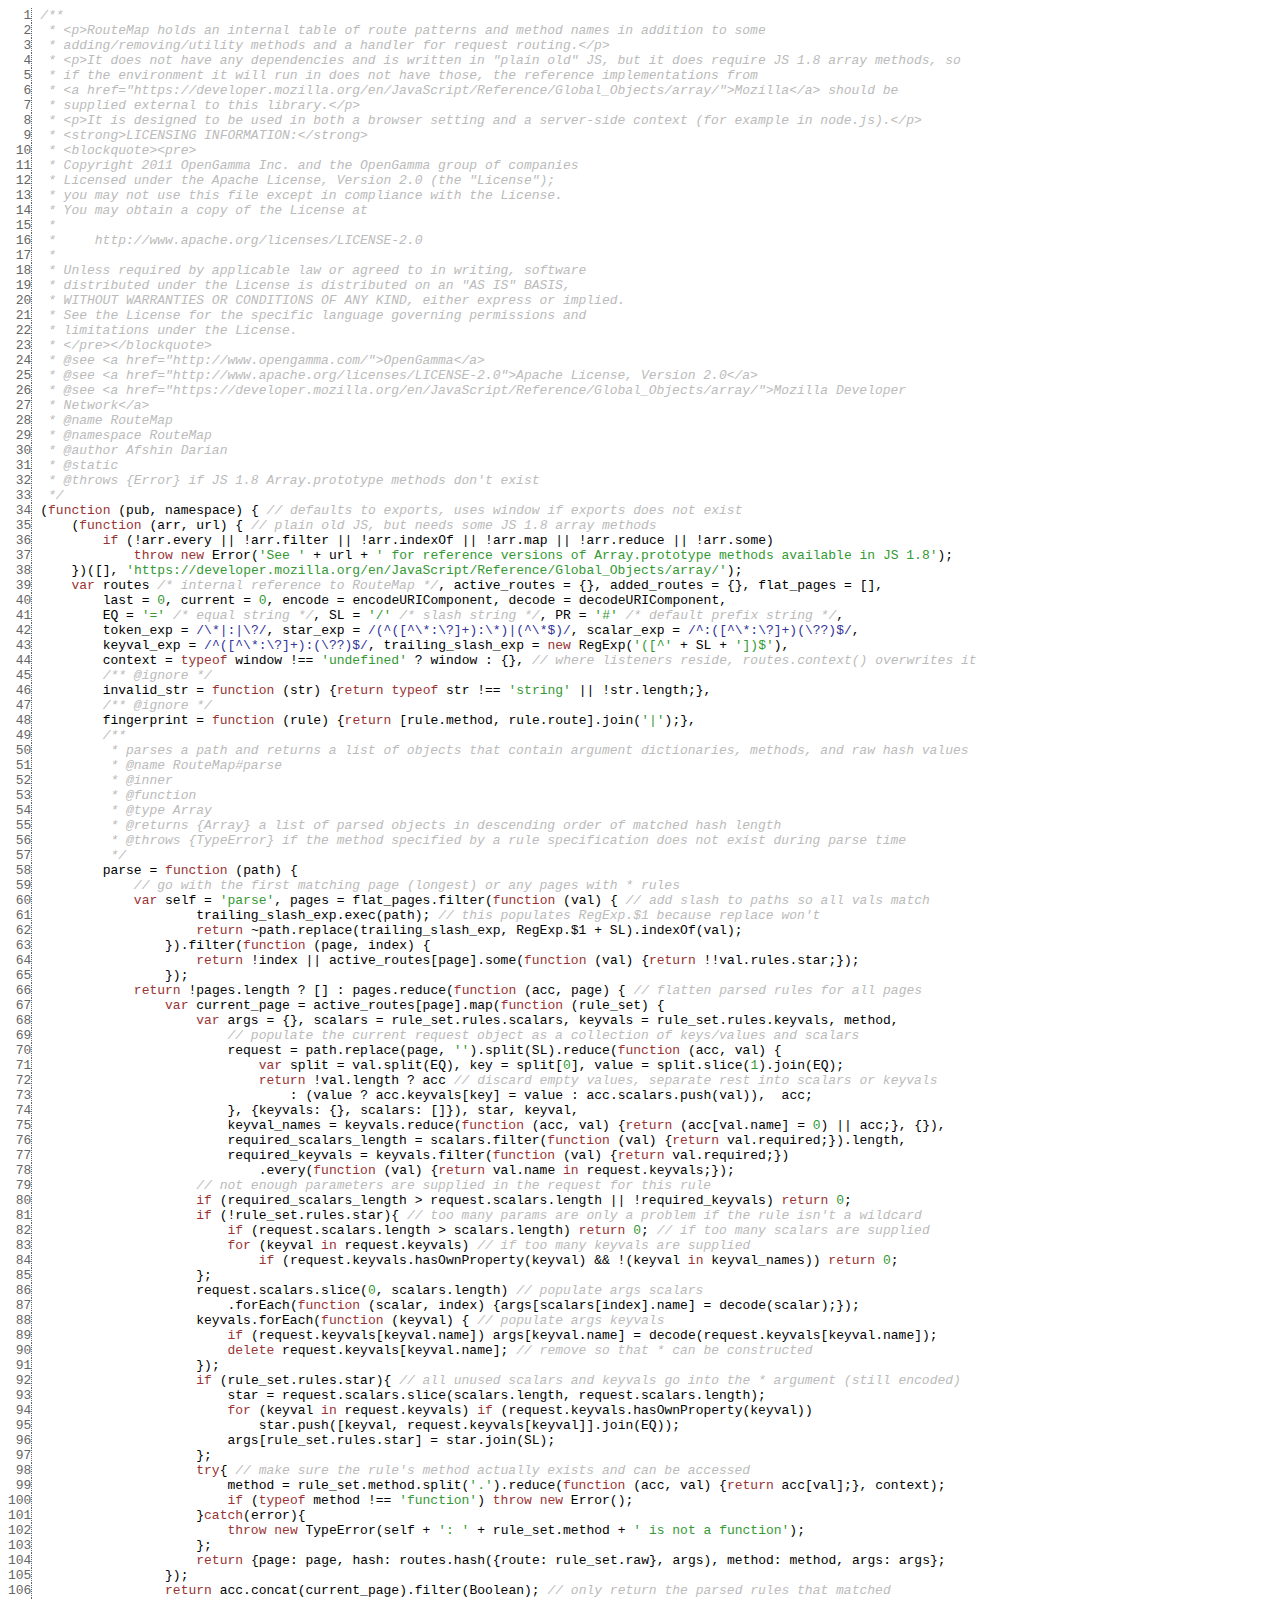
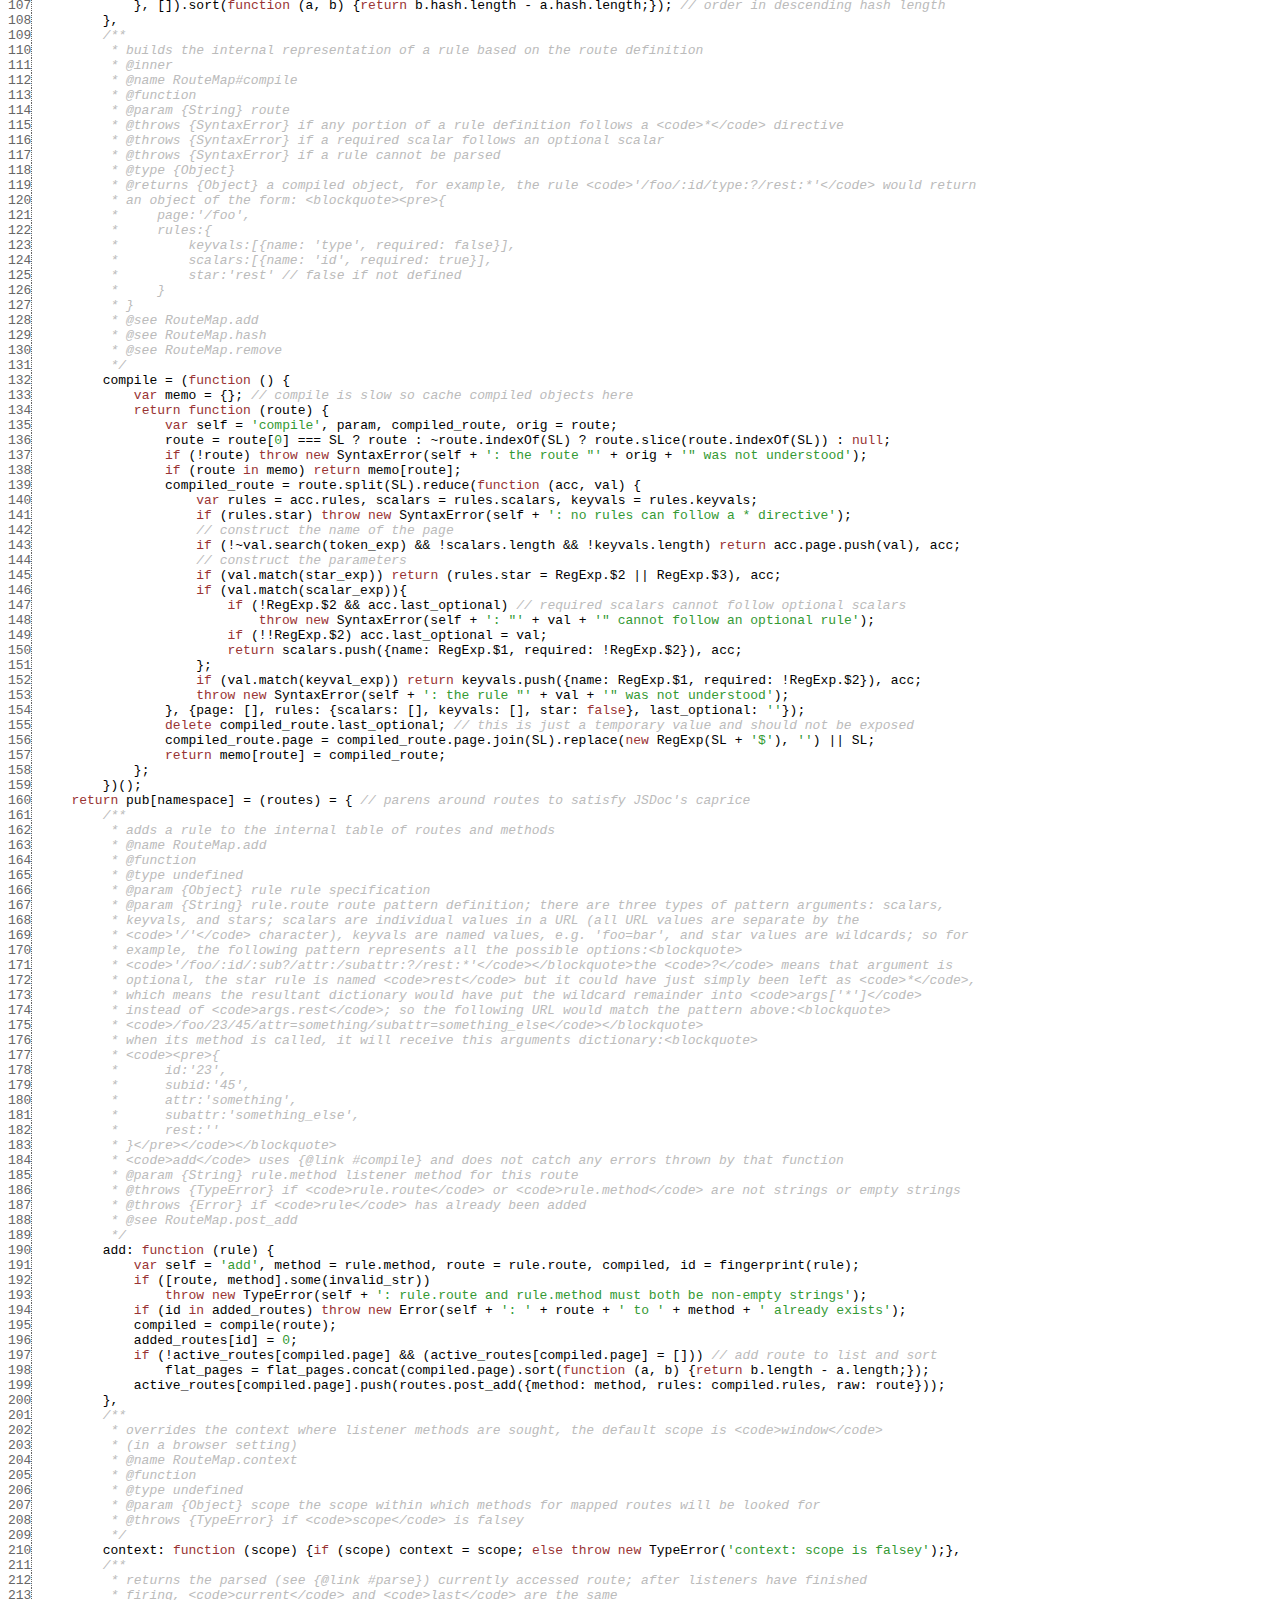
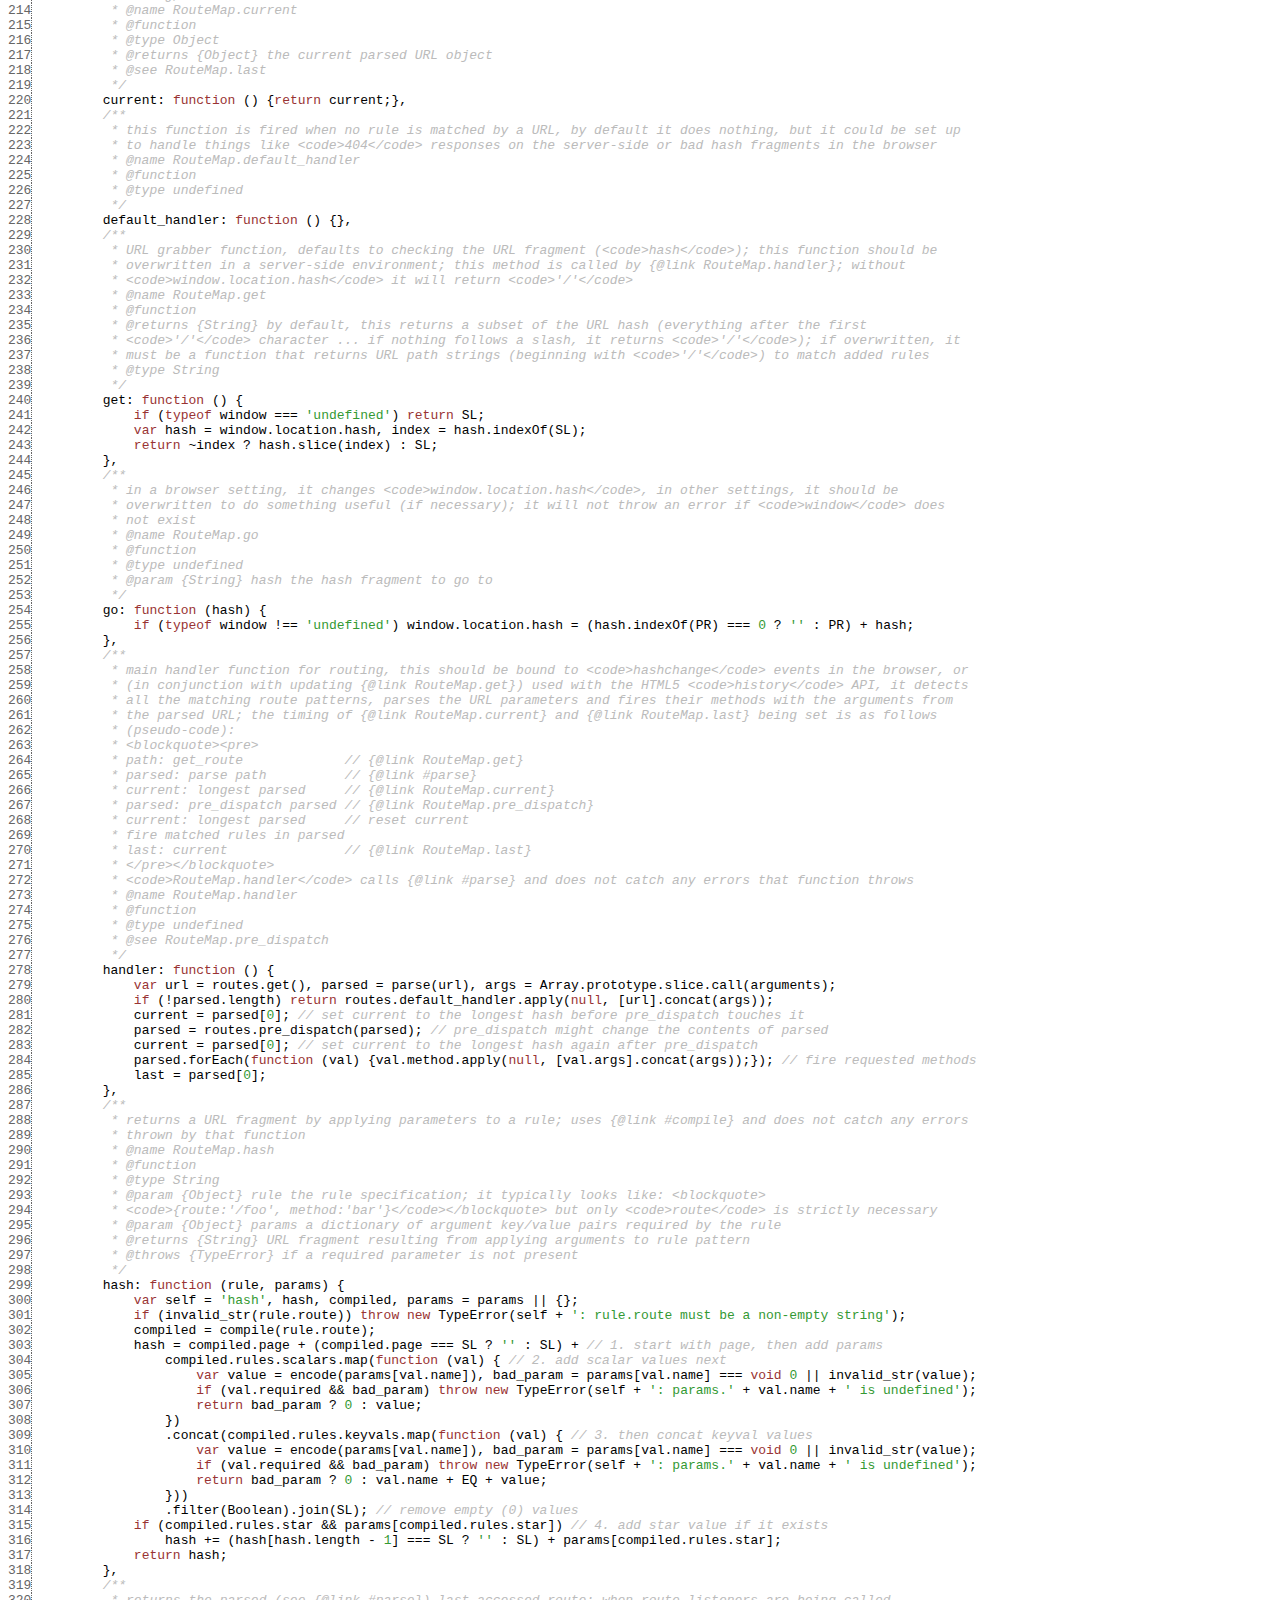
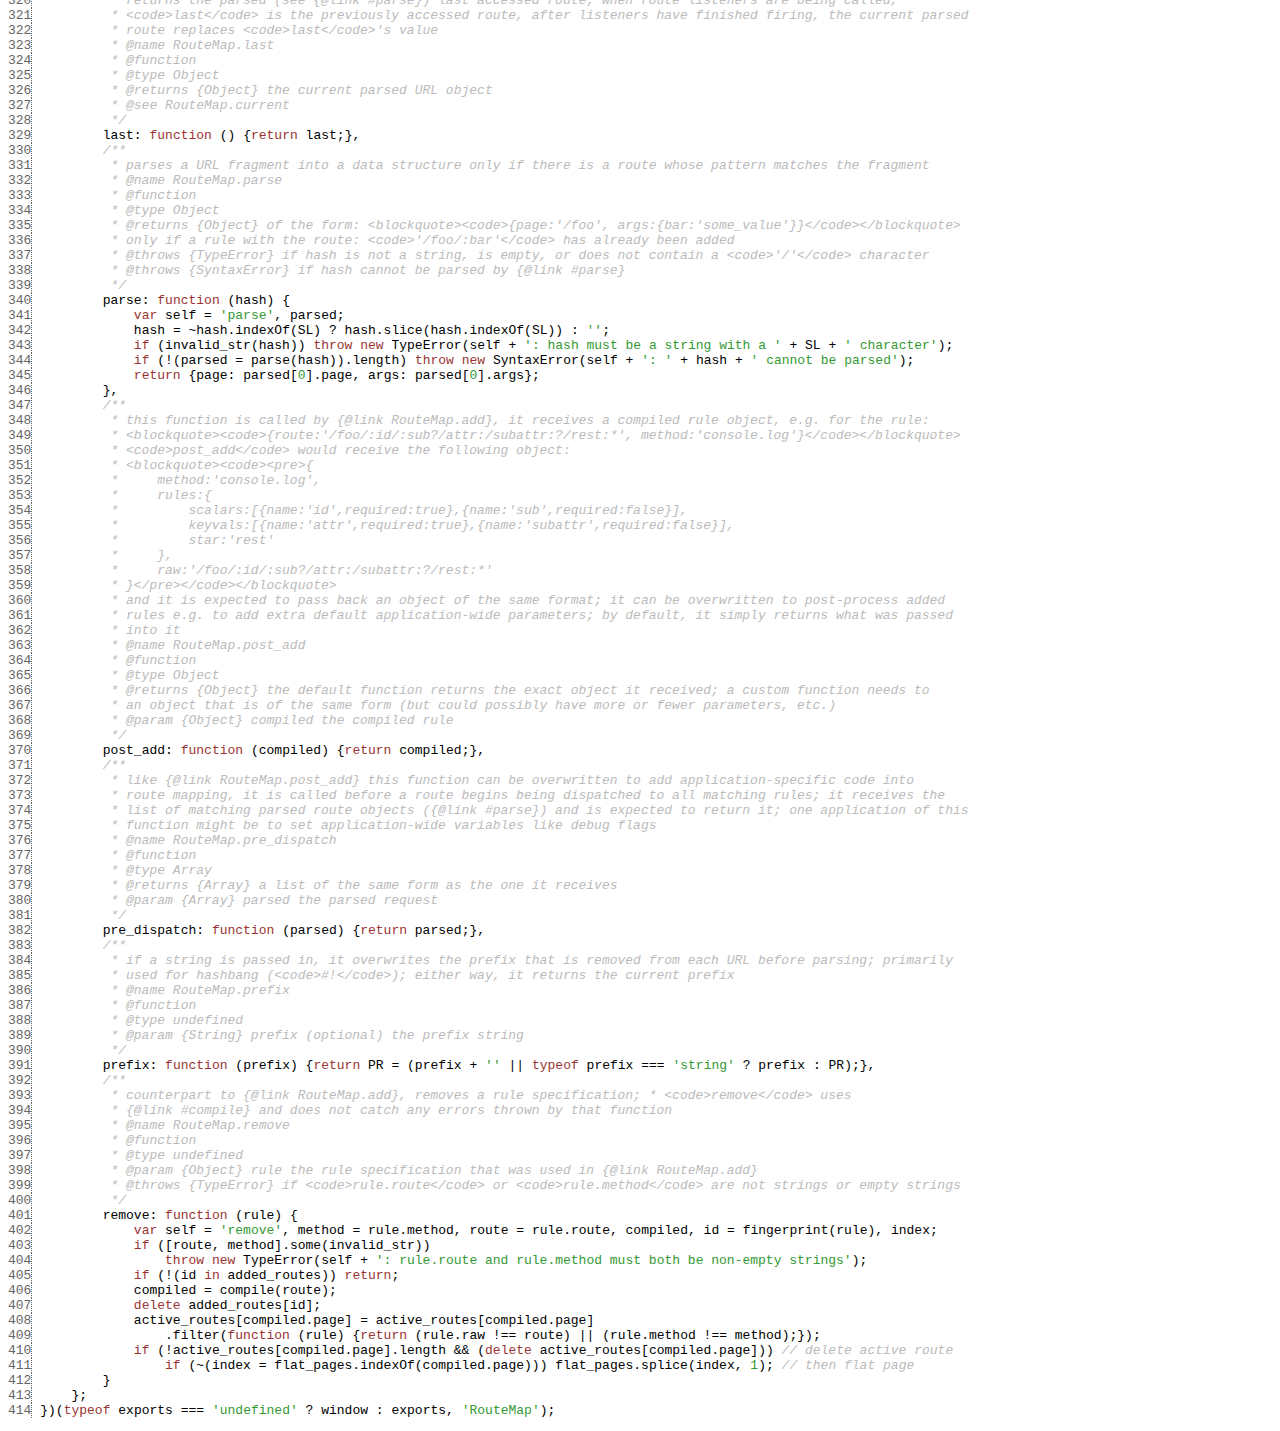
==== symbols/src/routemap.js.html @ 6162ac98 "updating docs for latest version" ====
<html><head><meta http-equiv="content-type" content="text/html; charset=utf-8"> <style>
	.KEYW {color: #933;}
	.COMM {color: #bbb; font-style: italic;}
	.NUMB {color: #393;}
	.STRN {color: #393;}
	.REGX {color: #339;}
	.line {border-right: 1px dotted #666; color: #666; font-style: normal;}
	</style></head><body><pre><span class='line'>  1</span> <span class="COMM">/**
<span class='line'>  2</span>  * &lt;p>RouteMap holds an internal table of route patterns and method names in addition to some
<span class='line'>  3</span>  * adding/removing/utility methods and a handler for request routing.&lt;/p>
<span class='line'>  4</span>  * &lt;p>It does not have any dependencies and is written in "plain old" JS, but it does require JS 1.8 array methods, so
<span class='line'>  5</span>  * if the environment it will run in does not have those, the reference implementations from
<span class='line'>  6</span>  * &lt;a href="https://developer.mozilla.org/en/JavaScript/Reference/Global_Objects/array/">Mozilla&lt;/a> should be
<span class='line'>  7</span>  * supplied external to this library.&lt;/p>
<span class='line'>  8</span>  * &lt;p>It is designed to be used in both a browser setting and a server-side context (for example in node.js).&lt;/p>
<span class='line'>  9</span>  * &lt;strong>LICENSING INFORMATION:&lt;/strong>
<span class='line'> 10</span>  * &lt;blockquote>&lt;pre>
<span class='line'> 11</span>  * Copyright 2011 OpenGamma Inc. and the OpenGamma group of companies
<span class='line'> 12</span>  * Licensed under the Apache License, Version 2.0 (the "License");
<span class='line'> 13</span>  * you may not use this file except in compliance with the License.
<span class='line'> 14</span>  * You may obtain a copy of the License at
<span class='line'> 15</span>  *
<span class='line'> 16</span>  *     http://www.apache.org/licenses/LICENSE-2.0
<span class='line'> 17</span>  *
<span class='line'> 18</span>  * Unless required by applicable law or agreed to in writing, software
<span class='line'> 19</span>  * distributed under the License is distributed on an "AS IS" BASIS,
<span class='line'> 20</span>  * WITHOUT WARRANTIES OR CONDITIONS OF ANY KIND, either express or implied.
<span class='line'> 21</span>  * See the License for the specific language governing permissions and
<span class='line'> 22</span>  * limitations under the License.
<span class='line'> 23</span>  * &lt;/pre>&lt;/blockquote>
<span class='line'> 24</span>  * @see &lt;a href="http://www.opengamma.com/">OpenGamma&lt;/a>
<span class='line'> 25</span>  * @see &lt;a href="http://www.apache.org/licenses/LICENSE-2.0">Apache License, Version 2.0&lt;/a>
<span class='line'> 26</span>  * @see &lt;a href="https://developer.mozilla.org/en/JavaScript/Reference/Global_Objects/array/">Mozilla Developer
<span class='line'> 27</span>  * Network&lt;/a>
<span class='line'> 28</span>  * @name RouteMap
<span class='line'> 29</span>  * @namespace RouteMap
<span class='line'> 30</span>  * @author Afshin Darian
<span class='line'> 31</span>  * @static
<span class='line'> 32</span>  * @throws {Error} if JS 1.8 Array.prototype methods don't exist
<span class='line'> 33</span>  */</span><span class="WHIT">
<span class='line'> 34</span> </span><span class="PUNC">(</span><span class="KEYW">function</span><span class="WHIT"> </span><span class="PUNC">(</span><span class="NAME">pub</span><span class="PUNC">,</span><span class="WHIT"> </span><span class="NAME">namespace</span><span class="PUNC">)</span><span class="WHIT"> </span><span class="PUNC">{</span><span class="WHIT"> </span><span class="COMM">// defaults to exports, uses window if exports does not exist</span><span class="WHIT">
<span class='line'> 35</span> </span><span class="WHIT">    </span><span class="PUNC">(</span><span class="KEYW">function</span><span class="WHIT"> </span><span class="PUNC">(</span><span class="NAME">arr</span><span class="PUNC">,</span><span class="WHIT"> </span><span class="NAME">url</span><span class="PUNC">)</span><span class="WHIT"> </span><span class="PUNC">{</span><span class="WHIT"> </span><span class="COMM">// plain old JS, but needs some JS 1.8 array methods</span><span class="WHIT">
<span class='line'> 36</span> </span><span class="WHIT">        </span><span class="KEYW">if</span><span class="WHIT"> </span><span class="PUNC">(</span><span class="PUNC">!</span><span class="NAME">arr.every</span><span class="WHIT"> </span><span class="PUNC">||</span><span class="WHIT"> </span><span class="PUNC">!</span><span class="NAME">arr.filter</span><span class="WHIT"> </span><span class="PUNC">||</span><span class="WHIT"> </span><span class="PUNC">!</span><span class="NAME">arr.indexOf</span><span class="WHIT"> </span><span class="PUNC">||</span><span class="WHIT"> </span><span class="PUNC">!</span><span class="NAME">arr.map</span><span class="WHIT"> </span><span class="PUNC">||</span><span class="WHIT"> </span><span class="PUNC">!</span><span class="NAME">arr.reduce</span><span class="WHIT"> </span><span class="PUNC">||</span><span class="WHIT"> </span><span class="PUNC">!</span><span class="NAME">arr.some</span><span class="PUNC">)</span><span class="WHIT">
<span class='line'> 37</span> </span><span class="WHIT">            </span><span class="KEYW">throw</span><span class="WHIT"> </span><span class="KEYW">new</span><span class="WHIT"> </span><span class="NAME">Error</span><span class="PUNC">(</span><span class="STRN">'See '</span><span class="WHIT"> </span><span class="PUNC">+</span><span class="WHIT"> </span><span class="NAME">url</span><span class="WHIT"> </span><span class="PUNC">+</span><span class="WHIT"> </span><span class="STRN">' for reference versions of Array.prototype methods available in JS 1.8'</span><span class="PUNC">)</span><span class="PUNC">;</span><span class="WHIT">
<span class='line'> 38</span> </span><span class="WHIT">    </span><span class="PUNC">}</span><span class="PUNC">)</span><span class="PUNC">(</span><span class="PUNC">[</span><span class="PUNC">]</span><span class="PUNC">,</span><span class="WHIT"> </span><span class="STRN">'https://developer.mozilla.org/en/JavaScript/Reference/Global_Objects/array/'</span><span class="PUNC">)</span><span class="PUNC">;</span><span class="WHIT">
<span class='line'> 39</span> </span><span class="WHIT">    </span><span class="KEYW">var</span><span class="WHIT"> </span><span class="NAME">routes</span><span class="WHIT"> </span><span class="COMM">/* internal reference to RouteMap */</span><span class="PUNC">,</span><span class="WHIT"> </span><span class="NAME">active_routes</span><span class="WHIT"> </span><span class="PUNC">=</span><span class="WHIT"> </span><span class="PUNC">{</span><span class="PUNC">}</span><span class="PUNC">,</span><span class="WHIT"> </span><span class="NAME">added_routes</span><span class="WHIT"> </span><span class="PUNC">=</span><span class="WHIT"> </span><span class="PUNC">{</span><span class="PUNC">}</span><span class="PUNC">,</span><span class="WHIT"> </span><span class="NAME">flat_pages</span><span class="WHIT"> </span><span class="PUNC">=</span><span class="WHIT"> </span><span class="PUNC">[</span><span class="PUNC">]</span><span class="PUNC">,</span><span class="WHIT">
<span class='line'> 40</span> </span><span class="WHIT">        </span><span class="NAME">last</span><span class="WHIT"> </span><span class="PUNC">=</span><span class="WHIT"> </span><span class="NUMB">0</span><span class="PUNC">,</span><span class="WHIT"> </span><span class="NAME">current</span><span class="WHIT"> </span><span class="PUNC">=</span><span class="WHIT"> </span><span class="NUMB">0</span><span class="PUNC">,</span><span class="WHIT"> </span><span class="NAME">encode</span><span class="WHIT"> </span><span class="PUNC">=</span><span class="WHIT"> </span><span class="NAME">encodeURIComponent</span><span class="PUNC">,</span><span class="WHIT"> </span><span class="NAME">decode</span><span class="WHIT"> </span><span class="PUNC">=</span><span class="WHIT"> </span><span class="NAME">decodeURIComponent</span><span class="PUNC">,</span><span class="WHIT">
<span class='line'> 41</span> </span><span class="WHIT">        </span><span class="NAME">EQ</span><span class="WHIT"> </span><span class="PUNC">=</span><span class="WHIT"> </span><span class="STRN">'='</span><span class="WHIT"> </span><span class="COMM">/* equal string */</span><span class="PUNC">,</span><span class="WHIT"> </span><span class="NAME">SL</span><span class="WHIT"> </span><span class="PUNC">=</span><span class="WHIT"> </span><span class="STRN">'/'</span><span class="WHIT"> </span><span class="COMM">/* slash string */</span><span class="PUNC">,</span><span class="WHIT"> </span><span class="NAME">PR</span><span class="WHIT"> </span><span class="PUNC">=</span><span class="WHIT"> </span><span class="STRN">'#'</span><span class="WHIT"> </span><span class="COMM">/* default prefix string */</span><span class="PUNC">,</span><span class="WHIT">
<span class='line'> 42</span> </span><span class="WHIT">        </span><span class="NAME">token_exp</span><span class="WHIT"> </span><span class="PUNC">=</span><span class="WHIT"> </span><span class="REGX">/\*|:|\?/</span><span class="PUNC">,</span><span class="WHIT"> </span><span class="NAME">star_exp</span><span class="WHIT"> </span><span class="PUNC">=</span><span class="WHIT"> </span><span class="REGX">/(^([^\*:\?]+):\*)|(^\*$)/</span><span class="PUNC">,</span><span class="WHIT"> </span><span class="NAME">scalar_exp</span><span class="WHIT"> </span><span class="PUNC">=</span><span class="WHIT"> </span><span class="REGX">/^:([^\*:\?]+)(\??)$/</span><span class="PUNC">,</span><span class="WHIT">
<span class='line'> 43</span> </span><span class="WHIT">        </span><span class="NAME">keyval_exp</span><span class="WHIT"> </span><span class="PUNC">=</span><span class="WHIT"> </span><span class="REGX">/^([^\*:\?]+):(\??)$/</span><span class="PUNC">,</span><span class="WHIT"> </span><span class="NAME">trailing_slash_exp</span><span class="WHIT"> </span><span class="PUNC">=</span><span class="WHIT"> </span><span class="KEYW">new</span><span class="WHIT"> </span><span class="NAME">RegExp</span><span class="PUNC">(</span><span class="STRN">'([^'</span><span class="WHIT"> </span><span class="PUNC">+</span><span class="WHIT"> </span><span class="NAME">SL</span><span class="WHIT"> </span><span class="PUNC">+</span><span class="WHIT"> </span><span class="STRN">'])$'</span><span class="PUNC">)</span><span class="PUNC">,</span><span class="WHIT">
<span class='line'> 44</span> </span><span class="WHIT">        </span><span class="NAME">context</span><span class="WHIT"> </span><span class="PUNC">=</span><span class="WHIT"> </span><span class="KEYW">typeof</span><span class="WHIT"> </span><span class="NAME">window</span><span class="WHIT"> </span><span class="PUNC">!==</span><span class="WHIT"> </span><span class="STRN">'undefined'</span><span class="WHIT"> </span><span class="PUNC">?</span><span class="WHIT"> </span><span class="NAME">window</span><span class="WHIT"> </span><span class="PUNC">:</span><span class="WHIT"> </span><span class="PUNC">{</span><span class="PUNC">}</span><span class="PUNC">,</span><span class="WHIT"> </span><span class="COMM">// where listeners reside, routes.context() overwrites it</span><span class="WHIT">
<span class='line'> 45</span> </span><span class="WHIT">        </span><span class="COMM">/** @ignore */</span><span class="WHIT">
<span class='line'> 46</span> </span><span class="WHIT">        </span><span class="NAME">invalid_str</span><span class="WHIT"> </span><span class="PUNC">=</span><span class="WHIT"> </span><span class="KEYW">function</span><span class="WHIT"> </span><span class="PUNC">(</span><span class="NAME">str</span><span class="PUNC">)</span><span class="WHIT"> </span><span class="PUNC">{</span><span class="KEYW">return</span><span class="WHIT"> </span><span class="KEYW">typeof</span><span class="WHIT"> </span><span class="NAME">str</span><span class="WHIT"> </span><span class="PUNC">!==</span><span class="WHIT"> </span><span class="STRN">'string'</span><span class="WHIT"> </span><span class="PUNC">||</span><span class="WHIT"> </span><span class="PUNC">!</span><span class="NAME">str.length</span><span class="PUNC">;</span><span class="PUNC">}</span><span class="PUNC">,</span><span class="WHIT">
<span class='line'> 47</span> </span><span class="WHIT">        </span><span class="COMM">/** @ignore */</span><span class="WHIT">
<span class='line'> 48</span> </span><span class="WHIT">        </span><span class="NAME">fingerprint</span><span class="WHIT"> </span><span class="PUNC">=</span><span class="WHIT"> </span><span class="KEYW">function</span><span class="WHIT"> </span><span class="PUNC">(</span><span class="NAME">rule</span><span class="PUNC">)</span><span class="WHIT"> </span><span class="PUNC">{</span><span class="KEYW">return</span><span class="WHIT"> </span><span class="PUNC">[</span><span class="NAME">rule.method</span><span class="PUNC">,</span><span class="WHIT"> </span><span class="NAME">rule.route</span><span class="PUNC">]</span><span class="PUNC">.</span><span class="NAME">join</span><span class="PUNC">(</span><span class="STRN">'|'</span><span class="PUNC">)</span><span class="PUNC">;</span><span class="PUNC">}</span><span class="PUNC">,</span><span class="WHIT">
<span class='line'> 49</span> </span><span class="WHIT">        </span><span class="COMM">/**
<span class='line'> 50</span>          * parses a path and returns a list of objects that contain argument dictionaries, methods, and raw hash values
<span class='line'> 51</span>          * @name RouteMap#parse
<span class='line'> 52</span>          * @inner
<span class='line'> 53</span>          * @function
<span class='line'> 54</span>          * @type Array
<span class='line'> 55</span>          * @returns {Array} a list of parsed objects in descending order of matched hash length
<span class='line'> 56</span>          * @throws {TypeError} if the method specified by a rule specification does not exist during parse time
<span class='line'> 57</span>          */</span><span class="WHIT">
<span class='line'> 58</span> </span><span class="WHIT">        </span><span class="NAME">parse</span><span class="WHIT"> </span><span class="PUNC">=</span><span class="WHIT"> </span><span class="KEYW">function</span><span class="WHIT"> </span><span class="PUNC">(</span><span class="NAME">path</span><span class="PUNC">)</span><span class="WHIT"> </span><span class="PUNC">{</span><span class="WHIT">
<span class='line'> 59</span> </span><span class="WHIT">            </span><span class="COMM">// go with the first matching page (longest) or any pages with * rules</span><span class="WHIT">
<span class='line'> 60</span> </span><span class="WHIT">            </span><span class="KEYW">var</span><span class="WHIT"> </span><span class="NAME">self</span><span class="WHIT"> </span><span class="PUNC">=</span><span class="WHIT"> </span><span class="STRN">'parse'</span><span class="PUNC">,</span><span class="WHIT"> </span><span class="NAME">pages</span><span class="WHIT"> </span><span class="PUNC">=</span><span class="WHIT"> </span><span class="NAME">flat_pages.filter</span><span class="PUNC">(</span><span class="KEYW">function</span><span class="WHIT"> </span><span class="PUNC">(</span><span class="NAME">val</span><span class="PUNC">)</span><span class="WHIT"> </span><span class="PUNC">{</span><span class="WHIT"> </span><span class="COMM">// add slash to paths so all vals match</span><span class="WHIT">
<span class='line'> 61</span> </span><span class="WHIT">                    </span><span class="NAME">trailing_slash_exp.exec</span><span class="PUNC">(</span><span class="NAME">path</span><span class="PUNC">)</span><span class="PUNC">;</span><span class="WHIT"> </span><span class="COMM">// this populates RegExp.$1 because replace won't</span><span class="WHIT">
<span class='line'> 62</span> </span><span class="WHIT">                    </span><span class="KEYW">return</span><span class="WHIT"> </span><span class="PUNC">~</span><span class="NAME">path.replace</span><span class="PUNC">(</span><span class="NAME">trailing_slash_exp</span><span class="PUNC">,</span><span class="WHIT"> </span><span class="NAME">RegExp.$1</span><span class="WHIT"> </span><span class="PUNC">+</span><span class="WHIT"> </span><span class="NAME">SL</span><span class="PUNC">)</span><span class="PUNC">.</span><span class="NAME">indexOf</span><span class="PUNC">(</span><span class="NAME">val</span><span class="PUNC">)</span><span class="PUNC">;</span><span class="WHIT">
<span class='line'> 63</span> </span><span class="WHIT">                </span><span class="PUNC">}</span><span class="PUNC">)</span><span class="PUNC">.</span><span class="NAME">filter</span><span class="PUNC">(</span><span class="KEYW">function</span><span class="WHIT"> </span><span class="PUNC">(</span><span class="NAME">page</span><span class="PUNC">,</span><span class="WHIT"> </span><span class="NAME">index</span><span class="PUNC">)</span><span class="WHIT"> </span><span class="PUNC">{</span><span class="WHIT">
<span class='line'> 64</span> </span><span class="WHIT">                    </span><span class="KEYW">return</span><span class="WHIT"> </span><span class="PUNC">!</span><span class="NAME">index</span><span class="WHIT"> </span><span class="PUNC">||</span><span class="WHIT"> </span><span class="NAME">active_routes</span><span class="PUNC">[</span><span class="NAME">page</span><span class="PUNC">]</span><span class="PUNC">.</span><span class="NAME">some</span><span class="PUNC">(</span><span class="KEYW">function</span><span class="WHIT"> </span><span class="PUNC">(</span><span class="NAME">val</span><span class="PUNC">)</span><span class="WHIT"> </span><span class="PUNC">{</span><span class="KEYW">return</span><span class="WHIT"> </span><span class="PUNC">!</span><span class="PUNC">!</span><span class="NAME">val.rules.star</span><span class="PUNC">;</span><span class="PUNC">}</span><span class="PUNC">)</span><span class="PUNC">;</span><span class="WHIT">
<span class='line'> 65</span> </span><span class="WHIT">                </span><span class="PUNC">}</span><span class="PUNC">)</span><span class="PUNC">;</span><span class="WHIT">
<span class='line'> 66</span> </span><span class="WHIT">            </span><span class="KEYW">return</span><span class="WHIT"> </span><span class="PUNC">!</span><span class="NAME">pages.length</span><span class="WHIT"> </span><span class="PUNC">?</span><span class="WHIT"> </span><span class="PUNC">[</span><span class="PUNC">]</span><span class="WHIT"> </span><span class="PUNC">:</span><span class="WHIT"> </span><span class="NAME">pages.reduce</span><span class="PUNC">(</span><span class="KEYW">function</span><span class="WHIT"> </span><span class="PUNC">(</span><span class="NAME">acc</span><span class="PUNC">,</span><span class="WHIT"> </span><span class="NAME">page</span><span class="PUNC">)</span><span class="WHIT"> </span><span class="PUNC">{</span><span class="WHIT"> </span><span class="COMM">// flatten parsed rules for all pages</span><span class="WHIT">
<span class='line'> 67</span> </span><span class="WHIT">                </span><span class="KEYW">var</span><span class="WHIT"> </span><span class="NAME">current_page</span><span class="WHIT"> </span><span class="PUNC">=</span><span class="WHIT"> </span><span class="NAME">active_routes</span><span class="PUNC">[</span><span class="NAME">page</span><span class="PUNC">]</span><span class="PUNC">.</span><span class="NAME">map</span><span class="PUNC">(</span><span class="KEYW">function</span><span class="WHIT"> </span><span class="PUNC">(</span><span class="NAME">rule_set</span><span class="PUNC">)</span><span class="WHIT"> </span><span class="PUNC">{</span><span class="WHIT">
<span class='line'> 68</span> </span><span class="WHIT">                    </span><span class="KEYW">var</span><span class="WHIT"> </span><span class="NAME">args</span><span class="WHIT"> </span><span class="PUNC">=</span><span class="WHIT"> </span><span class="PUNC">{</span><span class="PUNC">}</span><span class="PUNC">,</span><span class="WHIT"> </span><span class="NAME">scalars</span><span class="WHIT"> </span><span class="PUNC">=</span><span class="WHIT"> </span><span class="NAME">rule_set.rules.scalars</span><span class="PUNC">,</span><span class="WHIT"> </span><span class="NAME">keyvals</span><span class="WHIT"> </span><span class="PUNC">=</span><span class="WHIT"> </span><span class="NAME">rule_set.rules.keyvals</span><span class="PUNC">,</span><span class="WHIT"> </span><span class="NAME">method</span><span class="PUNC">,</span><span class="WHIT">
<span class='line'> 69</span> </span><span class="WHIT">                        </span><span class="COMM">// populate the current request object as a collection of keys/values and scalars</span><span class="WHIT">
<span class='line'> 70</span> </span><span class="WHIT">                        </span><span class="NAME">request</span><span class="WHIT"> </span><span class="PUNC">=</span><span class="WHIT"> </span><span class="NAME">path.replace</span><span class="PUNC">(</span><span class="NAME">page</span><span class="PUNC">,</span><span class="WHIT"> </span><span class="STRN">''</span><span class="PUNC">)</span><span class="PUNC">.</span><span class="NAME">split</span><span class="PUNC">(</span><span class="NAME">SL</span><span class="PUNC">)</span><span class="PUNC">.</span><span class="NAME">reduce</span><span class="PUNC">(</span><span class="KEYW">function</span><span class="WHIT"> </span><span class="PUNC">(</span><span class="NAME">acc</span><span class="PUNC">,</span><span class="WHIT"> </span><span class="NAME">val</span><span class="PUNC">)</span><span class="WHIT"> </span><span class="PUNC">{</span><span class="WHIT">
<span class='line'> 71</span> </span><span class="WHIT">                            </span><span class="KEYW">var</span><span class="WHIT"> </span><span class="NAME">split</span><span class="WHIT"> </span><span class="PUNC">=</span><span class="WHIT"> </span><span class="NAME">val.split</span><span class="PUNC">(</span><span class="NAME">EQ</span><span class="PUNC">)</span><span class="PUNC">,</span><span class="WHIT"> </span><span class="NAME">key</span><span class="WHIT"> </span><span class="PUNC">=</span><span class="WHIT"> </span><span class="NAME">split</span><span class="PUNC">[</span><span class="NUMB">0</span><span class="PUNC">]</span><span class="PUNC">,</span><span class="WHIT"> </span><span class="NAME">value</span><span class="WHIT"> </span><span class="PUNC">=</span><span class="WHIT"> </span><span class="NAME">split.slice</span><span class="PUNC">(</span><span class="NUMB">1</span><span class="PUNC">)</span><span class="PUNC">.</span><span class="NAME">join</span><span class="PUNC">(</span><span class="NAME">EQ</span><span class="PUNC">)</span><span class="PUNC">;</span><span class="WHIT">
<span class='line'> 72</span> </span><span class="WHIT">                            </span><span class="KEYW">return</span><span class="WHIT"> </span><span class="PUNC">!</span><span class="NAME">val.length</span><span class="WHIT"> </span><span class="PUNC">?</span><span class="WHIT"> </span><span class="NAME">acc</span><span class="WHIT"> </span><span class="COMM">// discard empty values, separate rest into scalars or keyvals</span><span class="WHIT">
<span class='line'> 73</span> </span><span class="WHIT">                                </span><span class="PUNC">:</span><span class="WHIT"> </span><span class="PUNC">(</span><span class="NAME">value</span><span class="WHIT"> </span><span class="PUNC">?</span><span class="WHIT"> </span><span class="NAME">acc.keyvals</span><span class="PUNC">[</span><span class="NAME">key</span><span class="PUNC">]</span><span class="WHIT"> </span><span class="PUNC">=</span><span class="WHIT"> </span><span class="NAME">value</span><span class="WHIT"> </span><span class="PUNC">:</span><span class="WHIT"> </span><span class="NAME">acc.scalars.push</span><span class="PUNC">(</span><span class="NAME">val</span><span class="PUNC">)</span><span class="PUNC">)</span><span class="PUNC">,</span><span class="WHIT">  </span><span class="NAME">acc</span><span class="PUNC">;</span><span class="WHIT">
<span class='line'> 74</span> </span><span class="WHIT">                        </span><span class="PUNC">}</span><span class="PUNC">,</span><span class="WHIT"> </span><span class="PUNC">{</span><span class="NAME">keyvals</span><span class="PUNC">:</span><span class="WHIT"> </span><span class="PUNC">{</span><span class="PUNC">}</span><span class="PUNC">,</span><span class="WHIT"> </span><span class="NAME">scalars</span><span class="PUNC">:</span><span class="WHIT"> </span><span class="PUNC">[</span><span class="PUNC">]</span><span class="PUNC">}</span><span class="PUNC">)</span><span class="PUNC">,</span><span class="WHIT"> </span><span class="NAME">star</span><span class="PUNC">,</span><span class="WHIT"> </span><span class="NAME">keyval</span><span class="PUNC">,</span><span class="WHIT">
<span class='line'> 75</span> </span><span class="WHIT">                        </span><span class="NAME">keyval_names</span><span class="WHIT"> </span><span class="PUNC">=</span><span class="WHIT"> </span><span class="NAME">keyvals.reduce</span><span class="PUNC">(</span><span class="KEYW">function</span><span class="WHIT"> </span><span class="PUNC">(</span><span class="NAME">acc</span><span class="PUNC">,</span><span class="WHIT"> </span><span class="NAME">val</span><span class="PUNC">)</span><span class="WHIT"> </span><span class="PUNC">{</span><span class="KEYW">return</span><span class="WHIT"> </span><span class="PUNC">(</span><span class="NAME">acc</span><span class="PUNC">[</span><span class="NAME">val.name</span><span class="PUNC">]</span><span class="WHIT"> </span><span class="PUNC">=</span><span class="WHIT"> </span><span class="NUMB">0</span><span class="PUNC">)</span><span class="WHIT"> </span><span class="PUNC">||</span><span class="WHIT"> </span><span class="NAME">acc</span><span class="PUNC">;</span><span class="PUNC">}</span><span class="PUNC">,</span><span class="WHIT"> </span><span class="PUNC">{</span><span class="PUNC">}</span><span class="PUNC">)</span><span class="PUNC">,</span><span class="WHIT">
<span class='line'> 76</span> </span><span class="WHIT">                        </span><span class="NAME">required_scalars_length</span><span class="WHIT"> </span><span class="PUNC">=</span><span class="WHIT"> </span><span class="NAME">scalars.filter</span><span class="PUNC">(</span><span class="KEYW">function</span><span class="WHIT"> </span><span class="PUNC">(</span><span class="NAME">val</span><span class="PUNC">)</span><span class="WHIT"> </span><span class="PUNC">{</span><span class="KEYW">return</span><span class="WHIT"> </span><span class="NAME">val.required</span><span class="PUNC">;</span><span class="PUNC">}</span><span class="PUNC">)</span><span class="PUNC">.</span><span class="NAME">length</span><span class="PUNC">,</span><span class="WHIT">
<span class='line'> 77</span> </span><span class="WHIT">                        </span><span class="NAME">required_keyvals</span><span class="WHIT"> </span><span class="PUNC">=</span><span class="WHIT"> </span><span class="NAME">keyvals.filter</span><span class="PUNC">(</span><span class="KEYW">function</span><span class="WHIT"> </span><span class="PUNC">(</span><span class="NAME">val</span><span class="PUNC">)</span><span class="WHIT"> </span><span class="PUNC">{</span><span class="KEYW">return</span><span class="WHIT"> </span><span class="NAME">val.required</span><span class="PUNC">;</span><span class="PUNC">}</span><span class="PUNC">)</span><span class="WHIT">
<span class='line'> 78</span> </span><span class="WHIT">                            </span><span class="PUNC">.</span><span class="NAME">every</span><span class="PUNC">(</span><span class="KEYW">function</span><span class="WHIT"> </span><span class="PUNC">(</span><span class="NAME">val</span><span class="PUNC">)</span><span class="WHIT"> </span><span class="PUNC">{</span><span class="KEYW">return</span><span class="WHIT"> </span><span class="NAME">val.name</span><span class="WHIT"> </span><span class="KEYW">in</span><span class="WHIT"> </span><span class="NAME">request.keyvals</span><span class="PUNC">;</span><span class="PUNC">}</span><span class="PUNC">)</span><span class="PUNC">;</span><span class="WHIT">
<span class='line'> 79</span> </span><span class="WHIT">                    </span><span class="COMM">// not enough parameters are supplied in the request for this rule</span><span class="WHIT">
<span class='line'> 80</span> </span><span class="WHIT">                    </span><span class="KEYW">if</span><span class="WHIT"> </span><span class="PUNC">(</span><span class="NAME">required_scalars_length</span><span class="WHIT"> </span><span class="PUNC">></span><span class="WHIT"> </span><span class="NAME">request.scalars.length</span><span class="WHIT"> </span><span class="PUNC">||</span><span class="WHIT"> </span><span class="PUNC">!</span><span class="NAME">required_keyvals</span><span class="PUNC">)</span><span class="WHIT"> </span><span class="KEYW">return</span><span class="WHIT"> </span><span class="NUMB">0</span><span class="PUNC">;</span><span class="WHIT">
<span class='line'> 81</span> </span><span class="WHIT">                    </span><span class="KEYW">if</span><span class="WHIT"> </span><span class="PUNC">(</span><span class="PUNC">!</span><span class="NAME">rule_set.rules.star</span><span class="PUNC">)</span><span class="PUNC">{</span><span class="WHIT"> </span><span class="COMM">// too many params are only a problem if the rule isn't a wildcard</span><span class="WHIT">
<span class='line'> 82</span> </span><span class="WHIT">                        </span><span class="KEYW">if</span><span class="WHIT"> </span><span class="PUNC">(</span><span class="NAME">request.scalars.length</span><span class="WHIT"> </span><span class="PUNC">></span><span class="WHIT"> </span><span class="NAME">scalars.length</span><span class="PUNC">)</span><span class="WHIT"> </span><span class="KEYW">return</span><span class="WHIT"> </span><span class="NUMB">0</span><span class="PUNC">;</span><span class="WHIT"> </span><span class="COMM">// if too many scalars are supplied</span><span class="WHIT">
<span class='line'> 83</span> </span><span class="WHIT">                        </span><span class="KEYW">for</span><span class="WHIT"> </span><span class="PUNC">(</span><span class="NAME">keyval</span><span class="WHIT"> </span><span class="KEYW">in</span><span class="WHIT"> </span><span class="NAME">request.keyvals</span><span class="PUNC">)</span><span class="WHIT"> </span><span class="COMM">// if too many keyvals are supplied</span><span class="WHIT">
<span class='line'> 84</span> </span><span class="WHIT">                            </span><span class="KEYW">if</span><span class="WHIT"> </span><span class="PUNC">(</span><span class="NAME">request.keyvals.hasOwnProperty</span><span class="PUNC">(</span><span class="NAME">keyval</span><span class="PUNC">)</span><span class="WHIT"> </span><span class="PUNC">&&</span><span class="WHIT"> </span><span class="PUNC">!</span><span class="PUNC">(</span><span class="NAME">keyval</span><span class="WHIT"> </span><span class="KEYW">in</span><span class="WHIT"> </span><span class="NAME">keyval_names</span><span class="PUNC">)</span><span class="PUNC">)</span><span class="WHIT"> </span><span class="KEYW">return</span><span class="WHIT"> </span><span class="NUMB">0</span><span class="PUNC">;</span><span class="WHIT">
<span class='line'> 85</span> </span><span class="WHIT">                    </span><span class="PUNC">}</span><span class="PUNC">;</span><span class="WHIT">
<span class='line'> 86</span> </span><span class="WHIT">                    </span><span class="NAME">request.scalars.slice</span><span class="PUNC">(</span><span class="NUMB">0</span><span class="PUNC">,</span><span class="WHIT"> </span><span class="NAME">scalars.length</span><span class="PUNC">)</span><span class="WHIT"> </span><span class="COMM">// populate args scalars</span><span class="WHIT">
<span class='line'> 87</span> </span><span class="WHIT">                        </span><span class="PUNC">.</span><span class="NAME">forEach</span><span class="PUNC">(</span><span class="KEYW">function</span><span class="WHIT"> </span><span class="PUNC">(</span><span class="NAME">scalar</span><span class="PUNC">,</span><span class="WHIT"> </span><span class="NAME">index</span><span class="PUNC">)</span><span class="WHIT"> </span><span class="PUNC">{</span><span class="NAME">args</span><span class="PUNC">[</span><span class="NAME">scalars</span><span class="PUNC">[</span><span class="NAME">index</span><span class="PUNC">]</span><span class="PUNC">.</span><span class="NAME">name</span><span class="PUNC">]</span><span class="WHIT"> </span><span class="PUNC">=</span><span class="WHIT"> </span><span class="NAME">decode</span><span class="PUNC">(</span><span class="NAME">scalar</span><span class="PUNC">)</span><span class="PUNC">;</span><span class="PUNC">}</span><span class="PUNC">)</span><span class="PUNC">;</span><span class="WHIT">
<span class='line'> 88</span> </span><span class="WHIT">                    </span><span class="NAME">keyvals.forEach</span><span class="PUNC">(</span><span class="KEYW">function</span><span class="WHIT"> </span><span class="PUNC">(</span><span class="NAME">keyval</span><span class="PUNC">)</span><span class="WHIT"> </span><span class="PUNC">{</span><span class="WHIT"> </span><span class="COMM">// populate args keyvals</span><span class="WHIT">
<span class='line'> 89</span> </span><span class="WHIT">                        </span><span class="KEYW">if</span><span class="WHIT"> </span><span class="PUNC">(</span><span class="NAME">request.keyvals</span><span class="PUNC">[</span><span class="NAME">keyval.name</span><span class="PUNC">]</span><span class="PUNC">)</span><span class="WHIT"> </span><span class="NAME">args</span><span class="PUNC">[</span><span class="NAME">keyval.name</span><span class="PUNC">]</span><span class="WHIT"> </span><span class="PUNC">=</span><span class="WHIT"> </span><span class="NAME">decode</span><span class="PUNC">(</span><span class="NAME">request.keyvals</span><span class="PUNC">[</span><span class="NAME">keyval.name</span><span class="PUNC">]</span><span class="PUNC">)</span><span class="PUNC">;</span><span class="WHIT">
<span class='line'> 90</span> </span><span class="WHIT">                        </span><span class="KEYW">delete</span><span class="WHIT"> </span><span class="NAME">request.keyvals</span><span class="PUNC">[</span><span class="NAME">keyval.name</span><span class="PUNC">]</span><span class="PUNC">;</span><span class="WHIT"> </span><span class="COMM">// remove so that * can be constructed</span><span class="WHIT">
<span class='line'> 91</span> </span><span class="WHIT">                    </span><span class="PUNC">}</span><span class="PUNC">)</span><span class="PUNC">;</span><span class="WHIT">
<span class='line'> 92</span> </span><span class="WHIT">                    </span><span class="KEYW">if</span><span class="WHIT"> </span><span class="PUNC">(</span><span class="NAME">rule_set.rules.star</span><span class="PUNC">)</span><span class="PUNC">{</span><span class="WHIT"> </span><span class="COMM">// all unused scalars and keyvals go into the * argument (still encoded)</span><span class="WHIT">
<span class='line'> 93</span> </span><span class="WHIT">                        </span><span class="NAME">star</span><span class="WHIT"> </span><span class="PUNC">=</span><span class="WHIT"> </span><span class="NAME">request.scalars.slice</span><span class="PUNC">(</span><span class="NAME">scalars.length</span><span class="PUNC">,</span><span class="WHIT"> </span><span class="NAME">request.scalars.length</span><span class="PUNC">)</span><span class="PUNC">;</span><span class="WHIT">
<span class='line'> 94</span> </span><span class="WHIT">                        </span><span class="KEYW">for</span><span class="WHIT"> </span><span class="PUNC">(</span><span class="NAME">keyval</span><span class="WHIT"> </span><span class="KEYW">in</span><span class="WHIT"> </span><span class="NAME">request.keyvals</span><span class="PUNC">)</span><span class="WHIT"> </span><span class="KEYW">if</span><span class="WHIT"> </span><span class="PUNC">(</span><span class="NAME">request.keyvals.hasOwnProperty</span><span class="PUNC">(</span><span class="NAME">keyval</span><span class="PUNC">)</span><span class="PUNC">)</span><span class="WHIT">
<span class='line'> 95</span> </span><span class="WHIT">                            </span><span class="NAME">star.push</span><span class="PUNC">(</span><span class="PUNC">[</span><span class="NAME">keyval</span><span class="PUNC">,</span><span class="WHIT"> </span><span class="NAME">request.keyvals</span><span class="PUNC">[</span><span class="NAME">keyval</span><span class="PUNC">]</span><span class="PUNC">]</span><span class="PUNC">.</span><span class="NAME">join</span><span class="PUNC">(</span><span class="NAME">EQ</span><span class="PUNC">)</span><span class="PUNC">)</span><span class="PUNC">;</span><span class="WHIT">
<span class='line'> 96</span> </span><span class="WHIT">                        </span><span class="NAME">args</span><span class="PUNC">[</span><span class="NAME">rule_set.rules.star</span><span class="PUNC">]</span><span class="WHIT"> </span><span class="PUNC">=</span><span class="WHIT"> </span><span class="NAME">star.join</span><span class="PUNC">(</span><span class="NAME">SL</span><span class="PUNC">)</span><span class="PUNC">;</span><span class="WHIT">
<span class='line'> 97</span> </span><span class="WHIT">                    </span><span class="PUNC">}</span><span class="PUNC">;</span><span class="WHIT">
<span class='line'> 98</span> </span><span class="WHIT">                    </span><span class="KEYW">try</span><span class="PUNC">{</span><span class="WHIT"> </span><span class="COMM">// make sure the rule's method actually exists and can be accessed</span><span class="WHIT">
<span class='line'> 99</span> </span><span class="WHIT">                        </span><span class="NAME">method</span><span class="WHIT"> </span><span class="PUNC">=</span><span class="WHIT"> </span><span class="NAME">rule_set.method.split</span><span class="PUNC">(</span><span class="STRN">'.'</span><span class="PUNC">)</span><span class="PUNC">.</span><span class="NAME">reduce</span><span class="PUNC">(</span><span class="KEYW">function</span><span class="WHIT"> </span><span class="PUNC">(</span><span class="NAME">acc</span><span class="PUNC">,</span><span class="WHIT"> </span><span class="NAME">val</span><span class="PUNC">)</span><span class="WHIT"> </span><span class="PUNC">{</span><span class="KEYW">return</span><span class="WHIT"> </span><span class="NAME">acc</span><span class="PUNC">[</span><span class="NAME">val</span><span class="PUNC">]</span><span class="PUNC">;</span><span class="PUNC">}</span><span class="PUNC">,</span><span class="WHIT"> </span><span class="NAME">context</span><span class="PUNC">)</span><span class="PUNC">;</span><span class="WHIT">
<span class='line'>100</span> </span><span class="WHIT">                        </span><span class="KEYW">if</span><span class="WHIT"> </span><span class="PUNC">(</span><span class="KEYW">typeof</span><span class="WHIT"> </span><span class="NAME">method</span><span class="WHIT"> </span><span class="PUNC">!==</span><span class="WHIT"> </span><span class="STRN">'function'</span><span class="PUNC">)</span><span class="WHIT"> </span><span class="KEYW">throw</span><span class="WHIT"> </span><span class="KEYW">new</span><span class="WHIT"> </span><span class="NAME">Error</span><span class="PUNC">(</span><span class="PUNC">)</span><span class="PUNC">;</span><span class="WHIT">
<span class='line'>101</span> </span><span class="WHIT">                    </span><span class="PUNC">}</span><span class="KEYW">catch</span><span class="PUNC">(</span><span class="NAME">error</span><span class="PUNC">)</span><span class="PUNC">{</span><span class="WHIT">
<span class='line'>102</span> </span><span class="WHIT">                        </span><span class="KEYW">throw</span><span class="WHIT"> </span><span class="KEYW">new</span><span class="WHIT"> </span><span class="NAME">TypeError</span><span class="PUNC">(</span><span class="NAME">self</span><span class="WHIT"> </span><span class="PUNC">+</span><span class="WHIT"> </span><span class="STRN">': '</span><span class="WHIT"> </span><span class="PUNC">+</span><span class="WHIT"> </span><span class="NAME">rule_set.method</span><span class="WHIT"> </span><span class="PUNC">+</span><span class="WHIT"> </span><span class="STRN">' is not a function'</span><span class="PUNC">)</span><span class="PUNC">;</span><span class="WHIT">
<span class='line'>103</span> </span><span class="WHIT">                    </span><span class="PUNC">}</span><span class="PUNC">;</span><span class="WHIT">
<span class='line'>104</span> </span><span class="WHIT">                    </span><span class="KEYW">return</span><span class="WHIT"> </span><span class="PUNC">{</span><span class="NAME">page</span><span class="PUNC">:</span><span class="WHIT"> </span><span class="NAME">page</span><span class="PUNC">,</span><span class="WHIT"> </span><span class="NAME">hash</span><span class="PUNC">:</span><span class="WHIT"> </span><span class="NAME">routes.hash</span><span class="PUNC">(</span><span class="PUNC">{</span><span class="NAME">route</span><span class="PUNC">:</span><span class="WHIT"> </span><span class="NAME">rule_set.raw</span><span class="PUNC">}</span><span class="PUNC">,</span><span class="WHIT"> </span><span class="NAME">args</span><span class="PUNC">)</span><span class="PUNC">,</span><span class="WHIT"> </span><span class="NAME">method</span><span class="PUNC">:</span><span class="WHIT"> </span><span class="NAME">method</span><span class="PUNC">,</span><span class="WHIT"> </span><span class="NAME">args</span><span class="PUNC">:</span><span class="WHIT"> </span><span class="NAME">args</span><span class="PUNC">}</span><span class="PUNC">;</span><span class="WHIT">
<span class='line'>105</span> </span><span class="WHIT">                </span><span class="PUNC">}</span><span class="PUNC">)</span><span class="PUNC">;</span><span class="WHIT">
<span class='line'>106</span> </span><span class="WHIT">                </span><span class="KEYW">return</span><span class="WHIT"> </span><span class="NAME">acc.concat</span><span class="PUNC">(</span><span class="NAME">current_page</span><span class="PUNC">)</span><span class="PUNC">.</span><span class="NAME">filter</span><span class="PUNC">(</span><span class="NAME">Boolean</span><span class="PUNC">)</span><span class="PUNC">;</span><span class="WHIT"> </span><span class="COMM">// only return the parsed rules that matched</span><span class="WHIT">
<span class='line'>107</span> </span><span class="WHIT">            </span><span class="PUNC">}</span><span class="PUNC">,</span><span class="WHIT"> </span><span class="PUNC">[</span><span class="PUNC">]</span><span class="PUNC">)</span><span class="PUNC">.</span><span class="NAME">sort</span><span class="PUNC">(</span><span class="KEYW">function</span><span class="WHIT"> </span><span class="PUNC">(</span><span class="NAME">a</span><span class="PUNC">,</span><span class="WHIT"> </span><span class="NAME">b</span><span class="PUNC">)</span><span class="WHIT"> </span><span class="PUNC">{</span><span class="KEYW">return</span><span class="WHIT"> </span><span class="NAME">b.hash.length</span><span class="WHIT"> </span><span class="PUNC">-</span><span class="WHIT"> </span><span class="NAME">a.hash.length</span><span class="PUNC">;</span><span class="PUNC">}</span><span class="PUNC">)</span><span class="PUNC">;</span><span class="WHIT"> </span><span class="COMM">// order in descending hash length</span><span class="WHIT">
<span class='line'>108</span> </span><span class="WHIT">        </span><span class="PUNC">}</span><span class="PUNC">,</span><span class="WHIT">
<span class='line'>109</span> </span><span class="WHIT">        </span><span class="COMM">/**
<span class='line'>110</span>          * builds the internal representation of a rule based on the route definition
<span class='line'>111</span>          * @inner
<span class='line'>112</span>          * @name RouteMap#compile
<span class='line'>113</span>          * @function
<span class='line'>114</span>          * @param {String} route
<span class='line'>115</span>          * @throws {SyntaxError} if any portion of a rule definition follows a &lt;code>*&lt;/code> directive
<span class='line'>116</span>          * @throws {SyntaxError} if a required scalar follows an optional scalar
<span class='line'>117</span>          * @throws {SyntaxError} if a rule cannot be parsed
<span class='line'>118</span>          * @type {Object}
<span class='line'>119</span>          * @returns {Object} a compiled object, for example, the rule &lt;code>'/foo/:id/type:?/rest:*'&lt;/code> would return
<span class='line'>120</span>          * an object of the form: &lt;blockquote>&lt;pre>{
<span class='line'>121</span>          *     page:'/foo',
<span class='line'>122</span>          *     rules:{
<span class='line'>123</span>          *         keyvals:[{name: 'type', required: false}],
<span class='line'>124</span>          *         scalars:[{name: 'id', required: true}],
<span class='line'>125</span>          *         star:'rest' // false if not defined
<span class='line'>126</span>          *     }
<span class='line'>127</span>          * }
<span class='line'>128</span>          * @see RouteMap.add
<span class='line'>129</span>          * @see RouteMap.hash
<span class='line'>130</span>          * @see RouteMap.remove
<span class='line'>131</span>          */</span><span class="WHIT">
<span class='line'>132</span> </span><span class="WHIT">        </span><span class="NAME">compile</span><span class="WHIT"> </span><span class="PUNC">=</span><span class="WHIT"> </span><span class="PUNC">(</span><span class="KEYW">function</span><span class="WHIT"> </span><span class="PUNC">(</span><span class="PUNC">)</span><span class="WHIT"> </span><span class="PUNC">{</span><span class="WHIT">
<span class='line'>133</span> </span><span class="WHIT">            </span><span class="KEYW">var</span><span class="WHIT"> </span><span class="NAME">memo</span><span class="WHIT"> </span><span class="PUNC">=</span><span class="WHIT"> </span><span class="PUNC">{</span><span class="PUNC">}</span><span class="PUNC">;</span><span class="WHIT"> </span><span class="COMM">// compile is slow so cache compiled objects here</span><span class="WHIT">
<span class='line'>134</span> </span><span class="WHIT">            </span><span class="KEYW">return</span><span class="WHIT"> </span><span class="KEYW">function</span><span class="WHIT"> </span><span class="PUNC">(</span><span class="NAME">route</span><span class="PUNC">)</span><span class="WHIT"> </span><span class="PUNC">{</span><span class="WHIT">
<span class='line'>135</span> </span><span class="WHIT">                </span><span class="KEYW">var</span><span class="WHIT"> </span><span class="NAME">self</span><span class="WHIT"> </span><span class="PUNC">=</span><span class="WHIT"> </span><span class="STRN">'compile'</span><span class="PUNC">,</span><span class="WHIT"> </span><span class="NAME">param</span><span class="PUNC">,</span><span class="WHIT"> </span><span class="NAME">compiled_route</span><span class="PUNC">,</span><span class="WHIT"> </span><span class="NAME">orig</span><span class="WHIT"> </span><span class="PUNC">=</span><span class="WHIT"> </span><span class="NAME">route</span><span class="PUNC">;</span><span class="WHIT">
<span class='line'>136</span> </span><span class="WHIT">                </span><span class="NAME">route</span><span class="WHIT"> </span><span class="PUNC">=</span><span class="WHIT"> </span><span class="NAME">route</span><span class="PUNC">[</span><span class="NUMB">0</span><span class="PUNC">]</span><span class="WHIT"> </span><span class="PUNC">===</span><span class="WHIT"> </span><span class="NAME">SL</span><span class="WHIT"> </span><span class="PUNC">?</span><span class="WHIT"> </span><span class="NAME">route</span><span class="WHIT"> </span><span class="PUNC">:</span><span class="WHIT"> </span><span class="PUNC">~</span><span class="NAME">route.indexOf</span><span class="PUNC">(</span><span class="NAME">SL</span><span class="PUNC">)</span><span class="WHIT"> </span><span class="PUNC">?</span><span class="WHIT"> </span><span class="NAME">route.slice</span><span class="PUNC">(</span><span class="NAME">route.indexOf</span><span class="PUNC">(</span><span class="NAME">SL</span><span class="PUNC">)</span><span class="PUNC">)</span><span class="WHIT"> </span><span class="PUNC">:</span><span class="WHIT"> </span><span class="KEYW">null</span><span class="PUNC">;</span><span class="WHIT">
<span class='line'>137</span> </span><span class="WHIT">                </span><span class="KEYW">if</span><span class="WHIT"> </span><span class="PUNC">(</span><span class="PUNC">!</span><span class="NAME">route</span><span class="PUNC">)</span><span class="WHIT"> </span><span class="KEYW">throw</span><span class="WHIT"> </span><span class="KEYW">new</span><span class="WHIT"> </span><span class="NAME">SyntaxError</span><span class="PUNC">(</span><span class="NAME">self</span><span class="WHIT"> </span><span class="PUNC">+</span><span class="WHIT"> </span><span class="STRN">': the route "'</span><span class="WHIT"> </span><span class="PUNC">+</span><span class="WHIT"> </span><span class="NAME">orig</span><span class="WHIT"> </span><span class="PUNC">+</span><span class="WHIT"> </span><span class="STRN">'" was not understood'</span><span class="PUNC">)</span><span class="PUNC">;</span><span class="WHIT">
<span class='line'>138</span> </span><span class="WHIT">                </span><span class="KEYW">if</span><span class="WHIT"> </span><span class="PUNC">(</span><span class="NAME">route</span><span class="WHIT"> </span><span class="KEYW">in</span><span class="WHIT"> </span><span class="NAME">memo</span><span class="PUNC">)</span><span class="WHIT"> </span><span class="KEYW">return</span><span class="WHIT"> </span><span class="NAME">memo</span><span class="PUNC">[</span><span class="NAME">route</span><span class="PUNC">]</span><span class="PUNC">;</span><span class="WHIT">
<span class='line'>139</span> </span><span class="WHIT">                </span><span class="NAME">compiled_route</span><span class="WHIT"> </span><span class="PUNC">=</span><span class="WHIT"> </span><span class="NAME">route.split</span><span class="PUNC">(</span><span class="NAME">SL</span><span class="PUNC">)</span><span class="PUNC">.</span><span class="NAME">reduce</span><span class="PUNC">(</span><span class="KEYW">function</span><span class="WHIT"> </span><span class="PUNC">(</span><span class="NAME">acc</span><span class="PUNC">,</span><span class="WHIT"> </span><span class="NAME">val</span><span class="PUNC">)</span><span class="WHIT"> </span><span class="PUNC">{</span><span class="WHIT">
<span class='line'>140</span> </span><span class="WHIT">                    </span><span class="KEYW">var</span><span class="WHIT"> </span><span class="NAME">rules</span><span class="WHIT"> </span><span class="PUNC">=</span><span class="WHIT"> </span><span class="NAME">acc.rules</span><span class="PUNC">,</span><span class="WHIT"> </span><span class="NAME">scalars</span><span class="WHIT"> </span><span class="PUNC">=</span><span class="WHIT"> </span><span class="NAME">rules.scalars</span><span class="PUNC">,</span><span class="WHIT"> </span><span class="NAME">keyvals</span><span class="WHIT"> </span><span class="PUNC">=</span><span class="WHIT"> </span><span class="NAME">rules.keyvals</span><span class="PUNC">;</span><span class="WHIT">
<span class='line'>141</span> </span><span class="WHIT">                    </span><span class="KEYW">if</span><span class="WHIT"> </span><span class="PUNC">(</span><span class="NAME">rules.star</span><span class="PUNC">)</span><span class="WHIT"> </span><span class="KEYW">throw</span><span class="WHIT"> </span><span class="KEYW">new</span><span class="WHIT"> </span><span class="NAME">SyntaxError</span><span class="PUNC">(</span><span class="NAME">self</span><span class="WHIT"> </span><span class="PUNC">+</span><span class="WHIT"> </span><span class="STRN">': no rules can follow a * directive'</span><span class="PUNC">)</span><span class="PUNC">;</span><span class="WHIT">
<span class='line'>142</span> </span><span class="WHIT">                    </span><span class="COMM">// construct the name of the page</span><span class="WHIT">
<span class='line'>143</span> </span><span class="WHIT">                    </span><span class="KEYW">if</span><span class="WHIT"> </span><span class="PUNC">(</span><span class="PUNC">!</span><span class="PUNC">~</span><span class="NAME">val.search</span><span class="PUNC">(</span><span class="NAME">token_exp</span><span class="PUNC">)</span><span class="WHIT"> </span><span class="PUNC">&&</span><span class="WHIT"> </span><span class="PUNC">!</span><span class="NAME">scalars.length</span><span class="WHIT"> </span><span class="PUNC">&&</span><span class="WHIT"> </span><span class="PUNC">!</span><span class="NAME">keyvals.length</span><span class="PUNC">)</span><span class="WHIT"> </span><span class="KEYW">return</span><span class="WHIT"> </span><span class="NAME">acc.page.push</span><span class="PUNC">(</span><span class="NAME">val</span><span class="PUNC">)</span><span class="PUNC">,</span><span class="WHIT"> </span><span class="NAME">acc</span><span class="PUNC">;</span><span class="WHIT">
<span class='line'>144</span> </span><span class="WHIT">                    </span><span class="COMM">// construct the parameters</span><span class="WHIT">
<span class='line'>145</span> </span><span class="WHIT">                    </span><span class="KEYW">if</span><span class="WHIT"> </span><span class="PUNC">(</span><span class="NAME">val.match</span><span class="PUNC">(</span><span class="NAME">star_exp</span><span class="PUNC">)</span><span class="PUNC">)</span><span class="WHIT"> </span><span class="KEYW">return</span><span class="WHIT"> </span><span class="PUNC">(</span><span class="NAME">rules.star</span><span class="WHIT"> </span><span class="PUNC">=</span><span class="WHIT"> </span><span class="NAME">RegExp.$2</span><span class="WHIT"> </span><span class="PUNC">||</span><span class="WHIT"> </span><span class="NAME">RegExp.$3</span><span class="PUNC">)</span><span class="PUNC">,</span><span class="WHIT"> </span><span class="NAME">acc</span><span class="PUNC">;</span><span class="WHIT">
<span class='line'>146</span> </span><span class="WHIT">                    </span><span class="KEYW">if</span><span class="WHIT"> </span><span class="PUNC">(</span><span class="NAME">val.match</span><span class="PUNC">(</span><span class="NAME">scalar_exp</span><span class="PUNC">)</span><span class="PUNC">)</span><span class="PUNC">{</span><span class="WHIT">
<span class='line'>147</span> </span><span class="WHIT">                        </span><span class="KEYW">if</span><span class="WHIT"> </span><span class="PUNC">(</span><span class="PUNC">!</span><span class="NAME">RegExp.$2</span><span class="WHIT"> </span><span class="PUNC">&&</span><span class="WHIT"> </span><span class="NAME">acc.last_optional</span><span class="PUNC">)</span><span class="WHIT"> </span><span class="COMM">// required scalars cannot follow optional scalars</span><span class="WHIT">
<span class='line'>148</span> </span><span class="WHIT">                            </span><span class="KEYW">throw</span><span class="WHIT"> </span><span class="KEYW">new</span><span class="WHIT"> </span><span class="NAME">SyntaxError</span><span class="PUNC">(</span><span class="NAME">self</span><span class="WHIT"> </span><span class="PUNC">+</span><span class="WHIT"> </span><span class="STRN">': "'</span><span class="WHIT"> </span><span class="PUNC">+</span><span class="WHIT"> </span><span class="NAME">val</span><span class="WHIT"> </span><span class="PUNC">+</span><span class="WHIT"> </span><span class="STRN">'" cannot follow an optional rule'</span><span class="PUNC">)</span><span class="PUNC">;</span><span class="WHIT">
<span class='line'>149</span> </span><span class="WHIT">                        </span><span class="KEYW">if</span><span class="WHIT"> </span><span class="PUNC">(</span><span class="PUNC">!</span><span class="PUNC">!</span><span class="NAME">RegExp.$2</span><span class="PUNC">)</span><span class="WHIT"> </span><span class="NAME">acc.last_optional</span><span class="WHIT"> </span><span class="PUNC">=</span><span class="WHIT"> </span><span class="NAME">val</span><span class="PUNC">;</span><span class="WHIT">
<span class='line'>150</span> </span><span class="WHIT">                        </span><span class="KEYW">return</span><span class="WHIT"> </span><span class="NAME">scalars.push</span><span class="PUNC">(</span><span class="PUNC">{</span><span class="NAME">name</span><span class="PUNC">:</span><span class="WHIT"> </span><span class="NAME">RegExp.$1</span><span class="PUNC">,</span><span class="WHIT"> </span><span class="NAME">required</span><span class="PUNC">:</span><span class="WHIT"> </span><span class="PUNC">!</span><span class="NAME">RegExp.$2</span><span class="PUNC">}</span><span class="PUNC">)</span><span class="PUNC">,</span><span class="WHIT"> </span><span class="NAME">acc</span><span class="PUNC">;</span><span class="WHIT">
<span class='line'>151</span> </span><span class="WHIT">                    </span><span class="PUNC">}</span><span class="PUNC">;</span><span class="WHIT">
<span class='line'>152</span> </span><span class="WHIT">                    </span><span class="KEYW">if</span><span class="WHIT"> </span><span class="PUNC">(</span><span class="NAME">val.match</span><span class="PUNC">(</span><span class="NAME">keyval_exp</span><span class="PUNC">)</span><span class="PUNC">)</span><span class="WHIT"> </span><span class="KEYW">return</span><span class="WHIT"> </span><span class="NAME">keyvals.push</span><span class="PUNC">(</span><span class="PUNC">{</span><span class="NAME">name</span><span class="PUNC">:</span><span class="WHIT"> </span><span class="NAME">RegExp.$1</span><span class="PUNC">,</span><span class="WHIT"> </span><span class="NAME">required</span><span class="PUNC">:</span><span class="WHIT"> </span><span class="PUNC">!</span><span class="NAME">RegExp.$2</span><span class="PUNC">}</span><span class="PUNC">)</span><span class="PUNC">,</span><span class="WHIT"> </span><span class="NAME">acc</span><span class="PUNC">;</span><span class="WHIT">
<span class='line'>153</span> </span><span class="WHIT">                    </span><span class="KEYW">throw</span><span class="WHIT"> </span><span class="KEYW">new</span><span class="WHIT"> </span><span class="NAME">SyntaxError</span><span class="PUNC">(</span><span class="NAME">self</span><span class="WHIT"> </span><span class="PUNC">+</span><span class="WHIT"> </span><span class="STRN">': the rule "'</span><span class="WHIT"> </span><span class="PUNC">+</span><span class="WHIT"> </span><span class="NAME">val</span><span class="WHIT"> </span><span class="PUNC">+</span><span class="WHIT"> </span><span class="STRN">'" was not understood'</span><span class="PUNC">)</span><span class="PUNC">;</span><span class="WHIT">
<span class='line'>154</span> </span><span class="WHIT">                </span><span class="PUNC">}</span><span class="PUNC">,</span><span class="WHIT"> </span><span class="PUNC">{</span><span class="NAME">page</span><span class="PUNC">:</span><span class="WHIT"> </span><span class="PUNC">[</span><span class="PUNC">]</span><span class="PUNC">,</span><span class="WHIT"> </span><span class="NAME">rules</span><span class="PUNC">:</span><span class="WHIT"> </span><span class="PUNC">{</span><span class="NAME">scalars</span><span class="PUNC">:</span><span class="WHIT"> </span><span class="PUNC">[</span><span class="PUNC">]</span><span class="PUNC">,</span><span class="WHIT"> </span><span class="NAME">keyvals</span><span class="PUNC">:</span><span class="WHIT"> </span><span class="PUNC">[</span><span class="PUNC">]</span><span class="PUNC">,</span><span class="WHIT"> </span><span class="NAME">star</span><span class="PUNC">:</span><span class="WHIT"> </span><span class="KEYW">false</span><span class="PUNC">}</span><span class="PUNC">,</span><span class="WHIT"> </span><span class="NAME">last_optional</span><span class="PUNC">:</span><span class="WHIT"> </span><span class="STRN">''</span><span class="PUNC">}</span><span class="PUNC">)</span><span class="PUNC">;</span><span class="WHIT">
<span class='line'>155</span> </span><span class="WHIT">                </span><span class="KEYW">delete</span><span class="WHIT"> </span><span class="NAME">compiled_route.last_optional</span><span class="PUNC">;</span><span class="WHIT"> </span><span class="COMM">// this is just a temporary value and should not be exposed</span><span class="WHIT">
<span class='line'>156</span> </span><span class="WHIT">                </span><span class="NAME">compiled_route.page</span><span class="WHIT"> </span><span class="PUNC">=</span><span class="WHIT"> </span><span class="NAME">compiled_route.page.join</span><span class="PUNC">(</span><span class="NAME">SL</span><span class="PUNC">)</span><span class="PUNC">.</span><span class="NAME">replace</span><span class="PUNC">(</span><span class="KEYW">new</span><span class="WHIT"> </span><span class="NAME">RegExp</span><span class="PUNC">(</span><span class="NAME">SL</span><span class="WHIT"> </span><span class="PUNC">+</span><span class="WHIT"> </span><span class="STRN">'$'</span><span class="PUNC">)</span><span class="PUNC">,</span><span class="WHIT"> </span><span class="STRN">''</span><span class="PUNC">)</span><span class="WHIT"> </span><span class="PUNC">||</span><span class="WHIT"> </span><span class="NAME">SL</span><span class="PUNC">;</span><span class="WHIT">
<span class='line'>157</span> </span><span class="WHIT">                </span><span class="KEYW">return</span><span class="WHIT"> </span><span class="NAME">memo</span><span class="PUNC">[</span><span class="NAME">route</span><span class="PUNC">]</span><span class="WHIT"> </span><span class="PUNC">=</span><span class="WHIT"> </span><span class="NAME">compiled_route</span><span class="PUNC">;</span><span class="WHIT">
<span class='line'>158</span> </span><span class="WHIT">            </span><span class="PUNC">}</span><span class="PUNC">;</span><span class="WHIT">
<span class='line'>159</span> </span><span class="WHIT">        </span><span class="PUNC">}</span><span class="PUNC">)</span><span class="PUNC">(</span><span class="PUNC">)</span><span class="PUNC">;</span><span class="WHIT">
<span class='line'>160</span> </span><span class="WHIT">    </span><span class="KEYW">return</span><span class="WHIT"> </span><span class="NAME">pub</span><span class="PUNC">[</span><span class="NAME">namespace</span><span class="PUNC">]</span><span class="WHIT"> </span><span class="PUNC">=</span><span class="WHIT"> </span><span class="PUNC">(</span><span class="NAME">routes</span><span class="PUNC">)</span><span class="WHIT"> </span><span class="PUNC">=</span><span class="WHIT"> </span><span class="PUNC">{</span><span class="WHIT"> </span><span class="COMM">// parens around routes to satisfy JSDoc's caprice</span><span class="WHIT">
<span class='line'>161</span> </span><span class="WHIT">        </span><span class="COMM">/**
<span class='line'>162</span>          * adds a rule to the internal table of routes and methods
<span class='line'>163</span>          * @name RouteMap.add
<span class='line'>164</span>          * @function
<span class='line'>165</span>          * @type undefined
<span class='line'>166</span>          * @param {Object} rule rule specification
<span class='line'>167</span>          * @param {String} rule.route route pattern definition; there are three types of pattern arguments: scalars,
<span class='line'>168</span>          * keyvals, and stars; scalars are individual values in a URL (all URL values are separate by the
<span class='line'>169</span>          * &lt;code>'/'&lt;/code> character), keyvals are named values, e.g. 'foo=bar', and star values are wildcards; so for
<span class='line'>170</span>          * example, the following pattern represents all the possible options:&lt;blockquote>
<span class='line'>171</span>          * &lt;code>'/foo/:id/:sub?/attr:/subattr:?/rest:*'&lt;/code>&lt;/blockquote>the &lt;code>?&lt;/code> means that argument is
<span class='line'>172</span>          * optional, the star rule is named &lt;code>rest&lt;/code> but it could have just simply been left as &lt;code>*&lt;/code>,
<span class='line'>173</span>          * which means the resultant dictionary would have put the wildcard remainder into &lt;code>args['*']&lt;/code>
<span class='line'>174</span>          * instead of &lt;code>args.rest&lt;/code>; so the following URL would match the pattern above:&lt;blockquote>
<span class='line'>175</span>          * &lt;code>/foo/23/45/attr=something/subattr=something_else&lt;/code>&lt;/blockquote>
<span class='line'>176</span>          * when its method is called, it will receive this arguments dictionary:&lt;blockquote>
<span class='line'>177</span>          * &lt;code>&lt;pre>{
<span class='line'>178</span>          *      id:'23',
<span class='line'>179</span>          *      subid:'45',
<span class='line'>180</span>          *      attr:'something',
<span class='line'>181</span>          *      subattr:'something_else',
<span class='line'>182</span>          *      rest:''
<span class='line'>183</span>          * }&lt;/pre>&lt;/code>&lt;/blockquote>
<span class='line'>184</span>          * &lt;code>add&lt;/code> uses {@link #compile} and does not catch any errors thrown by that function
<span class='line'>185</span>          * @param {String} rule.method listener method for this route
<span class='line'>186</span>          * @throws {TypeError} if &lt;code>rule.route&lt;/code> or &lt;code>rule.method&lt;/code> are not strings or empty strings
<span class='line'>187</span>          * @throws {Error} if &lt;code>rule&lt;/code> has already been added
<span class='line'>188</span>          * @see RouteMap.post_add
<span class='line'>189</span>          */</span><span class="WHIT">
<span class='line'>190</span> </span><span class="WHIT">        </span><span class="NAME">add</span><span class="PUNC">:</span><span class="WHIT"> </span><span class="KEYW">function</span><span class="WHIT"> </span><span class="PUNC">(</span><span class="NAME">rule</span><span class="PUNC">)</span><span class="WHIT"> </span><span class="PUNC">{</span><span class="WHIT">
<span class='line'>191</span> </span><span class="WHIT">            </span><span class="KEYW">var</span><span class="WHIT"> </span><span class="NAME">self</span><span class="WHIT"> </span><span class="PUNC">=</span><span class="WHIT"> </span><span class="STRN">'add'</span><span class="PUNC">,</span><span class="WHIT"> </span><span class="NAME">method</span><span class="WHIT"> </span><span class="PUNC">=</span><span class="WHIT"> </span><span class="NAME">rule.method</span><span class="PUNC">,</span><span class="WHIT"> </span><span class="NAME">route</span><span class="WHIT"> </span><span class="PUNC">=</span><span class="WHIT"> </span><span class="NAME">rule.route</span><span class="PUNC">,</span><span class="WHIT"> </span><span class="NAME">compiled</span><span class="PUNC">,</span><span class="WHIT"> </span><span class="NAME">id</span><span class="WHIT"> </span><span class="PUNC">=</span><span class="WHIT"> </span><span class="NAME">fingerprint</span><span class="PUNC">(</span><span class="NAME">rule</span><span class="PUNC">)</span><span class="PUNC">;</span><span class="WHIT">
<span class='line'>192</span> </span><span class="WHIT">            </span><span class="KEYW">if</span><span class="WHIT"> </span><span class="PUNC">(</span><span class="PUNC">[</span><span class="NAME">route</span><span class="PUNC">,</span><span class="WHIT"> </span><span class="NAME">method</span><span class="PUNC">]</span><span class="PUNC">.</span><span class="NAME">some</span><span class="PUNC">(</span><span class="NAME">invalid_str</span><span class="PUNC">)</span><span class="PUNC">)</span><span class="WHIT">
<span class='line'>193</span> </span><span class="WHIT">                </span><span class="KEYW">throw</span><span class="WHIT"> </span><span class="KEYW">new</span><span class="WHIT"> </span><span class="NAME">TypeError</span><span class="PUNC">(</span><span class="NAME">self</span><span class="WHIT"> </span><span class="PUNC">+</span><span class="WHIT"> </span><span class="STRN">': rule.route and rule.method must both be non-empty strings'</span><span class="PUNC">)</span><span class="PUNC">;</span><span class="WHIT">
<span class='line'>194</span> </span><span class="WHIT">            </span><span class="KEYW">if</span><span class="WHIT"> </span><span class="PUNC">(</span><span class="NAME">id</span><span class="WHIT"> </span><span class="KEYW">in</span><span class="WHIT"> </span><span class="NAME">added_routes</span><span class="PUNC">)</span><span class="WHIT"> </span><span class="KEYW">throw</span><span class="WHIT"> </span><span class="KEYW">new</span><span class="WHIT"> </span><span class="NAME">Error</span><span class="PUNC">(</span><span class="NAME">self</span><span class="WHIT"> </span><span class="PUNC">+</span><span class="WHIT"> </span><span class="STRN">': '</span><span class="WHIT"> </span><span class="PUNC">+</span><span class="WHIT"> </span><span class="NAME">route</span><span class="WHIT"> </span><span class="PUNC">+</span><span class="WHIT"> </span><span class="STRN">' to '</span><span class="WHIT"> </span><span class="PUNC">+</span><span class="WHIT"> </span><span class="NAME">method</span><span class="WHIT"> </span><span class="PUNC">+</span><span class="WHIT"> </span><span class="STRN">' already exists'</span><span class="PUNC">)</span><span class="PUNC">;</span><span class="WHIT">
<span class='line'>195</span> </span><span class="WHIT">            </span><span class="NAME">compiled</span><span class="WHIT"> </span><span class="PUNC">=</span><span class="WHIT"> </span><span class="NAME">compile</span><span class="PUNC">(</span><span class="NAME">route</span><span class="PUNC">)</span><span class="PUNC">;</span><span class="WHIT">
<span class='line'>196</span> </span><span class="WHIT">            </span><span class="NAME">added_routes</span><span class="PUNC">[</span><span class="NAME">id</span><span class="PUNC">]</span><span class="WHIT"> </span><span class="PUNC">=</span><span class="WHIT"> </span><span class="NUMB">0</span><span class="PUNC">;</span><span class="WHIT">
<span class='line'>197</span> </span><span class="WHIT">            </span><span class="KEYW">if</span><span class="WHIT"> </span><span class="PUNC">(</span><span class="PUNC">!</span><span class="NAME">active_routes</span><span class="PUNC">[</span><span class="NAME">compiled.page</span><span class="PUNC">]</span><span class="WHIT"> </span><span class="PUNC">&&</span><span class="WHIT"> </span><span class="PUNC">(</span><span class="NAME">active_routes</span><span class="PUNC">[</span><span class="NAME">compiled.page</span><span class="PUNC">]</span><span class="WHIT"> </span><span class="PUNC">=</span><span class="WHIT"> </span><span class="PUNC">[</span><span class="PUNC">]</span><span class="PUNC">)</span><span class="PUNC">)</span><span class="WHIT"> </span><span class="COMM">// add route to list and sort</span><span class="WHIT">
<span class='line'>198</span> </span><span class="WHIT">                </span><span class="NAME">flat_pages</span><span class="WHIT"> </span><span class="PUNC">=</span><span class="WHIT"> </span><span class="NAME">flat_pages.concat</span><span class="PUNC">(</span><span class="NAME">compiled.page</span><span class="PUNC">)</span><span class="PUNC">.</span><span class="NAME">sort</span><span class="PUNC">(</span><span class="KEYW">function</span><span class="WHIT"> </span><span class="PUNC">(</span><span class="NAME">a</span><span class="PUNC">,</span><span class="WHIT"> </span><span class="NAME">b</span><span class="PUNC">)</span><span class="WHIT"> </span><span class="PUNC">{</span><span class="KEYW">return</span><span class="WHIT"> </span><span class="NAME">b.length</span><span class="WHIT"> </span><span class="PUNC">-</span><span class="WHIT"> </span><span class="NAME">a.length</span><span class="PUNC">;</span><span class="PUNC">}</span><span class="PUNC">)</span><span class="PUNC">;</span><span class="WHIT">
<span class='line'>199</span> </span><span class="WHIT">            </span><span class="NAME">active_routes</span><span class="PUNC">[</span><span class="NAME">compiled.page</span><span class="PUNC">]</span><span class="PUNC">.</span><span class="NAME">push</span><span class="PUNC">(</span><span class="NAME">routes.post_add</span><span class="PUNC">(</span><span class="PUNC">{</span><span class="NAME">method</span><span class="PUNC">:</span><span class="WHIT"> </span><span class="NAME">method</span><span class="PUNC">,</span><span class="WHIT"> </span><span class="NAME">rules</span><span class="PUNC">:</span><span class="WHIT"> </span><span class="NAME">compiled.rules</span><span class="PUNC">,</span><span class="WHIT"> </span><span class="NAME">raw</span><span class="PUNC">:</span><span class="WHIT"> </span><span class="NAME">route</span><span class="PUNC">}</span><span class="PUNC">)</span><span class="PUNC">)</span><span class="PUNC">;</span><span class="WHIT">
<span class='line'>200</span> </span><span class="WHIT">        </span><span class="PUNC">}</span><span class="PUNC">,</span><span class="WHIT">
<span class='line'>201</span> </span><span class="WHIT">        </span><span class="COMM">/**
<span class='line'>202</span>          * overrides the context where listener methods are sought, the default scope is &lt;code>window&lt;/code>
<span class='line'>203</span>          * (in a browser setting)
<span class='line'>204</span>          * @name RouteMap.context
<span class='line'>205</span>          * @function
<span class='line'>206</span>          * @type undefined
<span class='line'>207</span>          * @param {Object} scope the scope within which methods for mapped routes will be looked for
<span class='line'>208</span>          * @throws {TypeError} if &lt;code>scope&lt;/code> is falsey
<span class='line'>209</span>          */</span><span class="WHIT">
<span class='line'>210</span> </span><span class="WHIT">        </span><span class="NAME">context</span><span class="PUNC">:</span><span class="WHIT"> </span><span class="KEYW">function</span><span class="WHIT"> </span><span class="PUNC">(</span><span class="NAME">scope</span><span class="PUNC">)</span><span class="WHIT"> </span><span class="PUNC">{</span><span class="KEYW">if</span><span class="WHIT"> </span><span class="PUNC">(</span><span class="NAME">scope</span><span class="PUNC">)</span><span class="WHIT"> </span><span class="NAME">context</span><span class="WHIT"> </span><span class="PUNC">=</span><span class="WHIT"> </span><span class="NAME">scope</span><span class="PUNC">;</span><span class="WHIT"> </span><span class="KEYW">else</span><span class="WHIT"> </span><span class="KEYW">throw</span><span class="WHIT"> </span><span class="KEYW">new</span><span class="WHIT"> </span><span class="NAME">TypeError</span><span class="PUNC">(</span><span class="STRN">'context: scope is falsey'</span><span class="PUNC">)</span><span class="PUNC">;</span><span class="PUNC">}</span><span class="PUNC">,</span><span class="WHIT">
<span class='line'>211</span> </span><span class="WHIT">        </span><span class="COMM">/**
<span class='line'>212</span>          * returns the parsed (see {@link #parse}) currently accessed route; after listeners have finished
<span class='line'>213</span>          * firing, &lt;code>current&lt;/code> and &lt;code>last&lt;/code> are the same
<span class='line'>214</span>          * @name RouteMap.current
<span class='line'>215</span>          * @function
<span class='line'>216</span>          * @type Object
<span class='line'>217</span>          * @returns {Object} the current parsed URL object
<span class='line'>218</span>          * @see RouteMap.last
<span class='line'>219</span>          */</span><span class="WHIT">
<span class='line'>220</span> </span><span class="WHIT">        </span><span class="NAME">current</span><span class="PUNC">:</span><span class="WHIT"> </span><span class="KEYW">function</span><span class="WHIT"> </span><span class="PUNC">(</span><span class="PUNC">)</span><span class="WHIT"> </span><span class="PUNC">{</span><span class="KEYW">return</span><span class="WHIT"> </span><span class="NAME">current</span><span class="PUNC">;</span><span class="PUNC">}</span><span class="PUNC">,</span><span class="WHIT">
<span class='line'>221</span> </span><span class="WHIT">        </span><span class="COMM">/**
<span class='line'>222</span>          * this function is fired when no rule is matched by a URL, by default it does nothing, but it could be set up
<span class='line'>223</span>          * to handle things like &lt;code>404&lt;/code> responses on the server-side or bad hash fragments in the browser
<span class='line'>224</span>          * @name RouteMap.default_handler
<span class='line'>225</span>          * @function
<span class='line'>226</span>          * @type undefined
<span class='line'>227</span>          */</span><span class="WHIT">
<span class='line'>228</span> </span><span class="WHIT">        </span><span class="NAME">default_handler</span><span class="PUNC">:</span><span class="WHIT"> </span><span class="KEYW">function</span><span class="WHIT"> </span><span class="PUNC">(</span><span class="PUNC">)</span><span class="WHIT"> </span><span class="PUNC">{</span><span class="PUNC">}</span><span class="PUNC">,</span><span class="WHIT">
<span class='line'>229</span> </span><span class="WHIT">        </span><span class="COMM">/**
<span class='line'>230</span>          * URL grabber function, defaults to checking the URL fragment (&lt;code>hash&lt;/code>); this function should be
<span class='line'>231</span>          * overwritten in a server-side environment; this method is called by {@link RouteMap.handler}; without
<span class='line'>232</span>          * &lt;code>window.location.hash&lt;/code> it will return &lt;code>'/'&lt;/code>
<span class='line'>233</span>          * @name RouteMap.get
<span class='line'>234</span>          * @function
<span class='line'>235</span>          * @returns {String} by default, this returns a subset of the URL hash (everything after the first
<span class='line'>236</span>          * &lt;code>'/'&lt;/code> character ... if nothing follows a slash, it returns &lt;code>'/'&lt;/code>); if overwritten, it
<span class='line'>237</span>          * must be a function that returns URL path strings (beginning with &lt;code>'/'&lt;/code>) to match added rules
<span class='line'>238</span>          * @type String
<span class='line'>239</span>          */</span><span class="WHIT">
<span class='line'>240</span> </span><span class="WHIT">        </span><span class="NAME">get</span><span class="PUNC">:</span><span class="WHIT"> </span><span class="KEYW">function</span><span class="WHIT"> </span><span class="PUNC">(</span><span class="PUNC">)</span><span class="WHIT"> </span><span class="PUNC">{</span><span class="WHIT">
<span class='line'>241</span> </span><span class="WHIT">            </span><span class="KEYW">if</span><span class="WHIT"> </span><span class="PUNC">(</span><span class="KEYW">typeof</span><span class="WHIT"> </span><span class="NAME">window</span><span class="WHIT"> </span><span class="PUNC">===</span><span class="WHIT"> </span><span class="STRN">'undefined'</span><span class="PUNC">)</span><span class="WHIT"> </span><span class="KEYW">return</span><span class="WHIT"> </span><span class="NAME">SL</span><span class="PUNC">;</span><span class="WHIT">
<span class='line'>242</span> </span><span class="WHIT">            </span><span class="KEYW">var</span><span class="WHIT"> </span><span class="NAME">hash</span><span class="WHIT"> </span><span class="PUNC">=</span><span class="WHIT"> </span><span class="NAME">window.location.hash</span><span class="PUNC">,</span><span class="WHIT"> </span><span class="NAME">index</span><span class="WHIT"> </span><span class="PUNC">=</span><span class="WHIT"> </span><span class="NAME">hash.indexOf</span><span class="PUNC">(</span><span class="NAME">SL</span><span class="PUNC">)</span><span class="PUNC">;</span><span class="WHIT">
<span class='line'>243</span> </span><span class="WHIT">            </span><span class="KEYW">return</span><span class="WHIT"> </span><span class="PUNC">~</span><span class="NAME">index</span><span class="WHIT"> </span><span class="PUNC">?</span><span class="WHIT"> </span><span class="NAME">hash.slice</span><span class="PUNC">(</span><span class="NAME">index</span><span class="PUNC">)</span><span class="WHIT"> </span><span class="PUNC">:</span><span class="WHIT"> </span><span class="NAME">SL</span><span class="PUNC">;</span><span class="WHIT">
<span class='line'>244</span> </span><span class="WHIT">        </span><span class="PUNC">}</span><span class="PUNC">,</span><span class="WHIT">
<span class='line'>245</span> </span><span class="WHIT">        </span><span class="COMM">/**
<span class='line'>246</span>          * in a browser setting, it changes &lt;code>window.location.hash&lt;/code>, in other settings, it should be
<span class='line'>247</span>          * overwritten to do something useful (if necessary); it will not throw an error if &lt;code>window&lt;/code> does
<span class='line'>248</span>          * not exist
<span class='line'>249</span>          * @name RouteMap.go
<span class='line'>250</span>          * @function
<span class='line'>251</span>          * @type undefined
<span class='line'>252</span>          * @param {String} hash the hash fragment to go to
<span class='line'>253</span>          */</span><span class="WHIT">
<span class='line'>254</span> </span><span class="WHIT">        </span><span class="NAME">go</span><span class="PUNC">:</span><span class="WHIT"> </span><span class="KEYW">function</span><span class="WHIT"> </span><span class="PUNC">(</span><span class="NAME">hash</span><span class="PUNC">)</span><span class="WHIT"> </span><span class="PUNC">{</span><span class="WHIT">
<span class='line'>255</span> </span><span class="WHIT">            </span><span class="KEYW">if</span><span class="WHIT"> </span><span class="PUNC">(</span><span class="KEYW">typeof</span><span class="WHIT"> </span><span class="NAME">window</span><span class="WHIT"> </span><span class="PUNC">!==</span><span class="WHIT"> </span><span class="STRN">'undefined'</span><span class="PUNC">)</span><span class="WHIT"> </span><span class="NAME">window.location.hash</span><span class="WHIT"> </span><span class="PUNC">=</span><span class="WHIT"> </span><span class="PUNC">(</span><span class="NAME">hash.indexOf</span><span class="PUNC">(</span><span class="NAME">PR</span><span class="PUNC">)</span><span class="WHIT"> </span><span class="PUNC">===</span><span class="WHIT"> </span><span class="NUMB">0</span><span class="WHIT"> </span><span class="PUNC">?</span><span class="WHIT"> </span><span class="STRN">''</span><span class="WHIT"> </span><span class="PUNC">:</span><span class="WHIT"> </span><span class="NAME">PR</span><span class="PUNC">)</span><span class="WHIT"> </span><span class="PUNC">+</span><span class="WHIT"> </span><span class="NAME">hash</span><span class="PUNC">;</span><span class="WHIT">
<span class='line'>256</span> </span><span class="WHIT">        </span><span class="PUNC">}</span><span class="PUNC">,</span><span class="WHIT">
<span class='line'>257</span> </span><span class="WHIT">        </span><span class="COMM">/**
<span class='line'>258</span>          * main handler function for routing, this should be bound to &lt;code>hashchange&lt;/code> events in the browser, or
<span class='line'>259</span>          * (in conjunction with updating {@link RouteMap.get}) used with the HTML5 &lt;code>history&lt;/code> API, it detects
<span class='line'>260</span>          * all the matching route patterns, parses the URL parameters and fires their methods with the arguments from
<span class='line'>261</span>          * the parsed URL; the timing of {@link RouteMap.current} and {@link RouteMap.last} being set is as follows
<span class='line'>262</span>          * (pseudo-code):
<span class='line'>263</span>          * &lt;blockquote>&lt;pre>
<span class='line'>264</span>          * path: get_route             // {@link RouteMap.get}
<span class='line'>265</span>          * parsed: parse path          // {@link #parse}
<span class='line'>266</span>          * current: longest parsed     // {@link RouteMap.current}
<span class='line'>267</span>          * parsed: pre_dispatch parsed // {@link RouteMap.pre_dispatch}
<span class='line'>268</span>          * current: longest parsed     // reset current
<span class='line'>269</span>          * fire matched rules in parsed
<span class='line'>270</span>          * last: current               // {@link RouteMap.last}
<span class='line'>271</span>          * &lt;/pre>&lt;/blockquote>
<span class='line'>272</span>          * &lt;code>RouteMap.handler&lt;/code> calls {@link #parse} and does not catch any errors that function throws
<span class='line'>273</span>          * @name RouteMap.handler
<span class='line'>274</span>          * @function
<span class='line'>275</span>          * @type undefined
<span class='line'>276</span>          * @see RouteMap.pre_dispatch
<span class='line'>277</span>          */</span><span class="WHIT">
<span class='line'>278</span> </span><span class="WHIT">        </span><span class="NAME">handler</span><span class="PUNC">:</span><span class="WHIT"> </span><span class="KEYW">function</span><span class="WHIT"> </span><span class="PUNC">(</span><span class="PUNC">)</span><span class="WHIT"> </span><span class="PUNC">{</span><span class="WHIT">
<span class='line'>279</span> </span><span class="WHIT">            </span><span class="KEYW">var</span><span class="WHIT"> </span><span class="NAME">url</span><span class="WHIT"> </span><span class="PUNC">=</span><span class="WHIT"> </span><span class="NAME">routes.get</span><span class="PUNC">(</span><span class="PUNC">)</span><span class="PUNC">,</span><span class="WHIT"> </span><span class="NAME">parsed</span><span class="WHIT"> </span><span class="PUNC">=</span><span class="WHIT"> </span><span class="NAME">parse</span><span class="PUNC">(</span><span class="NAME">url</span><span class="PUNC">)</span><span class="PUNC">,</span><span class="WHIT"> </span><span class="NAME">args</span><span class="WHIT"> </span><span class="PUNC">=</span><span class="WHIT"> </span><span class="NAME">Array.prototype.slice.call</span><span class="PUNC">(</span><span class="NAME">arguments</span><span class="PUNC">)</span><span class="PUNC">;</span><span class="WHIT">
<span class='line'>280</span> </span><span class="WHIT">            </span><span class="KEYW">if</span><span class="WHIT"> </span><span class="PUNC">(</span><span class="PUNC">!</span><span class="NAME">parsed.length</span><span class="PUNC">)</span><span class="WHIT"> </span><span class="KEYW">return</span><span class="WHIT"> </span><span class="NAME">routes.default_handler.apply</span><span class="PUNC">(</span><span class="KEYW">null</span><span class="PUNC">,</span><span class="WHIT"> </span><span class="PUNC">[</span><span class="NAME">url</span><span class="PUNC">]</span><span class="PUNC">.</span><span class="NAME">concat</span><span class="PUNC">(</span><span class="NAME">args</span><span class="PUNC">)</span><span class="PUNC">)</span><span class="PUNC">;</span><span class="WHIT">
<span class='line'>281</span> </span><span class="WHIT">            </span><span class="NAME">current</span><span class="WHIT"> </span><span class="PUNC">=</span><span class="WHIT"> </span><span class="NAME">parsed</span><span class="PUNC">[</span><span class="NUMB">0</span><span class="PUNC">]</span><span class="PUNC">;</span><span class="WHIT"> </span><span class="COMM">// set current to the longest hash before pre_dispatch touches it</span><span class="WHIT">
<span class='line'>282</span> </span><span class="WHIT">            </span><span class="NAME">parsed</span><span class="WHIT"> </span><span class="PUNC">=</span><span class="WHIT"> </span><span class="NAME">routes.pre_dispatch</span><span class="PUNC">(</span><span class="NAME">parsed</span><span class="PUNC">)</span><span class="PUNC">;</span><span class="WHIT"> </span><span class="COMM">// pre_dispatch might change the contents of parsed</span><span class="WHIT">
<span class='line'>283</span> </span><span class="WHIT">            </span><span class="NAME">current</span><span class="WHIT"> </span><span class="PUNC">=</span><span class="WHIT"> </span><span class="NAME">parsed</span><span class="PUNC">[</span><span class="NUMB">0</span><span class="PUNC">]</span><span class="PUNC">;</span><span class="WHIT"> </span><span class="COMM">// set current to the longest hash again after pre_dispatch</span><span class="WHIT">
<span class='line'>284</span> </span><span class="WHIT">            </span><span class="NAME">parsed.forEach</span><span class="PUNC">(</span><span class="KEYW">function</span><span class="WHIT"> </span><span class="PUNC">(</span><span class="NAME">val</span><span class="PUNC">)</span><span class="WHIT"> </span><span class="PUNC">{</span><span class="NAME">val.method.apply</span><span class="PUNC">(</span><span class="KEYW">null</span><span class="PUNC">,</span><span class="WHIT"> </span><span class="PUNC">[</span><span class="NAME">val.args</span><span class="PUNC">]</span><span class="PUNC">.</span><span class="NAME">concat</span><span class="PUNC">(</span><span class="NAME">args</span><span class="PUNC">)</span><span class="PUNC">)</span><span class="PUNC">;</span><span class="PUNC">}</span><span class="PUNC">)</span><span class="PUNC">;</span><span class="WHIT"> </span><span class="COMM">// fire requested methods</span><span class="WHIT">
<span class='line'>285</span> </span><span class="WHIT">            </span><span class="NAME">last</span><span class="WHIT"> </span><span class="PUNC">=</span><span class="WHIT"> </span><span class="NAME">parsed</span><span class="PUNC">[</span><span class="NUMB">0</span><span class="PUNC">]</span><span class="PUNC">;</span><span class="WHIT">
<span class='line'>286</span> </span><span class="WHIT">        </span><span class="PUNC">}</span><span class="PUNC">,</span><span class="WHIT">
<span class='line'>287</span> </span><span class="WHIT">        </span><span class="COMM">/**
<span class='line'>288</span>          * returns a URL fragment by applying parameters to a rule; uses {@link #compile} and does not catch any errors
<span class='line'>289</span>          * thrown by that function
<span class='line'>290</span>          * @name RouteMap.hash
<span class='line'>291</span>          * @function
<span class='line'>292</span>          * @type String
<span class='line'>293</span>          * @param {Object} rule the rule specification; it typically looks like: &lt;blockquote>
<span class='line'>294</span>          * &lt;code>{route:'/foo', method:'bar'}&lt;/code>&lt;/blockquote> but only &lt;code>route&lt;/code> is strictly necessary
<span class='line'>295</span>          * @param {Object} params a dictionary of argument key/value pairs required by the rule
<span class='line'>296</span>          * @returns {String} URL fragment resulting from applying arguments to rule pattern
<span class='line'>297</span>          * @throws {TypeError} if a required parameter is not present
<span class='line'>298</span>          */</span><span class="WHIT">
<span class='line'>299</span> </span><span class="WHIT">        </span><span class="NAME">hash</span><span class="PUNC">:</span><span class="WHIT"> </span><span class="KEYW">function</span><span class="WHIT"> </span><span class="PUNC">(</span><span class="NAME">rule</span><span class="PUNC">,</span><span class="WHIT"> </span><span class="NAME">params</span><span class="PUNC">)</span><span class="WHIT"> </span><span class="PUNC">{</span><span class="WHIT">
<span class='line'>300</span> </span><span class="WHIT">            </span><span class="KEYW">var</span><span class="WHIT"> </span><span class="NAME">self</span><span class="WHIT"> </span><span class="PUNC">=</span><span class="WHIT"> </span><span class="STRN">'hash'</span><span class="PUNC">,</span><span class="WHIT"> </span><span class="NAME">hash</span><span class="PUNC">,</span><span class="WHIT"> </span><span class="NAME">compiled</span><span class="PUNC">,</span><span class="WHIT"> </span><span class="NAME">params</span><span class="WHIT"> </span><span class="PUNC">=</span><span class="WHIT"> </span><span class="NAME">params</span><span class="WHIT"> </span><span class="PUNC">||</span><span class="WHIT"> </span><span class="PUNC">{</span><span class="PUNC">}</span><span class="PUNC">;</span><span class="WHIT">
<span class='line'>301</span> </span><span class="WHIT">            </span><span class="KEYW">if</span><span class="WHIT"> </span><span class="PUNC">(</span><span class="NAME">invalid_str</span><span class="PUNC">(</span><span class="NAME">rule.route</span><span class="PUNC">)</span><span class="PUNC">)</span><span class="WHIT"> </span><span class="KEYW">throw</span><span class="WHIT"> </span><span class="KEYW">new</span><span class="WHIT"> </span><span class="NAME">TypeError</span><span class="PUNC">(</span><span class="NAME">self</span><span class="WHIT"> </span><span class="PUNC">+</span><span class="WHIT"> </span><span class="STRN">': rule.route must be a non-empty string'</span><span class="PUNC">)</span><span class="PUNC">;</span><span class="WHIT">
<span class='line'>302</span> </span><span class="WHIT">            </span><span class="NAME">compiled</span><span class="WHIT"> </span><span class="PUNC">=</span><span class="WHIT"> </span><span class="NAME">compile</span><span class="PUNC">(</span><span class="NAME">rule.route</span><span class="PUNC">)</span><span class="PUNC">;</span><span class="WHIT">
<span class='line'>303</span> </span><span class="WHIT">            </span><span class="NAME">hash</span><span class="WHIT"> </span><span class="PUNC">=</span><span class="WHIT"> </span><span class="NAME">compiled.page</span><span class="WHIT"> </span><span class="PUNC">+</span><span class="WHIT"> </span><span class="PUNC">(</span><span class="NAME">compiled.page</span><span class="WHIT"> </span><span class="PUNC">===</span><span class="WHIT"> </span><span class="NAME">SL</span><span class="WHIT"> </span><span class="PUNC">?</span><span class="WHIT"> </span><span class="STRN">''</span><span class="WHIT"> </span><span class="PUNC">:</span><span class="WHIT"> </span><span class="NAME">SL</span><span class="PUNC">)</span><span class="WHIT"> </span><span class="PUNC">+</span><span class="WHIT"> </span><span class="COMM">// 1. start with page, then add params</span><span class="WHIT">
<span class='line'>304</span> </span><span class="WHIT">                </span><span class="NAME">compiled.rules.scalars.map</span><span class="PUNC">(</span><span class="KEYW">function</span><span class="WHIT"> </span><span class="PUNC">(</span><span class="NAME">val</span><span class="PUNC">)</span><span class="WHIT"> </span><span class="PUNC">{</span><span class="WHIT"> </span><span class="COMM">// 2. add scalar values next</span><span class="WHIT">
<span class='line'>305</span> </span><span class="WHIT">                    </span><span class="KEYW">var</span><span class="WHIT"> </span><span class="NAME">value</span><span class="WHIT"> </span><span class="PUNC">=</span><span class="WHIT"> </span><span class="NAME">encode</span><span class="PUNC">(</span><span class="NAME">params</span><span class="PUNC">[</span><span class="NAME">val.name</span><span class="PUNC">]</span><span class="PUNC">)</span><span class="PUNC">,</span><span class="WHIT"> </span><span class="NAME">bad_param</span><span class="WHIT"> </span><span class="PUNC">=</span><span class="WHIT"> </span><span class="NAME">params</span><span class="PUNC">[</span><span class="NAME">val.name</span><span class="PUNC">]</span><span class="WHIT"> </span><span class="PUNC">===</span><span class="WHIT"> </span><span class="KEYW">void</span><span class="WHIT"> </span><span class="NUMB">0</span><span class="WHIT"> </span><span class="PUNC">||</span><span class="WHIT"> </span><span class="NAME">invalid_str</span><span class="PUNC">(</span><span class="NAME">value</span><span class="PUNC">)</span><span class="PUNC">;</span><span class="WHIT">
<span class='line'>306</span> </span><span class="WHIT">                    </span><span class="KEYW">if</span><span class="WHIT"> </span><span class="PUNC">(</span><span class="NAME">val.required</span><span class="WHIT"> </span><span class="PUNC">&&</span><span class="WHIT"> </span><span class="NAME">bad_param</span><span class="PUNC">)</span><span class="WHIT"> </span><span class="KEYW">throw</span><span class="WHIT"> </span><span class="KEYW">new</span><span class="WHIT"> </span><span class="NAME">TypeError</span><span class="PUNC">(</span><span class="NAME">self</span><span class="WHIT"> </span><span class="PUNC">+</span><span class="WHIT"> </span><span class="STRN">': params.'</span><span class="WHIT"> </span><span class="PUNC">+</span><span class="WHIT"> </span><span class="NAME">val.name</span><span class="WHIT"> </span><span class="PUNC">+</span><span class="WHIT"> </span><span class="STRN">' is undefined'</span><span class="PUNC">)</span><span class="PUNC">;</span><span class="WHIT">
<span class='line'>307</span> </span><span class="WHIT">                    </span><span class="KEYW">return</span><span class="WHIT"> </span><span class="NAME">bad_param</span><span class="WHIT"> </span><span class="PUNC">?</span><span class="WHIT"> </span><span class="NUMB">0</span><span class="WHIT"> </span><span class="PUNC">:</span><span class="WHIT"> </span><span class="NAME">value</span><span class="PUNC">;</span><span class="WHIT">
<span class='line'>308</span> </span><span class="WHIT">                </span><span class="PUNC">}</span><span class="PUNC">)</span><span class="WHIT">
<span class='line'>309</span> </span><span class="WHIT">                </span><span class="PUNC">.</span><span class="NAME">concat</span><span class="PUNC">(</span><span class="NAME">compiled.rules.keyvals.map</span><span class="PUNC">(</span><span class="KEYW">function</span><span class="WHIT"> </span><span class="PUNC">(</span><span class="NAME">val</span><span class="PUNC">)</span><span class="WHIT"> </span><span class="PUNC">{</span><span class="WHIT"> </span><span class="COMM">// 3. then concat keyval values</span><span class="WHIT">
<span class='line'>310</span> </span><span class="WHIT">                    </span><span class="KEYW">var</span><span class="WHIT"> </span><span class="NAME">value</span><span class="WHIT"> </span><span class="PUNC">=</span><span class="WHIT"> </span><span class="NAME">encode</span><span class="PUNC">(</span><span class="NAME">params</span><span class="PUNC">[</span><span class="NAME">val.name</span><span class="PUNC">]</span><span class="PUNC">)</span><span class="PUNC">,</span><span class="WHIT"> </span><span class="NAME">bad_param</span><span class="WHIT"> </span><span class="PUNC">=</span><span class="WHIT"> </span><span class="NAME">params</span><span class="PUNC">[</span><span class="NAME">val.name</span><span class="PUNC">]</span><span class="WHIT"> </span><span class="PUNC">===</span><span class="WHIT"> </span><span class="KEYW">void</span><span class="WHIT"> </span><span class="NUMB">0</span><span class="WHIT"> </span><span class="PUNC">||</span><span class="WHIT"> </span><span class="NAME">invalid_str</span><span class="PUNC">(</span><span class="NAME">value</span><span class="PUNC">)</span><span class="PUNC">;</span><span class="WHIT">
<span class='line'>311</span> </span><span class="WHIT">                    </span><span class="KEYW">if</span><span class="WHIT"> </span><span class="PUNC">(</span><span class="NAME">val.required</span><span class="WHIT"> </span><span class="PUNC">&&</span><span class="WHIT"> </span><span class="NAME">bad_param</span><span class="PUNC">)</span><span class="WHIT"> </span><span class="KEYW">throw</span><span class="WHIT"> </span><span class="KEYW">new</span><span class="WHIT"> </span><span class="NAME">TypeError</span><span class="PUNC">(</span><span class="NAME">self</span><span class="WHIT"> </span><span class="PUNC">+</span><span class="WHIT"> </span><span class="STRN">': params.'</span><span class="WHIT"> </span><span class="PUNC">+</span><span class="WHIT"> </span><span class="NAME">val.name</span><span class="WHIT"> </span><span class="PUNC">+</span><span class="WHIT"> </span><span class="STRN">' is undefined'</span><span class="PUNC">)</span><span class="PUNC">;</span><span class="WHIT">
<span class='line'>312</span> </span><span class="WHIT">                    </span><span class="KEYW">return</span><span class="WHIT"> </span><span class="NAME">bad_param</span><span class="WHIT"> </span><span class="PUNC">?</span><span class="WHIT"> </span><span class="NUMB">0</span><span class="WHIT"> </span><span class="PUNC">:</span><span class="WHIT"> </span><span class="NAME">val.name</span><span class="WHIT"> </span><span class="PUNC">+</span><span class="WHIT"> </span><span class="NAME">EQ</span><span class="WHIT"> </span><span class="PUNC">+</span><span class="WHIT"> </span><span class="NAME">value</span><span class="PUNC">;</span><span class="WHIT">
<span class='line'>313</span> </span><span class="WHIT">                </span><span class="PUNC">}</span><span class="PUNC">)</span><span class="PUNC">)</span><span class="WHIT">
<span class='line'>314</span> </span><span class="WHIT">                </span><span class="PUNC">.</span><span class="NAME">filter</span><span class="PUNC">(</span><span class="NAME">Boolean</span><span class="PUNC">)</span><span class="PUNC">.</span><span class="NAME">join</span><span class="PUNC">(</span><span class="NAME">SL</span><span class="PUNC">)</span><span class="PUNC">;</span><span class="WHIT"> </span><span class="COMM">// remove empty (0) values</span><span class="WHIT">
<span class='line'>315</span> </span><span class="WHIT">            </span><span class="KEYW">if</span><span class="WHIT"> </span><span class="PUNC">(</span><span class="NAME">compiled.rules.star</span><span class="WHIT"> </span><span class="PUNC">&&</span><span class="WHIT"> </span><span class="NAME">params</span><span class="PUNC">[</span><span class="NAME">compiled.rules.star</span><span class="PUNC">]</span><span class="PUNC">)</span><span class="WHIT"> </span><span class="COMM">// 4. add star value if it exists</span><span class="WHIT">
<span class='line'>316</span> </span><span class="WHIT">                </span><span class="NAME">hash</span><span class="WHIT"> </span><span class="PUNC">+</span><span class="PUNC">=</span><span class="WHIT"> </span><span class="PUNC">(</span><span class="NAME">hash</span><span class="PUNC">[</span><span class="NAME">hash.length</span><span class="WHIT"> </span><span class="PUNC">-</span><span class="WHIT"> </span><span class="NUMB">1</span><span class="PUNC">]</span><span class="WHIT"> </span><span class="PUNC">===</span><span class="WHIT"> </span><span class="NAME">SL</span><span class="WHIT"> </span><span class="PUNC">?</span><span class="WHIT"> </span><span class="STRN">''</span><span class="WHIT"> </span><span class="PUNC">:</span><span class="WHIT"> </span><span class="NAME">SL</span><span class="PUNC">)</span><span class="WHIT"> </span><span class="PUNC">+</span><span class="WHIT"> </span><span class="NAME">params</span><span class="PUNC">[</span><span class="NAME">compiled.rules.star</span><span class="PUNC">]</span><span class="PUNC">;</span><span class="WHIT">
<span class='line'>317</span> </span><span class="WHIT">            </span><span class="KEYW">return</span><span class="WHIT"> </span><span class="NAME">hash</span><span class="PUNC">;</span><span class="WHIT">
<span class='line'>318</span> </span><span class="WHIT">        </span><span class="PUNC">}</span><span class="PUNC">,</span><span class="WHIT">
<span class='line'>319</span> </span><span class="WHIT">        </span><span class="COMM">/**
<span class='line'>320</span>          * returns the parsed (see {@link #parse}) last accessed route; when route listeners are being called,
<span class='line'>321</span>          * &lt;code>last&lt;/code> is the previously accessed route, after listeners have finished firing, the current parsed
<span class='line'>322</span>          * route replaces &lt;code>last&lt;/code>'s value
<span class='line'>323</span>          * @name RouteMap.last
<span class='line'>324</span>          * @function
<span class='line'>325</span>          * @type Object
<span class='line'>326</span>          * @returns {Object} the current parsed URL object
<span class='line'>327</span>          * @see RouteMap.current
<span class='line'>328</span>          */</span><span class="WHIT">
<span class='line'>329</span> </span><span class="WHIT">        </span><span class="NAME">last</span><span class="PUNC">:</span><span class="WHIT"> </span><span class="KEYW">function</span><span class="WHIT"> </span><span class="PUNC">(</span><span class="PUNC">)</span><span class="WHIT"> </span><span class="PUNC">{</span><span class="KEYW">return</span><span class="WHIT"> </span><span class="NAME">last</span><span class="PUNC">;</span><span class="PUNC">}</span><span class="PUNC">,</span><span class="WHIT">
<span class='line'>330</span> </span><span class="WHIT">        </span><span class="COMM">/**
<span class='line'>331</span>          * parses a URL fragment into a data structure only if there is a route whose pattern matches the fragment
<span class='line'>332</span>          * @name RouteMap.parse
<span class='line'>333</span>          * @function
<span class='line'>334</span>          * @type Object
<span class='line'>335</span>          * @returns {Object} of the form: &lt;blockquote>&lt;code>{page:'/foo', args:{bar:'some_value'}}&lt;/code>&lt;/blockquote>
<span class='line'>336</span>          * only if a rule with the route: &lt;code>'/foo/:bar'&lt;/code> has already been added
<span class='line'>337</span>          * @throws {TypeError} if hash is not a string, is empty, or does not contain a &lt;code>'/'&lt;/code> character
<span class='line'>338</span>          * @throws {SyntaxError} if hash cannot be parsed by {@link #parse}
<span class='line'>339</span>          */</span><span class="WHIT">
<span class='line'>340</span> </span><span class="WHIT">        </span><span class="NAME">parse</span><span class="PUNC">:</span><span class="WHIT"> </span><span class="KEYW">function</span><span class="WHIT"> </span><span class="PUNC">(</span><span class="NAME">hash</span><span class="PUNC">)</span><span class="WHIT"> </span><span class="PUNC">{</span><span class="WHIT">
<span class='line'>341</span> </span><span class="WHIT">            </span><span class="KEYW">var</span><span class="WHIT"> </span><span class="NAME">self</span><span class="WHIT"> </span><span class="PUNC">=</span><span class="WHIT"> </span><span class="STRN">'parse'</span><span class="PUNC">,</span><span class="WHIT"> </span><span class="NAME">parsed</span><span class="PUNC">;</span><span class="WHIT">
<span class='line'>342</span> </span><span class="WHIT">            </span><span class="NAME">hash</span><span class="WHIT"> </span><span class="PUNC">=</span><span class="WHIT"> </span><span class="PUNC">~</span><span class="NAME">hash.indexOf</span><span class="PUNC">(</span><span class="NAME">SL</span><span class="PUNC">)</span><span class="WHIT"> </span><span class="PUNC">?</span><span class="WHIT"> </span><span class="NAME">hash.slice</span><span class="PUNC">(</span><span class="NAME">hash.indexOf</span><span class="PUNC">(</span><span class="NAME">SL</span><span class="PUNC">)</span><span class="PUNC">)</span><span class="WHIT"> </span><span class="PUNC">:</span><span class="WHIT"> </span><span class="STRN">''</span><span class="PUNC">;</span><span class="WHIT">
<span class='line'>343</span> </span><span class="WHIT">            </span><span class="KEYW">if</span><span class="WHIT"> </span><span class="PUNC">(</span><span class="NAME">invalid_str</span><span class="PUNC">(</span><span class="NAME">hash</span><span class="PUNC">)</span><span class="PUNC">)</span><span class="WHIT"> </span><span class="KEYW">throw</span><span class="WHIT"> </span><span class="KEYW">new</span><span class="WHIT"> </span><span class="NAME">TypeError</span><span class="PUNC">(</span><span class="NAME">self</span><span class="WHIT"> </span><span class="PUNC">+</span><span class="WHIT"> </span><span class="STRN">': hash must be a string with a '</span><span class="WHIT"> </span><span class="PUNC">+</span><span class="WHIT"> </span><span class="NAME">SL</span><span class="WHIT"> </span><span class="PUNC">+</span><span class="WHIT"> </span><span class="STRN">' character'</span><span class="PUNC">)</span><span class="PUNC">;</span><span class="WHIT">
<span class='line'>344</span> </span><span class="WHIT">            </span><span class="KEYW">if</span><span class="WHIT"> </span><span class="PUNC">(</span><span class="PUNC">!</span><span class="PUNC">(</span><span class="NAME">parsed</span><span class="WHIT"> </span><span class="PUNC">=</span><span class="WHIT"> </span><span class="NAME">parse</span><span class="PUNC">(</span><span class="NAME">hash</span><span class="PUNC">)</span><span class="PUNC">)</span><span class="PUNC">.</span><span class="NAME">length</span><span class="PUNC">)</span><span class="WHIT"> </span><span class="KEYW">throw</span><span class="WHIT"> </span><span class="KEYW">new</span><span class="WHIT"> </span><span class="NAME">SyntaxError</span><span class="PUNC">(</span><span class="NAME">self</span><span class="WHIT"> </span><span class="PUNC">+</span><span class="WHIT"> </span><span class="STRN">': '</span><span class="WHIT"> </span><span class="PUNC">+</span><span class="WHIT"> </span><span class="NAME">hash</span><span class="WHIT"> </span><span class="PUNC">+</span><span class="WHIT"> </span><span class="STRN">' cannot be parsed'</span><span class="PUNC">)</span><span class="PUNC">;</span><span class="WHIT">
<span class='line'>345</span> </span><span class="WHIT">            </span><span class="KEYW">return</span><span class="WHIT"> </span><span class="PUNC">{</span><span class="NAME">page</span><span class="PUNC">:</span><span class="WHIT"> </span><span class="NAME">parsed</span><span class="PUNC">[</span><span class="NUMB">0</span><span class="PUNC">]</span><span class="PUNC">.</span><span class="NAME">page</span><span class="PUNC">,</span><span class="WHIT"> </span><span class="NAME">args</span><span class="PUNC">:</span><span class="WHIT"> </span><span class="NAME">parsed</span><span class="PUNC">[</span><span class="NUMB">0</span><span class="PUNC">]</span><span class="PUNC">.</span><span class="NAME">args</span><span class="PUNC">}</span><span class="PUNC">;</span><span class="WHIT">
<span class='line'>346</span> </span><span class="WHIT">        </span><span class="PUNC">}</span><span class="PUNC">,</span><span class="WHIT">
<span class='line'>347</span> </span><span class="WHIT">        </span><span class="COMM">/**
<span class='line'>348</span>          * this function is called by {@link RouteMap.add}, it receives a compiled rule object, e.g. for the rule:
<span class='line'>349</span>          * &lt;blockquote>&lt;code>{route:'/foo/:id/:sub?/attr:/subattr:?/rest:*', method:'console.log'}&lt;/code>&lt;/blockquote>
<span class='line'>350</span>          * &lt;code>post_add&lt;/code> would receive the following object:
<span class='line'>351</span>          * &lt;blockquote>&lt;code>&lt;pre>{
<span class='line'>352</span>          *     method:'console.log',
<span class='line'>353</span>          *     rules:{
<span class='line'>354</span>          *         scalars:[{name:'id',required:true},{name:'sub',required:false}],
<span class='line'>355</span>          *         keyvals:[{name:'attr',required:true},{name:'subattr',required:false}],
<span class='line'>356</span>          *         star:'rest'
<span class='line'>357</span>          *     },
<span class='line'>358</span>          *     raw:'/foo/:id/:sub?/attr:/subattr:?/rest:*'
<span class='line'>359</span>          * }&lt;/pre>&lt;/code>&lt;/blockquote>
<span class='line'>360</span>          * and it is expected to pass back an object of the same format; it can be overwritten to post-process added
<span class='line'>361</span>          * rules e.g. to add extra default application-wide parameters; by default, it simply returns what was passed
<span class='line'>362</span>          * into it
<span class='line'>363</span>          * @name RouteMap.post_add
<span class='line'>364</span>          * @function
<span class='line'>365</span>          * @type Object
<span class='line'>366</span>          * @returns {Object} the default function returns the exact object it received; a custom function needs to
<span class='line'>367</span>          * an object that is of the same form (but could possibly have more or fewer parameters, etc.)
<span class='line'>368</span>          * @param {Object} compiled the compiled rule
<span class='line'>369</span>          */</span><span class="WHIT">
<span class='line'>370</span> </span><span class="WHIT">        </span><span class="NAME">post_add</span><span class="PUNC">:</span><span class="WHIT"> </span><span class="KEYW">function</span><span class="WHIT"> </span><span class="PUNC">(</span><span class="NAME">compiled</span><span class="PUNC">)</span><span class="WHIT"> </span><span class="PUNC">{</span><span class="KEYW">return</span><span class="WHIT"> </span><span class="NAME">compiled</span><span class="PUNC">;</span><span class="PUNC">}</span><span class="PUNC">,</span><span class="WHIT">
<span class='line'>371</span> </span><span class="WHIT">        </span><span class="COMM">/**
<span class='line'>372</span>          * like {@link RouteMap.post_add} this function can be overwritten to add application-specific code into
<span class='line'>373</span>          * route mapping, it is called before a route begins being dispatched to all matching rules; it receives the
<span class='line'>374</span>          * list of matching parsed route objects ({@link #parse}) and is expected to return it; one application of this
<span class='line'>375</span>          * function might be to set application-wide variables like debug flags
<span class='line'>376</span>          * @name RouteMap.pre_dispatch
<span class='line'>377</span>          * @function
<span class='line'>378</span>          * @type Array
<span class='line'>379</span>          * @returns {Array} a list of the same form as the one it receives
<span class='line'>380</span>          * @param {Array} parsed the parsed request
<span class='line'>381</span>          */</span><span class="WHIT">
<span class='line'>382</span> </span><span class="WHIT">        </span><span class="NAME">pre_dispatch</span><span class="PUNC">:</span><span class="WHIT"> </span><span class="KEYW">function</span><span class="WHIT"> </span><span class="PUNC">(</span><span class="NAME">parsed</span><span class="PUNC">)</span><span class="WHIT"> </span><span class="PUNC">{</span><span class="KEYW">return</span><span class="WHIT"> </span><span class="NAME">parsed</span><span class="PUNC">;</span><span class="PUNC">}</span><span class="PUNC">,</span><span class="WHIT">
<span class='line'>383</span> </span><span class="WHIT">        </span><span class="COMM">/**
<span class='line'>384</span>          * if a string is passed in, it overwrites the prefix that is removed from each URL before parsing; primarily
<span class='line'>385</span>          * used for hashbang (&lt;code>#!&lt;/code>); either way, it returns the current prefix
<span class='line'>386</span>          * @name RouteMap.prefix
<span class='line'>387</span>          * @function
<span class='line'>388</span>          * @type undefined
<span class='line'>389</span>          * @param {String} prefix (optional) the prefix string
<span class='line'>390</span>          */</span><span class="WHIT">
<span class='line'>391</span> </span><span class="WHIT">        </span><span class="NAME">prefix</span><span class="PUNC">:</span><span class="WHIT"> </span><span class="KEYW">function</span><span class="WHIT"> </span><span class="PUNC">(</span><span class="NAME">prefix</span><span class="PUNC">)</span><span class="WHIT"> </span><span class="PUNC">{</span><span class="KEYW">return</span><span class="WHIT"> </span><span class="NAME">PR</span><span class="WHIT"> </span><span class="PUNC">=</span><span class="WHIT"> </span><span class="PUNC">(</span><span class="NAME">prefix</span><span class="WHIT"> </span><span class="PUNC">+</span><span class="WHIT"> </span><span class="STRN">''</span><span class="WHIT"> </span><span class="PUNC">||</span><span class="WHIT"> </span><span class="KEYW">typeof</span><span class="WHIT"> </span><span class="NAME">prefix</span><span class="WHIT"> </span><span class="PUNC">===</span><span class="WHIT"> </span><span class="STRN">'string'</span><span class="WHIT"> </span><span class="PUNC">?</span><span class="WHIT"> </span><span class="NAME">prefix</span><span class="WHIT"> </span><span class="PUNC">:</span><span class="WHIT"> </span><span class="NAME">PR</span><span class="PUNC">)</span><span class="PUNC">;</span><span class="PUNC">}</span><span class="PUNC">,</span><span class="WHIT">
<span class='line'>392</span> </span><span class="WHIT">        </span><span class="COMM">/**
<span class='line'>393</span>          * counterpart to {@link RouteMap.add}, removes a rule specification; * &lt;code>remove&lt;/code> uses
<span class='line'>394</span>          * {@link #compile} and does not catch any errors thrown by that function
<span class='line'>395</span>          * @name RouteMap.remove
<span class='line'>396</span>          * @function
<span class='line'>397</span>          * @type undefined
<span class='line'>398</span>          * @param {Object} rule the rule specification that was used in {@link RouteMap.add}
<span class='line'>399</span>          * @throws {TypeError} if &lt;code>rule.route&lt;/code> or &lt;code>rule.method&lt;/code> are not strings or empty strings
<span class='line'>400</span>          */</span><span class="WHIT">
<span class='line'>401</span> </span><span class="WHIT">        </span><span class="NAME">remove</span><span class="PUNC">:</span><span class="WHIT"> </span><span class="KEYW">function</span><span class="WHIT"> </span><span class="PUNC">(</span><span class="NAME">rule</span><span class="PUNC">)</span><span class="WHIT"> </span><span class="PUNC">{</span><span class="WHIT">
<span class='line'>402</span> </span><span class="WHIT">            </span><span class="KEYW">var</span><span class="WHIT"> </span><span class="NAME">self</span><span class="WHIT"> </span><span class="PUNC">=</span><span class="WHIT"> </span><span class="STRN">'remove'</span><span class="PUNC">,</span><span class="WHIT"> </span><span class="NAME">method</span><span class="WHIT"> </span><span class="PUNC">=</span><span class="WHIT"> </span><span class="NAME">rule.method</span><span class="PUNC">,</span><span class="WHIT"> </span><span class="NAME">route</span><span class="WHIT"> </span><span class="PUNC">=</span><span class="WHIT"> </span><span class="NAME">rule.route</span><span class="PUNC">,</span><span class="WHIT"> </span><span class="NAME">compiled</span><span class="PUNC">,</span><span class="WHIT"> </span><span class="NAME">id</span><span class="WHIT"> </span><span class="PUNC">=</span><span class="WHIT"> </span><span class="NAME">fingerprint</span><span class="PUNC">(</span><span class="NAME">rule</span><span class="PUNC">)</span><span class="PUNC">,</span><span class="WHIT"> </span><span class="NAME">index</span><span class="PUNC">;</span><span class="WHIT">
<span class='line'>403</span> </span><span class="WHIT">            </span><span class="KEYW">if</span><span class="WHIT"> </span><span class="PUNC">(</span><span class="PUNC">[</span><span class="NAME">route</span><span class="PUNC">,</span><span class="WHIT"> </span><span class="NAME">method</span><span class="PUNC">]</span><span class="PUNC">.</span><span class="NAME">some</span><span class="PUNC">(</span><span class="NAME">invalid_str</span><span class="PUNC">)</span><span class="PUNC">)</span><span class="WHIT">
<span class='line'>404</span> </span><span class="WHIT">                </span><span class="KEYW">throw</span><span class="WHIT"> </span><span class="KEYW">new</span><span class="WHIT"> </span><span class="NAME">TypeError</span><span class="PUNC">(</span><span class="NAME">self</span><span class="WHIT"> </span><span class="PUNC">+</span><span class="WHIT"> </span><span class="STRN">': rule.route and rule.method must both be non-empty strings'</span><span class="PUNC">)</span><span class="PUNC">;</span><span class="WHIT">
<span class='line'>405</span> </span><span class="WHIT">            </span><span class="KEYW">if</span><span class="WHIT"> </span><span class="PUNC">(</span><span class="PUNC">!</span><span class="PUNC">(</span><span class="NAME">id</span><span class="WHIT"> </span><span class="KEYW">in</span><span class="WHIT"> </span><span class="NAME">added_routes</span><span class="PUNC">)</span><span class="PUNC">)</span><span class="WHIT"> </span><span class="KEYW">return</span><span class="PUNC">;</span><span class="WHIT">
<span class='line'>406</span> </span><span class="WHIT">            </span><span class="NAME">compiled</span><span class="WHIT"> </span><span class="PUNC">=</span><span class="WHIT"> </span><span class="NAME">compile</span><span class="PUNC">(</span><span class="NAME">route</span><span class="PUNC">)</span><span class="PUNC">;</span><span class="WHIT">
<span class='line'>407</span> </span><span class="WHIT">            </span><span class="KEYW">delete</span><span class="WHIT"> </span><span class="NAME">added_routes</span><span class="PUNC">[</span><span class="NAME">id</span><span class="PUNC">]</span><span class="PUNC">;</span><span class="WHIT">
<span class='line'>408</span> </span><span class="WHIT">            </span><span class="NAME">active_routes</span><span class="PUNC">[</span><span class="NAME">compiled.page</span><span class="PUNC">]</span><span class="WHIT"> </span><span class="PUNC">=</span><span class="WHIT"> </span><span class="NAME">active_routes</span><span class="PUNC">[</span><span class="NAME">compiled.page</span><span class="PUNC">]</span><span class="WHIT">
<span class='line'>409</span> </span><span class="WHIT">                </span><span class="PUNC">.</span><span class="NAME">filter</span><span class="PUNC">(</span><span class="KEYW">function</span><span class="WHIT"> </span><span class="PUNC">(</span><span class="NAME">rule</span><span class="PUNC">)</span><span class="WHIT"> </span><span class="PUNC">{</span><span class="KEYW">return</span><span class="WHIT"> </span><span class="PUNC">(</span><span class="NAME">rule.raw</span><span class="WHIT"> </span><span class="PUNC">!==</span><span class="WHIT"> </span><span class="NAME">route</span><span class="PUNC">)</span><span class="WHIT"> </span><span class="PUNC">||</span><span class="WHIT"> </span><span class="PUNC">(</span><span class="NAME">rule.method</span><span class="WHIT"> </span><span class="PUNC">!==</span><span class="WHIT"> </span><span class="NAME">method</span><span class="PUNC">)</span><span class="PUNC">;</span><span class="PUNC">}</span><span class="PUNC">)</span><span class="PUNC">;</span><span class="WHIT">
<span class='line'>410</span> </span><span class="WHIT">            </span><span class="KEYW">if</span><span class="WHIT"> </span><span class="PUNC">(</span><span class="PUNC">!</span><span class="NAME">active_routes</span><span class="PUNC">[</span><span class="NAME">compiled.page</span><span class="PUNC">]</span><span class="PUNC">.</span><span class="NAME">length</span><span class="WHIT"> </span><span class="PUNC">&&</span><span class="WHIT"> </span><span class="PUNC">(</span><span class="KEYW">delete</span><span class="WHIT"> </span><span class="NAME">active_routes</span><span class="PUNC">[</span><span class="NAME">compiled.page</span><span class="PUNC">]</span><span class="PUNC">)</span><span class="PUNC">)</span><span class="WHIT"> </span><span class="COMM">// delete active route</span><span class="WHIT">
<span class='line'>411</span> </span><span class="WHIT">                </span><span class="KEYW">if</span><span class="WHIT"> </span><span class="PUNC">(</span><span class="PUNC">~</span><span class="PUNC">(</span><span class="NAME">index</span><span class="WHIT"> </span><span class="PUNC">=</span><span class="WHIT"> </span><span class="NAME">flat_pages.indexOf</span><span class="PUNC">(</span><span class="NAME">compiled.page</span><span class="PUNC">)</span><span class="PUNC">)</span><span class="PUNC">)</span><span class="WHIT"> </span><span class="NAME">flat_pages.splice</span><span class="PUNC">(</span><span class="NAME">index</span><span class="PUNC">,</span><span class="WHIT"> </span><span class="NUMB">1</span><span class="PUNC">)</span><span class="PUNC">;</span><span class="WHIT"> </span><span class="COMM">// then flat page</span><span class="WHIT">
<span class='line'>412</span> </span><span class="WHIT">        </span><span class="PUNC">}</span><span class="WHIT">
<span class='line'>413</span> </span><span class="WHIT">    </span><span class="PUNC">}</span><span class="PUNC">;</span><span class="WHIT">
<span class='line'>414</span> </span><span class="PUNC">}</span><span class="PUNC">)</span><span class="PUNC">(</span><span class="KEYW">typeof</span><span class="WHIT"> </span><span class="NAME">exports</span><span class="WHIT"> </span><span class="PUNC">===</span><span class="WHIT"> </span><span class="STRN">'undefined'</span><span class="WHIT"> </span><span class="PUNC">?</span><span class="WHIT"> </span><span class="NAME">window</span><span class="WHIT"> </span><span class="PUNC">:</span><span class="WHIT"> </span><span class="NAME">exports</span><span class="PUNC">,</span><span class="WHIT"> </span><span class="STRN">'RouteMap'</span><span class="PUNC">)</span><span class="PUNC">;</span></pre></body></html>
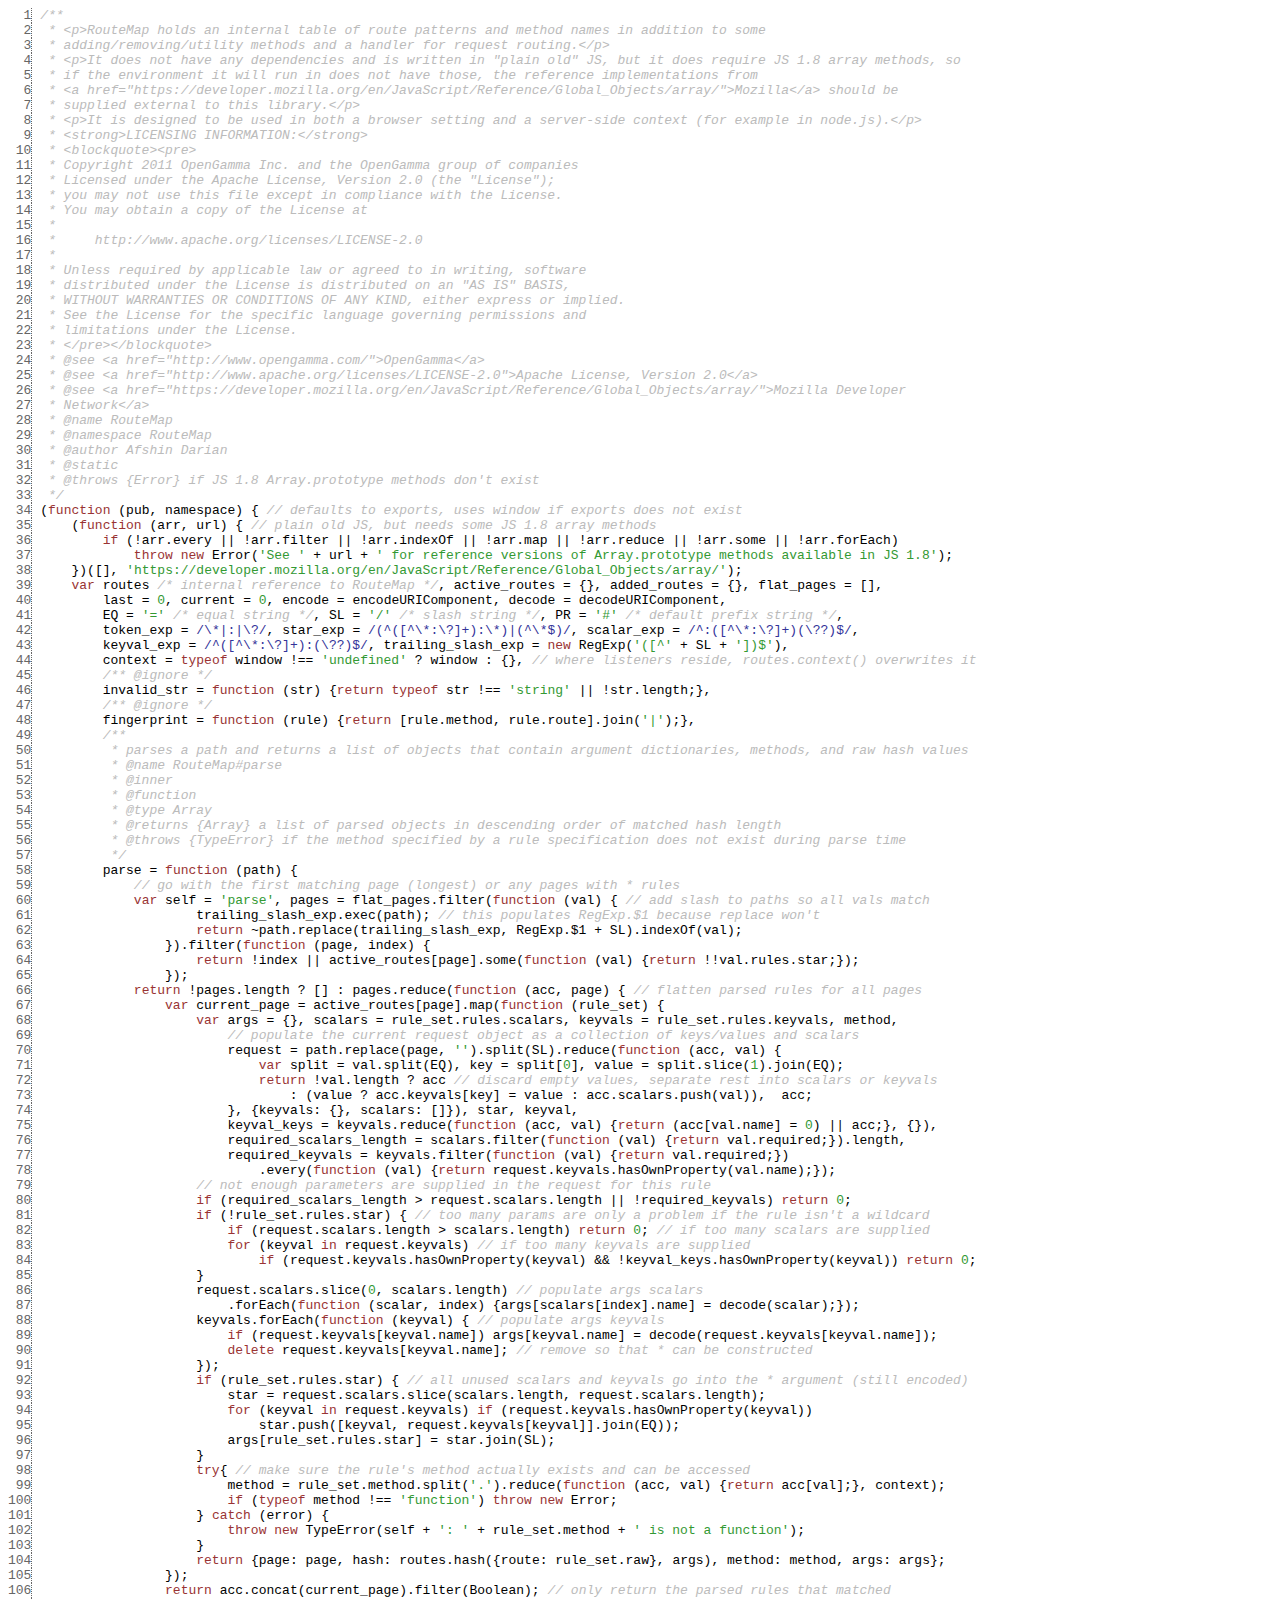
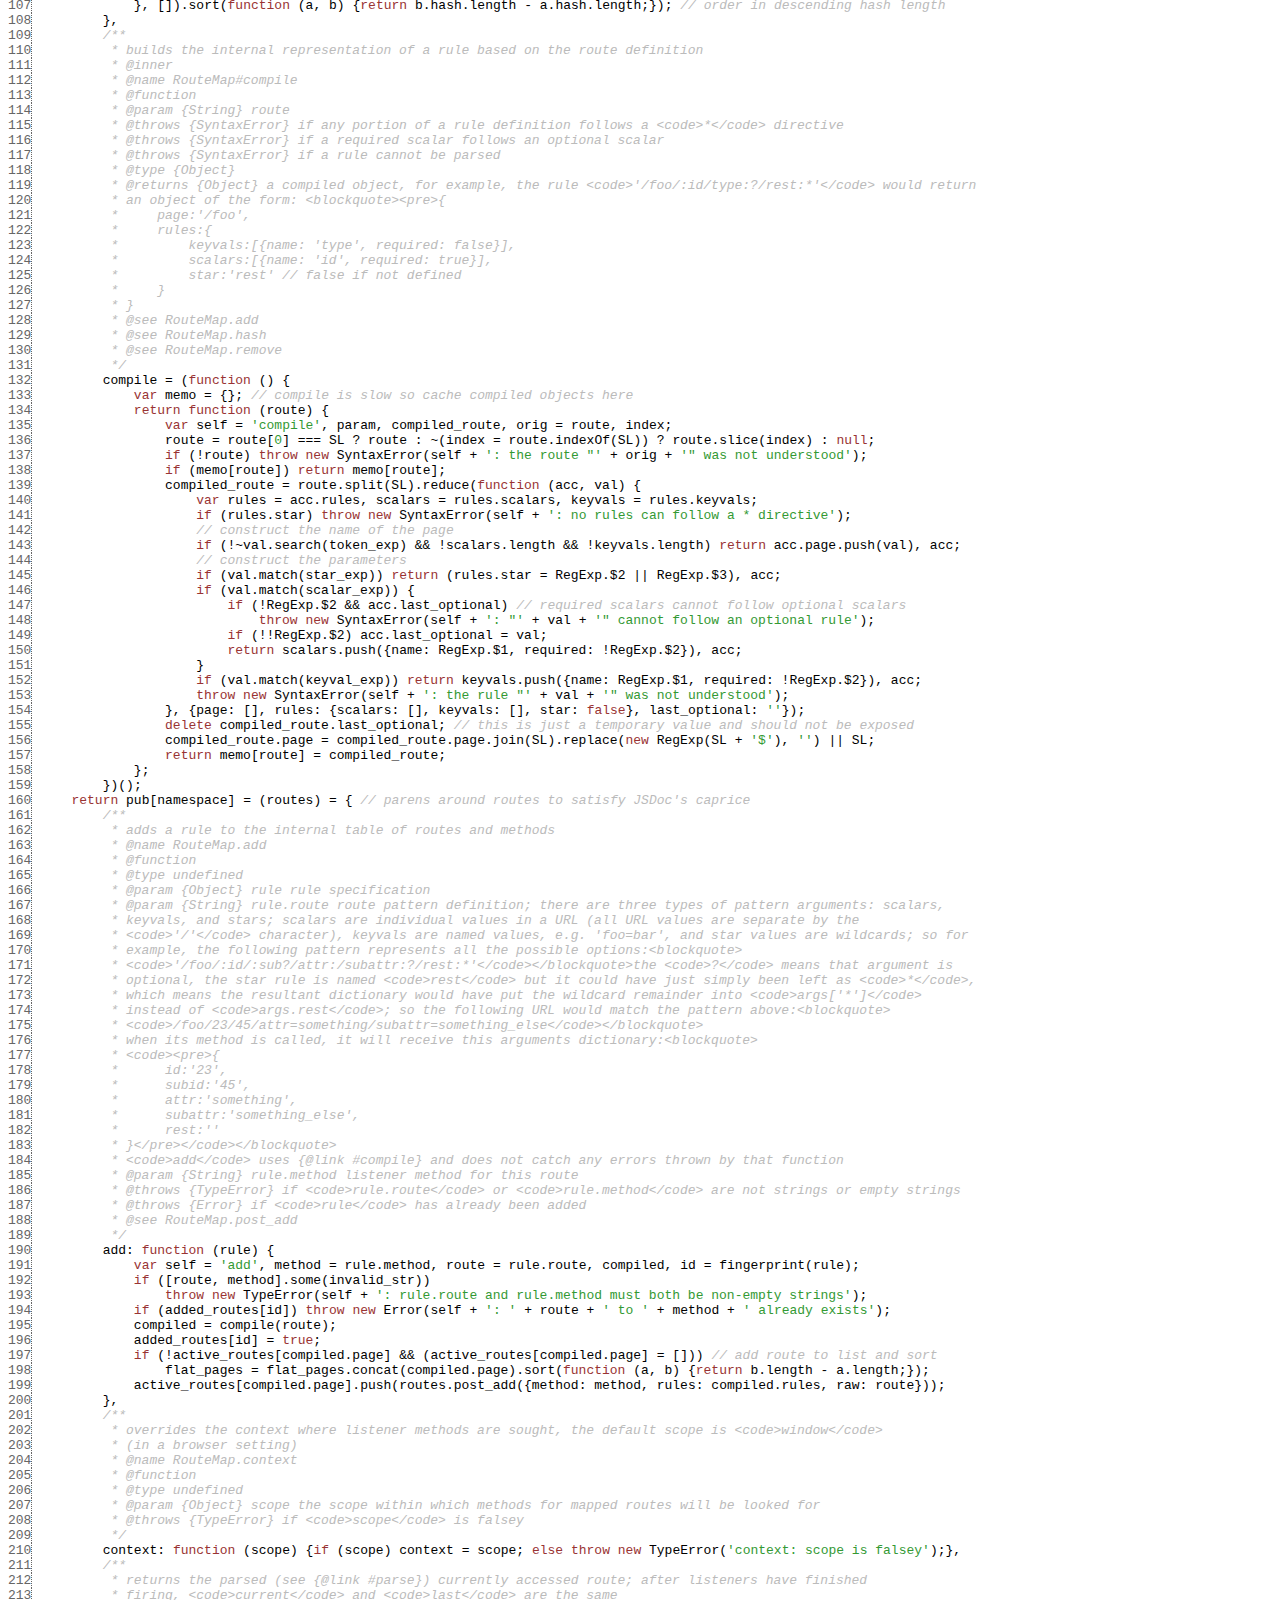
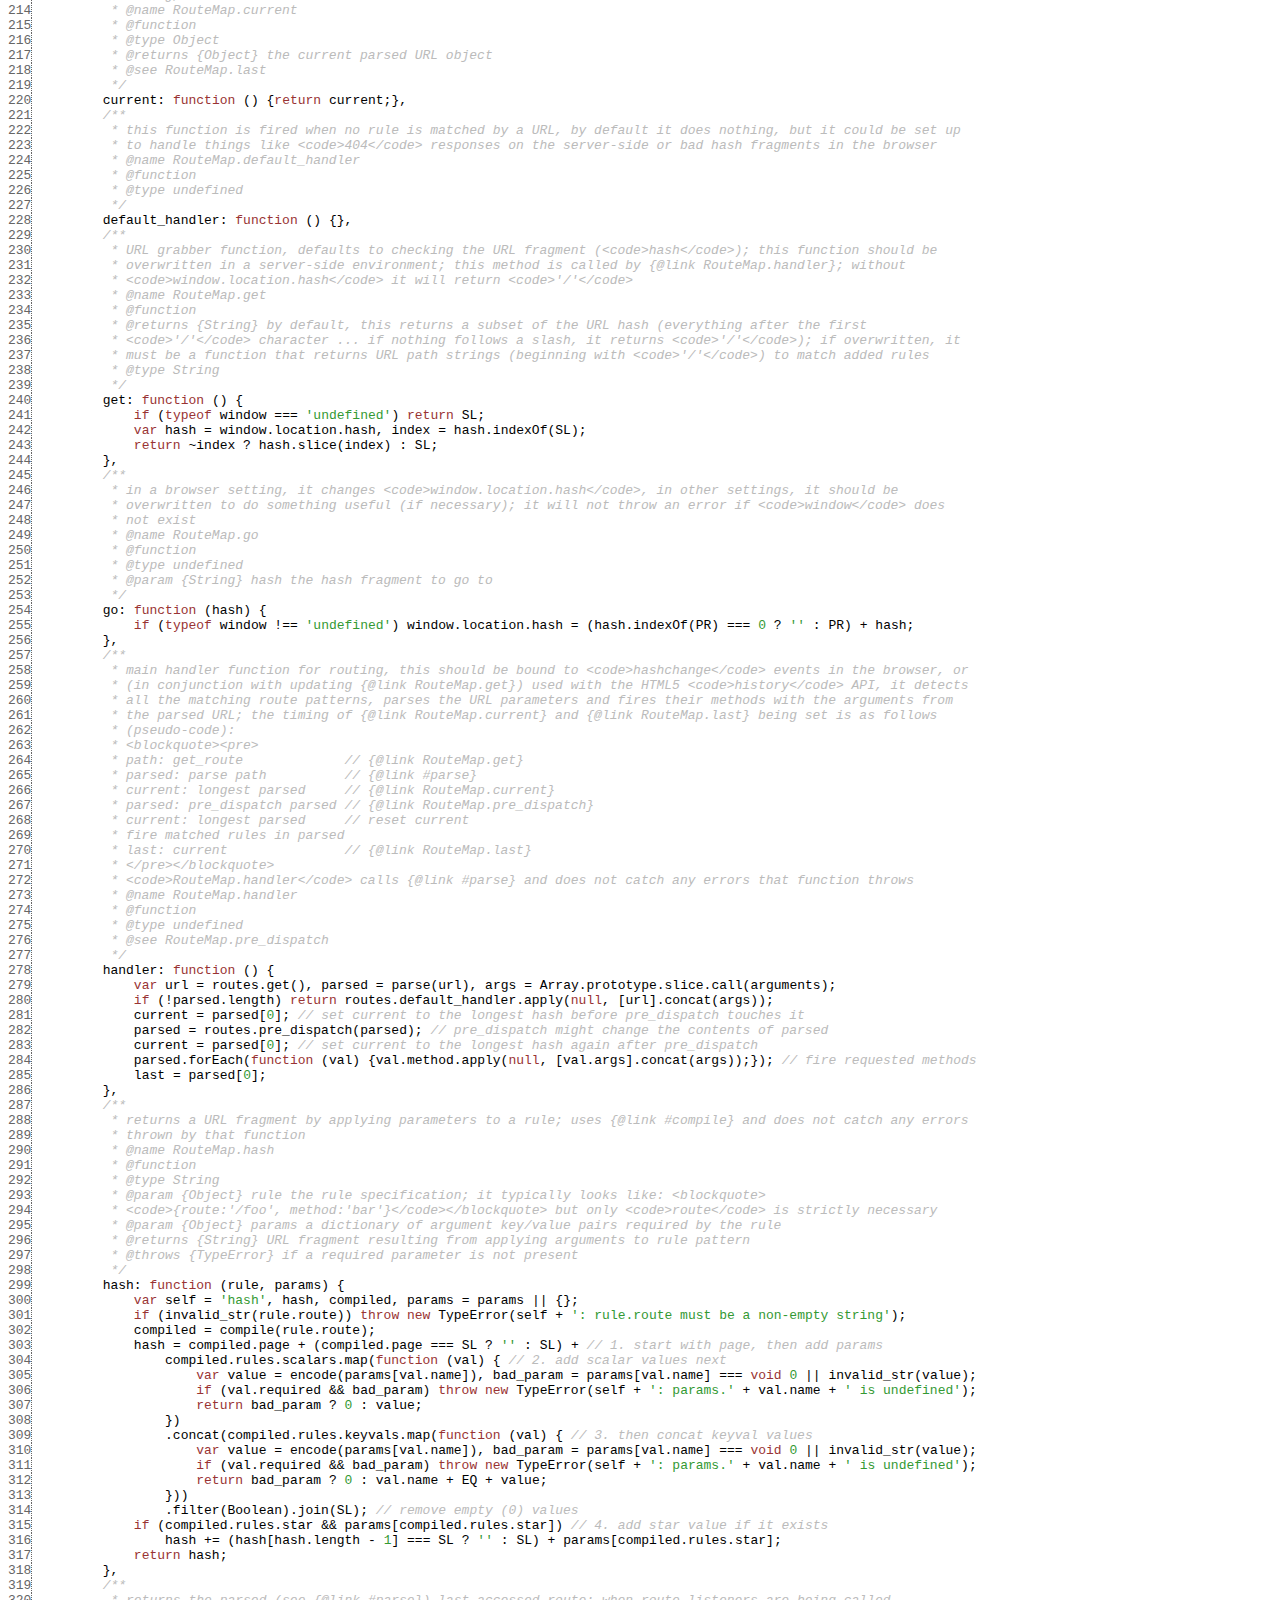
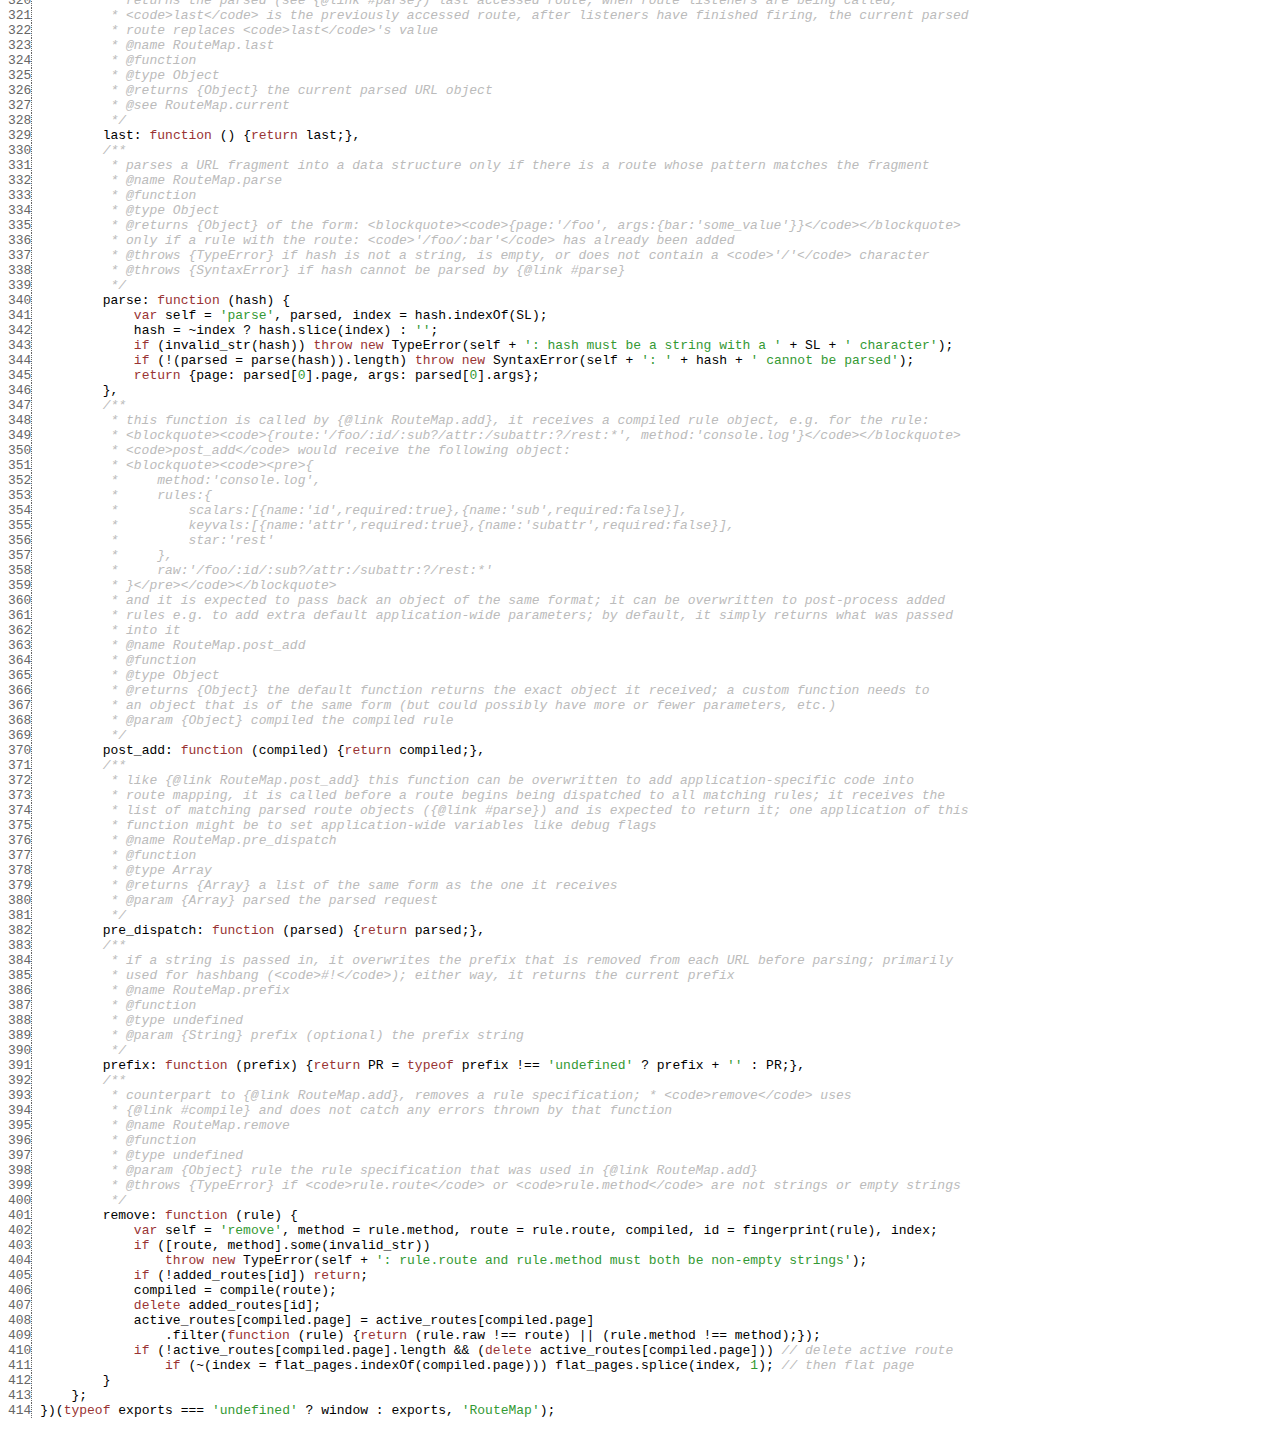
==== commit e6b9ea70: "updated docs for newest revision" ====
--- a/symbols/src/routemap.js.html
+++ b/symbols/src/routemap.js.html
@@ -40,7 +40,7 @@
 <span class='line'> 33</span>  */</span><span class="WHIT">
 <span class='line'> 34</span> </span><span class="PUNC">(</span><span class="KEYW">function</span><span class="WHIT"> </span><span class="PUNC">(</span><span class="NAME">pub</span><span class="PUNC">,</span><span class="WHIT"> </span><span class="NAME">namespace</span><span class="PUNC">)</span><span class="WHIT"> </span><span class="PUNC">{</span><span class="WHIT"> </span><span class="COMM">// defaults to exports, uses window if exports does not exist</span><span class="WHIT">
 <span class='line'> 35</span> </span><span class="WHIT">    </span><span class="PUNC">(</span><span class="KEYW">function</span><span class="WHIT"> </span><span class="PUNC">(</span><span class="NAME">arr</span><span class="PUNC">,</span><span class="WHIT"> </span><span class="NAME">url</span><span class="PUNC">)</span><span class="WHIT"> </span><span class="PUNC">{</span><span class="WHIT"> </span><span class="COMM">// plain old JS, but needs some JS 1.8 array methods</span><span class="WHIT">
-<span class='line'> 36</span> </span><span class="WHIT">        </span><span class="KEYW">if</span><span class="WHIT"> </span><span class="PUNC">(</span><span class="PUNC">!</span><span class="NAME">arr.every</span><span class="WHIT"> </span><span class="PUNC">||</span><span class="WHIT"> </span><span class="PUNC">!</span><span class="NAME">arr.filter</span><span class="WHIT"> </span><span class="PUNC">||</span><span class="WHIT"> </span><span class="PUNC">!</span><span class="NAME">arr.indexOf</span><span class="WHIT"> </span><span class="PUNC">||</span><span class="WHIT"> </span><span class="PUNC">!</span><span class="NAME">arr.map</span><span class="WHIT"> </span><span class="PUNC">||</span><span class="WHIT"> </span><span class="PUNC">!</span><span class="NAME">arr.reduce</span><span class="WHIT"> </span><span class="PUNC">||</span><span class="WHIT"> </span><span class="PUNC">!</span><span class="NAME">arr.some</span><span class="PUNC">)</span><span class="WHIT">
+<span class='line'> 36</span> </span><span class="WHIT">        </span><span class="KEYW">if</span><span class="WHIT"> </span><span class="PUNC">(</span><span class="PUNC">!</span><span class="NAME">arr.every</span><span class="WHIT"> </span><span class="PUNC">||</span><span class="WHIT"> </span><span class="PUNC">!</span><span class="NAME">arr.filter</span><span class="WHIT"> </span><span class="PUNC">||</span><span class="WHIT"> </span><span class="PUNC">!</span><span class="NAME">arr.indexOf</span><span class="WHIT"> </span><span class="PUNC">||</span><span class="WHIT"> </span><span class="PUNC">!</span><span class="NAME">arr.map</span><span class="WHIT"> </span><span class="PUNC">||</span><span class="WHIT"> </span><span class="PUNC">!</span><span class="NAME">arr.reduce</span><span class="WHIT"> </span><span class="PUNC">||</span><span class="WHIT"> </span><span class="PUNC">!</span><span class="NAME">arr.some</span><span class="WHIT"> </span><span class="PUNC">||</span><span class="WHIT"> </span><span class="PUNC">!</span><span class="NAME">arr.forEach</span><span class="PUNC">)</span><span class="WHIT">
 <span class='line'> 37</span> </span><span class="WHIT">            </span><span class="KEYW">throw</span><span class="WHIT"> </span><span class="KEYW">new</span><span class="WHIT"> </span><span class="NAME">Error</span><span class="PUNC">(</span><span class="STRN">'See '</span><span class="WHIT"> </span><span class="PUNC">+</span><span class="WHIT"> </span><span class="NAME">url</span><span class="WHIT"> </span><span class="PUNC">+</span><span class="WHIT"> </span><span class="STRN">' for reference versions of Array.prototype methods available in JS 1.8'</span><span class="PUNC">)</span><span class="PUNC">;</span><span class="WHIT">
 <span class='line'> 38</span> </span><span class="WHIT">    </span><span class="PUNC">}</span><span class="PUNC">)</span><span class="PUNC">(</span><span class="PUNC">[</span><span class="PUNC">]</span><span class="PUNC">,</span><span class="WHIT"> </span><span class="STRN">'https://developer.mozilla.org/en/JavaScript/Reference/Global_Objects/array/'</span><span class="PUNC">)</span><span class="PUNC">;</span><span class="WHIT">
 <span class='line'> 39</span> </span><span class="WHIT">    </span><span class="KEYW">var</span><span class="WHIT"> </span><span class="NAME">routes</span><span class="WHIT"> </span><span class="COMM">/* internal reference to RouteMap */</span><span class="PUNC">,</span><span class="WHIT"> </span><span class="NAME">active_routes</span><span class="WHIT"> </span><span class="PUNC">=</span><span class="WHIT"> </span><span class="PUNC">{</span><span class="PUNC">}</span><span class="PUNC">,</span><span class="WHIT"> </span><span class="NAME">added_routes</span><span class="WHIT"> </span><span class="PUNC">=</span><span class="WHIT"> </span><span class="PUNC">{</span><span class="PUNC">}</span><span class="PUNC">,</span><span class="WHIT"> </span><span class="NAME">flat_pages</span><span class="WHIT"> </span><span class="PUNC">=</span><span class="WHIT"> </span><span class="PUNC">[</span><span class="PUNC">]</span><span class="PUNC">,</span><span class="WHIT">
@@ -79,35 +79,35 @@
 <span class='line'> 72</span> </span><span class="WHIT">                            </span><span class="KEYW">return</span><span class="WHIT"> </span><span class="PUNC">!</span><span class="NAME">val.length</span><span class="WHIT"> </span><span class="PUNC">?</span><span class="WHIT"> </span><span class="NAME">acc</span><span class="WHIT"> </span><span class="COMM">// discard empty values, separate rest into scalars or keyvals</span><span class="WHIT">
 <span class='line'> 73</span> </span><span class="WHIT">                                </span><span class="PUNC">:</span><span class="WHIT"> </span><span class="PUNC">(</span><span class="NAME">value</span><span class="WHIT"> </span><span class="PUNC">?</span><span class="WHIT"> </span><span class="NAME">acc.keyvals</span><span class="PUNC">[</span><span class="NAME">key</span><span class="PUNC">]</span><span class="WHIT"> </span><span class="PUNC">=</span><span class="WHIT"> </span><span class="NAME">value</span><span class="WHIT"> </span><span class="PUNC">:</span><span class="WHIT"> </span><span class="NAME">acc.scalars.push</span><span class="PUNC">(</span><span class="NAME">val</span><span class="PUNC">)</span><span class="PUNC">)</span><span class="PUNC">,</span><span class="WHIT">  </span><span class="NAME">acc</span><span class="PUNC">;</span><span class="WHIT">
 <span class='line'> 74</span> </span><span class="WHIT">                        </span><span class="PUNC">}</span><span class="PUNC">,</span><span class="WHIT"> </span><span class="PUNC">{</span><span class="NAME">keyvals</span><span class="PUNC">:</span><span class="WHIT"> </span><span class="PUNC">{</span><span class="PUNC">}</span><span class="PUNC">,</span><span class="WHIT"> </span><span class="NAME">scalars</span><span class="PUNC">:</span><span class="WHIT"> </span><span class="PUNC">[</span><span class="PUNC">]</span><span class="PUNC">}</span><span class="PUNC">)</span><span class="PUNC">,</span><span class="WHIT"> </span><span class="NAME">star</span><span class="PUNC">,</span><span class="WHIT"> </span><span class="NAME">keyval</span><span class="PUNC">,</span><span class="WHIT">
-<span class='line'> 75</span> </span><span class="WHIT">                        </span><span class="NAME">keyval_names</span><span class="WHIT"> </span><span class="PUNC">=</span><span class="WHIT"> </span><span class="NAME">keyvals.reduce</span><span class="PUNC">(</span><span class="KEYW">function</span><span class="WHIT"> </span><span class="PUNC">(</span><span class="NAME">acc</span><span class="PUNC">,</span><span class="WHIT"> </span><span class="NAME">val</span><span class="PUNC">)</span><span class="WHIT"> </span><span class="PUNC">{</span><span class="KEYW">return</span><span class="WHIT"> </span><span class="PUNC">(</span><span class="NAME">acc</span><span class="PUNC">[</span><span class="NAME">val.name</span><span class="PUNC">]</span><span class="WHIT"> </span><span class="PUNC">=</span><span class="WHIT"> </span><span class="NUMB">0</span><span class="PUNC">)</span><span class="WHIT"> </span><span class="PUNC">||</span><span class="WHIT"> </span><span class="NAME">acc</span><span class="PUNC">;</span><span class="PUNC">}</span><span class="PUNC">,</span><span class="WHIT"> </span><span class="PUNC">{</span><span class="PUNC">}</span><span class="PUNC">)</span><span class="PUNC">,</span><span class="WHIT">
+<span class='line'> 75</span> </span><span class="WHIT">                        </span><span class="NAME">keyval_keys</span><span class="WHIT"> </span><span class="PUNC">=</span><span class="WHIT"> </span><span class="NAME">keyvals.reduce</span><span class="PUNC">(</span><span class="KEYW">function</span><span class="WHIT"> </span><span class="PUNC">(</span><span class="NAME">acc</span><span class="PUNC">,</span><span class="WHIT"> </span><span class="NAME">val</span><span class="PUNC">)</span><span class="WHIT"> </span><span class="PUNC">{</span><span class="KEYW">return</span><span class="WHIT"> </span><span class="PUNC">(</span><span class="NAME">acc</span><span class="PUNC">[</span><span class="NAME">val.name</span><span class="PUNC">]</span><span class="WHIT"> </span><span class="PUNC">=</span><span class="WHIT"> </span><span class="NUMB">0</span><span class="PUNC">)</span><span class="WHIT"> </span><span class="PUNC">||</span><span class="WHIT"> </span><span class="NAME">acc</span><span class="PUNC">;</span><span class="PUNC">}</span><span class="PUNC">,</span><span class="WHIT"> </span><span class="PUNC">{</span><span class="PUNC">}</span><span class="PUNC">)</span><span class="PUNC">,</span><span class="WHIT">
 <span class='line'> 76</span> </span><span class="WHIT">                        </span><span class="NAME">required_scalars_length</span><span class="WHIT"> </span><span class="PUNC">=</span><span class="WHIT"> </span><span class="NAME">scalars.filter</span><span class="PUNC">(</span><span class="KEYW">function</span><span class="WHIT"> </span><span class="PUNC">(</span><span class="NAME">val</span><span class="PUNC">)</span><span class="WHIT"> </span><span class="PUNC">{</span><span class="KEYW">return</span><span class="WHIT"> </span><span class="NAME">val.required</span><span class="PUNC">;</span><span class="PUNC">}</span><span class="PUNC">)</span><span class="PUNC">.</span><span class="NAME">length</span><span class="PUNC">,</span><span class="WHIT">
 <span class='line'> 77</span> </span><span class="WHIT">                        </span><span class="NAME">required_keyvals</span><span class="WHIT"> </span><span class="PUNC">=</span><span class="WHIT"> </span><span class="NAME">keyvals.filter</span><span class="PUNC">(</span><span class="KEYW">function</span><span class="WHIT"> </span><span class="PUNC">(</span><span class="NAME">val</span><span class="PUNC">)</span><span class="WHIT"> </span><span class="PUNC">{</span><span class="KEYW">return</span><span class="WHIT"> </span><span class="NAME">val.required</span><span class="PUNC">;</span><span class="PUNC">}</span><span class="PUNC">)</span><span class="WHIT">
-<span class='line'> 78</span> </span><span class="WHIT">                            </span><span class="PUNC">.</span><span class="NAME">every</span><span class="PUNC">(</span><span class="KEYW">function</span><span class="WHIT"> </span><span class="PUNC">(</span><span class="NAME">val</span><span class="PUNC">)</span><span class="WHIT"> </span><span class="PUNC">{</span><span class="KEYW">return</span><span class="WHIT"> </span><span class="NAME">val.name</span><span class="WHIT"> </span><span class="KEYW">in</span><span class="WHIT"> </span><span class="NAME">request.keyvals</span><span class="PUNC">;</span><span class="PUNC">}</span><span class="PUNC">)</span><span class="PUNC">;</span><span class="WHIT">
+<span class='line'> 78</span> </span><span class="WHIT">                            </span><span class="PUNC">.</span><span class="NAME">every</span><span class="PUNC">(</span><span class="KEYW">function</span><span class="WHIT"> </span><span class="PUNC">(</span><span class="NAME">val</span><span class="PUNC">)</span><span class="WHIT"> </span><span class="PUNC">{</span><span class="KEYW">return</span><span class="WHIT"> </span><span class="NAME">request.keyvals.hasOwnProperty</span><span class="PUNC">(</span><span class="NAME">val.name</span><span class="PUNC">)</span><span class="PUNC">;</span><span class="PUNC">}</span><span class="PUNC">)</span><span class="PUNC">;</span><span class="WHIT">
 <span class='line'> 79</span> </span><span class="WHIT">                    </span><span class="COMM">// not enough parameters are supplied in the request for this rule</span><span class="WHIT">
 <span class='line'> 80</span> </span><span class="WHIT">                    </span><span class="KEYW">if</span><span class="WHIT"> </span><span class="PUNC">(</span><span class="NAME">required_scalars_length</span><span class="WHIT"> </span><span class="PUNC">></span><span class="WHIT"> </span><span class="NAME">request.scalars.length</span><span class="WHIT"> </span><span class="PUNC">||</span><span class="WHIT"> </span><span class="PUNC">!</span><span class="NAME">required_keyvals</span><span class="PUNC">)</span><span class="WHIT"> </span><span class="KEYW">return</span><span class="WHIT"> </span><span class="NUMB">0</span><span class="PUNC">;</span><span class="WHIT">
-<span class='line'> 81</span> </span><span class="WHIT">                    </span><span class="KEYW">if</span><span class="WHIT"> </span><span class="PUNC">(</span><span class="PUNC">!</span><span class="NAME">rule_set.rules.star</span><span class="PUNC">)</span><span class="PUNC">{</span><span class="WHIT"> </span><span class="COMM">// too many params are only a problem if the rule isn't a wildcard</span><span class="WHIT">
+<span class='line'> 81</span> </span><span class="WHIT">                    </span><span class="KEYW">if</span><span class="WHIT"> </span><span class="PUNC">(</span><span class="PUNC">!</span><span class="NAME">rule_set.rules.star</span><span class="PUNC">)</span><span class="WHIT"> </span><span class="PUNC">{</span><span class="WHIT"> </span><span class="COMM">// too many params are only a problem if the rule isn't a wildcard</span><span class="WHIT">
 <span class='line'> 82</span> </span><span class="WHIT">                        </span><span class="KEYW">if</span><span class="WHIT"> </span><span class="PUNC">(</span><span class="NAME">request.scalars.length</span><span class="WHIT"> </span><span class="PUNC">></span><span class="WHIT"> </span><span class="NAME">scalars.length</span><span class="PUNC">)</span><span class="WHIT"> </span><span class="KEYW">return</span><span class="WHIT"> </span><span class="NUMB">0</span><span class="PUNC">;</span><span class="WHIT"> </span><span class="COMM">// if too many scalars are supplied</span><span class="WHIT">
 <span class='line'> 83</span> </span><span class="WHIT">                        </span><span class="KEYW">for</span><span class="WHIT"> </span><span class="PUNC">(</span><span class="NAME">keyval</span><span class="WHIT"> </span><span class="KEYW">in</span><span class="WHIT"> </span><span class="NAME">request.keyvals</span><span class="PUNC">)</span><span class="WHIT"> </span><span class="COMM">// if too many keyvals are supplied</span><span class="WHIT">
-<span class='line'> 84</span> </span><span class="WHIT">                            </span><span class="KEYW">if</span><span class="WHIT"> </span><span class="PUNC">(</span><span class="NAME">request.keyvals.hasOwnProperty</span><span class="PUNC">(</span><span class="NAME">keyval</span><span class="PUNC">)</span><span class="WHIT"> </span><span class="PUNC">&&</span><span class="WHIT"> </span><span class="PUNC">!</span><span class="PUNC">(</span><span class="NAME">keyval</span><span class="WHIT"> </span><span class="KEYW">in</span><span class="WHIT"> </span><span class="NAME">keyval_names</span><span class="PUNC">)</span><span class="PUNC">)</span><span class="WHIT"> </span><span class="KEYW">return</span><span class="WHIT"> </span><span class="NUMB">0</span><span class="PUNC">;</span><span class="WHIT">
-<span class='line'> 85</span> </span><span class="WHIT">                    </span><span class="PUNC">}</span><span class="PUNC">;</span><span class="WHIT">
+<span class='line'> 84</span> </span><span class="WHIT">                            </span><span class="KEYW">if</span><span class="WHIT"> </span><span class="PUNC">(</span><span class="NAME">request.keyvals.hasOwnProperty</span><span class="PUNC">(</span><span class="NAME">keyval</span><span class="PUNC">)</span><span class="WHIT"> </span><span class="PUNC">&&</span><span class="WHIT"> </span><span class="PUNC">!</span><span class="NAME">keyval_keys.hasOwnProperty</span><span class="PUNC">(</span><span class="NAME">keyval</span><span class="PUNC">)</span><span class="PUNC">)</span><span class="WHIT"> </span><span class="KEYW">return</span><span class="WHIT"> </span><span class="NUMB">0</span><span class="PUNC">;</span><span class="WHIT">
+<span class='line'> 85</span> </span><span class="WHIT">                    </span><span class="PUNC">}</span><span class="WHIT">
 <span class='line'> 86</span> </span><span class="WHIT">                    </span><span class="NAME">request.scalars.slice</span><span class="PUNC">(</span><span class="NUMB">0</span><span class="PUNC">,</span><span class="WHIT"> </span><span class="NAME">scalars.length</span><span class="PUNC">)</span><span class="WHIT"> </span><span class="COMM">// populate args scalars</span><span class="WHIT">
 <span class='line'> 87</span> </span><span class="WHIT">                        </span><span class="PUNC">.</span><span class="NAME">forEach</span><span class="PUNC">(</span><span class="KEYW">function</span><span class="WHIT"> </span><span class="PUNC">(</span><span class="NAME">scalar</span><span class="PUNC">,</span><span class="WHIT"> </span><span class="NAME">index</span><span class="PUNC">)</span><span class="WHIT"> </span><span class="PUNC">{</span><span class="NAME">args</span><span class="PUNC">[</span><span class="NAME">scalars</span><span class="PUNC">[</span><span class="NAME">index</span><span class="PUNC">]</span><span class="PUNC">.</span><span class="NAME">name</span><span class="PUNC">]</span><span class="WHIT"> </span><span class="PUNC">=</span><span class="WHIT"> </span><span class="NAME">decode</span><span class="PUNC">(</span><span class="NAME">scalar</span><span class="PUNC">)</span><span class="PUNC">;</span><span class="PUNC">}</span><span class="PUNC">)</span><span class="PUNC">;</span><span class="WHIT">
 <span class='line'> 88</span> </span><span class="WHIT">                    </span><span class="NAME">keyvals.forEach</span><span class="PUNC">(</span><span class="KEYW">function</span><span class="WHIT"> </span><span class="PUNC">(</span><span class="NAME">keyval</span><span class="PUNC">)</span><span class="WHIT"> </span><span class="PUNC">{</span><span class="WHIT"> </span><span class="COMM">// populate args keyvals</span><span class="WHIT">
 <span class='line'> 89</span> </span><span class="WHIT">                        </span><span class="KEYW">if</span><span class="WHIT"> </span><span class="PUNC">(</span><span class="NAME">request.keyvals</span><span class="PUNC">[</span><span class="NAME">keyval.name</span><span class="PUNC">]</span><span class="PUNC">)</span><span class="WHIT"> </span><span class="NAME">args</span><span class="PUNC">[</span><span class="NAME">keyval.name</span><span class="PUNC">]</span><span class="WHIT"> </span><span class="PUNC">=</span><span class="WHIT"> </span><span class="NAME">decode</span><span class="PUNC">(</span><span class="NAME">request.keyvals</span><span class="PUNC">[</span><span class="NAME">keyval.name</span><span class="PUNC">]</span><span class="PUNC">)</span><span class="PUNC">;</span><span class="WHIT">
 <span class='line'> 90</span> </span><span class="WHIT">                        </span><span class="KEYW">delete</span><span class="WHIT"> </span><span class="NAME">request.keyvals</span><span class="PUNC">[</span><span class="NAME">keyval.name</span><span class="PUNC">]</span><span class="PUNC">;</span><span class="WHIT"> </span><span class="COMM">// remove so that * can be constructed</span><span class="WHIT">
 <span class='line'> 91</span> </span><span class="WHIT">                    </span><span class="PUNC">}</span><span class="PUNC">)</span><span class="PUNC">;</span><span class="WHIT">
-<span class='line'> 92</span> </span><span class="WHIT">                    </span><span class="KEYW">if</span><span class="WHIT"> </span><span class="PUNC">(</span><span class="NAME">rule_set.rules.star</span><span class="PUNC">)</span><span class="PUNC">{</span><span class="WHIT"> </span><span class="COMM">// all unused scalars and keyvals go into the * argument (still encoded)</span><span class="WHIT">
+<span class='line'> 92</span> </span><span class="WHIT">                    </span><span class="KEYW">if</span><span class="WHIT"> </span><span class="PUNC">(</span><span class="NAME">rule_set.rules.star</span><span class="PUNC">)</span><span class="WHIT"> </span><span class="PUNC">{</span><span class="WHIT"> </span><span class="COMM">// all unused scalars and keyvals go into the * argument (still encoded)</span><span class="WHIT">
 <span class='line'> 93</span> </span><span class="WHIT">                        </span><span class="NAME">star</span><span class="WHIT"> </span><span class="PUNC">=</span><span class="WHIT"> </span><span class="NAME">request.scalars.slice</span><span class="PUNC">(</span><span class="NAME">scalars.length</span><span class="PUNC">,</span><span class="WHIT"> </span><span class="NAME">request.scalars.length</span><span class="PUNC">)</span><span class="PUNC">;</span><span class="WHIT">
 <span class='line'> 94</span> </span><span class="WHIT">                        </span><span class="KEYW">for</span><span class="WHIT"> </span><span class="PUNC">(</span><span class="NAME">keyval</span><span class="WHIT"> </span><span class="KEYW">in</span><span class="WHIT"> </span><span class="NAME">request.keyvals</span><span class="PUNC">)</span><span class="WHIT"> </span><span class="KEYW">if</span><span class="WHIT"> </span><span class="PUNC">(</span><span class="NAME">request.keyvals.hasOwnProperty</span><span class="PUNC">(</span><span class="NAME">keyval</span><span class="PUNC">)</span><span class="PUNC">)</span><span class="WHIT">
 <span class='line'> 95</span> </span><span class="WHIT">                            </span><span class="NAME">star.push</span><span class="PUNC">(</span><span class="PUNC">[</span><span class="NAME">keyval</span><span class="PUNC">,</span><span class="WHIT"> </span><span class="NAME">request.keyvals</span><span class="PUNC">[</span><span class="NAME">keyval</span><span class="PUNC">]</span><span class="PUNC">]</span><span class="PUNC">.</span><span class="NAME">join</span><span class="PUNC">(</span><span class="NAME">EQ</span><span class="PUNC">)</span><span class="PUNC">)</span><span class="PUNC">;</span><span class="WHIT">
 <span class='line'> 96</span> </span><span class="WHIT">                        </span><span class="NAME">args</span><span class="PUNC">[</span><span class="NAME">rule_set.rules.star</span><span class="PUNC">]</span><span class="WHIT"> </span><span class="PUNC">=</span><span class="WHIT"> </span><span class="NAME">star.join</span><span class="PUNC">(</span><span class="NAME">SL</span><span class="PUNC">)</span><span class="PUNC">;</span><span class="WHIT">
-<span class='line'> 97</span> </span><span class="WHIT">                    </span><span class="PUNC">}</span><span class="PUNC">;</span><span class="WHIT">
+<span class='line'> 97</span> </span><span class="WHIT">                    </span><span class="PUNC">}</span><span class="WHIT">
 <span class='line'> 98</span> </span><span class="WHIT">                    </span><span class="KEYW">try</span><span class="PUNC">{</span><span class="WHIT"> </span><span class="COMM">// make sure the rule's method actually exists and can be accessed</span><span class="WHIT">
 <span class='line'> 99</span> </span><span class="WHIT">                        </span><span class="NAME">method</span><span class="WHIT"> </span><span class="PUNC">=</span><span class="WHIT"> </span><span class="NAME">rule_set.method.split</span><span class="PUNC">(</span><span class="STRN">'.'</span><span class="PUNC">)</span><span class="PUNC">.</span><span class="NAME">reduce</span><span class="PUNC">(</span><span class="KEYW">function</span><span class="WHIT"> </span><span class="PUNC">(</span><span class="NAME">acc</span><span class="PUNC">,</span><span class="WHIT"> </span><span class="NAME">val</span><span class="PUNC">)</span><span class="WHIT"> </span><span class="PUNC">{</span><span class="KEYW">return</span><span class="WHIT"> </span><span class="NAME">acc</span><span class="PUNC">[</span><span class="NAME">val</span><span class="PUNC">]</span><span class="PUNC">;</span><span class="PUNC">}</span><span class="PUNC">,</span><span class="WHIT"> </span><span class="NAME">context</span><span class="PUNC">)</span><span class="PUNC">;</span><span class="WHIT">
-<span class='line'>100</span> </span><span class="WHIT">                        </span><span class="KEYW">if</span><span class="WHIT"> </span><span class="PUNC">(</span><span class="KEYW">typeof</span><span class="WHIT"> </span><span class="NAME">method</span><span class="WHIT"> </span><span class="PUNC">!==</span><span class="WHIT"> </span><span class="STRN">'function'</span><span class="PUNC">)</span><span class="WHIT"> </span><span class="KEYW">throw</span><span class="WHIT"> </span><span class="KEYW">new</span><span class="WHIT"> </span><span class="NAME">Error</span><span class="PUNC">(</span><span class="PUNC">)</span><span class="PUNC">;</span><span class="WHIT">
-<span class='line'>101</span> </span><span class="WHIT">                    </span><span class="PUNC">}</span><span class="KEYW">catch</span><span class="PUNC">(</span><span class="NAME">error</span><span class="PUNC">)</span><span class="PUNC">{</span><span class="WHIT">
+<span class='line'>100</span> </span><span class="WHIT">                        </span><span class="KEYW">if</span><span class="WHIT"> </span><span class="PUNC">(</span><span class="KEYW">typeof</span><span class="WHIT"> </span><span class="NAME">method</span><span class="WHIT"> </span><span class="PUNC">!==</span><span class="WHIT"> </span><span class="STRN">'function'</span><span class="PUNC">)</span><span class="WHIT"> </span><span class="KEYW">throw</span><span class="WHIT"> </span><span class="KEYW">new</span><span class="WHIT"> </span><span class="NAME">Error</span><span class="PUNC">;</span><span class="WHIT">
+<span class='line'>101</span> </span><span class="WHIT">                    </span><span class="PUNC">}</span><span class="WHIT"> </span><span class="KEYW">catch</span><span class="WHIT"> </span><span class="PUNC">(</span><span class="NAME">error</span><span class="PUNC">)</span><span class="WHIT"> </span><span class="PUNC">{</span><span class="WHIT">
 <span class='line'>102</span> </span><span class="WHIT">                        </span><span class="KEYW">throw</span><span class="WHIT"> </span><span class="KEYW">new</span><span class="WHIT"> </span><span class="NAME">TypeError</span><span class="PUNC">(</span><span class="NAME">self</span><span class="WHIT"> </span><span class="PUNC">+</span><span class="WHIT"> </span><span class="STRN">': '</span><span class="WHIT"> </span><span class="PUNC">+</span><span class="WHIT"> </span><span class="NAME">rule_set.method</span><span class="WHIT"> </span><span class="PUNC">+</span><span class="WHIT"> </span><span class="STRN">' is not a function'</span><span class="PUNC">)</span><span class="PUNC">;</span><span class="WHIT">
-<span class='line'>103</span> </span><span class="WHIT">                    </span><span class="PUNC">}</span><span class="PUNC">;</span><span class="WHIT">
+<span class='line'>103</span> </span><span class="WHIT">                    </span><span class="PUNC">}</span><span class="WHIT">
 <span class='line'>104</span> </span><span class="WHIT">                    </span><span class="KEYW">return</span><span class="WHIT"> </span><span class="PUNC">{</span><span class="NAME">page</span><span class="PUNC">:</span><span class="WHIT"> </span><span class="NAME">page</span><span class="PUNC">,</span><span class="WHIT"> </span><span class="NAME">hash</span><span class="PUNC">:</span><span class="WHIT"> </span><span class="NAME">routes.hash</span><span class="PUNC">(</span><span class="PUNC">{</span><span class="NAME">route</span><span class="PUNC">:</span><span class="WHIT"> </span><span class="NAME">rule_set.raw</span><span class="PUNC">}</span><span class="PUNC">,</span><span class="WHIT"> </span><span class="NAME">args</span><span class="PUNC">)</span><span class="PUNC">,</span><span class="WHIT"> </span><span class="NAME">method</span><span class="PUNC">:</span><span class="WHIT"> </span><span class="NAME">method</span><span class="PUNC">,</span><span class="WHIT"> </span><span class="NAME">args</span><span class="PUNC">:</span><span class="WHIT"> </span><span class="NAME">args</span><span class="PUNC">}</span><span class="PUNC">;</span><span class="WHIT">
 <span class='line'>105</span> </span><span class="WHIT">                </span><span class="PUNC">}</span><span class="PUNC">)</span><span class="PUNC">;</span><span class="WHIT">
 <span class='line'>106</span> </span><span class="WHIT">                </span><span class="KEYW">return</span><span class="WHIT"> </span><span class="NAME">acc.concat</span><span class="PUNC">(</span><span class="NAME">current_page</span><span class="PUNC">)</span><span class="PUNC">.</span><span class="NAME">filter</span><span class="PUNC">(</span><span class="NAME">Boolean</span><span class="PUNC">)</span><span class="PUNC">;</span><span class="WHIT"> </span><span class="COMM">// only return the parsed rules that matched</span><span class="WHIT">
@@ -139,10 +139,10 @@
 <span class='line'>132</span> </span><span class="WHIT">        </span><span class="NAME">compile</span><span class="WHIT"> </span><span class="PUNC">=</span><span class="WHIT"> </span><span class="PUNC">(</span><span class="KEYW">function</span><span class="WHIT"> </span><span class="PUNC">(</span><span class="PUNC">)</span><span class="WHIT"> </span><span class="PUNC">{</span><span class="WHIT">
 <span class='line'>133</span> </span><span class="WHIT">            </span><span class="KEYW">var</span><span class="WHIT"> </span><span class="NAME">memo</span><span class="WHIT"> </span><span class="PUNC">=</span><span class="WHIT"> </span><span class="PUNC">{</span><span class="PUNC">}</span><span class="PUNC">;</span><span class="WHIT"> </span><span class="COMM">// compile is slow so cache compiled objects here</span><span class="WHIT">
 <span class='line'>134</span> </span><span class="WHIT">            </span><span class="KEYW">return</span><span class="WHIT"> </span><span class="KEYW">function</span><span class="WHIT"> </span><span class="PUNC">(</span><span class="NAME">route</span><span class="PUNC">)</span><span class="WHIT"> </span><span class="PUNC">{</span><span class="WHIT">
-<span class='line'>135</span> </span><span class="WHIT">                </span><span class="KEYW">var</span><span class="WHIT"> </span><span class="NAME">self</span><span class="WHIT"> </span><span class="PUNC">=</span><span class="WHIT"> </span><span class="STRN">'compile'</span><span class="PUNC">,</span><span class="WHIT"> </span><span class="NAME">param</span><span class="PUNC">,</span><span class="WHIT"> </span><span class="NAME">compiled_route</span><span class="PUNC">,</span><span class="WHIT"> </span><span class="NAME">orig</span><span class="WHIT"> </span><span class="PUNC">=</span><span class="WHIT"> </span><span class="NAME">route</span><span class="PUNC">;</span><span class="WHIT">
-<span class='line'>136</span> </span><span class="WHIT">                </span><span class="NAME">route</span><span class="WHIT"> </span><span class="PUNC">=</span><span class="WHIT"> </span><span class="NAME">route</span><span class="PUNC">[</span><span class="NUMB">0</span><span class="PUNC">]</span><span class="WHIT"> </span><span class="PUNC">===</span><span class="WHIT"> </span><span class="NAME">SL</span><span class="WHIT"> </span><span class="PUNC">?</span><span class="WHIT"> </span><span class="NAME">route</span><span class="WHIT"> </span><span class="PUNC">:</span><span class="WHIT"> </span><span class="PUNC">~</span><span class="NAME">route.indexOf</span><span class="PUNC">(</span><span class="NAME">SL</span><span class="PUNC">)</span><span class="WHIT"> </span><span class="PUNC">?</span><span class="WHIT"> </span><span class="NAME">route.slice</span><span class="PUNC">(</span><span class="NAME">route.indexOf</span><span class="PUNC">(</span><span class="NAME">SL</span><span class="PUNC">)</span><span class="PUNC">)</span><span class="WHIT"> </span><span class="PUNC">:</span><span class="WHIT"> </span><span class="KEYW">null</span><span class="PUNC">;</span><span class="WHIT">
+<span class='line'>135</span> </span><span class="WHIT">                </span><span class="KEYW">var</span><span class="WHIT"> </span><span class="NAME">self</span><span class="WHIT"> </span><span class="PUNC">=</span><span class="WHIT"> </span><span class="STRN">'compile'</span><span class="PUNC">,</span><span class="WHIT"> </span><span class="NAME">param</span><span class="PUNC">,</span><span class="WHIT"> </span><span class="NAME">compiled_route</span><span class="PUNC">,</span><span class="WHIT"> </span><span class="NAME">orig</span><span class="WHIT"> </span><span class="PUNC">=</span><span class="WHIT"> </span><span class="NAME">route</span><span class="PUNC">,</span><span class="WHIT"> </span><span class="NAME">index</span><span class="PUNC">;</span><span class="WHIT">
+<span class='line'>136</span> </span><span class="WHIT">                </span><span class="NAME">route</span><span class="WHIT"> </span><span class="PUNC">=</span><span class="WHIT"> </span><span class="NAME">route</span><span class="PUNC">[</span><span class="NUMB">0</span><span class="PUNC">]</span><span class="WHIT"> </span><span class="PUNC">===</span><span class="WHIT"> </span><span class="NAME">SL</span><span class="WHIT"> </span><span class="PUNC">?</span><span class="WHIT"> </span><span class="NAME">route</span><span class="WHIT"> </span><span class="PUNC">:</span><span class="WHIT"> </span><span class="PUNC">~</span><span class="PUNC">(</span><span class="NAME">index</span><span class="WHIT"> </span><span class="PUNC">=</span><span class="WHIT"> </span><span class="NAME">route.indexOf</span><span class="PUNC">(</span><span class="NAME">SL</span><span class="PUNC">)</span><span class="PUNC">)</span><span class="WHIT"> </span><span class="PUNC">?</span><span class="WHIT"> </span><span class="NAME">route.slice</span><span class="PUNC">(</span><span class="NAME">index</span><span class="PUNC">)</span><span class="WHIT"> </span><span class="PUNC">:</span><span class="WHIT"> </span><span class="KEYW">null</span><span class="PUNC">;</span><span class="WHIT">
 <span class='line'>137</span> </span><span class="WHIT">                </span><span class="KEYW">if</span><span class="WHIT"> </span><span class="PUNC">(</span><span class="PUNC">!</span><span class="NAME">route</span><span class="PUNC">)</span><span class="WHIT"> </span><span class="KEYW">throw</span><span class="WHIT"> </span><span class="KEYW">new</span><span class="WHIT"> </span><span class="NAME">SyntaxError</span><span class="PUNC">(</span><span class="NAME">self</span><span class="WHIT"> </span><span class="PUNC">+</span><span class="WHIT"> </span><span class="STRN">': the route "'</span><span class="WHIT"> </span><span class="PUNC">+</span><span class="WHIT"> </span><span class="NAME">orig</span><span class="WHIT"> </span><span class="PUNC">+</span><span class="WHIT"> </span><span class="STRN">'" was not understood'</span><span class="PUNC">)</span><span class="PUNC">;</span><span class="WHIT">
-<span class='line'>138</span> </span><span class="WHIT">                </span><span class="KEYW">if</span><span class="WHIT"> </span><span class="PUNC">(</span><span class="NAME">route</span><span class="WHIT"> </span><span class="KEYW">in</span><span class="WHIT"> </span><span class="NAME">memo</span><span class="PUNC">)</span><span class="WHIT"> </span><span class="KEYW">return</span><span class="WHIT"> </span><span class="NAME">memo</span><span class="PUNC">[</span><span class="NAME">route</span><span class="PUNC">]</span><span class="PUNC">;</span><span class="WHIT">
+<span class='line'>138</span> </span><span class="WHIT">                </span><span class="KEYW">if</span><span class="WHIT"> </span><span class="PUNC">(</span><span class="NAME">memo</span><span class="PUNC">[</span><span class="NAME">route</span><span class="PUNC">]</span><span class="PUNC">)</span><span class="WHIT"> </span><span class="KEYW">return</span><span class="WHIT"> </span><span class="NAME">memo</span><span class="PUNC">[</span><span class="NAME">route</span><span class="PUNC">]</span><span class="PUNC">;</span><span class="WHIT">
 <span class='line'>139</span> </span><span class="WHIT">                </span><span class="NAME">compiled_route</span><span class="WHIT"> </span><span class="PUNC">=</span><span class="WHIT"> </span><span class="NAME">route.split</span><span class="PUNC">(</span><span class="NAME">SL</span><span class="PUNC">)</span><span class="PUNC">.</span><span class="NAME">reduce</span><span class="PUNC">(</span><span class="KEYW">function</span><span class="WHIT"> </span><span class="PUNC">(</span><span class="NAME">acc</span><span class="PUNC">,</span><span class="WHIT"> </span><span class="NAME">val</span><span class="PUNC">)</span><span class="WHIT"> </span><span class="PUNC">{</span><span class="WHIT">
 <span class='line'>140</span> </span><span class="WHIT">                    </span><span class="KEYW">var</span><span class="WHIT"> </span><span class="NAME">rules</span><span class="WHIT"> </span><span class="PUNC">=</span><span class="WHIT"> </span><span class="NAME">acc.rules</span><span class="PUNC">,</span><span class="WHIT"> </span><span class="NAME">scalars</span><span class="WHIT"> </span><span class="PUNC">=</span><span class="WHIT"> </span><span class="NAME">rules.scalars</span><span class="PUNC">,</span><span class="WHIT"> </span><span class="NAME">keyvals</span><span class="WHIT"> </span><span class="PUNC">=</span><span class="WHIT"> </span><span class="NAME">rules.keyvals</span><span class="PUNC">;</span><span class="WHIT">
 <span class='line'>141</span> </span><span class="WHIT">                    </span><span class="KEYW">if</span><span class="WHIT"> </span><span class="PUNC">(</span><span class="NAME">rules.star</span><span class="PUNC">)</span><span class="WHIT"> </span><span class="KEYW">throw</span><span class="WHIT"> </span><span class="KEYW">new</span><span class="WHIT"> </span><span class="NAME">SyntaxError</span><span class="PUNC">(</span><span class="NAME">self</span><span class="WHIT"> </span><span class="PUNC">+</span><span class="WHIT"> </span><span class="STRN">': no rules can follow a * directive'</span><span class="PUNC">)</span><span class="PUNC">;</span><span class="WHIT">
@@ -150,12 +150,12 @@
 <span class='line'>143</span> </span><span class="WHIT">                    </span><span class="KEYW">if</span><span class="WHIT"> </span><span class="PUNC">(</span><span class="PUNC">!</span><span class="PUNC">~</span><span class="NAME">val.search</span><span class="PUNC">(</span><span class="NAME">token_exp</span><span class="PUNC">)</span><span class="WHIT"> </span><span class="PUNC">&&</span><span class="WHIT"> </span><span class="PUNC">!</span><span class="NAME">scalars.length</span><span class="WHIT"> </span><span class="PUNC">&&</span><span class="WHIT"> </span><span class="PUNC">!</span><span class="NAME">keyvals.length</span><span class="PUNC">)</span><span class="WHIT"> </span><span class="KEYW">return</span><span class="WHIT"> </span><span class="NAME">acc.page.push</span><span class="PUNC">(</span><span class="NAME">val</span><span class="PUNC">)</span><span class="PUNC">,</span><span class="WHIT"> </span><span class="NAME">acc</span><span class="PUNC">;</span><span class="WHIT">
 <span class='line'>144</span> </span><span class="WHIT">                    </span><span class="COMM">// construct the parameters</span><span class="WHIT">
 <span class='line'>145</span> </span><span class="WHIT">                    </span><span class="KEYW">if</span><span class="WHIT"> </span><span class="PUNC">(</span><span class="NAME">val.match</span><span class="PUNC">(</span><span class="NAME">star_exp</span><span class="PUNC">)</span><span class="PUNC">)</span><span class="WHIT"> </span><span class="KEYW">return</span><span class="WHIT"> </span><span class="PUNC">(</span><span class="NAME">rules.star</span><span class="WHIT"> </span><span class="PUNC">=</span><span class="WHIT"> </span><span class="NAME">RegExp.$2</span><span class="WHIT"> </span><span class="PUNC">||</span><span class="WHIT"> </span><span class="NAME">RegExp.$3</span><span class="PUNC">)</span><span class="PUNC">,</span><span class="WHIT"> </span><span class="NAME">acc</span><span class="PUNC">;</span><span class="WHIT">
-<span class='line'>146</span> </span><span class="WHIT">                    </span><span class="KEYW">if</span><span class="WHIT"> </span><span class="PUNC">(</span><span class="NAME">val.match</span><span class="PUNC">(</span><span class="NAME">scalar_exp</span><span class="PUNC">)</span><span class="PUNC">)</span><span class="PUNC">{</span><span class="WHIT">
+<span class='line'>146</span> </span><span class="WHIT">                    </span><span class="KEYW">if</span><span class="WHIT"> </span><span class="PUNC">(</span><span class="NAME">val.match</span><span class="PUNC">(</span><span class="NAME">scalar_exp</span><span class="PUNC">)</span><span class="PUNC">)</span><span class="WHIT"> </span><span class="PUNC">{</span><span class="WHIT">
 <span class='line'>147</span> </span><span class="WHIT">                        </span><span class="KEYW">if</span><span class="WHIT"> </span><span class="PUNC">(</span><span class="PUNC">!</span><span class="NAME">RegExp.$2</span><span class="WHIT"> </span><span class="PUNC">&&</span><span class="WHIT"> </span><span class="NAME">acc.last_optional</span><span class="PUNC">)</span><span class="WHIT"> </span><span class="COMM">// required scalars cannot follow optional scalars</span><span class="WHIT">
 <span class='line'>148</span> </span><span class="WHIT">                            </span><span class="KEYW">throw</span><span class="WHIT"> </span><span class="KEYW">new</span><span class="WHIT"> </span><span class="NAME">SyntaxError</span><span class="PUNC">(</span><span class="NAME">self</span><span class="WHIT"> </span><span class="PUNC">+</span><span class="WHIT"> </span><span class="STRN">': "'</span><span class="WHIT"> </span><span class="PUNC">+</span><span class="WHIT"> </span><span class="NAME">val</span><span class="WHIT"> </span><span class="PUNC">+</span><span class="WHIT"> </span><span class="STRN">'" cannot follow an optional rule'</span><span class="PUNC">)</span><span class="PUNC">;</span><span class="WHIT">
 <span class='line'>149</span> </span><span class="WHIT">                        </span><span class="KEYW">if</span><span class="WHIT"> </span><span class="PUNC">(</span><span class="PUNC">!</span><span class="PUNC">!</span><span class="NAME">RegExp.$2</span><span class="PUNC">)</span><span class="WHIT"> </span><span class="NAME">acc.last_optional</span><span class="WHIT"> </span><span class="PUNC">=</span><span class="WHIT"> </span><span class="NAME">val</span><span class="PUNC">;</span><span class="WHIT">
 <span class='line'>150</span> </span><span class="WHIT">                        </span><span class="KEYW">return</span><span class="WHIT"> </span><span class="NAME">scalars.push</span><span class="PUNC">(</span><span class="PUNC">{</span><span class="NAME">name</span><span class="PUNC">:</span><span class="WHIT"> </span><span class="NAME">RegExp.$1</span><span class="PUNC">,</span><span class="WHIT"> </span><span class="NAME">required</span><span class="PUNC">:</span><span class="WHIT"> </span><span class="PUNC">!</span><span class="NAME">RegExp.$2</span><span class="PUNC">}</span><span class="PUNC">)</span><span class="PUNC">,</span><span class="WHIT"> </span><span class="NAME">acc</span><span class="PUNC">;</span><span class="WHIT">
-<span class='line'>151</span> </span><span class="WHIT">                    </span><span class="PUNC">}</span><span class="PUNC">;</span><span class="WHIT">
+<span class='line'>151</span> </span><span class="WHIT">                    </span><span class="PUNC">}</span><span class="WHIT">
 <span class='line'>152</span> </span><span class="WHIT">                    </span><span class="KEYW">if</span><span class="WHIT"> </span><span class="PUNC">(</span><span class="NAME">val.match</span><span class="PUNC">(</span><span class="NAME">keyval_exp</span><span class="PUNC">)</span><span class="PUNC">)</span><span class="WHIT"> </span><span class="KEYW">return</span><span class="WHIT"> </span><span class="NAME">keyvals.push</span><span class="PUNC">(</span><span class="PUNC">{</span><span class="NAME">name</span><span class="PUNC">:</span><span class="WHIT"> </span><span class="NAME">RegExp.$1</span><span class="PUNC">,</span><span class="WHIT"> </span><span class="NAME">required</span><span class="PUNC">:</span><span class="WHIT"> </span><span class="PUNC">!</span><span class="NAME">RegExp.$2</span><span class="PUNC">}</span><span class="PUNC">)</span><span class="PUNC">,</span><span class="WHIT"> </span><span class="NAME">acc</span><span class="PUNC">;</span><span class="WHIT">
 <span class='line'>153</span> </span><span class="WHIT">                    </span><span class="KEYW">throw</span><span class="WHIT"> </span><span class="KEYW">new</span><span class="WHIT"> </span><span class="NAME">SyntaxError</span><span class="PUNC">(</span><span class="NAME">self</span><span class="WHIT"> </span><span class="PUNC">+</span><span class="WHIT"> </span><span class="STRN">': the rule "'</span><span class="WHIT"> </span><span class="PUNC">+</span><span class="WHIT"> </span><span class="NAME">val</span><span class="WHIT"> </span><span class="PUNC">+</span><span class="WHIT"> </span><span class="STRN">'" was not understood'</span><span class="PUNC">)</span><span class="PUNC">;</span><span class="WHIT">
 <span class='line'>154</span> </span><span class="WHIT">                </span><span class="PUNC">}</span><span class="PUNC">,</span><span class="WHIT"> </span><span class="PUNC">{</span><span class="NAME">page</span><span class="PUNC">:</span><span class="WHIT"> </span><span class="PUNC">[</span><span class="PUNC">]</span><span class="PUNC">,</span><span class="WHIT"> </span><span class="NAME">rules</span><span class="PUNC">:</span><span class="WHIT"> </span><span class="PUNC">{</span><span class="NAME">scalars</span><span class="PUNC">:</span><span class="WHIT"> </span><span class="PUNC">[</span><span class="PUNC">]</span><span class="PUNC">,</span><span class="WHIT"> </span><span class="NAME">keyvals</span><span class="PUNC">:</span><span class="WHIT"> </span><span class="PUNC">[</span><span class="PUNC">]</span><span class="PUNC">,</span><span class="WHIT"> </span><span class="NAME">star</span><span class="PUNC">:</span><span class="WHIT"> </span><span class="KEYW">false</span><span class="PUNC">}</span><span class="PUNC">,</span><span class="WHIT"> </span><span class="NAME">last_optional</span><span class="PUNC">:</span><span class="WHIT"> </span><span class="STRN">''</span><span class="PUNC">}</span><span class="PUNC">)</span><span class="PUNC">;</span><span class="WHIT">
@@ -198,9 +198,9 @@
 <span class='line'>191</span> </span><span class="WHIT">            </span><span class="KEYW">var</span><span class="WHIT"> </span><span class="NAME">self</span><span class="WHIT"> </span><span class="PUNC">=</span><span class="WHIT"> </span><span class="STRN">'add'</span><span class="PUNC">,</span><span class="WHIT"> </span><span class="NAME">method</span><span class="WHIT"> </span><span class="PUNC">=</span><span class="WHIT"> </span><span class="NAME">rule.method</span><span class="PUNC">,</span><span class="WHIT"> </span><span class="NAME">route</span><span class="WHIT"> </span><span class="PUNC">=</span><span class="WHIT"> </span><span class="NAME">rule.route</span><span class="PUNC">,</span><span class="WHIT"> </span><span class="NAME">compiled</span><span class="PUNC">,</span><span class="WHIT"> </span><span class="NAME">id</span><span class="WHIT"> </span><span class="PUNC">=</span><span class="WHIT"> </span><span class="NAME">fingerprint</span><span class="PUNC">(</span><span class="NAME">rule</span><span class="PUNC">)</span><span class="PUNC">;</span><span class="WHIT">
 <span class='line'>192</span> </span><span class="WHIT">            </span><span class="KEYW">if</span><span class="WHIT"> </span><span class="PUNC">(</span><span class="PUNC">[</span><span class="NAME">route</span><span class="PUNC">,</span><span class="WHIT"> </span><span class="NAME">method</span><span class="PUNC">]</span><span class="PUNC">.</span><span class="NAME">some</span><span class="PUNC">(</span><span class="NAME">invalid_str</span><span class="PUNC">)</span><span class="PUNC">)</span><span class="WHIT">
 <span class='line'>193</span> </span><span class="WHIT">                </span><span class="KEYW">throw</span><span class="WHIT"> </span><span class="KEYW">new</span><span class="WHIT"> </span><span class="NAME">TypeError</span><span class="PUNC">(</span><span class="NAME">self</span><span class="WHIT"> </span><span class="PUNC">+</span><span class="WHIT"> </span><span class="STRN">': rule.route and rule.method must both be non-empty strings'</span><span class="PUNC">)</span><span class="PUNC">;</span><span class="WHIT">
-<span class='line'>194</span> </span><span class="WHIT">            </span><span class="KEYW">if</span><span class="WHIT"> </span><span class="PUNC">(</span><span class="NAME">id</span><span class="WHIT"> </span><span class="KEYW">in</span><span class="WHIT"> </span><span class="NAME">added_routes</span><span class="PUNC">)</span><span class="WHIT"> </span><span class="KEYW">throw</span><span class="WHIT"> </span><span class="KEYW">new</span><span class="WHIT"> </span><span class="NAME">Error</span><span class="PUNC">(</span><span class="NAME">self</span><span class="WHIT"> </span><span class="PUNC">+</span><span class="WHIT"> </span><span class="STRN">': '</span><span class="WHIT"> </span><span class="PUNC">+</span><span class="WHIT"> </span><span class="NAME">route</span><span class="WHIT"> </span><span class="PUNC">+</span><span class="WHIT"> </span><span class="STRN">' to '</span><span class="WHIT"> </span><span class="PUNC">+</span><span class="WHIT"> </span><span class="NAME">method</span><span class="WHIT"> </span><span class="PUNC">+</span><span class="WHIT"> </span><span class="STRN">' already exists'</span><span class="PUNC">)</span><span class="PUNC">;</span><span class="WHIT">
+<span class='line'>194</span> </span><span class="WHIT">            </span><span class="KEYW">if</span><span class="WHIT"> </span><span class="PUNC">(</span><span class="NAME">added_routes</span><span class="PUNC">[</span><span class="NAME">id</span><span class="PUNC">]</span><span class="PUNC">)</span><span class="WHIT"> </span><span class="KEYW">throw</span><span class="WHIT"> </span><span class="KEYW">new</span><span class="WHIT"> </span><span class="NAME">Error</span><span class="PUNC">(</span><span class="NAME">self</span><span class="WHIT"> </span><span class="PUNC">+</span><span class="WHIT"> </span><span class="STRN">': '</span><span class="WHIT"> </span><span class="PUNC">+</span><span class="WHIT"> </span><span class="NAME">route</span><span class="WHIT"> </span><span class="PUNC">+</span><span class="WHIT"> </span><span class="STRN">' to '</span><span class="WHIT"> </span><span class="PUNC">+</span><span class="WHIT"> </span><span class="NAME">method</span><span class="WHIT"> </span><span class="PUNC">+</span><span class="WHIT"> </span><span class="STRN">' already exists'</span><span class="PUNC">)</span><span class="PUNC">;</span><span class="WHIT">
 <span class='line'>195</span> </span><span class="WHIT">            </span><span class="NAME">compiled</span><span class="WHIT"> </span><span class="PUNC">=</span><span class="WHIT"> </span><span class="NAME">compile</span><span class="PUNC">(</span><span class="NAME">route</span><span class="PUNC">)</span><span class="PUNC">;</span><span class="WHIT">
-<span class='line'>196</span> </span><span class="WHIT">            </span><span class="NAME">added_routes</span><span class="PUNC">[</span><span class="NAME">id</span><span class="PUNC">]</span><span class="WHIT"> </span><span class="PUNC">=</span><span class="WHIT"> </span><span class="NUMB">0</span><span class="PUNC">;</span><span class="WHIT">
+<span class='line'>196</span> </span><span class="WHIT">            </span><span class="NAME">added_routes</span><span class="PUNC">[</span><span class="NAME">id</span><span class="PUNC">]</span><span class="WHIT"> </span><span class="PUNC">=</span><span class="WHIT"> </span><span class="KEYW">true</span><span class="PUNC">;</span><span class="WHIT">
 <span class='line'>197</span> </span><span class="WHIT">            </span><span class="KEYW">if</span><span class="WHIT"> </span><span class="PUNC">(</span><span class="PUNC">!</span><span class="NAME">active_routes</span><span class="PUNC">[</span><span class="NAME">compiled.page</span><span class="PUNC">]</span><span class="WHIT"> </span><span class="PUNC">&&</span><span class="WHIT"> </span><span class="PUNC">(</span><span class="NAME">active_routes</span><span class="PUNC">[</span><span class="NAME">compiled.page</span><span class="PUNC">]</span><span class="WHIT"> </span><span class="PUNC">=</span><span class="WHIT"> </span><span class="PUNC">[</span><span class="PUNC">]</span><span class="PUNC">)</span><span class="PUNC">)</span><span class="WHIT"> </span><span class="COMM">// add route to list and sort</span><span class="WHIT">
 <span class='line'>198</span> </span><span class="WHIT">                </span><span class="NAME">flat_pages</span><span class="WHIT"> </span><span class="PUNC">=</span><span class="WHIT"> </span><span class="NAME">flat_pages.concat</span><span class="PUNC">(</span><span class="NAME">compiled.page</span><span class="PUNC">)</span><span class="PUNC">.</span><span class="NAME">sort</span><span class="PUNC">(</span><span class="KEYW">function</span><span class="WHIT"> </span><span class="PUNC">(</span><span class="NAME">a</span><span class="PUNC">,</span><span class="WHIT"> </span><span class="NAME">b</span><span class="PUNC">)</span><span class="WHIT"> </span><span class="PUNC">{</span><span class="KEYW">return</span><span class="WHIT"> </span><span class="NAME">b.length</span><span class="WHIT"> </span><span class="PUNC">-</span><span class="WHIT"> </span><span class="NAME">a.length</span><span class="PUNC">;</span><span class="PUNC">}</span><span class="PUNC">)</span><span class="PUNC">;</span><span class="WHIT">
 <span class='line'>199</span> </span><span class="WHIT">            </span><span class="NAME">active_routes</span><span class="PUNC">[</span><span class="NAME">compiled.page</span><span class="PUNC">]</span><span class="PUNC">.</span><span class="NAME">push</span><span class="PUNC">(</span><span class="NAME">routes.post_add</span><span class="PUNC">(</span><span class="PUNC">{</span><span class="NAME">method</span><span class="PUNC">:</span><span class="WHIT"> </span><span class="NAME">method</span><span class="PUNC">,</span><span class="WHIT"> </span><span class="NAME">rules</span><span class="PUNC">:</span><span class="WHIT"> </span><span class="NAME">compiled.rules</span><span class="PUNC">,</span><span class="WHIT"> </span><span class="NAME">raw</span><span class="PUNC">:</span><span class="WHIT"> </span><span class="NAME">route</span><span class="PUNC">}</span><span class="PUNC">)</span><span class="PUNC">)</span><span class="PUNC">;</span><span class="WHIT">
@@ -345,8 +345,8 @@
 <span class='line'>338</span>          * @throws {SyntaxError} if hash cannot be parsed by {@link #parse}
 <span class='line'>339</span>          */</span><span class="WHIT">
 <span class='line'>340</span> </span><span class="WHIT">        </span><span class="NAME">parse</span><span class="PUNC">:</span><span class="WHIT"> </span><span class="KEYW">function</span><span class="WHIT"> </span><span class="PUNC">(</span><span class="NAME">hash</span><span class="PUNC">)</span><span class="WHIT"> </span><span class="PUNC">{</span><span class="WHIT">
-<span class='line'>341</span> </span><span class="WHIT">            </span><span class="KEYW">var</span><span class="WHIT"> </span><span class="NAME">self</span><span class="WHIT"> </span><span class="PUNC">=</span><span class="WHIT"> </span><span class="STRN">'parse'</span><span class="PUNC">,</span><span class="WHIT"> </span><span class="NAME">parsed</span><span class="PUNC">;</span><span class="WHIT">
-<span class='line'>342</span> </span><span class="WHIT">            </span><span class="NAME">hash</span><span class="WHIT"> </span><span class="PUNC">=</span><span class="WHIT"> </span><span class="PUNC">~</span><span class="NAME">hash.indexOf</span><span class="PUNC">(</span><span class="NAME">SL</span><span class="PUNC">)</span><span class="WHIT"> </span><span class="PUNC">?</span><span class="WHIT"> </span><span class="NAME">hash.slice</span><span class="PUNC">(</span><span class="NAME">hash.indexOf</span><span class="PUNC">(</span><span class="NAME">SL</span><span class="PUNC">)</span><span class="PUNC">)</span><span class="WHIT"> </span><span class="PUNC">:</span><span class="WHIT"> </span><span class="STRN">''</span><span class="PUNC">;</span><span class="WHIT">
+<span class='line'>341</span> </span><span class="WHIT">            </span><span class="KEYW">var</span><span class="WHIT"> </span><span class="NAME">self</span><span class="WHIT"> </span><span class="PUNC">=</span><span class="WHIT"> </span><span class="STRN">'parse'</span><span class="PUNC">,</span><span class="WHIT"> </span><span class="NAME">parsed</span><span class="PUNC">,</span><span class="WHIT"> </span><span class="NAME">index</span><span class="WHIT"> </span><span class="PUNC">=</span><span class="WHIT"> </span><span class="NAME">hash.indexOf</span><span class="PUNC">(</span><span class="NAME">SL</span><span class="PUNC">)</span><span class="PUNC">;</span><span class="WHIT">
+<span class='line'>342</span> </span><span class="WHIT">            </span><span class="NAME">hash</span><span class="WHIT"> </span><span class="PUNC">=</span><span class="WHIT"> </span><span class="PUNC">~</span><span class="NAME">index</span><span class="WHIT"> </span><span class="PUNC">?</span><span class="WHIT"> </span><span class="NAME">hash.slice</span><span class="PUNC">(</span><span class="NAME">index</span><span class="PUNC">)</span><span class="WHIT"> </span><span class="PUNC">:</span><span class="WHIT"> </span><span class="STRN">''</span><span class="PUNC">;</span><span class="WHIT">
 <span class='line'>343</span> </span><span class="WHIT">            </span><span class="KEYW">if</span><span class="WHIT"> </span><span class="PUNC">(</span><span class="NAME">invalid_str</span><span class="PUNC">(</span><span class="NAME">hash</span><span class="PUNC">)</span><span class="PUNC">)</span><span class="WHIT"> </span><span class="KEYW">throw</span><span class="WHIT"> </span><span class="KEYW">new</span><span class="WHIT"> </span><span class="NAME">TypeError</span><span class="PUNC">(</span><span class="NAME">self</span><span class="WHIT"> </span><span class="PUNC">+</span><span class="WHIT"> </span><span class="STRN">': hash must be a string with a '</span><span class="WHIT"> </span><span class="PUNC">+</span><span class="WHIT"> </span><span class="NAME">SL</span><span class="WHIT"> </span><span class="PUNC">+</span><span class="WHIT"> </span><span class="STRN">' character'</span><span class="PUNC">)</span><span class="PUNC">;</span><span class="WHIT">
 <span class='line'>344</span> </span><span class="WHIT">            </span><span class="KEYW">if</span><span class="WHIT"> </span><span class="PUNC">(</span><span class="PUNC">!</span><span class="PUNC">(</span><span class="NAME">parsed</span><span class="WHIT"> </span><span class="PUNC">=</span><span class="WHIT"> </span><span class="NAME">parse</span><span class="PUNC">(</span><span class="NAME">hash</span><span class="PUNC">)</span><span class="PUNC">)</span><span class="PUNC">.</span><span class="NAME">length</span><span class="PUNC">)</span><span class="WHIT"> </span><span class="KEYW">throw</span><span class="WHIT"> </span><span class="KEYW">new</span><span class="WHIT"> </span><span class="NAME">SyntaxError</span><span class="PUNC">(</span><span class="NAME">self</span><span class="WHIT"> </span><span class="PUNC">+</span><span class="WHIT"> </span><span class="STRN">': '</span><span class="WHIT"> </span><span class="PUNC">+</span><span class="WHIT"> </span><span class="NAME">hash</span><span class="WHIT"> </span><span class="PUNC">+</span><span class="WHIT"> </span><span class="STRN">' cannot be parsed'</span><span class="PUNC">)</span><span class="PUNC">;</span><span class="WHIT">
 <span class='line'>345</span> </span><span class="WHIT">            </span><span class="KEYW">return</span><span class="WHIT"> </span><span class="PUNC">{</span><span class="NAME">page</span><span class="PUNC">:</span><span class="WHIT"> </span><span class="NAME">parsed</span><span class="PUNC">[</span><span class="NUMB">0</span><span class="PUNC">]</span><span class="PUNC">.</span><span class="NAME">page</span><span class="PUNC">,</span><span class="WHIT"> </span><span class="NAME">args</span><span class="PUNC">:</span><span class="WHIT"> </span><span class="NAME">parsed</span><span class="PUNC">[</span><span class="NUMB">0</span><span class="PUNC">]</span><span class="PUNC">.</span><span class="NAME">args</span><span class="PUNC">}</span><span class="PUNC">;</span><span class="WHIT">
@@ -395,7 +395,7 @@
 <span class='line'>388</span>          * @type undefined
 <span class='line'>389</span>          * @param {String} prefix (optional) the prefix string
 <span class='line'>390</span>          */</span><span class="WHIT">
-<span class='line'>391</span> </span><span class="WHIT">        </span><span class="NAME">prefix</span><span class="PUNC">:</span><span class="WHIT"> </span><span class="KEYW">function</span><span class="WHIT"> </span><span class="PUNC">(</span><span class="NAME">prefix</span><span class="PUNC">)</span><span class="WHIT"> </span><span class="PUNC">{</span><span class="KEYW">return</span><span class="WHIT"> </span><span class="NAME">PR</span><span class="WHIT"> </span><span class="PUNC">=</span><span class="WHIT"> </span><span class="PUNC">(</span><span class="NAME">prefix</span><span class="WHIT"> </span><span class="PUNC">+</span><span class="WHIT"> </span><span class="STRN">''</span><span class="WHIT"> </span><span class="PUNC">||</span><span class="WHIT"> </span><span class="KEYW">typeof</span><span class="WHIT"> </span><span class="NAME">prefix</span><span class="WHIT"> </span><span class="PUNC">===</span><span class="WHIT"> </span><span class="STRN">'string'</span><span class="WHIT"> </span><span class="PUNC">?</span><span class="WHIT"> </span><span class="NAME">prefix</span><span class="WHIT"> </span><span class="PUNC">:</span><span class="WHIT"> </span><span class="NAME">PR</span><span class="PUNC">)</span><span class="PUNC">;</span><span class="PUNC">}</span><span class="PUNC">,</span><span class="WHIT">
+<span class='line'>391</span> </span><span class="WHIT">        </span><span class="NAME">prefix</span><span class="PUNC">:</span><span class="WHIT"> </span><span class="KEYW">function</span><span class="WHIT"> </span><span class="PUNC">(</span><span class="NAME">prefix</span><span class="PUNC">)</span><span class="WHIT"> </span><span class="PUNC">{</span><span class="KEYW">return</span><span class="WHIT"> </span><span class="NAME">PR</span><span class="WHIT"> </span><span class="PUNC">=</span><span class="WHIT"> </span><span class="KEYW">typeof</span><span class="WHIT"> </span><span class="NAME">prefix</span><span class="WHIT"> </span><span class="PUNC">!==</span><span class="WHIT"> </span><span class="STRN">'undefined'</span><span class="WHIT"> </span><span class="PUNC">?</span><span class="WHIT"> </span><span class="NAME">prefix</span><span class="WHIT"> </span><span class="PUNC">+</span><span class="WHIT"> </span><span class="STRN">''</span><span class="WHIT"> </span><span class="PUNC">:</span><span class="WHIT"> </span><span class="NAME">PR</span><span class="PUNC">;</span><span class="PUNC">}</span><span class="PUNC">,</span><span class="WHIT">
 <span class='line'>392</span> </span><span class="WHIT">        </span><span class="COMM">/**
 <span class='line'>393</span>          * counterpart to {@link RouteMap.add}, removes a rule specification; * &lt;code>remove&lt;/code> uses
 <span class='line'>394</span>          * {@link #compile} and does not catch any errors thrown by that function
@@ -409,7 +409,7 @@
 <span class='line'>402</span> </span><span class="WHIT">            </span><span class="KEYW">var</span><span class="WHIT"> </span><span class="NAME">self</span><span class="WHIT"> </span><span class="PUNC">=</span><span class="WHIT"> </span><span class="STRN">'remove'</span><span class="PUNC">,</span><span class="WHIT"> </span><span class="NAME">method</span><span class="WHIT"> </span><span class="PUNC">=</span><span class="WHIT"> </span><span class="NAME">rule.method</span><span class="PUNC">,</span><span class="WHIT"> </span><span class="NAME">route</span><span class="WHIT"> </span><span class="PUNC">=</span><span class="WHIT"> </span><span class="NAME">rule.route</span><span class="PUNC">,</span><span class="WHIT"> </span><span class="NAME">compiled</span><span class="PUNC">,</span><span class="WHIT"> </span><span class="NAME">id</span><span class="WHIT"> </span><span class="PUNC">=</span><span class="WHIT"> </span><span class="NAME">fingerprint</span><span class="PUNC">(</span><span class="NAME">rule</span><span class="PUNC">)</span><span class="PUNC">,</span><span class="WHIT"> </span><span class="NAME">index</span><span class="PUNC">;</span><span class="WHIT">
 <span class='line'>403</span> </span><span class="WHIT">            </span><span class="KEYW">if</span><span class="WHIT"> </span><span class="PUNC">(</span><span class="PUNC">[</span><span class="NAME">route</span><span class="PUNC">,</span><span class="WHIT"> </span><span class="NAME">method</span><span class="PUNC">]</span><span class="PUNC">.</span><span class="NAME">some</span><span class="PUNC">(</span><span class="NAME">invalid_str</span><span class="PUNC">)</span><span class="PUNC">)</span><span class="WHIT">
 <span class='line'>404</span> </span><span class="WHIT">                </span><span class="KEYW">throw</span><span class="WHIT"> </span><span class="KEYW">new</span><span class="WHIT"> </span><span class="NAME">TypeError</span><span class="PUNC">(</span><span class="NAME">self</span><span class="WHIT"> </span><span class="PUNC">+</span><span class="WHIT"> </span><span class="STRN">': rule.route and rule.method must both be non-empty strings'</span><span class="PUNC">)</span><span class="PUNC">;</span><span class="WHIT">
-<span class='line'>405</span> </span><span class="WHIT">            </span><span class="KEYW">if</span><span class="WHIT"> </span><span class="PUNC">(</span><span class="PUNC">!</span><span class="PUNC">(</span><span class="NAME">id</span><span class="WHIT"> </span><span class="KEYW">in</span><span class="WHIT"> </span><span class="NAME">added_routes</span><span class="PUNC">)</span><span class="PUNC">)</span><span class="WHIT"> </span><span class="KEYW">return</span><span class="PUNC">;</span><span class="WHIT">
+<span class='line'>405</span> </span><span class="WHIT">            </span><span class="KEYW">if</span><span class="WHIT"> </span><span class="PUNC">(</span><span class="PUNC">!</span><span class="NAME">added_routes</span><span class="PUNC">[</span><span class="NAME">id</span><span class="PUNC">]</span><span class="PUNC">)</span><span class="WHIT"> </span><span class="KEYW">return</span><span class="PUNC">;</span><span class="WHIT">
 <span class='line'>406</span> </span><span class="WHIT">            </span><span class="NAME">compiled</span><span class="WHIT"> </span><span class="PUNC">=</span><span class="WHIT"> </span><span class="NAME">compile</span><span class="PUNC">(</span><span class="NAME">route</span><span class="PUNC">)</span><span class="PUNC">;</span><span class="WHIT">
 <span class='line'>407</span> </span><span class="WHIT">            </span><span class="KEYW">delete</span><span class="WHIT"> </span><span class="NAME">added_routes</span><span class="PUNC">[</span><span class="NAME">id</span><span class="PUNC">]</span><span class="PUNC">;</span><span class="WHIT">
 <span class='line'>408</span> </span><span class="WHIT">            </span><span class="NAME">active_routes</span><span class="PUNC">[</span><span class="NAME">compiled.page</span><span class="PUNC">]</span><span class="WHIT"> </span><span class="PUNC">=</span><span class="WHIT"> </span><span class="NAME">active_routes</span><span class="PUNC">[</span><span class="NAME">compiled.page</span><span class="PUNC">]</span><span class="WHIT">
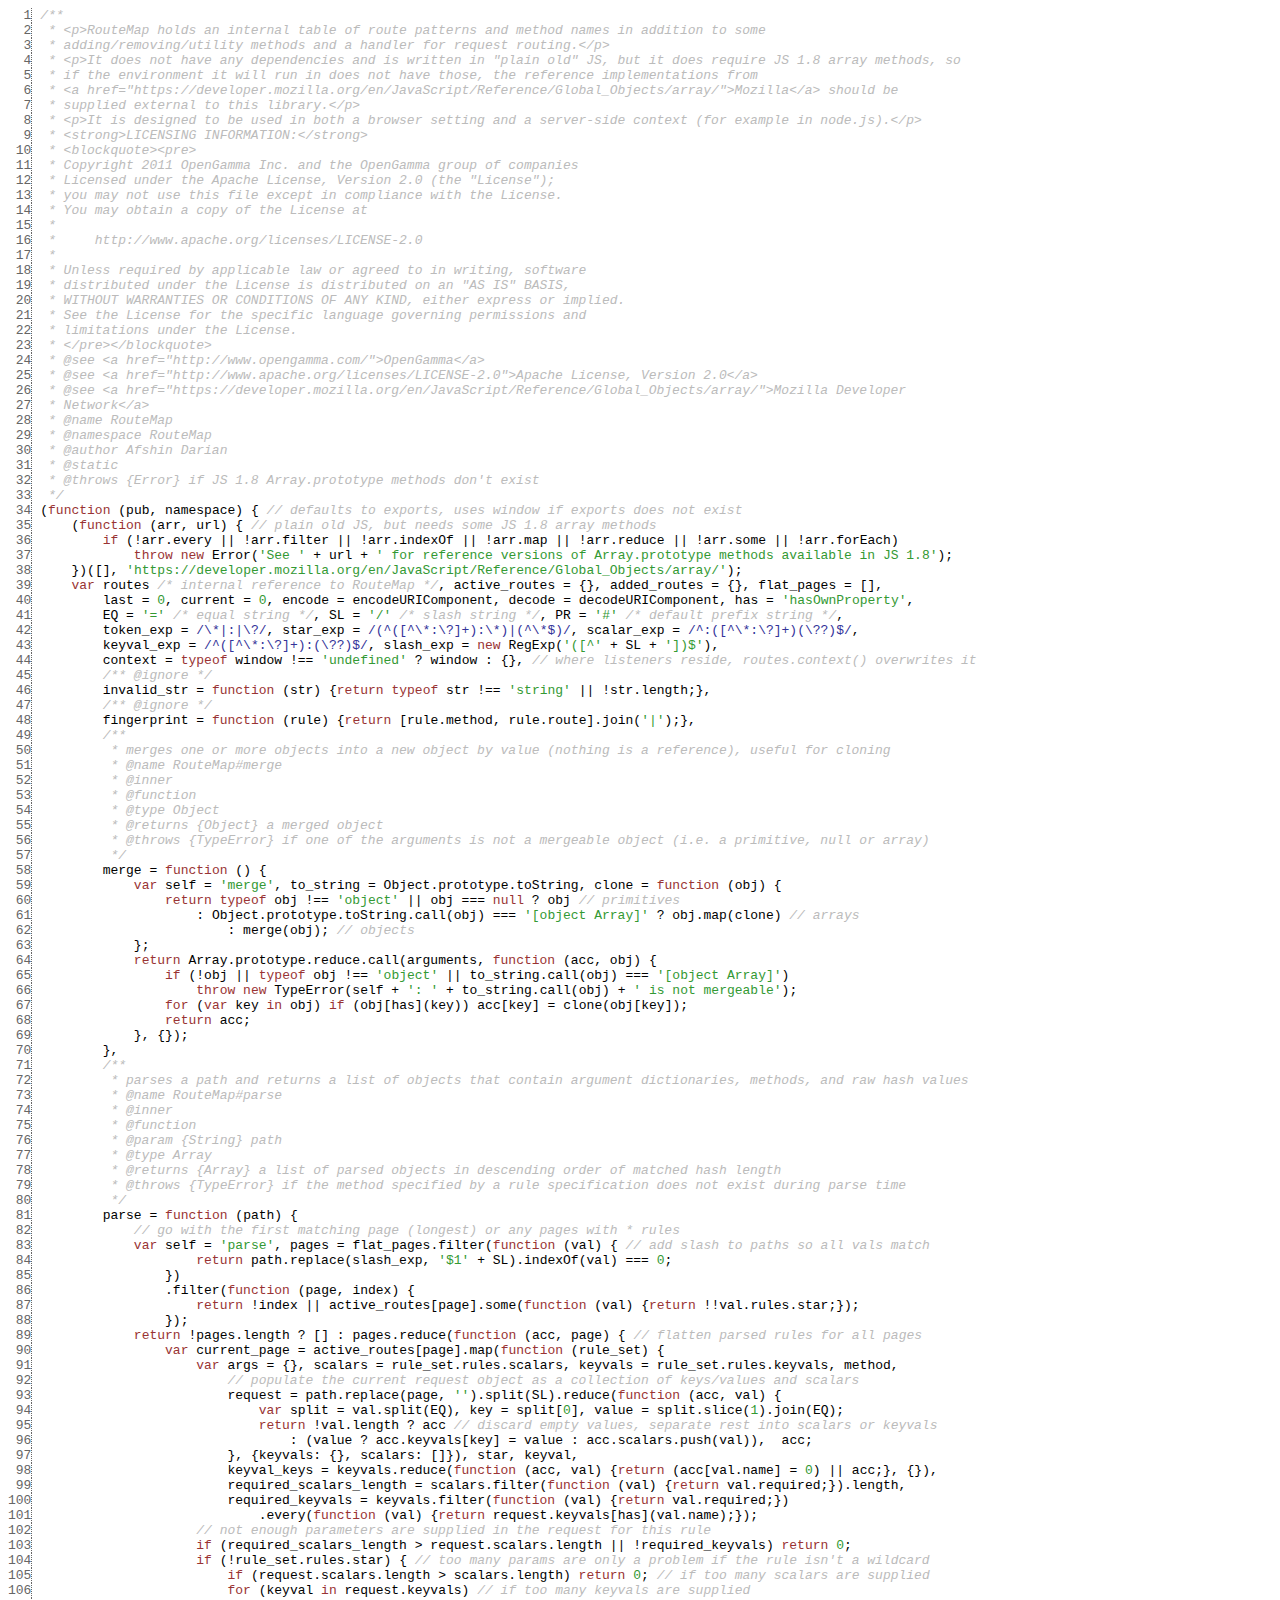
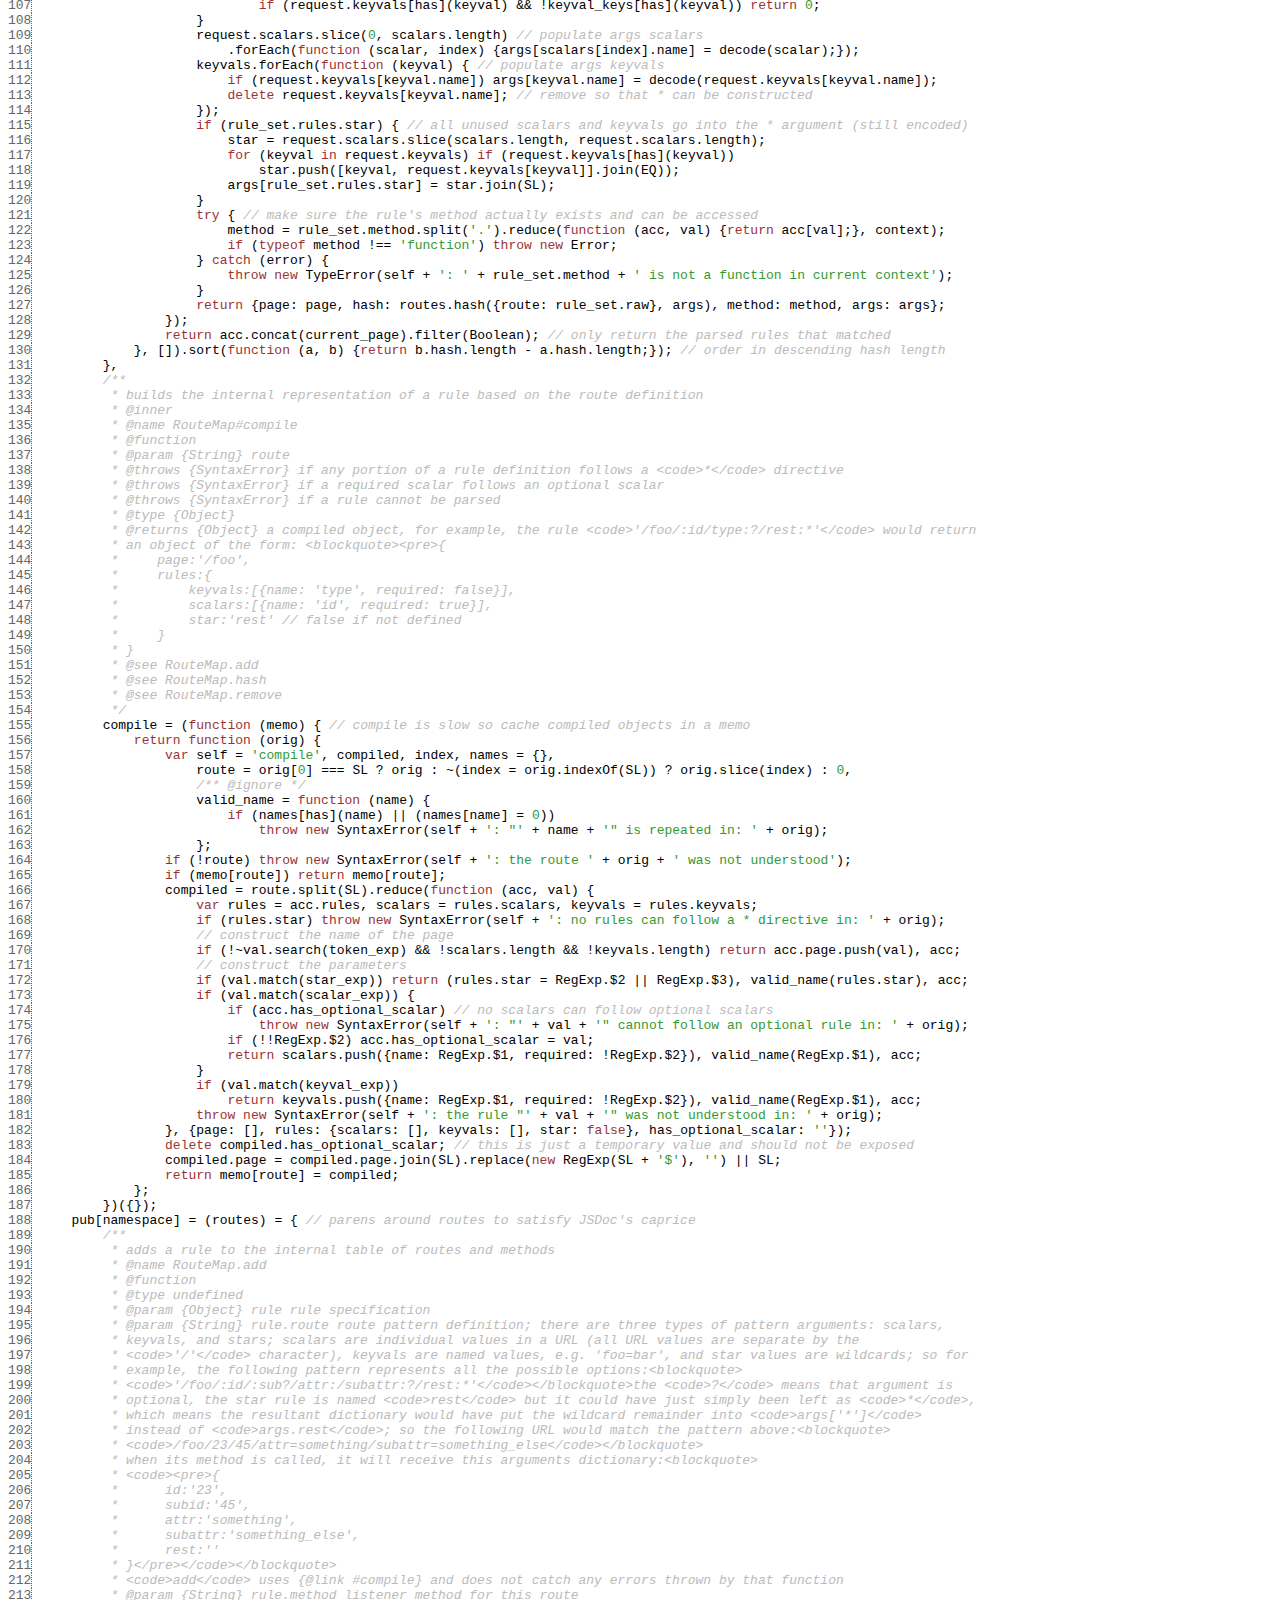
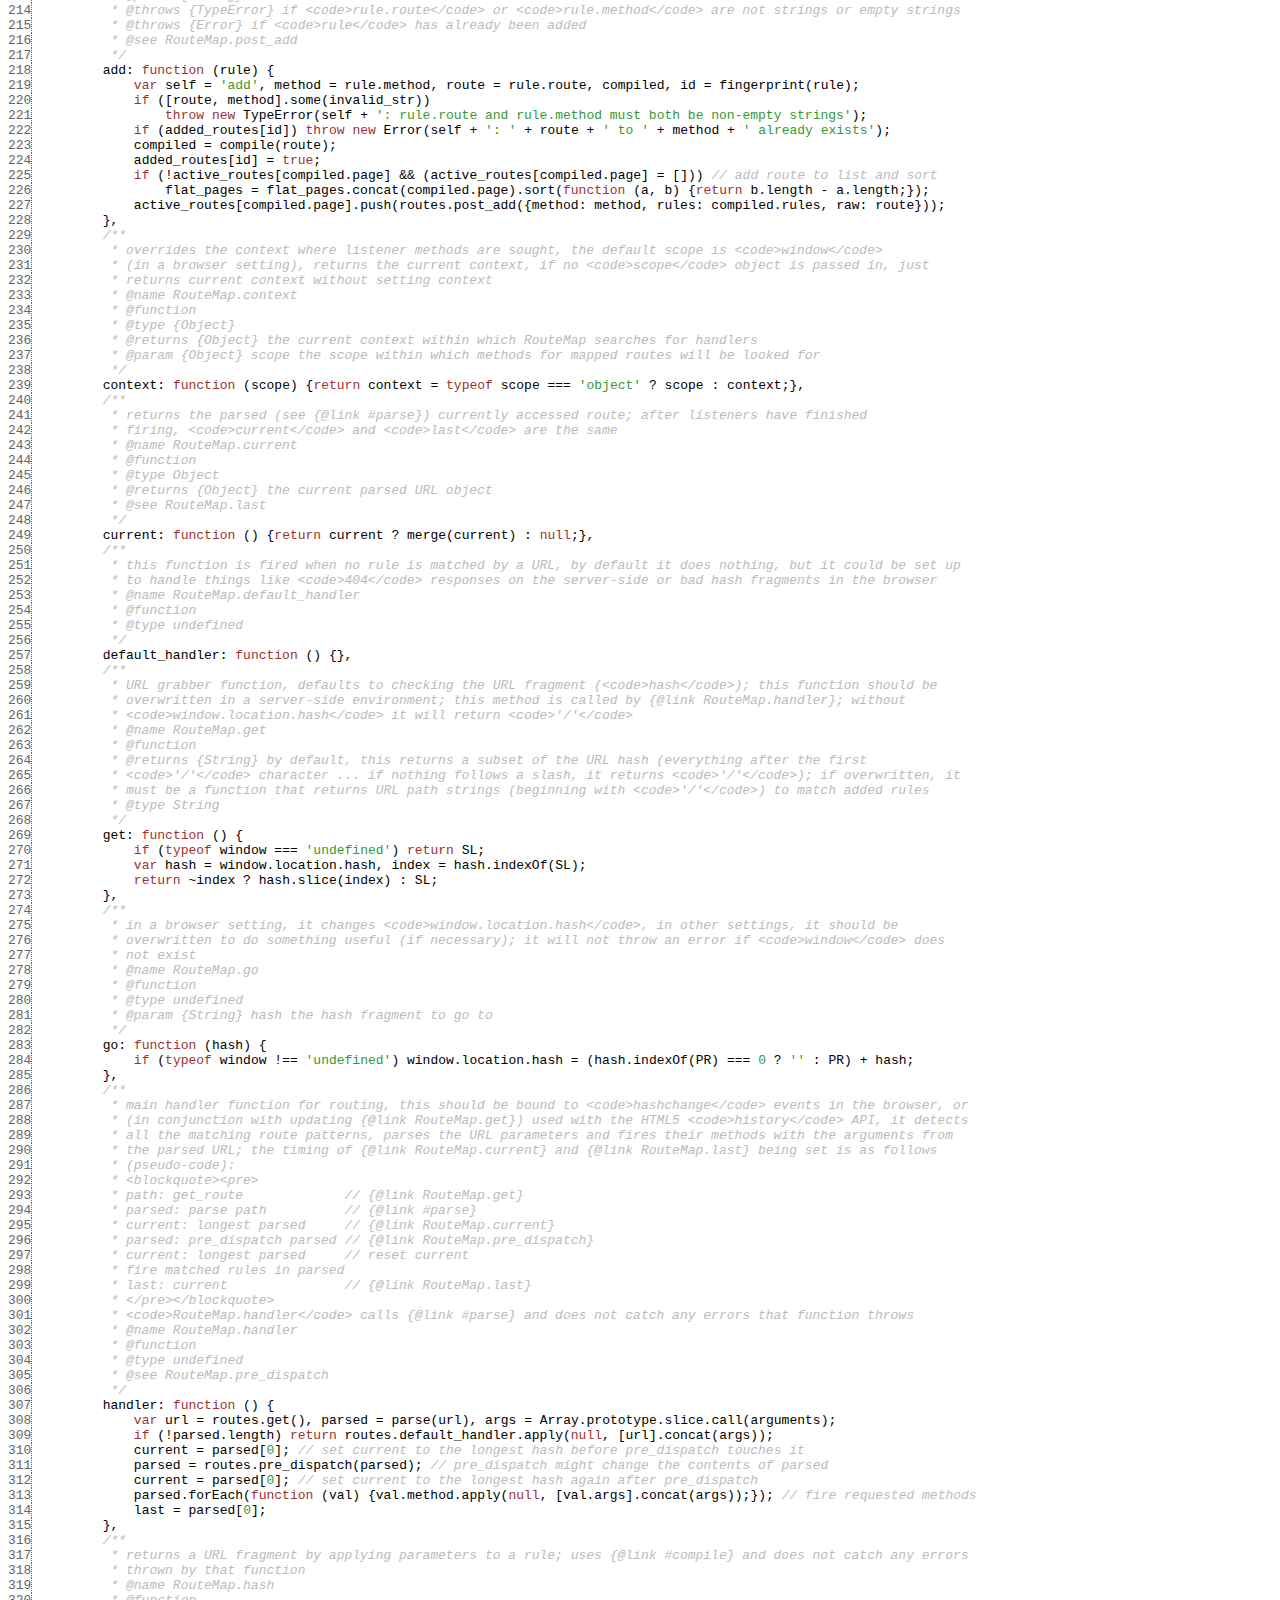
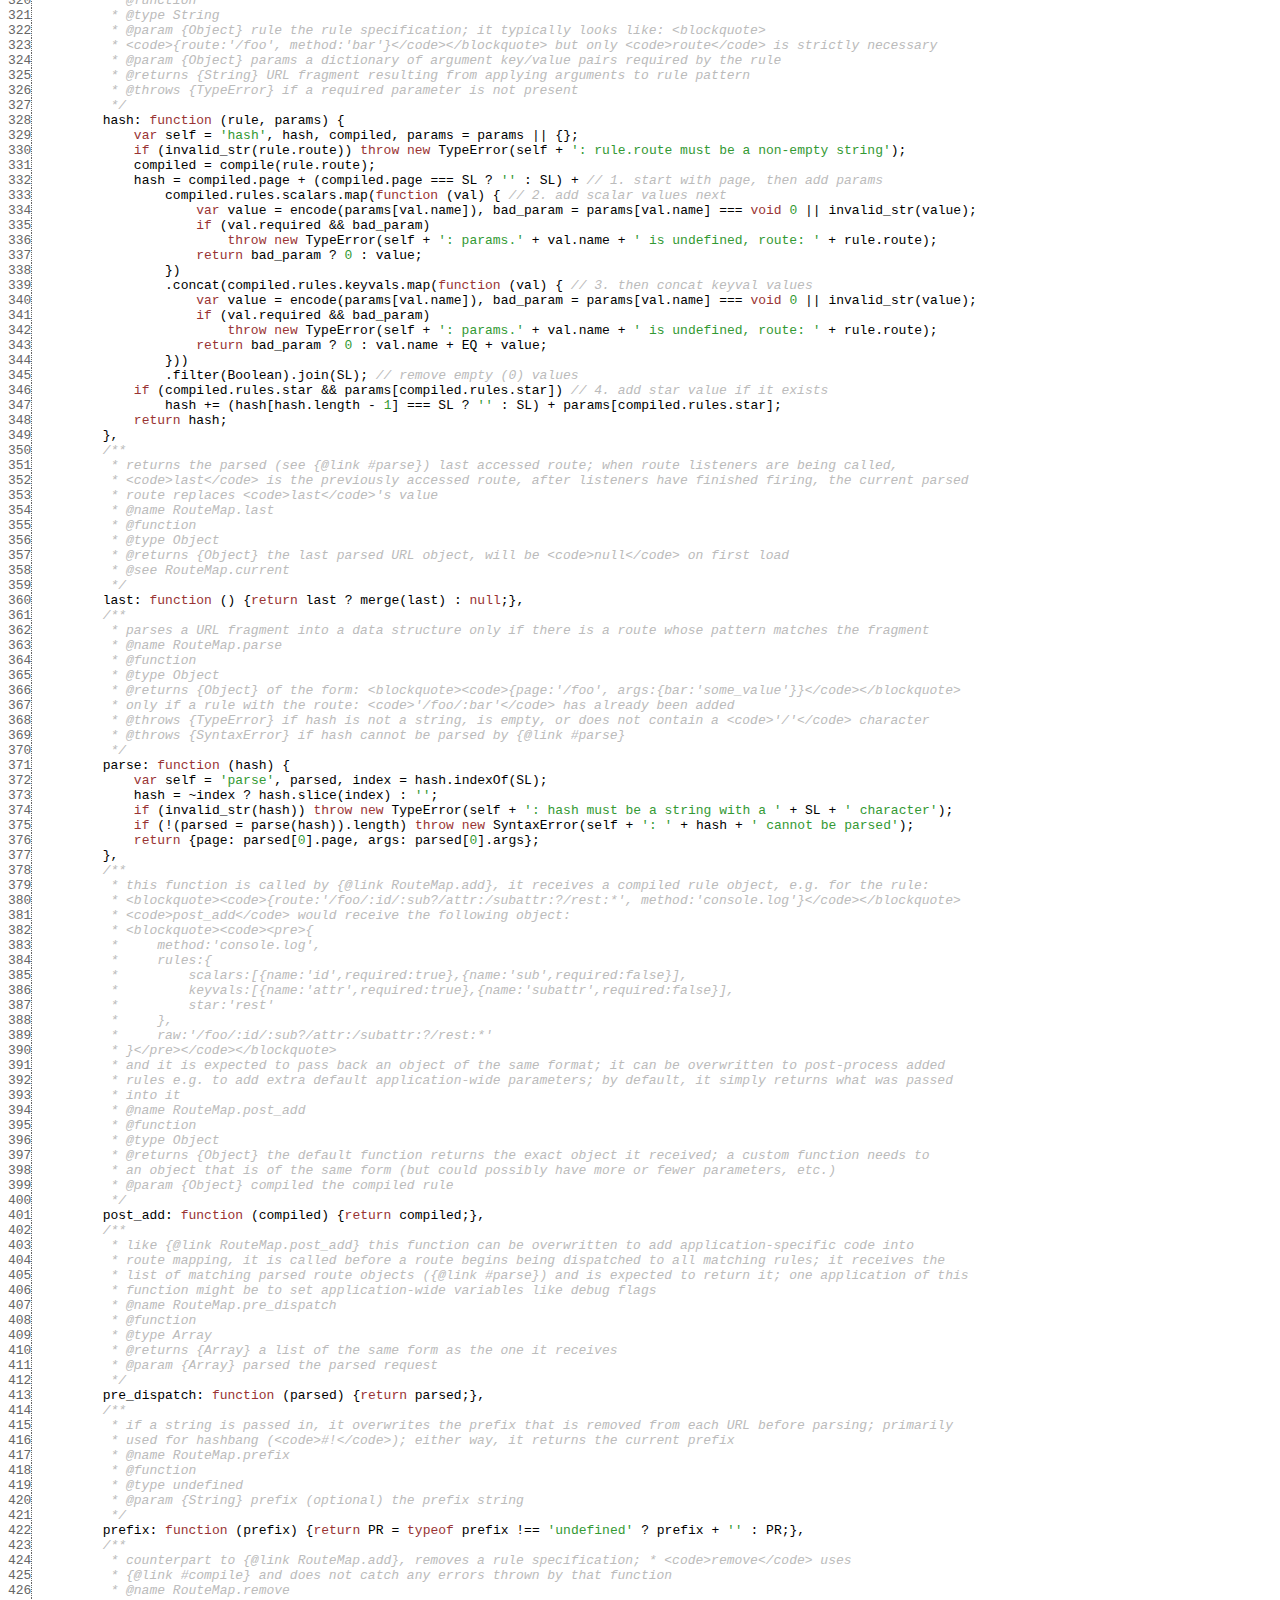
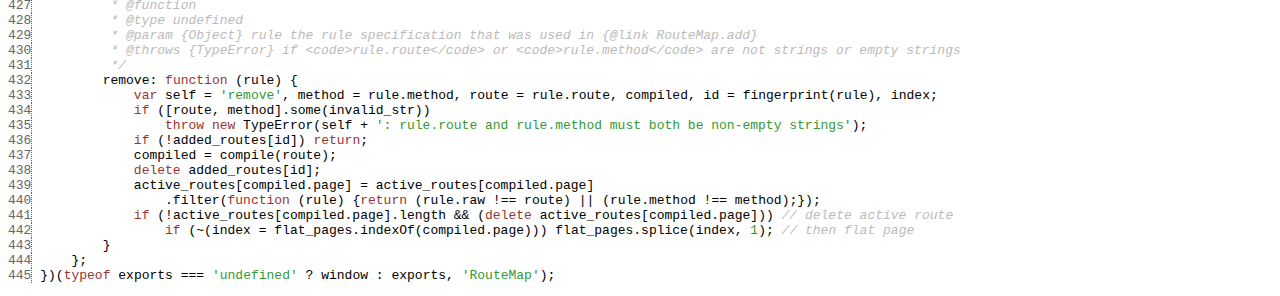
==== commit 554db3d2: "updating docs" ====
--- a/symbols/src/routemap.js.html
+++ b/symbols/src/routemap.js.html
@@ -44,378 +44,409 @@
 <span class='line'> 37</span> </span><span class="WHIT">            </span><span class="KEYW">throw</span><span class="WHIT"> </span><span class="KEYW">new</span><span class="WHIT"> </span><span class="NAME">Error</span><span class="PUNC">(</span><span class="STRN">'See '</span><span class="WHIT"> </span><span class="PUNC">+</span><span class="WHIT"> </span><span class="NAME">url</span><span class="WHIT"> </span><span class="PUNC">+</span><span class="WHIT"> </span><span class="STRN">' for reference versions of Array.prototype methods available in JS 1.8'</span><span class="PUNC">)</span><span class="PUNC">;</span><span class="WHIT">
 <span class='line'> 38</span> </span><span class="WHIT">    </span><span class="PUNC">}</span><span class="PUNC">)</span><span class="PUNC">(</span><span class="PUNC">[</span><span class="PUNC">]</span><span class="PUNC">,</span><span class="WHIT"> </span><span class="STRN">'https://developer.mozilla.org/en/JavaScript/Reference/Global_Objects/array/'</span><span class="PUNC">)</span><span class="PUNC">;</span><span class="WHIT">
 <span class='line'> 39</span> </span><span class="WHIT">    </span><span class="KEYW">var</span><span class="WHIT"> </span><span class="NAME">routes</span><span class="WHIT"> </span><span class="COMM">/* internal reference to RouteMap */</span><span class="PUNC">,</span><span class="WHIT"> </span><span class="NAME">active_routes</span><span class="WHIT"> </span><span class="PUNC">=</span><span class="WHIT"> </span><span class="PUNC">{</span><span class="PUNC">}</span><span class="PUNC">,</span><span class="WHIT"> </span><span class="NAME">added_routes</span><span class="WHIT"> </span><span class="PUNC">=</span><span class="WHIT"> </span><span class="PUNC">{</span><span class="PUNC">}</span><span class="PUNC">,</span><span class="WHIT"> </span><span class="NAME">flat_pages</span><span class="WHIT"> </span><span class="PUNC">=</span><span class="WHIT"> </span><span class="PUNC">[</span><span class="PUNC">]</span><span class="PUNC">,</span><span class="WHIT">
-<span class='line'> 40</span> </span><span class="WHIT">        </span><span class="NAME">last</span><span class="WHIT"> </span><span class="PUNC">=</span><span class="WHIT"> </span><span class="NUMB">0</span><span class="PUNC">,</span><span class="WHIT"> </span><span class="NAME">current</span><span class="WHIT"> </span><span class="PUNC">=</span><span class="WHIT"> </span><span class="NUMB">0</span><span class="PUNC">,</span><span class="WHIT"> </span><span class="NAME">encode</span><span class="WHIT"> </span><span class="PUNC">=</span><span class="WHIT"> </span><span class="NAME">encodeURIComponent</span><span class="PUNC">,</span><span class="WHIT"> </span><span class="NAME">decode</span><span class="WHIT"> </span><span class="PUNC">=</span><span class="WHIT"> </span><span class="NAME">decodeURIComponent</span><span class="PUNC">,</span><span class="WHIT">
+<span class='line'> 40</span> </span><span class="WHIT">        </span><span class="NAME">last</span><span class="WHIT"> </span><span class="PUNC">=</span><span class="WHIT"> </span><span class="NUMB">0</span><span class="PUNC">,</span><span class="WHIT"> </span><span class="NAME">current</span><span class="WHIT"> </span><span class="PUNC">=</span><span class="WHIT"> </span><span class="NUMB">0</span><span class="PUNC">,</span><span class="WHIT"> </span><span class="NAME">encode</span><span class="WHIT"> </span><span class="PUNC">=</span><span class="WHIT"> </span><span class="NAME">encodeURIComponent</span><span class="PUNC">,</span><span class="WHIT"> </span><span class="NAME">decode</span><span class="WHIT"> </span><span class="PUNC">=</span><span class="WHIT"> </span><span class="NAME">decodeURIComponent</span><span class="PUNC">,</span><span class="WHIT"> </span><span class="NAME">has</span><span class="WHIT"> </span><span class="PUNC">=</span><span class="WHIT"> </span><span class="STRN">'hasOwnProperty'</span><span class="PUNC">,</span><span class="WHIT">
 <span class='line'> 41</span> </span><span class="WHIT">        </span><span class="NAME">EQ</span><span class="WHIT"> </span><span class="PUNC">=</span><span class="WHIT"> </span><span class="STRN">'='</span><span class="WHIT"> </span><span class="COMM">/* equal string */</span><span class="PUNC">,</span><span class="WHIT"> </span><span class="NAME">SL</span><span class="WHIT"> </span><span class="PUNC">=</span><span class="WHIT"> </span><span class="STRN">'/'</span><span class="WHIT"> </span><span class="COMM">/* slash string */</span><span class="PUNC">,</span><span class="WHIT"> </span><span class="NAME">PR</span><span class="WHIT"> </span><span class="PUNC">=</span><span class="WHIT"> </span><span class="STRN">'#'</span><span class="WHIT"> </span><span class="COMM">/* default prefix string */</span><span class="PUNC">,</span><span class="WHIT">
 <span class='line'> 42</span> </span><span class="WHIT">        </span><span class="NAME">token_exp</span><span class="WHIT"> </span><span class="PUNC">=</span><span class="WHIT"> </span><span class="REGX">/\*|:|\?/</span><span class="PUNC">,</span><span class="WHIT"> </span><span class="NAME">star_exp</span><span class="WHIT"> </span><span class="PUNC">=</span><span class="WHIT"> </span><span class="REGX">/(^([^\*:\?]+):\*)|(^\*$)/</span><span class="PUNC">,</span><span class="WHIT"> </span><span class="NAME">scalar_exp</span><span class="WHIT"> </span><span class="PUNC">=</span><span class="WHIT"> </span><span class="REGX">/^:([^\*:\?]+)(\??)$/</span><span class="PUNC">,</span><span class="WHIT">
-<span class='line'> 43</span> </span><span class="WHIT">        </span><span class="NAME">keyval_exp</span><span class="WHIT"> </span><span class="PUNC">=</span><span class="WHIT"> </span><span class="REGX">/^([^\*:\?]+):(\??)$/</span><span class="PUNC">,</span><span class="WHIT"> </span><span class="NAME">trailing_slash_exp</span><span class="WHIT"> </span><span class="PUNC">=</span><span class="WHIT"> </span><span class="KEYW">new</span><span class="WHIT"> </span><span class="NAME">RegExp</span><span class="PUNC">(</span><span class="STRN">'([^'</span><span class="WHIT"> </span><span class="PUNC">+</span><span class="WHIT"> </span><span class="NAME">SL</span><span class="WHIT"> </span><span class="PUNC">+</span><span class="WHIT"> </span><span class="STRN">'])$'</span><span class="PUNC">)</span><span class="PUNC">,</span><span class="WHIT">
+<span class='line'> 43</span> </span><span class="WHIT">        </span><span class="NAME">keyval_exp</span><span class="WHIT"> </span><span class="PUNC">=</span><span class="WHIT"> </span><span class="REGX">/^([^\*:\?]+):(\??)$/</span><span class="PUNC">,</span><span class="WHIT"> </span><span class="NAME">slash_exp</span><span class="WHIT"> </span><span class="PUNC">=</span><span class="WHIT"> </span><span class="KEYW">new</span><span class="WHIT"> </span><span class="NAME">RegExp</span><span class="PUNC">(</span><span class="STRN">'([^'</span><span class="WHIT"> </span><span class="PUNC">+</span><span class="WHIT"> </span><span class="NAME">SL</span><span class="WHIT"> </span><span class="PUNC">+</span><span class="WHIT"> </span><span class="STRN">'])$'</span><span class="PUNC">)</span><span class="PUNC">,</span><span class="WHIT">
 <span class='line'> 44</span> </span><span class="WHIT">        </span><span class="NAME">context</span><span class="WHIT"> </span><span class="PUNC">=</span><span class="WHIT"> </span><span class="KEYW">typeof</span><span class="WHIT"> </span><span class="NAME">window</span><span class="WHIT"> </span><span class="PUNC">!==</span><span class="WHIT"> </span><span class="STRN">'undefined'</span><span class="WHIT"> </span><span class="PUNC">?</span><span class="WHIT"> </span><span class="NAME">window</span><span class="WHIT"> </span><span class="PUNC">:</span><span class="WHIT"> </span><span class="PUNC">{</span><span class="PUNC">}</span><span class="PUNC">,</span><span class="WHIT"> </span><span class="COMM">// where listeners reside, routes.context() overwrites it</span><span class="WHIT">
 <span class='line'> 45</span> </span><span class="WHIT">        </span><span class="COMM">/** @ignore */</span><span class="WHIT">
 <span class='line'> 46</span> </span><span class="WHIT">        </span><span class="NAME">invalid_str</span><span class="WHIT"> </span><span class="PUNC">=</span><span class="WHIT"> </span><span class="KEYW">function</span><span class="WHIT"> </span><span class="PUNC">(</span><span class="NAME">str</span><span class="PUNC">)</span><span class="WHIT"> </span><span class="PUNC">{</span><span class="KEYW">return</span><span class="WHIT"> </span><span class="KEYW">typeof</span><span class="WHIT"> </span><span class="NAME">str</span><span class="WHIT"> </span><span class="PUNC">!==</span><span class="WHIT"> </span><span class="STRN">'string'</span><span class="WHIT"> </span><span class="PUNC">||</span><span class="WHIT"> </span><span class="PUNC">!</span><span class="NAME">str.length</span><span class="PUNC">;</span><span class="PUNC">}</span><span class="PUNC">,</span><span class="WHIT">
 <span class='line'> 47</span> </span><span class="WHIT">        </span><span class="COMM">/** @ignore */</span><span class="WHIT">
 <span class='line'> 48</span> </span><span class="WHIT">        </span><span class="NAME">fingerprint</span><span class="WHIT"> </span><span class="PUNC">=</span><span class="WHIT"> </span><span class="KEYW">function</span><span class="WHIT"> </span><span class="PUNC">(</span><span class="NAME">rule</span><span class="PUNC">)</span><span class="WHIT"> </span><span class="PUNC">{</span><span class="KEYW">return</span><span class="WHIT"> </span><span class="PUNC">[</span><span class="NAME">rule.method</span><span class="PUNC">,</span><span class="WHIT"> </span><span class="NAME">rule.route</span><span class="PUNC">]</span><span class="PUNC">.</span><span class="NAME">join</span><span class="PUNC">(</span><span class="STRN">'|'</span><span class="PUNC">)</span><span class="PUNC">;</span><span class="PUNC">}</span><span class="PUNC">,</span><span class="WHIT">
 <span class='line'> 49</span> </span><span class="WHIT">        </span><span class="COMM">/**
-<span class='line'> 50</span>          * parses a path and returns a list of objects that contain argument dictionaries, methods, and raw hash values
-<span class='line'> 51</span>          * @name RouteMap#parse
+<span class='line'> 50</span>          * merges one or more objects into a new object by value (nothing is a reference), useful for cloning
+<span class='line'> 51</span>          * @name RouteMap#merge
 <span class='line'> 52</span>          * @inner
 <span class='line'> 53</span>          * @function
-<span class='line'> 54</span>          * @type Array
-<span class='line'> 55</span>          * @returns {Array} a list of parsed objects in descending order of matched hash length
-<span class='line'> 56</span>          * @throws {TypeError} if the method specified by a rule specification does not exist during parse time
+<span class='line'> 54</span>          * @type Object
+<span class='line'> 55</span>          * @returns {Object} a merged object
+<span class='line'> 56</span>          * @throws {TypeError} if one of the arguments is not a mergeable object (i.e. a primitive, null or array)
 <span class='line'> 57</span>          */</span><span class="WHIT">
-<span class='line'> 58</span> </span><span class="WHIT">        </span><span class="NAME">parse</span><span class="WHIT"> </span><span class="PUNC">=</span><span class="WHIT"> </span><span class="KEYW">function</span><span class="WHIT"> </span><span class="PUNC">(</span><span class="NAME">path</span><span class="PUNC">)</span><span class="WHIT"> </span><span class="PUNC">{</span><span class="WHIT">
-<span class='line'> 59</span> </span><span class="WHIT">            </span><span class="COMM">// go with the first matching page (longest) or any pages with * rules</span><span class="WHIT">
-<span class='line'> 60</span> </span><span class="WHIT">            </span><span class="KEYW">var</span><span class="WHIT"> </span><span class="NAME">self</span><span class="WHIT"> </span><span class="PUNC">=</span><span class="WHIT"> </span><span class="STRN">'parse'</span><span class="PUNC">,</span><span class="WHIT"> </span><span class="NAME">pages</span><span class="WHIT"> </span><span class="PUNC">=</span><span class="WHIT"> </span><span class="NAME">flat_pages.filter</span><span class="PUNC">(</span><span class="KEYW">function</span><span class="WHIT"> </span><span class="PUNC">(</span><span class="NAME">val</span><span class="PUNC">)</span><span class="WHIT"> </span><span class="PUNC">{</span><span class="WHIT"> </span><span class="COMM">// add slash to paths so all vals match</span><span class="WHIT">
-<span class='line'> 61</span> </span><span class="WHIT">                    </span><span class="NAME">trailing_slash_exp.exec</span><span class="PUNC">(</span><span class="NAME">path</span><span class="PUNC">)</span><span class="PUNC">;</span><span class="WHIT"> </span><span class="COMM">// this populates RegExp.$1 because replace won't</span><span class="WHIT">
-<span class='line'> 62</span> </span><span class="WHIT">                    </span><span class="KEYW">return</span><span class="WHIT"> </span><span class="PUNC">~</span><span class="NAME">path.replace</span><span class="PUNC">(</span><span class="NAME">trailing_slash_exp</span><span class="PUNC">,</span><span class="WHIT"> </span><span class="NAME">RegExp.$1</span><span class="WHIT"> </span><span class="PUNC">+</span><span class="WHIT"> </span><span class="NAME">SL</span><span class="PUNC">)</span><span class="PUNC">.</span><span class="NAME">indexOf</span><span class="PUNC">(</span><span class="NAME">val</span><span class="PUNC">)</span><span class="PUNC">;</span><span class="WHIT">
-<span class='line'> 63</span> </span><span class="WHIT">                </span><span class="PUNC">}</span><span class="PUNC">)</span><span class="PUNC">.</span><span class="NAME">filter</span><span class="PUNC">(</span><span class="KEYW">function</span><span class="WHIT"> </span><span class="PUNC">(</span><span class="NAME">page</span><span class="PUNC">,</span><span class="WHIT"> </span><span class="NAME">index</span><span class="PUNC">)</span><span class="WHIT"> </span><span class="PUNC">{</span><span class="WHIT">
-<span class='line'> 64</span> </span><span class="WHIT">                    </span><span class="KEYW">return</span><span class="WHIT"> </span><span class="PUNC">!</span><span class="NAME">index</span><span class="WHIT"> </span><span class="PUNC">||</span><span class="WHIT"> </span><span class="NAME">active_routes</span><span class="PUNC">[</span><span class="NAME">page</span><span class="PUNC">]</span><span class="PUNC">.</span><span class="NAME">some</span><span class="PUNC">(</span><span class="KEYW">function</span><span class="WHIT"> </span><span class="PUNC">(</span><span class="NAME">val</span><span class="PUNC">)</span><span class="WHIT"> </span><span class="PUNC">{</span><span class="KEYW">return</span><span class="WHIT"> </span><span class="PUNC">!</span><span class="PUNC">!</span><span class="NAME">val.rules.star</span><span class="PUNC">;</span><span class="PUNC">}</span><span class="PUNC">)</span><span class="PUNC">;</span><span class="WHIT">
-<span class='line'> 65</span> </span><span class="WHIT">                </span><span class="PUNC">}</span><span class="PUNC">)</span><span class="PUNC">;</span><span class="WHIT">
-<span class='line'> 66</span> </span><span class="WHIT">            </span><span class="KEYW">return</span><span class="WHIT"> </span><span class="PUNC">!</span><span class="NAME">pages.length</span><span class="WHIT"> </span><span class="PUNC">?</span><span class="WHIT"> </span><span class="PUNC">[</span><span class="PUNC">]</span><span class="WHIT"> </span><span class="PUNC">:</span><span class="WHIT"> </span><span class="NAME">pages.reduce</span><span class="PUNC">(</span><span class="KEYW">function</span><span class="WHIT"> </span><span class="PUNC">(</span><span class="NAME">acc</span><span class="PUNC">,</span><span class="WHIT"> </span><span class="NAME">page</span><span class="PUNC">)</span><span class="WHIT"> </span><span class="PUNC">{</span><span class="WHIT"> </span><span class="COMM">// flatten parsed rules for all pages</span><span class="WHIT">
-<span class='line'> 67</span> </span><span class="WHIT">                </span><span class="KEYW">var</span><span class="WHIT"> </span><span class="NAME">current_page</span><span class="WHIT"> </span><span class="PUNC">=</span><span class="WHIT"> </span><span class="NAME">active_routes</span><span class="PUNC">[</span><span class="NAME">page</span><span class="PUNC">]</span><span class="PUNC">.</span><span class="NAME">map</span><span class="PUNC">(</span><span class="KEYW">function</span><span class="WHIT"> </span><span class="PUNC">(</span><span class="NAME">rule_set</span><span class="PUNC">)</span><span class="WHIT"> </span><span class="PUNC">{</span><span class="WHIT">
-<span class='line'> 68</span> </span><span class="WHIT">                    </span><span class="KEYW">var</span><span class="WHIT"> </span><span class="NAME">args</span><span class="WHIT"> </span><span class="PUNC">=</span><span class="WHIT"> </span><span class="PUNC">{</span><span class="PUNC">}</span><span class="PUNC">,</span><span class="WHIT"> </span><span class="NAME">scalars</span><span class="WHIT"> </span><span class="PUNC">=</span><span class="WHIT"> </span><span class="NAME">rule_set.rules.scalars</span><span class="PUNC">,</span><span class="WHIT"> </span><span class="NAME">keyvals</span><span class="WHIT"> </span><span class="PUNC">=</span><span class="WHIT"> </span><span class="NAME">rule_set.rules.keyvals</span><span class="PUNC">,</span><span class="WHIT"> </span><span class="NAME">method</span><span class="PUNC">,</span><span class="WHIT">
-<span class='line'> 69</span> </span><span class="WHIT">                        </span><span class="COMM">// populate the current request object as a collection of keys/values and scalars</span><span class="WHIT">
-<span class='line'> 70</span> </span><span class="WHIT">                        </span><span class="NAME">request</span><span class="WHIT"> </span><span class="PUNC">=</span><span class="WHIT"> </span><span class="NAME">path.replace</span><span class="PUNC">(</span><span class="NAME">page</span><span class="PUNC">,</span><span class="WHIT"> </span><span class="STRN">''</span><span class="PUNC">)</span><span class="PUNC">.</span><span class="NAME">split</span><span class="PUNC">(</span><span class="NAME">SL</span><span class="PUNC">)</span><span class="PUNC">.</span><span class="NAME">reduce</span><span class="PUNC">(</span><span class="KEYW">function</span><span class="WHIT"> </span><span class="PUNC">(</span><span class="NAME">acc</span><span class="PUNC">,</span><span class="WHIT"> </span><span class="NAME">val</span><span class="PUNC">)</span><span class="WHIT"> </span><span class="PUNC">{</span><span class="WHIT">
-<span class='line'> 71</span> </span><span class="WHIT">                            </span><span class="KEYW">var</span><span class="WHIT"> </span><span class="NAME">split</span><span class="WHIT"> </span><span class="PUNC">=</span><span class="WHIT"> </span><span class="NAME">val.split</span><span class="PUNC">(</span><span class="NAME">EQ</span><span class="PUNC">)</span><span class="PUNC">,</span><span class="WHIT"> </span><span class="NAME">key</span><span class="WHIT"> </span><span class="PUNC">=</span><span class="WHIT"> </span><span class="NAME">split</span><span class="PUNC">[</span><span class="NUMB">0</span><span class="PUNC">]</span><span class="PUNC">,</span><span class="WHIT"> </span><span class="NAME">value</span><span class="WHIT"> </span><span class="PUNC">=</span><span class="WHIT"> </span><span class="NAME">split.slice</span><span class="PUNC">(</span><span class="NUMB">1</span><span class="PUNC">)</span><span class="PUNC">.</span><span class="NAME">join</span><span class="PUNC">(</span><span class="NAME">EQ</span><span class="PUNC">)</span><span class="PUNC">;</span><span class="WHIT">
-<span class='line'> 72</span> </span><span class="WHIT">                            </span><span class="KEYW">return</span><span class="WHIT"> </span><span class="PUNC">!</span><span class="NAME">val.length</span><span class="WHIT"> </span><span class="PUNC">?</span><span class="WHIT"> </span><span class="NAME">acc</span><span class="WHIT"> </span><span class="COMM">// discard empty values, separate rest into scalars or keyvals</span><span class="WHIT">
-<span class='line'> 73</span> </span><span class="WHIT">                                </span><span class="PUNC">:</span><span class="WHIT"> </span><span class="PUNC">(</span><span class="NAME">value</span><span class="WHIT"> </span><span class="PUNC">?</span><span class="WHIT"> </span><span class="NAME">acc.keyvals</span><span class="PUNC">[</span><span class="NAME">key</span><span class="PUNC">]</span><span class="WHIT"> </span><span class="PUNC">=</span><span class="WHIT"> </span><span class="NAME">value</span><span class="WHIT"> </span><span class="PUNC">:</span><span class="WHIT"> </span><span class="NAME">acc.scalars.push</span><span class="PUNC">(</span><span class="NAME">val</span><span class="PUNC">)</span><span class="PUNC">)</span><span class="PUNC">,</span><span class="WHIT">  </span><span class="NAME">acc</span><span class="PUNC">;</span><span class="WHIT">
-<span class='line'> 74</span> </span><span class="WHIT">                        </span><span class="PUNC">}</span><span class="PUNC">,</span><span class="WHIT"> </span><span class="PUNC">{</span><span class="NAME">keyvals</span><span class="PUNC">:</span><span class="WHIT"> </span><span class="PUNC">{</span><span class="PUNC">}</span><span class="PUNC">,</span><span class="WHIT"> </span><span class="NAME">scalars</span><span class="PUNC">:</span><span class="WHIT"> </span><span class="PUNC">[</span><span class="PUNC">]</span><span class="PUNC">}</span><span class="PUNC">)</span><span class="PUNC">,</span><span class="WHIT"> </span><span class="NAME">star</span><span class="PUNC">,</span><span class="WHIT"> </span><span class="NAME">keyval</span><span class="PUNC">,</span><span class="WHIT">
-<span class='line'> 75</span> </span><span class="WHIT">                        </span><span class="NAME">keyval_keys</span><span class="WHIT"> </span><span class="PUNC">=</span><span class="WHIT"> </span><span class="NAME">keyvals.reduce</span><span class="PUNC">(</span><span class="KEYW">function</span><span class="WHIT"> </span><span class="PUNC">(</span><span class="NAME">acc</span><span class="PUNC">,</span><span class="WHIT"> </span><span class="NAME">val</span><span class="PUNC">)</span><span class="WHIT"> </span><span class="PUNC">{</span><span class="KEYW">return</span><span class="WHIT"> </span><span class="PUNC">(</span><span class="NAME">acc</span><span class="PUNC">[</span><span class="NAME">val.name</span><span class="PUNC">]</span><span class="WHIT"> </span><span class="PUNC">=</span><span class="WHIT"> </span><span class="NUMB">0</span><span class="PUNC">)</span><span class="WHIT"> </span><span class="PUNC">||</span><span class="WHIT"> </span><span class="NAME">acc</span><span class="PUNC">;</span><span class="PUNC">}</span><span class="PUNC">,</span><span class="WHIT"> </span><span class="PUNC">{</span><span class="PUNC">}</span><span class="PUNC">)</span><span class="PUNC">,</span><span class="WHIT">
-<span class='line'> 76</span> </span><span class="WHIT">                        </span><span class="NAME">required_scalars_length</span><span class="WHIT"> </span><span class="PUNC">=</span><span class="WHIT"> </span><span class="NAME">scalars.filter</span><span class="PUNC">(</span><span class="KEYW">function</span><span class="WHIT"> </span><span class="PUNC">(</span><span class="NAME">val</span><span class="PUNC">)</span><span class="WHIT"> </span><span class="PUNC">{</span><span class="KEYW">return</span><span class="WHIT"> </span><span class="NAME">val.required</span><span class="PUNC">;</span><span class="PUNC">}</span><span class="PUNC">)</span><span class="PUNC">.</span><span class="NAME">length</span><span class="PUNC">,</span><span class="WHIT">
-<span class='line'> 77</span> </span><span class="WHIT">                        </span><span class="NAME">required_keyvals</span><span class="WHIT"> </span><span class="PUNC">=</span><span class="WHIT"> </span><span class="NAME">keyvals.filter</span><span class="PUNC">(</span><span class="KEYW">function</span><span class="WHIT"> </span><span class="PUNC">(</span><span class="NAME">val</span><span class="PUNC">)</span><span class="WHIT"> </span><span class="PUNC">{</span><span class="KEYW">return</span><span class="WHIT"> </span><span class="NAME">val.required</span><span class="PUNC">;</span><span class="PUNC">}</span><span class="PUNC">)</span><span class="WHIT">
-<span class='line'> 78</span> </span><span class="WHIT">                            </span><span class="PUNC">.</span><span class="NAME">every</span><span class="PUNC">(</span><span class="KEYW">function</span><span class="WHIT"> </span><span class="PUNC">(</span><span class="NAME">val</span><span class="PUNC">)</span><span class="WHIT"> </span><span class="PUNC">{</span><span class="KEYW">return</span><span class="WHIT"> </span><span class="NAME">request.keyvals.hasOwnProperty</span><span class="PUNC">(</span><span class="NAME">val.name</span><span class="PUNC">)</span><span class="PUNC">;</span><span class="PUNC">}</span><span class="PUNC">)</span><span class="PUNC">;</span><span class="WHIT">
-<span class='line'> 79</span> </span><span class="WHIT">                    </span><span class="COMM">// not enough parameters are supplied in the request for this rule</span><span class="WHIT">
-<span class='line'> 80</span> </span><span class="WHIT">                    </span><span class="KEYW">if</span><span class="WHIT"> </span><span class="PUNC">(</span><span class="NAME">required_scalars_length</span><span class="WHIT"> </span><span class="PUNC">></span><span class="WHIT"> </span><span class="NAME">request.scalars.length</span><span class="WHIT"> </span><span class="PUNC">||</span><span class="WHIT"> </span><span class="PUNC">!</span><span class="NAME">required_keyvals</span><span class="PUNC">)</span><span class="WHIT"> </span><span class="KEYW">return</span><span class="WHIT"> </span><span class="NUMB">0</span><span class="PUNC">;</span><span class="WHIT">
-<span class='line'> 81</span> </span><span class="WHIT">                    </span><span class="KEYW">if</span><span class="WHIT"> </span><span class="PUNC">(</span><span class="PUNC">!</span><span class="NAME">rule_set.rules.star</span><span class="PUNC">)</span><span class="WHIT"> </span><span class="PUNC">{</span><span class="WHIT"> </span><span class="COMM">// too many params are only a problem if the rule isn't a wildcard</span><span class="WHIT">
-<span class='line'> 82</span> </span><span class="WHIT">                        </span><span class="KEYW">if</span><span class="WHIT"> </span><span class="PUNC">(</span><span class="NAME">request.scalars.length</span><span class="WHIT"> </span><span class="PUNC">></span><span class="WHIT"> </span><span class="NAME">scalars.length</span><span class="PUNC">)</span><span class="WHIT"> </span><span class="KEYW">return</span><span class="WHIT"> </span><span class="NUMB">0</span><span class="PUNC">;</span><span class="WHIT"> </span><span class="COMM">// if too many scalars are supplied</span><span class="WHIT">
-<span class='line'> 83</span> </span><span class="WHIT">                        </span><span class="KEYW">for</span><span class="WHIT"> </span><span class="PUNC">(</span><span class="NAME">keyval</span><span class="WHIT"> </span><span class="KEYW">in</span><span class="WHIT"> </span><span class="NAME">request.keyvals</span><span class="PUNC">)</span><span class="WHIT"> </span><span class="COMM">// if too many keyvals are supplied</span><span class="WHIT">
-<span class='line'> 84</span> </span><span class="WHIT">                            </span><span class="KEYW">if</span><span class="WHIT"> </span><span class="PUNC">(</span><span class="NAME">request.keyvals.hasOwnProperty</span><span class="PUNC">(</span><span class="NAME">keyval</span><span class="PUNC">)</span><span class="WHIT"> </span><span class="PUNC">&&</span><span class="WHIT"> </span><span class="PUNC">!</span><span class="NAME">keyval_keys.hasOwnProperty</span><span class="PUNC">(</span><span class="NAME">keyval</span><span class="PUNC">)</span><span class="PUNC">)</span><span class="WHIT"> </span><span class="KEYW">return</span><span class="WHIT"> </span><span class="NUMB">0</span><span class="PUNC">;</span><span class="WHIT">
-<span class='line'> 85</span> </span><span class="WHIT">                    </span><span class="PUNC">}</span><span class="WHIT">
-<span class='line'> 86</span> </span><span class="WHIT">                    </span><span class="NAME">request.scalars.slice</span><span class="PUNC">(</span><span class="NUMB">0</span><span class="PUNC">,</span><span class="WHIT"> </span><span class="NAME">scalars.length</span><span class="PUNC">)</span><span class="WHIT"> </span><span class="COMM">// populate args scalars</span><span class="WHIT">
-<span class='line'> 87</span> </span><span class="WHIT">                        </span><span class="PUNC">.</span><span class="NAME">forEach</span><span class="PUNC">(</span><span class="KEYW">function</span><span class="WHIT"> </span><span class="PUNC">(</span><span class="NAME">scalar</span><span class="PUNC">,</span><span class="WHIT"> </span><span class="NAME">index</span><span class="PUNC">)</span><span class="WHIT"> </span><span class="PUNC">{</span><span class="NAME">args</span><span class="PUNC">[</span><span class="NAME">scalars</span><span class="PUNC">[</span><span class="NAME">index</span><span class="PUNC">]</span><span class="PUNC">.</span><span class="NAME">name</span><span class="PUNC">]</span><span class="WHIT"> </span><span class="PUNC">=</span><span class="WHIT"> </span><span class="NAME">decode</span><span class="PUNC">(</span><span class="NAME">scalar</span><span class="PUNC">)</span><span class="PUNC">;</span><span class="PUNC">}</span><span class="PUNC">)</span><span class="PUNC">;</span><span class="WHIT">
-<span class='line'> 88</span> </span><span class="WHIT">                    </span><span class="NAME">keyvals.forEach</span><span class="PUNC">(</span><span class="KEYW">function</span><span class="WHIT"> </span><span class="PUNC">(</span><span class="NAME">keyval</span><span class="PUNC">)</span><span class="WHIT"> </span><span class="PUNC">{</span><span class="WHIT"> </span><span class="COMM">// populate args keyvals</span><span class="WHIT">
-<span class='line'> 89</span> </span><span class="WHIT">                        </span><span class="KEYW">if</span><span class="WHIT"> </span><span class="PUNC">(</span><span class="NAME">request.keyvals</span><span class="PUNC">[</span><span class="NAME">keyval.name</span><span class="PUNC">]</span><span class="PUNC">)</span><span class="WHIT"> </span><span class="NAME">args</span><span class="PUNC">[</span><span class="NAME">keyval.name</span><span class="PUNC">]</span><span class="WHIT"> </span><span class="PUNC">=</span><span class="WHIT"> </span><span class="NAME">decode</span><span class="PUNC">(</span><span class="NAME">request.keyvals</span><span class="PUNC">[</span><span class="NAME">keyval.name</span><span class="PUNC">]</span><span class="PUNC">)</span><span class="PUNC">;</span><span class="WHIT">
-<span class='line'> 90</span> </span><span class="WHIT">                        </span><span class="KEYW">delete</span><span class="WHIT"> </span><span class="NAME">request.keyvals</span><span class="PUNC">[</span><span class="NAME">keyval.name</span><span class="PUNC">]</span><span class="PUNC">;</span><span class="WHIT"> </span><span class="COMM">// remove so that * can be constructed</span><span class="WHIT">
-<span class='line'> 91</span> </span><span class="WHIT">                    </span><span class="PUNC">}</span><span class="PUNC">)</span><span class="PUNC">;</span><span class="WHIT">
-<span class='line'> 92</span> </span><span class="WHIT">                    </span><span class="KEYW">if</span><span class="WHIT"> </span><span class="PUNC">(</span><span class="NAME">rule_set.rules.star</span><span class="PUNC">)</span><span class="WHIT"> </span><span class="PUNC">{</span><span class="WHIT"> </span><span class="COMM">// all unused scalars and keyvals go into the * argument (still encoded)</span><span class="WHIT">
-<span class='line'> 93</span> </span><span class="WHIT">                        </span><span class="NAME">star</span><span class="WHIT"> </span><span class="PUNC">=</span><span class="WHIT"> </span><span class="NAME">request.scalars.slice</span><span class="PUNC">(</span><span class="NAME">scalars.length</span><span class="PUNC">,</span><span class="WHIT"> </span><span class="NAME">request.scalars.length</span><span class="PUNC">)</span><span class="PUNC">;</span><span class="WHIT">
-<span class='line'> 94</span> </span><span class="WHIT">                        </span><span class="KEYW">for</span><span class="WHIT"> </span><span class="PUNC">(</span><span class="NAME">keyval</span><span class="WHIT"> </span><span class="KEYW">in</span><span class="WHIT"> </span><span class="NAME">request.keyvals</span><span class="PUNC">)</span><span class="WHIT"> </span><span class="KEYW">if</span><span class="WHIT"> </span><span class="PUNC">(</span><span class="NAME">request.keyvals.hasOwnProperty</span><span class="PUNC">(</span><span class="NAME">keyval</span><span class="PUNC">)</span><span class="PUNC">)</span><span class="WHIT">
-<span class='line'> 95</span> </span><span class="WHIT">                            </span><span class="NAME">star.push</span><span class="PUNC">(</span><span class="PUNC">[</span><span class="NAME">keyval</span><span class="PUNC">,</span><span class="WHIT"> </span><span class="NAME">request.keyvals</span><span class="PUNC">[</span><span class="NAME">keyval</span><span class="PUNC">]</span><span class="PUNC">]</span><span class="PUNC">.</span><span class="NAME">join</span><span class="PUNC">(</span><span class="NAME">EQ</span><span class="PUNC">)</span><span class="PUNC">)</span><span class="PUNC">;</span><span class="WHIT">
-<span class='line'> 96</span> </span><span class="WHIT">                        </span><span class="NAME">args</span><span class="PUNC">[</span><span class="NAME">rule_set.rules.star</span><span class="PUNC">]</span><span class="WHIT"> </span><span class="PUNC">=</span><span class="WHIT"> </span><span class="NAME">star.join</span><span class="PUNC">(</span><span class="NAME">SL</span><span class="PUNC">)</span><span class="PUNC">;</span><span class="WHIT">
-<span class='line'> 97</span> </span><span class="WHIT">                    </span><span class="PUNC">}</span><span class="WHIT">
-<span class='line'> 98</span> </span><span class="WHIT">                    </span><span class="KEYW">try</span><span class="PUNC">{</span><span class="WHIT"> </span><span class="COMM">// make sure the rule's method actually exists and can be accessed</span><span class="WHIT">
-<span class='line'> 99</span> </span><span class="WHIT">                        </span><span class="NAME">method</span><span class="WHIT"> </span><span class="PUNC">=</span><span class="WHIT"> </span><span class="NAME">rule_set.method.split</span><span class="PUNC">(</span><span class="STRN">'.'</span><span class="PUNC">)</span><span class="PUNC">.</span><span class="NAME">reduce</span><span class="PUNC">(</span><span class="KEYW">function</span><span class="WHIT"> </span><span class="PUNC">(</span><span class="NAME">acc</span><span class="PUNC">,</span><span class="WHIT"> </span><span class="NAME">val</span><span class="PUNC">)</span><span class="WHIT"> </span><span class="PUNC">{</span><span class="KEYW">return</span><span class="WHIT"> </span><span class="NAME">acc</span><span class="PUNC">[</span><span class="NAME">val</span><span class="PUNC">]</span><span class="PUNC">;</span><span class="PUNC">}</span><span class="PUNC">,</span><span class="WHIT"> </span><span class="NAME">context</span><span class="PUNC">)</span><span class="PUNC">;</span><span class="WHIT">
-<span class='line'>100</span> </span><span class="WHIT">                        </span><span class="KEYW">if</span><span class="WHIT"> </span><span class="PUNC">(</span><span class="KEYW">typeof</span><span class="WHIT"> </span><span class="NAME">method</span><span class="WHIT"> </span><span class="PUNC">!==</span><span class="WHIT"> </span><span class="STRN">'function'</span><span class="PUNC">)</span><span class="WHIT"> </span><span class="KEYW">throw</span><span class="WHIT"> </span><span class="KEYW">new</span><span class="WHIT"> </span><span class="NAME">Error</span><span class="PUNC">;</span><span class="WHIT">
-<span class='line'>101</span> </span><span class="WHIT">                    </span><span class="PUNC">}</span><span class="WHIT"> </span><span class="KEYW">catch</span><span class="WHIT"> </span><span class="PUNC">(</span><span class="NAME">error</span><span class="PUNC">)</span><span class="WHIT"> </span><span class="PUNC">{</span><span class="WHIT">
-<span class='line'>102</span> </span><span class="WHIT">                        </span><span class="KEYW">throw</span><span class="WHIT"> </span><span class="KEYW">new</span><span class="WHIT"> </span><span class="NAME">TypeError</span><span class="PUNC">(</span><span class="NAME">self</span><span class="WHIT"> </span><span class="PUNC">+</span><span class="WHIT"> </span><span class="STRN">': '</span><span class="WHIT"> </span><span class="PUNC">+</span><span class="WHIT"> </span><span class="NAME">rule_set.method</span><span class="WHIT"> </span><span class="PUNC">+</span><span class="WHIT"> </span><span class="STRN">' is not a function'</span><span class="PUNC">)</span><span class="PUNC">;</span><span class="WHIT">
-<span class='line'>103</span> </span><span class="WHIT">                    </span><span class="PUNC">}</span><span class="WHIT">
-<span class='line'>104</span> </span><span class="WHIT">                    </span><span class="KEYW">return</span><span class="WHIT"> </span><span class="PUNC">{</span><span class="NAME">page</span><span class="PUNC">:</span><span class="WHIT"> </span><span class="NAME">page</span><span class="PUNC">,</span><span class="WHIT"> </span><span class="NAME">hash</span><span class="PUNC">:</span><span class="WHIT"> </span><span class="NAME">routes.hash</span><span class="PUNC">(</span><span class="PUNC">{</span><span class="NAME">route</span><span class="PUNC">:</span><span class="WHIT"> </span><span class="NAME">rule_set.raw</span><span class="PUNC">}</span><span class="PUNC">,</span><span class="WHIT"> </span><span class="NAME">args</span><span class="PUNC">)</span><span class="PUNC">,</span><span class="WHIT"> </span><span class="NAME">method</span><span class="PUNC">:</span><span class="WHIT"> </span><span class="NAME">method</span><span class="PUNC">,</span><span class="WHIT"> </span><span class="NAME">args</span><span class="PUNC">:</span><span class="WHIT"> </span><span class="NAME">args</span><span class="PUNC">}</span><span class="PUNC">;</span><span class="WHIT">
-<span class='line'>105</span> </span><span class="WHIT">                </span><span class="PUNC">}</span><span class="PUNC">)</span><span class="PUNC">;</span><span class="WHIT">
-<span class='line'>106</span> </span><span class="WHIT">                </span><span class="KEYW">return</span><span class="WHIT"> </span><span class="NAME">acc.concat</span><span class="PUNC">(</span><span class="NAME">current_page</span><span class="PUNC">)</span><span class="PUNC">.</span><span class="NAME">filter</span><span class="PUNC">(</span><span class="NAME">Boolean</span><span class="PUNC">)</span><span class="PUNC">;</span><span class="WHIT"> </span><span class="COMM">// only return the parsed rules that matched</span><span class="WHIT">
-<span class='line'>107</span> </span><span class="WHIT">            </span><span class="PUNC">}</span><span class="PUNC">,</span><span class="WHIT"> </span><span class="PUNC">[</span><span class="PUNC">]</span><span class="PUNC">)</span><span class="PUNC">.</span><span class="NAME">sort</span><span class="PUNC">(</span><span class="KEYW">function</span><span class="WHIT"> </span><span class="PUNC">(</span><span class="NAME">a</span><span class="PUNC">,</span><span class="WHIT"> </span><span class="NAME">b</span><span class="PUNC">)</span><span class="WHIT"> </span><span class="PUNC">{</span><span class="KEYW">return</span><span class="WHIT"> </span><span class="NAME">b.hash.length</span><span class="WHIT"> </span><span class="PUNC">-</span><span class="WHIT"> </span><span class="NAME">a.hash.length</span><span class="PUNC">;</span><span class="PUNC">}</span><span class="PUNC">)</span><span class="PUNC">;</span><span class="WHIT"> </span><span class="COMM">// order in descending hash length</span><span class="WHIT">
-<span class='line'>108</span> </span><span class="WHIT">        </span><span class="PUNC">}</span><span class="PUNC">,</span><span class="WHIT">
-<span class='line'>109</span> </span><span class="WHIT">        </span><span class="COMM">/**
-<span class='line'>110</span>          * builds the internal representation of a rule based on the route definition
-<span class='line'>111</span>          * @inner
-<span class='line'>112</span>          * @name RouteMap#compile
-<span class='line'>113</span>          * @function
-<span class='line'>114</span>          * @param {String} route
-<span class='line'>115</span>          * @throws {SyntaxError} if any portion of a rule definition follows a &lt;code>*&lt;/code> directive
-<span class='line'>116</span>          * @throws {SyntaxError} if a required scalar follows an optional scalar
-<span class='line'>117</span>          * @throws {SyntaxError} if a rule cannot be parsed
-<span class='line'>118</span>          * @type {Object}
-<span class='line'>119</span>          * @returns {Object} a compiled object, for example, the rule &lt;code>'/foo/:id/type:?/rest:*'&lt;/code> would return
-<span class='line'>120</span>          * an object of the form: &lt;blockquote>&lt;pre>{
-<span class='line'>121</span>          *     page:'/foo',
-<span class='line'>122</span>          *     rules:{
-<span class='line'>123</span>          *         keyvals:[{name: 'type', required: false}],
-<span class='line'>124</span>          *         scalars:[{name: 'id', required: true}],
-<span class='line'>125</span>          *         star:'rest' // false if not defined
-<span class='line'>126</span>          *     }
-<span class='line'>127</span>          * }
-<span class='line'>128</span>          * @see RouteMap.add
-<span class='line'>129</span>          * @see RouteMap.hash
-<span class='line'>130</span>          * @see RouteMap.remove
-<span class='line'>131</span>          */</span><span class="WHIT">
-<span class='line'>132</span> </span><span class="WHIT">        </span><span class="NAME">compile</span><span class="WHIT"> </span><span class="PUNC">=</span><span class="WHIT"> </span><span class="PUNC">(</span><span class="KEYW">function</span><span class="WHIT"> </span><span class="PUNC">(</span><span class="PUNC">)</span><span class="WHIT"> </span><span class="PUNC">{</span><span class="WHIT">
-<span class='line'>133</span> </span><span class="WHIT">            </span><span class="KEYW">var</span><span class="WHIT"> </span><span class="NAME">memo</span><span class="WHIT"> </span><span class="PUNC">=</span><span class="WHIT"> </span><span class="PUNC">{</span><span class="PUNC">}</span><span class="PUNC">;</span><span class="WHIT"> </span><span class="COMM">// compile is slow so cache compiled objects here</span><span class="WHIT">
-<span class='line'>134</span> </span><span class="WHIT">            </span><span class="KEYW">return</span><span class="WHIT"> </span><span class="KEYW">function</span><span class="WHIT"> </span><span class="PUNC">(</span><span class="NAME">route</span><span class="PUNC">)</span><span class="WHIT"> </span><span class="PUNC">{</span><span class="WHIT">
-<span class='line'>135</span> </span><span class="WHIT">                </span><span class="KEYW">var</span><span class="WHIT"> </span><span class="NAME">self</span><span class="WHIT"> </span><span class="PUNC">=</span><span class="WHIT"> </span><span class="STRN">'compile'</span><span class="PUNC">,</span><span class="WHIT"> </span><span class="NAME">param</span><span class="PUNC">,</span><span class="WHIT"> </span><span class="NAME">compiled_route</span><span class="PUNC">,</span><span class="WHIT"> </span><span class="NAME">orig</span><span class="WHIT"> </span><span class="PUNC">=</span><span class="WHIT"> </span><span class="NAME">route</span><span class="PUNC">,</span><span class="WHIT"> </span><span class="NAME">index</span><span class="PUNC">;</span><span class="WHIT">
-<span class='line'>136</span> </span><span class="WHIT">                </span><span class="NAME">route</span><span class="WHIT"> </span><span class="PUNC">=</span><span class="WHIT"> </span><span class="NAME">route</span><span class="PUNC">[</span><span class="NUMB">0</span><span class="PUNC">]</span><span class="WHIT"> </span><span class="PUNC">===</span><span class="WHIT"> </span><span class="NAME">SL</span><span class="WHIT"> </span><span class="PUNC">?</span><span class="WHIT"> </span><span class="NAME">route</span><span class="WHIT"> </span><span class="PUNC">:</span><span class="WHIT"> </span><span class="PUNC">~</span><span class="PUNC">(</span><span class="NAME">index</span><span class="WHIT"> </span><span class="PUNC">=</span><span class="WHIT"> </span><span class="NAME">route.indexOf</span><span class="PUNC">(</span><span class="NAME">SL</span><span class="PUNC">)</span><span class="PUNC">)</span><span class="WHIT"> </span><span class="PUNC">?</span><span class="WHIT"> </span><span class="NAME">route.slice</span><span class="PUNC">(</span><span class="NAME">index</span><span class="PUNC">)</span><span class="WHIT"> </span><span class="PUNC">:</span><span class="WHIT"> </span><span class="KEYW">null</span><span class="PUNC">;</span><span class="WHIT">
-<span class='line'>137</span> </span><span class="WHIT">                </span><span class="KEYW">if</span><span class="WHIT"> </span><span class="PUNC">(</span><span class="PUNC">!</span><span class="NAME">route</span><span class="PUNC">)</span><span class="WHIT"> </span><span class="KEYW">throw</span><span class="WHIT"> </span><span class="KEYW">new</span><span class="WHIT"> </span><span class="NAME">SyntaxError</span><span class="PUNC">(</span><span class="NAME">self</span><span class="WHIT"> </span><span class="PUNC">+</span><span class="WHIT"> </span><span class="STRN">': the route "'</span><span class="WHIT"> </span><span class="PUNC">+</span><span class="WHIT"> </span><span class="NAME">orig</span><span class="WHIT"> </span><span class="PUNC">+</span><span class="WHIT"> </span><span class="STRN">'" was not understood'</span><span class="PUNC">)</span><span class="PUNC">;</span><span class="WHIT">
-<span class='line'>138</span> </span><span class="WHIT">                </span><span class="KEYW">if</span><span class="WHIT"> </span><span class="PUNC">(</span><span class="NAME">memo</span><span class="PUNC">[</span><span class="NAME">route</span><span class="PUNC">]</span><span class="PUNC">)</span><span class="WHIT"> </span><span class="KEYW">return</span><span class="WHIT"> </span><span class="NAME">memo</span><span class="PUNC">[</span><span class="NAME">route</span><span class="PUNC">]</span><span class="PUNC">;</span><span class="WHIT">
-<span class='line'>139</span> </span><span class="WHIT">                </span><span class="NAME">compiled_route</span><span class="WHIT"> </span><span class="PUNC">=</span><span class="WHIT"> </span><span class="NAME">route.split</span><span class="PUNC">(</span><span class="NAME">SL</span><span class="PUNC">)</span><span class="PUNC">.</span><span class="NAME">reduce</span><span class="PUNC">(</span><span class="KEYW">function</span><span class="WHIT"> </span><span class="PUNC">(</span><span class="NAME">acc</span><span class="PUNC">,</span><span class="WHIT"> </span><span class="NAME">val</span><span class="PUNC">)</span><span class="WHIT"> </span><span class="PUNC">{</span><span class="WHIT">
-<span class='line'>140</span> </span><span class="WHIT">                    </span><span class="KEYW">var</span><span class="WHIT"> </span><span class="NAME">rules</span><span class="WHIT"> </span><span class="PUNC">=</span><span class="WHIT"> </span><span class="NAME">acc.rules</span><span class="PUNC">,</span><span class="WHIT"> </span><span class="NAME">scalars</span><span class="WHIT"> </span><span class="PUNC">=</span><span class="WHIT"> </span><span class="NAME">rules.scalars</span><span class="PUNC">,</span><span class="WHIT"> </span><span class="NAME">keyvals</span><span class="WHIT"> </span><span class="PUNC">=</span><span class="WHIT"> </span><span class="NAME">rules.keyvals</span><span class="PUNC">;</span><span class="WHIT">
-<span class='line'>141</span> </span><span class="WHIT">                    </span><span class="KEYW">if</span><span class="WHIT"> </span><span class="PUNC">(</span><span class="NAME">rules.star</span><span class="PUNC">)</span><span class="WHIT"> </span><span class="KEYW">throw</span><span class="WHIT"> </span><span class="KEYW">new</span><span class="WHIT"> </span><span class="NAME">SyntaxError</span><span class="PUNC">(</span><span class="NAME">self</span><span class="WHIT"> </span><span class="PUNC">+</span><span class="WHIT"> </span><span class="STRN">': no rules can follow a * directive'</span><span class="PUNC">)</span><span class="PUNC">;</span><span class="WHIT">
-<span class='line'>142</span> </span><span class="WHIT">                    </span><span class="COMM">// construct the name of the page</span><span class="WHIT">
-<span class='line'>143</span> </span><span class="WHIT">                    </span><span class="KEYW">if</span><span class="WHIT"> </span><span class="PUNC">(</span><span class="PUNC">!</span><span class="PUNC">~</span><span class="NAME">val.search</span><span class="PUNC">(</span><span class="NAME">token_exp</span><span class="PUNC">)</span><span class="WHIT"> </span><span class="PUNC">&&</span><span class="WHIT"> </span><span class="PUNC">!</span><span class="NAME">scalars.length</span><span class="WHIT"> </span><span class="PUNC">&&</span><span class="WHIT"> </span><span class="PUNC">!</span><span class="NAME">keyvals.length</span><span class="PUNC">)</span><span class="WHIT"> </span><span class="KEYW">return</span><span class="WHIT"> </span><span class="NAME">acc.page.push</span><span class="PUNC">(</span><span class="NAME">val</span><span class="PUNC">)</span><span class="PUNC">,</span><span class="WHIT"> </span><span class="NAME">acc</span><span class="PUNC">;</span><span class="WHIT">
-<span class='line'>144</span> </span><span class="WHIT">                    </span><span class="COMM">// construct the parameters</span><span class="WHIT">
-<span class='line'>145</span> </span><span class="WHIT">                    </span><span class="KEYW">if</span><span class="WHIT"> </span><span class="PUNC">(</span><span class="NAME">val.match</span><span class="PUNC">(</span><span class="NAME">star_exp</span><span class="PUNC">)</span><span class="PUNC">)</span><span class="WHIT"> </span><span class="KEYW">return</span><span class="WHIT"> </span><span class="PUNC">(</span><span class="NAME">rules.star</span><span class="WHIT"> </span><span class="PUNC">=</span><span class="WHIT"> </span><span class="NAME">RegExp.$2</span><span class="WHIT"> </span><span class="PUNC">||</span><span class="WHIT"> </span><span class="NAME">RegExp.$3</span><span class="PUNC">)</span><span class="PUNC">,</span><span class="WHIT"> </span><span class="NAME">acc</span><span class="PUNC">;</span><span class="WHIT">
-<span class='line'>146</span> </span><span class="WHIT">                    </span><span class="KEYW">if</span><span class="WHIT"> </span><span class="PUNC">(</span><span class="NAME">val.match</span><span class="PUNC">(</span><span class="NAME">scalar_exp</span><span class="PUNC">)</span><span class="PUNC">)</span><span class="WHIT"> </span><span class="PUNC">{</span><span class="WHIT">
-<span class='line'>147</span> </span><span class="WHIT">                        </span><span class="KEYW">if</span><span class="WHIT"> </span><span class="PUNC">(</span><span class="PUNC">!</span><span class="NAME">RegExp.$2</span><span class="WHIT"> </span><span class="PUNC">&&</span><span class="WHIT"> </span><span class="NAME">acc.last_optional</span><span class="PUNC">)</span><span class="WHIT"> </span><span class="COMM">// required scalars cannot follow optional scalars</span><span class="WHIT">
-<span class='line'>148</span> </span><span class="WHIT">                            </span><span class="KEYW">throw</span><span class="WHIT"> </span><span class="KEYW">new</span><span class="WHIT"> </span><span class="NAME">SyntaxError</span><span class="PUNC">(</span><span class="NAME">self</span><span class="WHIT"> </span><span class="PUNC">+</span><span class="WHIT"> </span><span class="STRN">': "'</span><span class="WHIT"> </span><span class="PUNC">+</span><span class="WHIT"> </span><span class="NAME">val</span><span class="WHIT"> </span><span class="PUNC">+</span><span class="WHIT"> </span><span class="STRN">'" cannot follow an optional rule'</span><span class="PUNC">)</span><span class="PUNC">;</span><span class="WHIT">
-<span class='line'>149</span> </span><span class="WHIT">                        </span><span class="KEYW">if</span><span class="WHIT"> </span><span class="PUNC">(</span><span class="PUNC">!</span><span class="PUNC">!</span><span class="NAME">RegExp.$2</span><span class="PUNC">)</span><span class="WHIT"> </span><span class="NAME">acc.last_optional</span><span class="WHIT"> </span><span class="PUNC">=</span><span class="WHIT"> </span><span class="NAME">val</span><span class="PUNC">;</span><span class="WHIT">
-<span class='line'>150</span> </span><span class="WHIT">                        </span><span class="KEYW">return</span><span class="WHIT"> </span><span class="NAME">scalars.push</span><span class="PUNC">(</span><span class="PUNC">{</span><span class="NAME">name</span><span class="PUNC">:</span><span class="WHIT"> </span><span class="NAME">RegExp.$1</span><span class="PUNC">,</span><span class="WHIT"> </span><span class="NAME">required</span><span class="PUNC">:</span><span class="WHIT"> </span><span class="PUNC">!</span><span class="NAME">RegExp.$2</span><span class="PUNC">}</span><span class="PUNC">)</span><span class="PUNC">,</span><span class="WHIT"> </span><span class="NAME">acc</span><span class="PUNC">;</span><span class="WHIT">
-<span class='line'>151</span> </span><span class="WHIT">                    </span><span class="PUNC">}</span><span class="WHIT">
-<span class='line'>152</span> </span><span class="WHIT">                    </span><span class="KEYW">if</span><span class="WHIT"> </span><span class="PUNC">(</span><span class="NAME">val.match</span><span class="PUNC">(</span><span class="NAME">keyval_exp</span><span class="PUNC">)</span><span class="PUNC">)</span><span class="WHIT"> </span><span class="KEYW">return</span><span class="WHIT"> </span><span class="NAME">keyvals.push</span><span class="PUNC">(</span><span class="PUNC">{</span><span class="NAME">name</span><span class="PUNC">:</span><span class="WHIT"> </span><span class="NAME">RegExp.$1</span><span class="PUNC">,</span><span class="WHIT"> </span><span class="NAME">required</span><span class="PUNC">:</span><span class="WHIT"> </span><span class="PUNC">!</span><span class="NAME">RegExp.$2</span><span class="PUNC">}</span><span class="PUNC">)</span><span class="PUNC">,</span><span class="WHIT"> </span><span class="NAME">acc</span><span class="PUNC">;</span><span class="WHIT">
-<span class='line'>153</span> </span><span class="WHIT">                    </span><span class="KEYW">throw</span><span class="WHIT"> </span><span class="KEYW">new</span><span class="WHIT"> </span><span class="NAME">SyntaxError</span><span class="PUNC">(</span><span class="NAME">self</span><span class="WHIT"> </span><span class="PUNC">+</span><span class="WHIT"> </span><span class="STRN">': the rule "'</span><span class="WHIT"> </span><span class="PUNC">+</span><span class="WHIT"> </span><span class="NAME">val</span><span class="WHIT"> </span><span class="PUNC">+</span><span class="WHIT"> </span><span class="STRN">'" was not understood'</span><span class="PUNC">)</span><span class="PUNC">;</span><span class="WHIT">
-<span class='line'>154</span> </span><span class="WHIT">                </span><span class="PUNC">}</span><span class="PUNC">,</span><span class="WHIT"> </span><span class="PUNC">{</span><span class="NAME">page</span><span class="PUNC">:</span><span class="WHIT"> </span><span class="PUNC">[</span><span class="PUNC">]</span><span class="PUNC">,</span><span class="WHIT"> </span><span class="NAME">rules</span><span class="PUNC">:</span><span class="WHIT"> </span><span class="PUNC">{</span><span class="NAME">scalars</span><span class="PUNC">:</span><span class="WHIT"> </span><span class="PUNC">[</span><span class="PUNC">]</span><span class="PUNC">,</span><span class="WHIT"> </span><span class="NAME">keyvals</span><span class="PUNC">:</span><span class="WHIT"> </span><span class="PUNC">[</span><span class="PUNC">]</span><span class="PUNC">,</span><span class="WHIT"> </span><span class="NAME">star</span><span class="PUNC">:</span><span class="WHIT"> </span><span class="KEYW">false</span><span class="PUNC">}</span><span class="PUNC">,</span><span class="WHIT"> </span><span class="NAME">last_optional</span><span class="PUNC">:</span><span class="WHIT"> </span><span class="STRN">''</span><span class="PUNC">}</span><span class="PUNC">)</span><span class="PUNC">;</span><span class="WHIT">
-<span class='line'>155</span> </span><span class="WHIT">                </span><span class="KEYW">delete</span><span class="WHIT"> </span><span class="NAME">compiled_route.last_optional</span><span class="PUNC">;</span><span class="WHIT"> </span><span class="COMM">// this is just a temporary value and should not be exposed</span><span class="WHIT">
-<span class='line'>156</span> </span><span class="WHIT">                </span><span class="NAME">compiled_route.page</span><span class="WHIT"> </span><span class="PUNC">=</span><span class="WHIT"> </span><span class="NAME">compiled_route.page.join</span><span class="PUNC">(</span><span class="NAME">SL</span><span class="PUNC">)</span><span class="PUNC">.</span><span class="NAME">replace</span><span class="PUNC">(</span><span class="KEYW">new</span><span class="WHIT"> </span><span class="NAME">RegExp</span><span class="PUNC">(</span><span class="NAME">SL</span><span class="WHIT"> </span><span class="PUNC">+</span><span class="WHIT"> </span><span class="STRN">'$'</span><span class="PUNC">)</span><span class="PUNC">,</span><span class="WHIT"> </span><span class="STRN">''</span><span class="PUNC">)</span><span class="WHIT"> </span><span class="PUNC">||</span><span class="WHIT"> </span><span class="NAME">SL</span><span class="PUNC">;</span><span class="WHIT">
-<span class='line'>157</span> </span><span class="WHIT">                </span><span class="KEYW">return</span><span class="WHIT"> </span><span class="NAME">memo</span><span class="PUNC">[</span><span class="NAME">route</span><span class="PUNC">]</span><span class="WHIT"> </span><span class="PUNC">=</span><span class="WHIT"> </span><span class="NAME">compiled_route</span><span class="PUNC">;</span><span class="WHIT">
-<span class='line'>158</span> </span><span class="WHIT">            </span><span class="PUNC">}</span><span class="PUNC">;</span><span class="WHIT">
-<span class='line'>159</span> </span><span class="WHIT">        </span><span class="PUNC">}</span><span class="PUNC">)</span><span class="PUNC">(</span><span class="PUNC">)</span><span class="PUNC">;</span><span class="WHIT">
-<span class='line'>160</span> </span><span class="WHIT">    </span><span class="KEYW">return</span><span class="WHIT"> </span><span class="NAME">pub</span><span class="PUNC">[</span><span class="NAME">namespace</span><span class="PUNC">]</span><span class="WHIT"> </span><span class="PUNC">=</span><span class="WHIT"> </span><span class="PUNC">(</span><span class="NAME">routes</span><span class="PUNC">)</span><span class="WHIT"> </span><span class="PUNC">=</span><span class="WHIT"> </span><span class="PUNC">{</span><span class="WHIT"> </span><span class="COMM">// parens around routes to satisfy JSDoc's caprice</span><span class="WHIT">
-<span class='line'>161</span> </span><span class="WHIT">        </span><span class="COMM">/**
-<span class='line'>162</span>          * adds a rule to the internal table of routes and methods
-<span class='line'>163</span>          * @name RouteMap.add
-<span class='line'>164</span>          * @function
-<span class='line'>165</span>          * @type undefined
-<span class='line'>166</span>          * @param {Object} rule rule specification
-<span class='line'>167</span>          * @param {String} rule.route route pattern definition; there are three types of pattern arguments: scalars,
-<span class='line'>168</span>          * keyvals, and stars; scalars are individual values in a URL (all URL values are separate by the
-<span class='line'>169</span>          * &lt;code>'/'&lt;/code> character), keyvals are named values, e.g. 'foo=bar', and star values are wildcards; so for
-<span class='line'>170</span>          * example, the following pattern represents all the possible options:&lt;blockquote>
-<span class='line'>171</span>          * &lt;code>'/foo/:id/:sub?/attr:/subattr:?/rest:*'&lt;/code>&lt;/blockquote>the &lt;code>?&lt;/code> means that argument is
-<span class='line'>172</span>          * optional, the star rule is named &lt;code>rest&lt;/code> but it could have just simply been left as &lt;code>*&lt;/code>,
-<span class='line'>173</span>          * which means the resultant dictionary would have put the wildcard remainder into &lt;code>args['*']&lt;/code>
-<span class='line'>174</span>          * instead of &lt;code>args.rest&lt;/code>; so the following URL would match the pattern above:&lt;blockquote>
-<span class='line'>175</span>          * &lt;code>/foo/23/45/attr=something/subattr=something_else&lt;/code>&lt;/blockquote>
-<span class='line'>176</span>          * when its method is called, it will receive this arguments dictionary:&lt;blockquote>
-<span class='line'>177</span>          * &lt;code>&lt;pre>{
-<span class='line'>178</span>          *      id:'23',
-<span class='line'>179</span>          *      subid:'45',
-<span class='line'>180</span>          *      attr:'something',
-<span class='line'>181</span>          *      subattr:'something_else',
-<span class='line'>182</span>          *      rest:''
-<span class='line'>183</span>          * }&lt;/pre>&lt;/code>&lt;/blockquote>
-<span class='line'>184</span>          * &lt;code>add&lt;/code> uses {@link #compile} and does not catch any errors thrown by that function
-<span class='line'>185</span>          * @param {String} rule.method listener method for this route
-<span class='line'>186</span>          * @throws {TypeError} if &lt;code>rule.route&lt;/code> or &lt;code>rule.method&lt;/code> are not strings or empty strings
-<span class='line'>187</span>          * @throws {Error} if &lt;code>rule&lt;/code> has already been added
-<span class='line'>188</span>          * @see RouteMap.post_add
-<span class='line'>189</span>          */</span><span class="WHIT">
-<span class='line'>190</span> </span><span class="WHIT">        </span><span class="NAME">add</span><span class="PUNC">:</span><span class="WHIT"> </span><span class="KEYW">function</span><span class="WHIT"> </span><span class="PUNC">(</span><span class="NAME">rule</span><span class="PUNC">)</span><span class="WHIT"> </span><span class="PUNC">{</span><span class="WHIT">
-<span class='line'>191</span> </span><span class="WHIT">            </span><span class="KEYW">var</span><span class="WHIT"> </span><span class="NAME">self</span><span class="WHIT"> </span><span class="PUNC">=</span><span class="WHIT"> </span><span class="STRN">'add'</span><span class="PUNC">,</span><span class="WHIT"> </span><span class="NAME">method</span><span class="WHIT"> </span><span class="PUNC">=</span><span class="WHIT"> </span><span class="NAME">rule.method</span><span class="PUNC">,</span><span class="WHIT"> </span><span class="NAME">route</span><span class="WHIT"> </span><span class="PUNC">=</span><span class="WHIT"> </span><span class="NAME">rule.route</span><span class="PUNC">,</span><span class="WHIT"> </span><span class="NAME">compiled</span><span class="PUNC">,</span><span class="WHIT"> </span><span class="NAME">id</span><span class="WHIT"> </span><span class="PUNC">=</span><span class="WHIT"> </span><span class="NAME">fingerprint</span><span class="PUNC">(</span><span class="NAME">rule</span><span class="PUNC">)</span><span class="PUNC">;</span><span class="WHIT">
-<span class='line'>192</span> </span><span class="WHIT">            </span><span class="KEYW">if</span><span class="WHIT"> </span><span class="PUNC">(</span><span class="PUNC">[</span><span class="NAME">route</span><span class="PUNC">,</span><span class="WHIT"> </span><span class="NAME">method</span><span class="PUNC">]</span><span class="PUNC">.</span><span class="NAME">some</span><span class="PUNC">(</span><span class="NAME">invalid_str</span><span class="PUNC">)</span><span class="PUNC">)</span><span class="WHIT">
-<span class='line'>193</span> </span><span class="WHIT">                </span><span class="KEYW">throw</span><span class="WHIT"> </span><span class="KEYW">new</span><span class="WHIT"> </span><span class="NAME">TypeError</span><span class="PUNC">(</span><span class="NAME">self</span><span class="WHIT"> </span><span class="PUNC">+</span><span class="WHIT"> </span><span class="STRN">': rule.route and rule.method must both be non-empty strings'</span><span class="PUNC">)</span><span class="PUNC">;</span><span class="WHIT">
-<span class='line'>194</span> </span><span class="WHIT">            </span><span class="KEYW">if</span><span class="WHIT"> </span><span class="PUNC">(</span><span class="NAME">added_routes</span><span class="PUNC">[</span><span class="NAME">id</span><span class="PUNC">]</span><span class="PUNC">)</span><span class="WHIT"> </span><span class="KEYW">throw</span><span class="WHIT"> </span><span class="KEYW">new</span><span class="WHIT"> </span><span class="NAME">Error</span><span class="PUNC">(</span><span class="NAME">self</span><span class="WHIT"> </span><span class="PUNC">+</span><span class="WHIT"> </span><span class="STRN">': '</span><span class="WHIT"> </span><span class="PUNC">+</span><span class="WHIT"> </span><span class="NAME">route</span><span class="WHIT"> </span><span class="PUNC">+</span><span class="WHIT"> </span><span class="STRN">' to '</span><span class="WHIT"> </span><span class="PUNC">+</span><span class="WHIT"> </span><span class="NAME">method</span><span class="WHIT"> </span><span class="PUNC">+</span><span class="WHIT"> </span><span class="STRN">' already exists'</span><span class="PUNC">)</span><span class="PUNC">;</span><span class="WHIT">
-<span class='line'>195</span> </span><span class="WHIT">            </span><span class="NAME">compiled</span><span class="WHIT"> </span><span class="PUNC">=</span><span class="WHIT"> </span><span class="NAME">compile</span><span class="PUNC">(</span><span class="NAME">route</span><span class="PUNC">)</span><span class="PUNC">;</span><span class="WHIT">
-<span class='line'>196</span> </span><span class="WHIT">            </span><span class="NAME">added_routes</span><span class="PUNC">[</span><span class="NAME">id</span><span class="PUNC">]</span><span class="WHIT"> </span><span class="PUNC">=</span><span class="WHIT"> </span><span class="KEYW">true</span><span class="PUNC">;</span><span class="WHIT">
-<span class='line'>197</span> </span><span class="WHIT">            </span><span class="KEYW">if</span><span class="WHIT"> </span><span class="PUNC">(</span><span class="PUNC">!</span><span class="NAME">active_routes</span><span class="PUNC">[</span><span class="NAME">compiled.page</span><span class="PUNC">]</span><span class="WHIT"> </span><span class="PUNC">&&</span><span class="WHIT"> </span><span class="PUNC">(</span><span class="NAME">active_routes</span><span class="PUNC">[</span><span class="NAME">compiled.page</span><span class="PUNC">]</span><span class="WHIT"> </span><span class="PUNC">=</span><span class="WHIT"> </span><span class="PUNC">[</span><span class="PUNC">]</span><span class="PUNC">)</span><span class="PUNC">)</span><span class="WHIT"> </span><span class="COMM">// add route to list and sort</span><span class="WHIT">
-<span class='line'>198</span> </span><span class="WHIT">                </span><span class="NAME">flat_pages</span><span class="WHIT"> </span><span class="PUNC">=</span><span class="WHIT"> </span><span class="NAME">flat_pages.concat</span><span class="PUNC">(</span><span class="NAME">compiled.page</span><span class="PUNC">)</span><span class="PUNC">.</span><span class="NAME">sort</span><span class="PUNC">(</span><span class="KEYW">function</span><span class="WHIT"> </span><span class="PUNC">(</span><span class="NAME">a</span><span class="PUNC">,</span><span class="WHIT"> </span><span class="NAME">b</span><span class="PUNC">)</span><span class="WHIT"> </span><span class="PUNC">{</span><span class="KEYW">return</span><span class="WHIT"> </span><span class="NAME">b.length</span><span class="WHIT"> </span><span class="PUNC">-</span><span class="WHIT"> </span><span class="NAME">a.length</span><span class="PUNC">;</span><span class="PUNC">}</span><span class="PUNC">)</span><span class="PUNC">;</span><span class="WHIT">
-<span class='line'>199</span> </span><span class="WHIT">            </span><span class="NAME">active_routes</span><span class="PUNC">[</span><span class="NAME">compiled.page</span><span class="PUNC">]</span><span class="PUNC">.</span><span class="NAME">push</span><span class="PUNC">(</span><span class="NAME">routes.post_add</span><span class="PUNC">(</span><span class="PUNC">{</span><span class="NAME">method</span><span class="PUNC">:</span><span class="WHIT"> </span><span class="NAME">method</span><span class="PUNC">,</span><span class="WHIT"> </span><span class="NAME">rules</span><span class="PUNC">:</span><span class="WHIT"> </span><span class="NAME">compiled.rules</span><span class="PUNC">,</span><span class="WHIT"> </span><span class="NAME">raw</span><span class="PUNC">:</span><span class="WHIT"> </span><span class="NAME">route</span><span class="PUNC">}</span><span class="PUNC">)</span><span class="PUNC">)</span><span class="PUNC">;</span><span class="WHIT">
-<span class='line'>200</span> </span><span class="WHIT">        </span><span class="PUNC">}</span><span class="PUNC">,</span><span class="WHIT">
-<span class='line'>201</span> </span><span class="WHIT">        </span><span class="COMM">/**
-<span class='line'>202</span>          * overrides the context where listener methods are sought, the default scope is &lt;code>window&lt;/code>
-<span class='line'>203</span>          * (in a browser setting)
-<span class='line'>204</span>          * @name RouteMap.context
-<span class='line'>205</span>          * @function
-<span class='line'>206</span>          * @type undefined
-<span class='line'>207</span>          * @param {Object} scope the scope within which methods for mapped routes will be looked for
-<span class='line'>208</span>          * @throws {TypeError} if &lt;code>scope&lt;/code> is falsey
-<span class='line'>209</span>          */</span><span class="WHIT">
-<span class='line'>210</span> </span><span class="WHIT">        </span><span class="NAME">context</span><span class="PUNC">:</span><span class="WHIT"> </span><span class="KEYW">function</span><span class="WHIT"> </span><span class="PUNC">(</span><span class="NAME">scope</span><span class="PUNC">)</span><span class="WHIT"> </span><span class="PUNC">{</span><span class="KEYW">if</span><span class="WHIT"> </span><span class="PUNC">(</span><span class="NAME">scope</span><span class="PUNC">)</span><span class="WHIT"> </span><span class="NAME">context</span><span class="WHIT"> </span><span class="PUNC">=</span><span class="WHIT"> </span><span class="NAME">scope</span><span class="PUNC">;</span><span class="WHIT"> </span><span class="KEYW">else</span><span class="WHIT"> </span><span class="KEYW">throw</span><span class="WHIT"> </span><span class="KEYW">new</span><span class="WHIT"> </span><span class="NAME">TypeError</span><span class="PUNC">(</span><span class="STRN">'context: scope is falsey'</span><span class="PUNC">)</span><span class="PUNC">;</span><span class="PUNC">}</span><span class="PUNC">,</span><span class="WHIT">
-<span class='line'>211</span> </span><span class="WHIT">        </span><span class="COMM">/**
-<span class='line'>212</span>          * returns the parsed (see {@link #parse}) currently accessed route; after listeners have finished
-<span class='line'>213</span>          * firing, &lt;code>current&lt;/code> and &lt;code>last&lt;/code> are the same
-<span class='line'>214</span>          * @name RouteMap.current
-<span class='line'>215</span>          * @function
-<span class='line'>216</span>          * @type Object
-<span class='line'>217</span>          * @returns {Object} the current parsed URL object
-<span class='line'>218</span>          * @see RouteMap.last
-<span class='line'>219</span>          */</span><span class="WHIT">
-<span class='line'>220</span> </span><span class="WHIT">        </span><span class="NAME">current</span><span class="PUNC">:</span><span class="WHIT"> </span><span class="KEYW">function</span><span class="WHIT"> </span><span class="PUNC">(</span><span class="PUNC">)</span><span class="WHIT"> </span><span class="PUNC">{</span><span class="KEYW">return</span><span class="WHIT"> </span><span class="NAME">current</span><span class="PUNC">;</span><span class="PUNC">}</span><span class="PUNC">,</span><span class="WHIT">
-<span class='line'>221</span> </span><span class="WHIT">        </span><span class="COMM">/**
-<span class='line'>222</span>          * this function is fired when no rule is matched by a URL, by default it does nothing, but it could be set up
-<span class='line'>223</span>          * to handle things like &lt;code>404&lt;/code> responses on the server-side or bad hash fragments in the browser
-<span class='line'>224</span>          * @name RouteMap.default_handler
-<span class='line'>225</span>          * @function
-<span class='line'>226</span>          * @type undefined
-<span class='line'>227</span>          */</span><span class="WHIT">
-<span class='line'>228</span> </span><span class="WHIT">        </span><span class="NAME">default_handler</span><span class="PUNC">:</span><span class="WHIT"> </span><span class="KEYW">function</span><span class="WHIT"> </span><span class="PUNC">(</span><span class="PUNC">)</span><span class="WHIT"> </span><span class="PUNC">{</span><span class="PUNC">}</span><span class="PUNC">,</span><span class="WHIT">
+<span class='line'> 58</span> </span><span class="WHIT">        </span><span class="NAME">merge</span><span class="WHIT"> </span><span class="PUNC">=</span><span class="WHIT"> </span><span class="KEYW">function</span><span class="WHIT"> </span><span class="PUNC">(</span><span class="PUNC">)</span><span class="WHIT"> </span><span class="PUNC">{</span><span class="WHIT">
+<span class='line'> 59</span> </span><span class="WHIT">            </span><span class="KEYW">var</span><span class="WHIT"> </span><span class="NAME">self</span><span class="WHIT"> </span><span class="PUNC">=</span><span class="WHIT"> </span><span class="STRN">'merge'</span><span class="PUNC">,</span><span class="WHIT"> </span><span class="NAME">to_string</span><span class="WHIT"> </span><span class="PUNC">=</span><span class="WHIT"> </span><span class="NAME">Object.prototype.toString</span><span class="PUNC">,</span><span class="WHIT"> </span><span class="NAME">clone</span><span class="WHIT"> </span><span class="PUNC">=</span><span class="WHIT"> </span><span class="KEYW">function</span><span class="WHIT"> </span><span class="PUNC">(</span><span class="NAME">obj</span><span class="PUNC">)</span><span class="WHIT"> </span><span class="PUNC">{</span><span class="WHIT">
+<span class='line'> 60</span> </span><span class="WHIT">                </span><span class="KEYW">return</span><span class="WHIT"> </span><span class="KEYW">typeof</span><span class="WHIT"> </span><span class="NAME">obj</span><span class="WHIT"> </span><span class="PUNC">!==</span><span class="WHIT"> </span><span class="STRN">'object'</span><span class="WHIT"> </span><span class="PUNC">||</span><span class="WHIT"> </span><span class="NAME">obj</span><span class="WHIT"> </span><span class="PUNC">===</span><span class="WHIT"> </span><span class="KEYW">null</span><span class="WHIT"> </span><span class="PUNC">?</span><span class="WHIT"> </span><span class="NAME">obj</span><span class="WHIT"> </span><span class="COMM">// primitives</span><span class="WHIT">
+<span class='line'> 61</span> </span><span class="WHIT">                    </span><span class="PUNC">:</span><span class="WHIT"> </span><span class="NAME">Object.prototype.toString.call</span><span class="PUNC">(</span><span class="NAME">obj</span><span class="PUNC">)</span><span class="WHIT"> </span><span class="PUNC">===</span><span class="WHIT"> </span><span class="STRN">'[object Array]'</span><span class="WHIT"> </span><span class="PUNC">?</span><span class="WHIT"> </span><span class="NAME">obj.map</span><span class="PUNC">(</span><span class="NAME">clone</span><span class="PUNC">)</span><span class="WHIT"> </span><span class="COMM">// arrays</span><span class="WHIT">
+<span class='line'> 62</span> </span><span class="WHIT">                        </span><span class="PUNC">:</span><span class="WHIT"> </span><span class="NAME">merge</span><span class="PUNC">(</span><span class="NAME">obj</span><span class="PUNC">)</span><span class="PUNC">;</span><span class="WHIT"> </span><span class="COMM">// objects</span><span class="WHIT">
+<span class='line'> 63</span> </span><span class="WHIT">            </span><span class="PUNC">}</span><span class="PUNC">;</span><span class="WHIT">
+<span class='line'> 64</span> </span><span class="WHIT">            </span><span class="KEYW">return</span><span class="WHIT"> </span><span class="NAME">Array.prototype.reduce.call</span><span class="PUNC">(</span><span class="NAME">arguments</span><span class="PUNC">,</span><span class="WHIT"> </span><span class="KEYW">function</span><span class="WHIT"> </span><span class="PUNC">(</span><span class="NAME">acc</span><span class="PUNC">,</span><span class="WHIT"> </span><span class="NAME">obj</span><span class="PUNC">)</span><span class="WHIT"> </span><span class="PUNC">{</span><span class="WHIT">
+<span class='line'> 65</span> </span><span class="WHIT">                </span><span class="KEYW">if</span><span class="WHIT"> </span><span class="PUNC">(</span><span class="PUNC">!</span><span class="NAME">obj</span><span class="WHIT"> </span><span class="PUNC">||</span><span class="WHIT"> </span><span class="KEYW">typeof</span><span class="WHIT"> </span><span class="NAME">obj</span><span class="WHIT"> </span><span class="PUNC">!==</span><span class="WHIT"> </span><span class="STRN">'object'</span><span class="WHIT"> </span><span class="PUNC">||</span><span class="WHIT"> </span><span class="NAME">to_string.call</span><span class="PUNC">(</span><span class="NAME">obj</span><span class="PUNC">)</span><span class="WHIT"> </span><span class="PUNC">===</span><span class="WHIT"> </span><span class="STRN">'[object Array]'</span><span class="PUNC">)</span><span class="WHIT">
+<span class='line'> 66</span> </span><span class="WHIT">                    </span><span class="KEYW">throw</span><span class="WHIT"> </span><span class="KEYW">new</span><span class="WHIT"> </span><span class="NAME">TypeError</span><span class="PUNC">(</span><span class="NAME">self</span><span class="WHIT"> </span><span class="PUNC">+</span><span class="WHIT"> </span><span class="STRN">': '</span><span class="WHIT"> </span><span class="PUNC">+</span><span class="WHIT"> </span><span class="NAME">to_string.call</span><span class="PUNC">(</span><span class="NAME">obj</span><span class="PUNC">)</span><span class="WHIT"> </span><span class="PUNC">+</span><span class="WHIT"> </span><span class="STRN">' is not mergeable'</span><span class="PUNC">)</span><span class="PUNC">;</span><span class="WHIT">
+<span class='line'> 67</span> </span><span class="WHIT">                </span><span class="KEYW">for</span><span class="WHIT"> </span><span class="PUNC">(</span><span class="KEYW">var</span><span class="WHIT"> </span><span class="NAME">key</span><span class="WHIT"> </span><span class="KEYW">in</span><span class="WHIT"> </span><span class="NAME">obj</span><span class="PUNC">)</span><span class="WHIT"> </span><span class="KEYW">if</span><span class="WHIT"> </span><span class="PUNC">(</span><span class="NAME">obj</span><span class="PUNC">[</span><span class="NAME">has</span><span class="PUNC">]</span><span class="PUNC">(</span><span class="NAME">key</span><span class="PUNC">)</span><span class="PUNC">)</span><span class="WHIT"> </span><span class="NAME">acc</span><span class="PUNC">[</span><span class="NAME">key</span><span class="PUNC">]</span><span class="WHIT"> </span><span class="PUNC">=</span><span class="WHIT"> </span><span class="NAME">clone</span><span class="PUNC">(</span><span class="NAME">obj</span><span class="PUNC">[</span><span class="NAME">key</span><span class="PUNC">]</span><span class="PUNC">)</span><span class="PUNC">;</span><span class="WHIT">
+<span class='line'> 68</span> </span><span class="WHIT">                </span><span class="KEYW">return</span><span class="WHIT"> </span><span class="NAME">acc</span><span class="PUNC">;</span><span class="WHIT">
+<span class='line'> 69</span> </span><span class="WHIT">            </span><span class="PUNC">}</span><span class="PUNC">,</span><span class="WHIT"> </span><span class="PUNC">{</span><span class="PUNC">}</span><span class="PUNC">)</span><span class="PUNC">;</span><span class="WHIT">
+<span class='line'> 70</span> </span><span class="WHIT">        </span><span class="PUNC">}</span><span class="PUNC">,</span><span class="WHIT">
+<span class='line'> 71</span> </span><span class="WHIT">        </span><span class="COMM">/**
+<span class='line'> 72</span>          * parses a path and returns a list of objects that contain argument dictionaries, methods, and raw hash values
+<span class='line'> 73</span>          * @name RouteMap#parse
+<span class='line'> 74</span>          * @inner
+<span class='line'> 75</span>          * @function
+<span class='line'> 76</span>          * @param {String} path
+<span class='line'> 77</span>          * @type Array
+<span class='line'> 78</span>          * @returns {Array} a list of parsed objects in descending order of matched hash length
+<span class='line'> 79</span>          * @throws {TypeError} if the method specified by a rule specification does not exist during parse time
+<span class='line'> 80</span>          */</span><span class="WHIT">
+<span class='line'> 81</span> </span><span class="WHIT">        </span><span class="NAME">parse</span><span class="WHIT"> </span><span class="PUNC">=</span><span class="WHIT"> </span><span class="KEYW">function</span><span class="WHIT"> </span><span class="PUNC">(</span><span class="NAME">path</span><span class="PUNC">)</span><span class="WHIT"> </span><span class="PUNC">{</span><span class="WHIT">
+<span class='line'> 82</span> </span><span class="WHIT">            </span><span class="COMM">// go with the first matching page (longest) or any pages with * rules</span><span class="WHIT">
+<span class='line'> 83</span> </span><span class="WHIT">            </span><span class="KEYW">var</span><span class="WHIT"> </span><span class="NAME">self</span><span class="WHIT"> </span><span class="PUNC">=</span><span class="WHIT"> </span><span class="STRN">'parse'</span><span class="PUNC">,</span><span class="WHIT"> </span><span class="NAME">pages</span><span class="WHIT"> </span><span class="PUNC">=</span><span class="WHIT"> </span><span class="NAME">flat_pages.filter</span><span class="PUNC">(</span><span class="KEYW">function</span><span class="WHIT"> </span><span class="PUNC">(</span><span class="NAME">val</span><span class="PUNC">)</span><span class="WHIT"> </span><span class="PUNC">{</span><span class="WHIT"> </span><span class="COMM">// add slash to paths so all vals match</span><span class="WHIT">
+<span class='line'> 84</span> </span><span class="WHIT">                    </span><span class="KEYW">return</span><span class="WHIT"> </span><span class="NAME">path.replace</span><span class="PUNC">(</span><span class="NAME">slash_exp</span><span class="PUNC">,</span><span class="WHIT"> </span><span class="STRN">'$1'</span><span class="WHIT"> </span><span class="PUNC">+</span><span class="WHIT"> </span><span class="NAME">SL</span><span class="PUNC">)</span><span class="PUNC">.</span><span class="NAME">indexOf</span><span class="PUNC">(</span><span class="NAME">val</span><span class="PUNC">)</span><span class="WHIT"> </span><span class="PUNC">===</span><span class="WHIT"> </span><span class="NUMB">0</span><span class="PUNC">;</span><span class="WHIT">
+<span class='line'> 85</span> </span><span class="WHIT">                </span><span class="PUNC">}</span><span class="PUNC">)</span><span class="WHIT">
+<span class='line'> 86</span> </span><span class="WHIT">                </span><span class="PUNC">.</span><span class="NAME">filter</span><span class="PUNC">(</span><span class="KEYW">function</span><span class="WHIT"> </span><span class="PUNC">(</span><span class="NAME">page</span><span class="PUNC">,</span><span class="WHIT"> </span><span class="NAME">index</span><span class="PUNC">)</span><span class="WHIT"> </span><span class="PUNC">{</span><span class="WHIT">
+<span class='line'> 87</span> </span><span class="WHIT">                    </span><span class="KEYW">return</span><span class="WHIT"> </span><span class="PUNC">!</span><span class="NAME">index</span><span class="WHIT"> </span><span class="PUNC">||</span><span class="WHIT"> </span><span class="NAME">active_routes</span><span class="PUNC">[</span><span class="NAME">page</span><span class="PUNC">]</span><span class="PUNC">.</span><span class="NAME">some</span><span class="PUNC">(</span><span class="KEYW">function</span><span class="WHIT"> </span><span class="PUNC">(</span><span class="NAME">val</span><span class="PUNC">)</span><span class="WHIT"> </span><span class="PUNC">{</span><span class="KEYW">return</span><span class="WHIT"> </span><span class="PUNC">!</span><span class="PUNC">!</span><span class="NAME">val.rules.star</span><span class="PUNC">;</span><span class="PUNC">}</span><span class="PUNC">)</span><span class="PUNC">;</span><span class="WHIT">
+<span class='line'> 88</span> </span><span class="WHIT">                </span><span class="PUNC">}</span><span class="PUNC">)</span><span class="PUNC">;</span><span class="WHIT">
+<span class='line'> 89</span> </span><span class="WHIT">            </span><span class="KEYW">return</span><span class="WHIT"> </span><span class="PUNC">!</span><span class="NAME">pages.length</span><span class="WHIT"> </span><span class="PUNC">?</span><span class="WHIT"> </span><span class="PUNC">[</span><span class="PUNC">]</span><span class="WHIT"> </span><span class="PUNC">:</span><span class="WHIT"> </span><span class="NAME">pages.reduce</span><span class="PUNC">(</span><span class="KEYW">function</span><span class="WHIT"> </span><span class="PUNC">(</span><span class="NAME">acc</span><span class="PUNC">,</span><span class="WHIT"> </span><span class="NAME">page</span><span class="PUNC">)</span><span class="WHIT"> </span><span class="PUNC">{</span><span class="WHIT"> </span><span class="COMM">// flatten parsed rules for all pages</span><span class="WHIT">
+<span class='line'> 90</span> </span><span class="WHIT">                </span><span class="KEYW">var</span><span class="WHIT"> </span><span class="NAME">current_page</span><span class="WHIT"> </span><span class="PUNC">=</span><span class="WHIT"> </span><span class="NAME">active_routes</span><span class="PUNC">[</span><span class="NAME">page</span><span class="PUNC">]</span><span class="PUNC">.</span><span class="NAME">map</span><span class="PUNC">(</span><span class="KEYW">function</span><span class="WHIT"> </span><span class="PUNC">(</span><span class="NAME">rule_set</span><span class="PUNC">)</span><span class="WHIT"> </span><span class="PUNC">{</span><span class="WHIT">
+<span class='line'> 91</span> </span><span class="WHIT">                    </span><span class="KEYW">var</span><span class="WHIT"> </span><span class="NAME">args</span><span class="WHIT"> </span><span class="PUNC">=</span><span class="WHIT"> </span><span class="PUNC">{</span><span class="PUNC">}</span><span class="PUNC">,</span><span class="WHIT"> </span><span class="NAME">scalars</span><span class="WHIT"> </span><span class="PUNC">=</span><span class="WHIT"> </span><span class="NAME">rule_set.rules.scalars</span><span class="PUNC">,</span><span class="WHIT"> </span><span class="NAME">keyvals</span><span class="WHIT"> </span><span class="PUNC">=</span><span class="WHIT"> </span><span class="NAME">rule_set.rules.keyvals</span><span class="PUNC">,</span><span class="WHIT"> </span><span class="NAME">method</span><span class="PUNC">,</span><span class="WHIT">
+<span class='line'> 92</span> </span><span class="WHIT">                        </span><span class="COMM">// populate the current request object as a collection of keys/values and scalars</span><span class="WHIT">
+<span class='line'> 93</span> </span><span class="WHIT">                        </span><span class="NAME">request</span><span class="WHIT"> </span><span class="PUNC">=</span><span class="WHIT"> </span><span class="NAME">path.replace</span><span class="PUNC">(</span><span class="NAME">page</span><span class="PUNC">,</span><span class="WHIT"> </span><span class="STRN">''</span><span class="PUNC">)</span><span class="PUNC">.</span><span class="NAME">split</span><span class="PUNC">(</span><span class="NAME">SL</span><span class="PUNC">)</span><span class="PUNC">.</span><span class="NAME">reduce</span><span class="PUNC">(</span><span class="KEYW">function</span><span class="WHIT"> </span><span class="PUNC">(</span><span class="NAME">acc</span><span class="PUNC">,</span><span class="WHIT"> </span><span class="NAME">val</span><span class="PUNC">)</span><span class="WHIT"> </span><span class="PUNC">{</span><span class="WHIT">
+<span class='line'> 94</span> </span><span class="WHIT">                            </span><span class="KEYW">var</span><span class="WHIT"> </span><span class="NAME">split</span><span class="WHIT"> </span><span class="PUNC">=</span><span class="WHIT"> </span><span class="NAME">val.split</span><span class="PUNC">(</span><span class="NAME">EQ</span><span class="PUNC">)</span><span class="PUNC">,</span><span class="WHIT"> </span><span class="NAME">key</span><span class="WHIT"> </span><span class="PUNC">=</span><span class="WHIT"> </span><span class="NAME">split</span><span class="PUNC">[</span><span class="NUMB">0</span><span class="PUNC">]</span><span class="PUNC">,</span><span class="WHIT"> </span><span class="NAME">value</span><span class="WHIT"> </span><span class="PUNC">=</span><span class="WHIT"> </span><span class="NAME">split.slice</span><span class="PUNC">(</span><span class="NUMB">1</span><span class="PUNC">)</span><span class="PUNC">.</span><span class="NAME">join</span><span class="PUNC">(</span><span class="NAME">EQ</span><span class="PUNC">)</span><span class="PUNC">;</span><span class="WHIT">
+<span class='line'> 95</span> </span><span class="WHIT">                            </span><span class="KEYW">return</span><span class="WHIT"> </span><span class="PUNC">!</span><span class="NAME">val.length</span><span class="WHIT"> </span><span class="PUNC">?</span><span class="WHIT"> </span><span class="NAME">acc</span><span class="WHIT"> </span><span class="COMM">// discard empty values, separate rest into scalars or keyvals</span><span class="WHIT">
+<span class='line'> 96</span> </span><span class="WHIT">                                </span><span class="PUNC">:</span><span class="WHIT"> </span><span class="PUNC">(</span><span class="NAME">value</span><span class="WHIT"> </span><span class="PUNC">?</span><span class="WHIT"> </span><span class="NAME">acc.keyvals</span><span class="PUNC">[</span><span class="NAME">key</span><span class="PUNC">]</span><span class="WHIT"> </span><span class="PUNC">=</span><span class="WHIT"> </span><span class="NAME">value</span><span class="WHIT"> </span><span class="PUNC">:</span><span class="WHIT"> </span><span class="NAME">acc.scalars.push</span><span class="PUNC">(</span><span class="NAME">val</span><span class="PUNC">)</span><span class="PUNC">)</span><span class="PUNC">,</span><span class="WHIT">  </span><span class="NAME">acc</span><span class="PUNC">;</span><span class="WHIT">
+<span class='line'> 97</span> </span><span class="WHIT">                        </span><span class="PUNC">}</span><span class="PUNC">,</span><span class="WHIT"> </span><span class="PUNC">{</span><span class="NAME">keyvals</span><span class="PUNC">:</span><span class="WHIT"> </span><span class="PUNC">{</span><span class="PUNC">}</span><span class="PUNC">,</span><span class="WHIT"> </span><span class="NAME">scalars</span><span class="PUNC">:</span><span class="WHIT"> </span><span class="PUNC">[</span><span class="PUNC">]</span><span class="PUNC">}</span><span class="PUNC">)</span><span class="PUNC">,</span><span class="WHIT"> </span><span class="NAME">star</span><span class="PUNC">,</span><span class="WHIT"> </span><span class="NAME">keyval</span><span class="PUNC">,</span><span class="WHIT">
+<span class='line'> 98</span> </span><span class="WHIT">                        </span><span class="NAME">keyval_keys</span><span class="WHIT"> </span><span class="PUNC">=</span><span class="WHIT"> </span><span class="NAME">keyvals.reduce</span><span class="PUNC">(</span><span class="KEYW">function</span><span class="WHIT"> </span><span class="PUNC">(</span><span class="NAME">acc</span><span class="PUNC">,</span><span class="WHIT"> </span><span class="NAME">val</span><span class="PUNC">)</span><span class="WHIT"> </span><span class="PUNC">{</span><span class="KEYW">return</span><span class="WHIT"> </span><span class="PUNC">(</span><span class="NAME">acc</span><span class="PUNC">[</span><span class="NAME">val.name</span><span class="PUNC">]</span><span class="WHIT"> </span><span class="PUNC">=</span><span class="WHIT"> </span><span class="NUMB">0</span><span class="PUNC">)</span><span class="WHIT"> </span><span class="PUNC">||</span><span class="WHIT"> </span><span class="NAME">acc</span><span class="PUNC">;</span><span class="PUNC">}</span><span class="PUNC">,</span><span class="WHIT"> </span><span class="PUNC">{</span><span class="PUNC">}</span><span class="PUNC">)</span><span class="PUNC">,</span><span class="WHIT">
+<span class='line'> 99</span> </span><span class="WHIT">                        </span><span class="NAME">required_scalars_length</span><span class="WHIT"> </span><span class="PUNC">=</span><span class="WHIT"> </span><span class="NAME">scalars.filter</span><span class="PUNC">(</span><span class="KEYW">function</span><span class="WHIT"> </span><span class="PUNC">(</span><span class="NAME">val</span><span class="PUNC">)</span><span class="WHIT"> </span><span class="PUNC">{</span><span class="KEYW">return</span><span class="WHIT"> </span><span class="NAME">val.required</span><span class="PUNC">;</span><span class="PUNC">}</span><span class="PUNC">)</span><span class="PUNC">.</span><span class="NAME">length</span><span class="PUNC">,</span><span class="WHIT">
+<span class='line'>100</span> </span><span class="WHIT">                        </span><span class="NAME">required_keyvals</span><span class="WHIT"> </span><span class="PUNC">=</span><span class="WHIT"> </span><span class="NAME">keyvals.filter</span><span class="PUNC">(</span><span class="KEYW">function</span><span class="WHIT"> </span><span class="PUNC">(</span><span class="NAME">val</span><span class="PUNC">)</span><span class="WHIT"> </span><span class="PUNC">{</span><span class="KEYW">return</span><span class="WHIT"> </span><span class="NAME">val.required</span><span class="PUNC">;</span><span class="PUNC">}</span><span class="PUNC">)</span><span class="WHIT">
+<span class='line'>101</span> </span><span class="WHIT">                            </span><span class="PUNC">.</span><span class="NAME">every</span><span class="PUNC">(</span><span class="KEYW">function</span><span class="WHIT"> </span><span class="PUNC">(</span><span class="NAME">val</span><span class="PUNC">)</span><span class="WHIT"> </span><span class="PUNC">{</span><span class="KEYW">return</span><span class="WHIT"> </span><span class="NAME">request.keyvals</span><span class="PUNC">[</span><span class="NAME">has</span><span class="PUNC">]</span><span class="PUNC">(</span><span class="NAME">val.name</span><span class="PUNC">)</span><span class="PUNC">;</span><span class="PUNC">}</span><span class="PUNC">)</span><span class="PUNC">;</span><span class="WHIT">
+<span class='line'>102</span> </span><span class="WHIT">                    </span><span class="COMM">// not enough parameters are supplied in the request for this rule</span><span class="WHIT">
+<span class='line'>103</span> </span><span class="WHIT">                    </span><span class="KEYW">if</span><span class="WHIT"> </span><span class="PUNC">(</span><span class="NAME">required_scalars_length</span><span class="WHIT"> </span><span class="PUNC">></span><span class="WHIT"> </span><span class="NAME">request.scalars.length</span><span class="WHIT"> </span><span class="PUNC">||</span><span class="WHIT"> </span><span class="PUNC">!</span><span class="NAME">required_keyvals</span><span class="PUNC">)</span><span class="WHIT"> </span><span class="KEYW">return</span><span class="WHIT"> </span><span class="NUMB">0</span><span class="PUNC">;</span><span class="WHIT">
+<span class='line'>104</span> </span><span class="WHIT">                    </span><span class="KEYW">if</span><span class="WHIT"> </span><span class="PUNC">(</span><span class="PUNC">!</span><span class="NAME">rule_set.rules.star</span><span class="PUNC">)</span><span class="WHIT"> </span><span class="PUNC">{</span><span class="WHIT"> </span><span class="COMM">// too many params are only a problem if the rule isn't a wildcard</span><span class="WHIT">
+<span class='line'>105</span> </span><span class="WHIT">                        </span><span class="KEYW">if</span><span class="WHIT"> </span><span class="PUNC">(</span><span class="NAME">request.scalars.length</span><span class="WHIT"> </span><span class="PUNC">></span><span class="WHIT"> </span><span class="NAME">scalars.length</span><span class="PUNC">)</span><span class="WHIT"> </span><span class="KEYW">return</span><span class="WHIT"> </span><span class="NUMB">0</span><span class="PUNC">;</span><span class="WHIT"> </span><span class="COMM">// if too many scalars are supplied</span><span class="WHIT">
+<span class='line'>106</span> </span><span class="WHIT">                        </span><span class="KEYW">for</span><span class="WHIT"> </span><span class="PUNC">(</span><span class="NAME">keyval</span><span class="WHIT"> </span><span class="KEYW">in</span><span class="WHIT"> </span><span class="NAME">request.keyvals</span><span class="PUNC">)</span><span class="WHIT"> </span><span class="COMM">// if too many keyvals are supplied</span><span class="WHIT">
+<span class='line'>107</span> </span><span class="WHIT">                            </span><span class="KEYW">if</span><span class="WHIT"> </span><span class="PUNC">(</span><span class="NAME">request.keyvals</span><span class="PUNC">[</span><span class="NAME">has</span><span class="PUNC">]</span><span class="PUNC">(</span><span class="NAME">keyval</span><span class="PUNC">)</span><span class="WHIT"> </span><span class="PUNC">&&</span><span class="WHIT"> </span><span class="PUNC">!</span><span class="NAME">keyval_keys</span><span class="PUNC">[</span><span class="NAME">has</span><span class="PUNC">]</span><span class="PUNC">(</span><span class="NAME">keyval</span><span class="PUNC">)</span><span class="PUNC">)</span><span class="WHIT"> </span><span class="KEYW">return</span><span class="WHIT"> </span><span class="NUMB">0</span><span class="PUNC">;</span><span class="WHIT">
+<span class='line'>108</span> </span><span class="WHIT">                    </span><span class="PUNC">}</span><span class="WHIT">
+<span class='line'>109</span> </span><span class="WHIT">                    </span><span class="NAME">request.scalars.slice</span><span class="PUNC">(</span><span class="NUMB">0</span><span class="PUNC">,</span><span class="WHIT"> </span><span class="NAME">scalars.length</span><span class="PUNC">)</span><span class="WHIT"> </span><span class="COMM">// populate args scalars</span><span class="WHIT">
+<span class='line'>110</span> </span><span class="WHIT">                        </span><span class="PUNC">.</span><span class="NAME">forEach</span><span class="PUNC">(</span><span class="KEYW">function</span><span class="WHIT"> </span><span class="PUNC">(</span><span class="NAME">scalar</span><span class="PUNC">,</span><span class="WHIT"> </span><span class="NAME">index</span><span class="PUNC">)</span><span class="WHIT"> </span><span class="PUNC">{</span><span class="NAME">args</span><span class="PUNC">[</span><span class="NAME">scalars</span><span class="PUNC">[</span><span class="NAME">index</span><span class="PUNC">]</span><span class="PUNC">.</span><span class="NAME">name</span><span class="PUNC">]</span><span class="WHIT"> </span><span class="PUNC">=</span><span class="WHIT"> </span><span class="NAME">decode</span><span class="PUNC">(</span><span class="NAME">scalar</span><span class="PUNC">)</span><span class="PUNC">;</span><span class="PUNC">}</span><span class="PUNC">)</span><span class="PUNC">;</span><span class="WHIT">
+<span class='line'>111</span> </span><span class="WHIT">                    </span><span class="NAME">keyvals.forEach</span><span class="PUNC">(</span><span class="KEYW">function</span><span class="WHIT"> </span><span class="PUNC">(</span><span class="NAME">keyval</span><span class="PUNC">)</span><span class="WHIT"> </span><span class="PUNC">{</span><span class="WHIT"> </span><span class="COMM">// populate args keyvals</span><span class="WHIT">
+<span class='line'>112</span> </span><span class="WHIT">                        </span><span class="KEYW">if</span><span class="WHIT"> </span><span class="PUNC">(</span><span class="NAME">request.keyvals</span><span class="PUNC">[</span><span class="NAME">keyval.name</span><span class="PUNC">]</span><span class="PUNC">)</span><span class="WHIT"> </span><span class="NAME">args</span><span class="PUNC">[</span><span class="NAME">keyval.name</span><span class="PUNC">]</span><span class="WHIT"> </span><span class="PUNC">=</span><span class="WHIT"> </span><span class="NAME">decode</span><span class="PUNC">(</span><span class="NAME">request.keyvals</span><span class="PUNC">[</span><span class="NAME">keyval.name</span><span class="PUNC">]</span><span class="PUNC">)</span><span class="PUNC">;</span><span class="WHIT">
+<span class='line'>113</span> </span><span class="WHIT">                        </span><span class="KEYW">delete</span><span class="WHIT"> </span><span class="NAME">request.keyvals</span><span class="PUNC">[</span><span class="NAME">keyval.name</span><span class="PUNC">]</span><span class="PUNC">;</span><span class="WHIT"> </span><span class="COMM">// remove so that * can be constructed</span><span class="WHIT">
+<span class='line'>114</span> </span><span class="WHIT">                    </span><span class="PUNC">}</span><span class="PUNC">)</span><span class="PUNC">;</span><span class="WHIT">
+<span class='line'>115</span> </span><span class="WHIT">                    </span><span class="KEYW">if</span><span class="WHIT"> </span><span class="PUNC">(</span><span class="NAME">rule_set.rules.star</span><span class="PUNC">)</span><span class="WHIT"> </span><span class="PUNC">{</span><span class="WHIT"> </span><span class="COMM">// all unused scalars and keyvals go into the * argument (still encoded)</span><span class="WHIT">
+<span class='line'>116</span> </span><span class="WHIT">                        </span><span class="NAME">star</span><span class="WHIT"> </span><span class="PUNC">=</span><span class="WHIT"> </span><span class="NAME">request.scalars.slice</span><span class="PUNC">(</span><span class="NAME">scalars.length</span><span class="PUNC">,</span><span class="WHIT"> </span><span class="NAME">request.scalars.length</span><span class="PUNC">)</span><span class="PUNC">;</span><span class="WHIT">
+<span class='line'>117</span> </span><span class="WHIT">                        </span><span class="KEYW">for</span><span class="WHIT"> </span><span class="PUNC">(</span><span class="NAME">keyval</span><span class="WHIT"> </span><span class="KEYW">in</span><span class="WHIT"> </span><span class="NAME">request.keyvals</span><span class="PUNC">)</span><span class="WHIT"> </span><span class="KEYW">if</span><span class="WHIT"> </span><span class="PUNC">(</span><span class="NAME">request.keyvals</span><span class="PUNC">[</span><span class="NAME">has</span><span class="PUNC">]</span><span class="PUNC">(</span><span class="NAME">keyval</span><span class="PUNC">)</span><span class="PUNC">)</span><span class="WHIT">
+<span class='line'>118</span> </span><span class="WHIT">                            </span><span class="NAME">star.push</span><span class="PUNC">(</span><span class="PUNC">[</span><span class="NAME">keyval</span><span class="PUNC">,</span><span class="WHIT"> </span><span class="NAME">request.keyvals</span><span class="PUNC">[</span><span class="NAME">keyval</span><span class="PUNC">]</span><span class="PUNC">]</span><span class="PUNC">.</span><span class="NAME">join</span><span class="PUNC">(</span><span class="NAME">EQ</span><span class="PUNC">)</span><span class="PUNC">)</span><span class="PUNC">;</span><span class="WHIT">
+<span class='line'>119</span> </span><span class="WHIT">                        </span><span class="NAME">args</span><span class="PUNC">[</span><span class="NAME">rule_set.rules.star</span><span class="PUNC">]</span><span class="WHIT"> </span><span class="PUNC">=</span><span class="WHIT"> </span><span class="NAME">star.join</span><span class="PUNC">(</span><span class="NAME">SL</span><span class="PUNC">)</span><span class="PUNC">;</span><span class="WHIT">
+<span class='line'>120</span> </span><span class="WHIT">                    </span><span class="PUNC">}</span><span class="WHIT">
+<span class='line'>121</span> </span><span class="WHIT">                    </span><span class="KEYW">try</span><span class="WHIT"> </span><span class="PUNC">{</span><span class="WHIT"> </span><span class="COMM">// make sure the rule's method actually exists and can be accessed</span><span class="WHIT">
+<span class='line'>122</span> </span><span class="WHIT">                        </span><span class="NAME">method</span><span class="WHIT"> </span><span class="PUNC">=</span><span class="WHIT"> </span><span class="NAME">rule_set.method.split</span><span class="PUNC">(</span><span class="STRN">'.'</span><span class="PUNC">)</span><span class="PUNC">.</span><span class="NAME">reduce</span><span class="PUNC">(</span><span class="KEYW">function</span><span class="WHIT"> </span><span class="PUNC">(</span><span class="NAME">acc</span><span class="PUNC">,</span><span class="WHIT"> </span><span class="NAME">val</span><span class="PUNC">)</span><span class="WHIT"> </span><span class="PUNC">{</span><span class="KEYW">return</span><span class="WHIT"> </span><span class="NAME">acc</span><span class="PUNC">[</span><span class="NAME">val</span><span class="PUNC">]</span><span class="PUNC">;</span><span class="PUNC">}</span><span class="PUNC">,</span><span class="WHIT"> </span><span class="NAME">context</span><span class="PUNC">)</span><span class="PUNC">;</span><span class="WHIT">
+<span class='line'>123</span> </span><span class="WHIT">                        </span><span class="KEYW">if</span><span class="WHIT"> </span><span class="PUNC">(</span><span class="KEYW">typeof</span><span class="WHIT"> </span><span class="NAME">method</span><span class="WHIT"> </span><span class="PUNC">!==</span><span class="WHIT"> </span><span class="STRN">'function'</span><span class="PUNC">)</span><span class="WHIT"> </span><span class="KEYW">throw</span><span class="WHIT"> </span><span class="KEYW">new</span><span class="WHIT"> </span><span class="NAME">Error</span><span class="PUNC">;</span><span class="WHIT">
+<span class='line'>124</span> </span><span class="WHIT">                    </span><span class="PUNC">}</span><span class="WHIT"> </span><span class="KEYW">catch</span><span class="WHIT"> </span><span class="PUNC">(</span><span class="NAME">error</span><span class="PUNC">)</span><span class="WHIT"> </span><span class="PUNC">{</span><span class="WHIT">
+<span class='line'>125</span> </span><span class="WHIT">                        </span><span class="KEYW">throw</span><span class="WHIT"> </span><span class="KEYW">new</span><span class="WHIT"> </span><span class="NAME">TypeError</span><span class="PUNC">(</span><span class="NAME">self</span><span class="WHIT"> </span><span class="PUNC">+</span><span class="WHIT"> </span><span class="STRN">': '</span><span class="WHIT"> </span><span class="PUNC">+</span><span class="WHIT"> </span><span class="NAME">rule_set.method</span><span class="WHIT"> </span><span class="PUNC">+</span><span class="WHIT"> </span><span class="STRN">' is not a function in current context'</span><span class="PUNC">)</span><span class="PUNC">;</span><span class="WHIT">
+<span class='line'>126</span> </span><span class="WHIT">                    </span><span class="PUNC">}</span><span class="WHIT">
+<span class='line'>127</span> </span><span class="WHIT">                    </span><span class="KEYW">return</span><span class="WHIT"> </span><span class="PUNC">{</span><span class="NAME">page</span><span class="PUNC">:</span><span class="WHIT"> </span><span class="NAME">page</span><span class="PUNC">,</span><span class="WHIT"> </span><span class="NAME">hash</span><span class="PUNC">:</span><span class="WHIT"> </span><span class="NAME">routes.hash</span><span class="PUNC">(</span><span class="PUNC">{</span><span class="NAME">route</span><span class="PUNC">:</span><span class="WHIT"> </span><span class="NAME">rule_set.raw</span><span class="PUNC">}</span><span class="PUNC">,</span><span class="WHIT"> </span><span class="NAME">args</span><span class="PUNC">)</span><span class="PUNC">,</span><span class="WHIT"> </span><span class="NAME">method</span><span class="PUNC">:</span><span class="WHIT"> </span><span class="NAME">method</span><span class="PUNC">,</span><span class="WHIT"> </span><span class="NAME">args</span><span class="PUNC">:</span><span class="WHIT"> </span><span class="NAME">args</span><span class="PUNC">}</span><span class="PUNC">;</span><span class="WHIT">
+<span class='line'>128</span> </span><span class="WHIT">                </span><span class="PUNC">}</span><span class="PUNC">)</span><span class="PUNC">;</span><span class="WHIT">
+<span class='line'>129</span> </span><span class="WHIT">                </span><span class="KEYW">return</span><span class="WHIT"> </span><span class="NAME">acc.concat</span><span class="PUNC">(</span><span class="NAME">current_page</span><span class="PUNC">)</span><span class="PUNC">.</span><span class="NAME">filter</span><span class="PUNC">(</span><span class="NAME">Boolean</span><span class="PUNC">)</span><span class="PUNC">;</span><span class="WHIT"> </span><span class="COMM">// only return the parsed rules that matched</span><span class="WHIT">
+<span class='line'>130</span> </span><span class="WHIT">            </span><span class="PUNC">}</span><span class="PUNC">,</span><span class="WHIT"> </span><span class="PUNC">[</span><span class="PUNC">]</span><span class="PUNC">)</span><span class="PUNC">.</span><span class="NAME">sort</span><span class="PUNC">(</span><span class="KEYW">function</span><span class="WHIT"> </span><span class="PUNC">(</span><span class="NAME">a</span><span class="PUNC">,</span><span class="WHIT"> </span><span class="NAME">b</span><span class="PUNC">)</span><span class="WHIT"> </span><span class="PUNC">{</span><span class="KEYW">return</span><span class="WHIT"> </span><span class="NAME">b.hash.length</span><span class="WHIT"> </span><span class="PUNC">-</span><span class="WHIT"> </span><span class="NAME">a.hash.length</span><span class="PUNC">;</span><span class="PUNC">}</span><span class="PUNC">)</span><span class="PUNC">;</span><span class="WHIT"> </span><span class="COMM">// order in descending hash length</span><span class="WHIT">
+<span class='line'>131</span> </span><span class="WHIT">        </span><span class="PUNC">}</span><span class="PUNC">,</span><span class="WHIT">
+<span class='line'>132</span> </span><span class="WHIT">        </span><span class="COMM">/**
+<span class='line'>133</span>          * builds the internal representation of a rule based on the route definition
+<span class='line'>134</span>          * @inner
+<span class='line'>135</span>          * @name RouteMap#compile
+<span class='line'>136</span>          * @function
+<span class='line'>137</span>          * @param {String} route
+<span class='line'>138</span>          * @throws {SyntaxError} if any portion of a rule definition follows a &lt;code>*&lt;/code> directive
+<span class='line'>139</span>          * @throws {SyntaxError} if a required scalar follows an optional scalar
+<span class='line'>140</span>          * @throws {SyntaxError} if a rule cannot be parsed
+<span class='line'>141</span>          * @type {Object}
+<span class='line'>142</span>          * @returns {Object} a compiled object, for example, the rule &lt;code>'/foo/:id/type:?/rest:*'&lt;/code> would return
+<span class='line'>143</span>          * an object of the form: &lt;blockquote>&lt;pre>{
+<span class='line'>144</span>          *     page:'/foo',
+<span class='line'>145</span>          *     rules:{
+<span class='line'>146</span>          *         keyvals:[{name: 'type', required: false}],
+<span class='line'>147</span>          *         scalars:[{name: 'id', required: true}],
+<span class='line'>148</span>          *         star:'rest' // false if not defined
+<span class='line'>149</span>          *     }
+<span class='line'>150</span>          * }
+<span class='line'>151</span>          * @see RouteMap.add
+<span class='line'>152</span>          * @see RouteMap.hash
+<span class='line'>153</span>          * @see RouteMap.remove
+<span class='line'>154</span>          */</span><span class="WHIT">
+<span class='line'>155</span> </span><span class="WHIT">        </span><span class="NAME">compile</span><span class="WHIT"> </span><span class="PUNC">=</span><span class="WHIT"> </span><span class="PUNC">(</span><span class="KEYW">function</span><span class="WHIT"> </span><span class="PUNC">(</span><span class="NAME">memo</span><span class="PUNC">)</span><span class="WHIT"> </span><span class="PUNC">{</span><span class="WHIT"> </span><span class="COMM">// compile is slow so cache compiled objects in a memo</span><span class="WHIT">
+<span class='line'>156</span> </span><span class="WHIT">            </span><span class="KEYW">return</span><span class="WHIT"> </span><span class="KEYW">function</span><span class="WHIT"> </span><span class="PUNC">(</span><span class="NAME">orig</span><span class="PUNC">)</span><span class="WHIT"> </span><span class="PUNC">{</span><span class="WHIT">
+<span class='line'>157</span> </span><span class="WHIT">                </span><span class="KEYW">var</span><span class="WHIT"> </span><span class="NAME">self</span><span class="WHIT"> </span><span class="PUNC">=</span><span class="WHIT"> </span><span class="STRN">'compile'</span><span class="PUNC">,</span><span class="WHIT"> </span><span class="NAME">compiled</span><span class="PUNC">,</span><span class="WHIT"> </span><span class="NAME">index</span><span class="PUNC">,</span><span class="WHIT"> </span><span class="NAME">names</span><span class="WHIT"> </span><span class="PUNC">=</span><span class="WHIT"> </span><span class="PUNC">{</span><span class="PUNC">}</span><span class="PUNC">,</span><span class="WHIT">
+<span class='line'>158</span> </span><span class="WHIT">                    </span><span class="NAME">route</span><span class="WHIT"> </span><span class="PUNC">=</span><span class="WHIT"> </span><span class="NAME">orig</span><span class="PUNC">[</span><span class="NUMB">0</span><span class="PUNC">]</span><span class="WHIT"> </span><span class="PUNC">===</span><span class="WHIT"> </span><span class="NAME">SL</span><span class="WHIT"> </span><span class="PUNC">?</span><span class="WHIT"> </span><span class="NAME">orig</span><span class="WHIT"> </span><span class="PUNC">:</span><span class="WHIT"> </span><span class="PUNC">~</span><span class="PUNC">(</span><span class="NAME">index</span><span class="WHIT"> </span><span class="PUNC">=</span><span class="WHIT"> </span><span class="NAME">orig.indexOf</span><span class="PUNC">(</span><span class="NAME">SL</span><span class="PUNC">)</span><span class="PUNC">)</span><span class="WHIT"> </span><span class="PUNC">?</span><span class="WHIT"> </span><span class="NAME">orig.slice</span><span class="PUNC">(</span><span class="NAME">index</span><span class="PUNC">)</span><span class="WHIT"> </span><span class="PUNC">:</span><span class="WHIT"> </span><span class="NUMB">0</span><span class="PUNC">,</span><span class="WHIT">
+<span class='line'>159</span> </span><span class="WHIT">                    </span><span class="COMM">/** @ignore */</span><span class="WHIT">
+<span class='line'>160</span> </span><span class="WHIT">                    </span><span class="NAME">valid_name</span><span class="WHIT"> </span><span class="PUNC">=</span><span class="WHIT"> </span><span class="KEYW">function</span><span class="WHIT"> </span><span class="PUNC">(</span><span class="NAME">name</span><span class="PUNC">)</span><span class="WHIT"> </span><span class="PUNC">{</span><span class="WHIT">
+<span class='line'>161</span> </span><span class="WHIT">                        </span><span class="KEYW">if</span><span class="WHIT"> </span><span class="PUNC">(</span><span class="NAME">names</span><span class="PUNC">[</span><span class="NAME">has</span><span class="PUNC">]</span><span class="PUNC">(</span><span class="NAME">name</span><span class="PUNC">)</span><span class="WHIT"> </span><span class="PUNC">||</span><span class="WHIT"> </span><span class="PUNC">(</span><span class="NAME">names</span><span class="PUNC">[</span><span class="NAME">name</span><span class="PUNC">]</span><span class="WHIT"> </span><span class="PUNC">=</span><span class="WHIT"> </span><span class="NUMB">0</span><span class="PUNC">)</span><span class="PUNC">)</span><span class="WHIT">
+<span class='line'>162</span> </span><span class="WHIT">                            </span><span class="KEYW">throw</span><span class="WHIT"> </span><span class="KEYW">new</span><span class="WHIT"> </span><span class="NAME">SyntaxError</span><span class="PUNC">(</span><span class="NAME">self</span><span class="WHIT"> </span><span class="PUNC">+</span><span class="WHIT"> </span><span class="STRN">': "'</span><span class="WHIT"> </span><span class="PUNC">+</span><span class="WHIT"> </span><span class="NAME">name</span><span class="WHIT"> </span><span class="PUNC">+</span><span class="WHIT"> </span><span class="STRN">'" is repeated in: '</span><span class="WHIT"> </span><span class="PUNC">+</span><span class="WHIT"> </span><span class="NAME">orig</span><span class="PUNC">)</span><span class="PUNC">;</span><span class="WHIT">
+<span class='line'>163</span> </span><span class="WHIT">                    </span><span class="PUNC">}</span><span class="PUNC">;</span><span class="WHIT">
+<span class='line'>164</span> </span><span class="WHIT">                </span><span class="KEYW">if</span><span class="WHIT"> </span><span class="PUNC">(</span><span class="PUNC">!</span><span class="NAME">route</span><span class="PUNC">)</span><span class="WHIT"> </span><span class="KEYW">throw</span><span class="WHIT"> </span><span class="KEYW">new</span><span class="WHIT"> </span><span class="NAME">SyntaxError</span><span class="PUNC">(</span><span class="NAME">self</span><span class="WHIT"> </span><span class="PUNC">+</span><span class="WHIT"> </span><span class="STRN">': the route '</span><span class="WHIT"> </span><span class="PUNC">+</span><span class="WHIT"> </span><span class="NAME">orig</span><span class="WHIT"> </span><span class="PUNC">+</span><span class="WHIT"> </span><span class="STRN">' was not understood'</span><span class="PUNC">)</span><span class="PUNC">;</span><span class="WHIT">
+<span class='line'>165</span> </span><span class="WHIT">                </span><span class="KEYW">if</span><span class="WHIT"> </span><span class="PUNC">(</span><span class="NAME">memo</span><span class="PUNC">[</span><span class="NAME">route</span><span class="PUNC">]</span><span class="PUNC">)</span><span class="WHIT"> </span><span class="KEYW">return</span><span class="WHIT"> </span><span class="NAME">memo</span><span class="PUNC">[</span><span class="NAME">route</span><span class="PUNC">]</span><span class="PUNC">;</span><span class="WHIT">
+<span class='line'>166</span> </span><span class="WHIT">                </span><span class="NAME">compiled</span><span class="WHIT"> </span><span class="PUNC">=</span><span class="WHIT"> </span><span class="NAME">route.split</span><span class="PUNC">(</span><span class="NAME">SL</span><span class="PUNC">)</span><span class="PUNC">.</span><span class="NAME">reduce</span><span class="PUNC">(</span><span class="KEYW">function</span><span class="WHIT"> </span><span class="PUNC">(</span><span class="NAME">acc</span><span class="PUNC">,</span><span class="WHIT"> </span><span class="NAME">val</span><span class="PUNC">)</span><span class="WHIT"> </span><span class="PUNC">{</span><span class="WHIT">
+<span class='line'>167</span> </span><span class="WHIT">                    </span><span class="KEYW">var</span><span class="WHIT"> </span><span class="NAME">rules</span><span class="WHIT"> </span><span class="PUNC">=</span><span class="WHIT"> </span><span class="NAME">acc.rules</span><span class="PUNC">,</span><span class="WHIT"> </span><span class="NAME">scalars</span><span class="WHIT"> </span><span class="PUNC">=</span><span class="WHIT"> </span><span class="NAME">rules.scalars</span><span class="PUNC">,</span><span class="WHIT"> </span><span class="NAME">keyvals</span><span class="WHIT"> </span><span class="PUNC">=</span><span class="WHIT"> </span><span class="NAME">rules.keyvals</span><span class="PUNC">;</span><span class="WHIT">
+<span class='line'>168</span> </span><span class="WHIT">                    </span><span class="KEYW">if</span><span class="WHIT"> </span><span class="PUNC">(</span><span class="NAME">rules.star</span><span class="PUNC">)</span><span class="WHIT"> </span><span class="KEYW">throw</span><span class="WHIT"> </span><span class="KEYW">new</span><span class="WHIT"> </span><span class="NAME">SyntaxError</span><span class="PUNC">(</span><span class="NAME">self</span><span class="WHIT"> </span><span class="PUNC">+</span><span class="WHIT"> </span><span class="STRN">': no rules can follow a * directive in: '</span><span class="WHIT"> </span><span class="PUNC">+</span><span class="WHIT"> </span><span class="NAME">orig</span><span class="PUNC">)</span><span class="PUNC">;</span><span class="WHIT">
+<span class='line'>169</span> </span><span class="WHIT">                    </span><span class="COMM">// construct the name of the page</span><span class="WHIT">
+<span class='line'>170</span> </span><span class="WHIT">                    </span><span class="KEYW">if</span><span class="WHIT"> </span><span class="PUNC">(</span><span class="PUNC">!</span><span class="PUNC">~</span><span class="NAME">val.search</span><span class="PUNC">(</span><span class="NAME">token_exp</span><span class="PUNC">)</span><span class="WHIT"> </span><span class="PUNC">&&</span><span class="WHIT"> </span><span class="PUNC">!</span><span class="NAME">scalars.length</span><span class="WHIT"> </span><span class="PUNC">&&</span><span class="WHIT"> </span><span class="PUNC">!</span><span class="NAME">keyvals.length</span><span class="PUNC">)</span><span class="WHIT"> </span><span class="KEYW">return</span><span class="WHIT"> </span><span class="NAME">acc.page.push</span><span class="PUNC">(</span><span class="NAME">val</span><span class="PUNC">)</span><span class="PUNC">,</span><span class="WHIT"> </span><span class="NAME">acc</span><span class="PUNC">;</span><span class="WHIT">
+<span class='line'>171</span> </span><span class="WHIT">                    </span><span class="COMM">// construct the parameters</span><span class="WHIT">
+<span class='line'>172</span> </span><span class="WHIT">                    </span><span class="KEYW">if</span><span class="WHIT"> </span><span class="PUNC">(</span><span class="NAME">val.match</span><span class="PUNC">(</span><span class="NAME">star_exp</span><span class="PUNC">)</span><span class="PUNC">)</span><span class="WHIT"> </span><span class="KEYW">return</span><span class="WHIT"> </span><span class="PUNC">(</span><span class="NAME">rules.star</span><span class="WHIT"> </span><span class="PUNC">=</span><span class="WHIT"> </span><span class="NAME">RegExp.$2</span><span class="WHIT"> </span><span class="PUNC">||</span><span class="WHIT"> </span><span class="NAME">RegExp.$3</span><span class="PUNC">)</span><span class="PUNC">,</span><span class="WHIT"> </span><span class="NAME">valid_name</span><span class="PUNC">(</span><span class="NAME">rules.star</span><span class="PUNC">)</span><span class="PUNC">,</span><span class="WHIT"> </span><span class="NAME">acc</span><span class="PUNC">;</span><span class="WHIT">
+<span class='line'>173</span> </span><span class="WHIT">                    </span><span class="KEYW">if</span><span class="WHIT"> </span><span class="PUNC">(</span><span class="NAME">val.match</span><span class="PUNC">(</span><span class="NAME">scalar_exp</span><span class="PUNC">)</span><span class="PUNC">)</span><span class="WHIT"> </span><span class="PUNC">{</span><span class="WHIT">
+<span class='line'>174</span> </span><span class="WHIT">                        </span><span class="KEYW">if</span><span class="WHIT"> </span><span class="PUNC">(</span><span class="NAME">acc.has_optional_scalar</span><span class="PUNC">)</span><span class="WHIT"> </span><span class="COMM">// no scalars can follow optional scalars</span><span class="WHIT">
+<span class='line'>175</span> </span><span class="WHIT">                            </span><span class="KEYW">throw</span><span class="WHIT"> </span><span class="KEYW">new</span><span class="WHIT"> </span><span class="NAME">SyntaxError</span><span class="PUNC">(</span><span class="NAME">self</span><span class="WHIT"> </span><span class="PUNC">+</span><span class="WHIT"> </span><span class="STRN">': "'</span><span class="WHIT"> </span><span class="PUNC">+</span><span class="WHIT"> </span><span class="NAME">val</span><span class="WHIT"> </span><span class="PUNC">+</span><span class="WHIT"> </span><span class="STRN">'" cannot follow an optional rule in: '</span><span class="WHIT"> </span><span class="PUNC">+</span><span class="WHIT"> </span><span class="NAME">orig</span><span class="PUNC">)</span><span class="PUNC">;</span><span class="WHIT">
+<span class='line'>176</span> </span><span class="WHIT">                        </span><span class="KEYW">if</span><span class="WHIT"> </span><span class="PUNC">(</span><span class="PUNC">!</span><span class="PUNC">!</span><span class="NAME">RegExp.$2</span><span class="PUNC">)</span><span class="WHIT"> </span><span class="NAME">acc.has_optional_scalar</span><span class="WHIT"> </span><span class="PUNC">=</span><span class="WHIT"> </span><span class="NAME">val</span><span class="PUNC">;</span><span class="WHIT">
+<span class='line'>177</span> </span><span class="WHIT">                        </span><span class="KEYW">return</span><span class="WHIT"> </span><span class="NAME">scalars.push</span><span class="PUNC">(</span><span class="PUNC">{</span><span class="NAME">name</span><span class="PUNC">:</span><span class="WHIT"> </span><span class="NAME">RegExp.$1</span><span class="PUNC">,</span><span class="WHIT"> </span><span class="NAME">required</span><span class="PUNC">:</span><span class="WHIT"> </span><span class="PUNC">!</span><span class="NAME">RegExp.$2</span><span class="PUNC">}</span><span class="PUNC">)</span><span class="PUNC">,</span><span class="WHIT"> </span><span class="NAME">valid_name</span><span class="PUNC">(</span><span class="NAME">RegExp.$1</span><span class="PUNC">)</span><span class="PUNC">,</span><span class="WHIT"> </span><span class="NAME">acc</span><span class="PUNC">;</span><span class="WHIT">
+<span class='line'>178</span> </span><span class="WHIT">                    </span><span class="PUNC">}</span><span class="WHIT">
+<span class='line'>179</span> </span><span class="WHIT">                    </span><span class="KEYW">if</span><span class="WHIT"> </span><span class="PUNC">(</span><span class="NAME">val.match</span><span class="PUNC">(</span><span class="NAME">keyval_exp</span><span class="PUNC">)</span><span class="PUNC">)</span><span class="WHIT">
+<span class='line'>180</span> </span><span class="WHIT">                        </span><span class="KEYW">return</span><span class="WHIT"> </span><span class="NAME">keyvals.push</span><span class="PUNC">(</span><span class="PUNC">{</span><span class="NAME">name</span><span class="PUNC">:</span><span class="WHIT"> </span><span class="NAME">RegExp.$1</span><span class="PUNC">,</span><span class="WHIT"> </span><span class="NAME">required</span><span class="PUNC">:</span><span class="WHIT"> </span><span class="PUNC">!</span><span class="NAME">RegExp.$2</span><span class="PUNC">}</span><span class="PUNC">)</span><span class="PUNC">,</span><span class="WHIT"> </span><span class="NAME">valid_name</span><span class="PUNC">(</span><span class="NAME">RegExp.$1</span><span class="PUNC">)</span><span class="PUNC">,</span><span class="WHIT"> </span><span class="NAME">acc</span><span class="PUNC">;</span><span class="WHIT">
+<span class='line'>181</span> </span><span class="WHIT">                    </span><span class="KEYW">throw</span><span class="WHIT"> </span><span class="KEYW">new</span><span class="WHIT"> </span><span class="NAME">SyntaxError</span><span class="PUNC">(</span><span class="NAME">self</span><span class="WHIT"> </span><span class="PUNC">+</span><span class="WHIT"> </span><span class="STRN">': the rule "'</span><span class="WHIT"> </span><span class="PUNC">+</span><span class="WHIT"> </span><span class="NAME">val</span><span class="WHIT"> </span><span class="PUNC">+</span><span class="WHIT"> </span><span class="STRN">'" was not understood in: '</span><span class="WHIT"> </span><span class="PUNC">+</span><span class="WHIT"> </span><span class="NAME">orig</span><span class="PUNC">)</span><span class="PUNC">;</span><span class="WHIT">
+<span class='line'>182</span> </span><span class="WHIT">                </span><span class="PUNC">}</span><span class="PUNC">,</span><span class="WHIT"> </span><span class="PUNC">{</span><span class="NAME">page</span><span class="PUNC">:</span><span class="WHIT"> </span><span class="PUNC">[</span><span class="PUNC">]</span><span class="PUNC">,</span><span class="WHIT"> </span><span class="NAME">rules</span><span class="PUNC">:</span><span class="WHIT"> </span><span class="PUNC">{</span><span class="NAME">scalars</span><span class="PUNC">:</span><span class="WHIT"> </span><span class="PUNC">[</span><span class="PUNC">]</span><span class="PUNC">,</span><span class="WHIT"> </span><span class="NAME">keyvals</span><span class="PUNC">:</span><span class="WHIT"> </span><span class="PUNC">[</span><span class="PUNC">]</span><span class="PUNC">,</span><span class="WHIT"> </span><span class="NAME">star</span><span class="PUNC">:</span><span class="WHIT"> </span><span class="KEYW">false</span><span class="PUNC">}</span><span class="PUNC">,</span><span class="WHIT"> </span><span class="NAME">has_optional_scalar</span><span class="PUNC">:</span><span class="WHIT"> </span><span class="STRN">''</span><span class="PUNC">}</span><span class="PUNC">)</span><span class="PUNC">;</span><span class="WHIT">
+<span class='line'>183</span> </span><span class="WHIT">                </span><span class="KEYW">delete</span><span class="WHIT"> </span><span class="NAME">compiled.has_optional_scalar</span><span class="PUNC">;</span><span class="WHIT"> </span><span class="COMM">// this is just a temporary value and should not be exposed</span><span class="WHIT">
+<span class='line'>184</span> </span><span class="WHIT">                </span><span class="NAME">compiled.page</span><span class="WHIT"> </span><span class="PUNC">=</span><span class="WHIT"> </span><span class="NAME">compiled.page.join</span><span class="PUNC">(</span><span class="NAME">SL</span><span class="PUNC">)</span><span class="PUNC">.</span><span class="NAME">replace</span><span class="PUNC">(</span><span class="KEYW">new</span><span class="WHIT"> </span><span class="NAME">RegExp</span><span class="PUNC">(</span><span class="NAME">SL</span><span class="WHIT"> </span><span class="PUNC">+</span><span class="WHIT"> </span><span class="STRN">'$'</span><span class="PUNC">)</span><span class="PUNC">,</span><span class="WHIT"> </span><span class="STRN">''</span><span class="PUNC">)</span><span class="WHIT"> </span><span class="PUNC">||</span><span class="WHIT"> </span><span class="NAME">SL</span><span class="PUNC">;</span><span class="WHIT">
+<span class='line'>185</span> </span><span class="WHIT">                </span><span class="KEYW">return</span><span class="WHIT"> </span><span class="NAME">memo</span><span class="PUNC">[</span><span class="NAME">route</span><span class="PUNC">]</span><span class="WHIT"> </span><span class="PUNC">=</span><span class="WHIT"> </span><span class="NAME">compiled</span><span class="PUNC">;</span><span class="WHIT">
+<span class='line'>186</span> </span><span class="WHIT">            </span><span class="PUNC">}</span><span class="PUNC">;</span><span class="WHIT">
+<span class='line'>187</span> </span><span class="WHIT">        </span><span class="PUNC">}</span><span class="PUNC">)</span><span class="PUNC">(</span><span class="PUNC">{</span><span class="PUNC">}</span><span class="PUNC">)</span><span class="PUNC">;</span><span class="WHIT">
+<span class='line'>188</span> </span><span class="WHIT">    </span><span class="NAME">pub</span><span class="PUNC">[</span><span class="NAME">namespace</span><span class="PUNC">]</span><span class="WHIT"> </span><span class="PUNC">=</span><span class="WHIT"> </span><span class="PUNC">(</span><span class="NAME">routes</span><span class="PUNC">)</span><span class="WHIT"> </span><span class="PUNC">=</span><span class="WHIT"> </span><span class="PUNC">{</span><span class="WHIT"> </span><span class="COMM">// parens around routes to satisfy JSDoc's caprice</span><span class="WHIT">
+<span class='line'>189</span> </span><span class="WHIT">        </span><span class="COMM">/**
+<span class='line'>190</span>          * adds a rule to the internal table of routes and methods
+<span class='line'>191</span>          * @name RouteMap.add
+<span class='line'>192</span>          * @function
+<span class='line'>193</span>          * @type undefined
+<span class='line'>194</span>          * @param {Object} rule rule specification
+<span class='line'>195</span>          * @param {String} rule.route route pattern definition; there are three types of pattern arguments: scalars,
+<span class='line'>196</span>          * keyvals, and stars; scalars are individual values in a URL (all URL values are separate by the
+<span class='line'>197</span>          * &lt;code>'/'&lt;/code> character), keyvals are named values, e.g. 'foo=bar', and star values are wildcards; so for
+<span class='line'>198</span>          * example, the following pattern represents all the possible options:&lt;blockquote>
+<span class='line'>199</span>          * &lt;code>'/foo/:id/:sub?/attr:/subattr:?/rest:*'&lt;/code>&lt;/blockquote>the &lt;code>?&lt;/code> means that argument is
+<span class='line'>200</span>          * optional, the star rule is named &lt;code>rest&lt;/code> but it could have just simply been left as &lt;code>*&lt;/code>,
+<span class='line'>201</span>          * which means the resultant dictionary would have put the wildcard remainder into &lt;code>args['*']&lt;/code>
+<span class='line'>202</span>          * instead of &lt;code>args.rest&lt;/code>; so the following URL would match the pattern above:&lt;blockquote>
+<span class='line'>203</span>          * &lt;code>/foo/23/45/attr=something/subattr=something_else&lt;/code>&lt;/blockquote>
+<span class='line'>204</span>          * when its method is called, it will receive this arguments dictionary:&lt;blockquote>
+<span class='line'>205</span>          * &lt;code>&lt;pre>{
+<span class='line'>206</span>          *      id:'23',
+<span class='line'>207</span>          *      subid:'45',
+<span class='line'>208</span>          *      attr:'something',
+<span class='line'>209</span>          *      subattr:'something_else',
+<span class='line'>210</span>          *      rest:''
+<span class='line'>211</span>          * }&lt;/pre>&lt;/code>&lt;/blockquote>
+<span class='line'>212</span>          * &lt;code>add&lt;/code> uses {@link #compile} and does not catch any errors thrown by that function
+<span class='line'>213</span>          * @param {String} rule.method listener method for this route
+<span class='line'>214</span>          * @throws {TypeError} if &lt;code>rule.route&lt;/code> or &lt;code>rule.method&lt;/code> are not strings or empty strings
+<span class='line'>215</span>          * @throws {Error} if &lt;code>rule&lt;/code> has already been added
+<span class='line'>216</span>          * @see RouteMap.post_add
+<span class='line'>217</span>          */</span><span class="WHIT">
+<span class='line'>218</span> </span><span class="WHIT">        </span><span class="NAME">add</span><span class="PUNC">:</span><span class="WHIT"> </span><span class="KEYW">function</span><span class="WHIT"> </span><span class="PUNC">(</span><span class="NAME">rule</span><span class="PUNC">)</span><span class="WHIT"> </span><span class="PUNC">{</span><span class="WHIT">
+<span class='line'>219</span> </span><span class="WHIT">            </span><span class="KEYW">var</span><span class="WHIT"> </span><span class="NAME">self</span><span class="WHIT"> </span><span class="PUNC">=</span><span class="WHIT"> </span><span class="STRN">'add'</span><span class="PUNC">,</span><span class="WHIT"> </span><span class="NAME">method</span><span class="WHIT"> </span><span class="PUNC">=</span><span class="WHIT"> </span><span class="NAME">rule.method</span><span class="PUNC">,</span><span class="WHIT"> </span><span class="NAME">route</span><span class="WHIT"> </span><span class="PUNC">=</span><span class="WHIT"> </span><span class="NAME">rule.route</span><span class="PUNC">,</span><span class="WHIT"> </span><span class="NAME">compiled</span><span class="PUNC">,</span><span class="WHIT"> </span><span class="NAME">id</span><span class="WHIT"> </span><span class="PUNC">=</span><span class="WHIT"> </span><span class="NAME">fingerprint</span><span class="PUNC">(</span><span class="NAME">rule</span><span class="PUNC">)</span><span class="PUNC">;</span><span class="WHIT">
+<span class='line'>220</span> </span><span class="WHIT">            </span><span class="KEYW">if</span><span class="WHIT"> </span><span class="PUNC">(</span><span class="PUNC">[</span><span class="NAME">route</span><span class="PUNC">,</span><span class="WHIT"> </span><span class="NAME">method</span><span class="PUNC">]</span><span class="PUNC">.</span><span class="NAME">some</span><span class="PUNC">(</span><span class="NAME">invalid_str</span><span class="PUNC">)</span><span class="PUNC">)</span><span class="WHIT">
+<span class='line'>221</span> </span><span class="WHIT">                </span><span class="KEYW">throw</span><span class="WHIT"> </span><span class="KEYW">new</span><span class="WHIT"> </span><span class="NAME">TypeError</span><span class="PUNC">(</span><span class="NAME">self</span><span class="WHIT"> </span><span class="PUNC">+</span><span class="WHIT"> </span><span class="STRN">': rule.route and rule.method must both be non-empty strings'</span><span class="PUNC">)</span><span class="PUNC">;</span><span class="WHIT">
+<span class='line'>222</span> </span><span class="WHIT">            </span><span class="KEYW">if</span><span class="WHIT"> </span><span class="PUNC">(</span><span class="NAME">added_routes</span><span class="PUNC">[</span><span class="NAME">id</span><span class="PUNC">]</span><span class="PUNC">)</span><span class="WHIT"> </span><span class="KEYW">throw</span><span class="WHIT"> </span><span class="KEYW">new</span><span class="WHIT"> </span><span class="NAME">Error</span><span class="PUNC">(</span><span class="NAME">self</span><span class="WHIT"> </span><span class="PUNC">+</span><span class="WHIT"> </span><span class="STRN">': '</span><span class="WHIT"> </span><span class="PUNC">+</span><span class="WHIT"> </span><span class="NAME">route</span><span class="WHIT"> </span><span class="PUNC">+</span><span class="WHIT"> </span><span class="STRN">' to '</span><span class="WHIT"> </span><span class="PUNC">+</span><span class="WHIT"> </span><span class="NAME">method</span><span class="WHIT"> </span><span class="PUNC">+</span><span class="WHIT"> </span><span class="STRN">' already exists'</span><span class="PUNC">)</span><span class="PUNC">;</span><span class="WHIT">
+<span class='line'>223</span> </span><span class="WHIT">            </span><span class="NAME">compiled</span><span class="WHIT"> </span><span class="PUNC">=</span><span class="WHIT"> </span><span class="NAME">compile</span><span class="PUNC">(</span><span class="NAME">route</span><span class="PUNC">)</span><span class="PUNC">;</span><span class="WHIT">
+<span class='line'>224</span> </span><span class="WHIT">            </span><span class="NAME">added_routes</span><span class="PUNC">[</span><span class="NAME">id</span><span class="PUNC">]</span><span class="WHIT"> </span><span class="PUNC">=</span><span class="WHIT"> </span><span class="KEYW">true</span><span class="PUNC">;</span><span class="WHIT">
+<span class='line'>225</span> </span><span class="WHIT">            </span><span class="KEYW">if</span><span class="WHIT"> </span><span class="PUNC">(</span><span class="PUNC">!</span><span class="NAME">active_routes</span><span class="PUNC">[</span><span class="NAME">compiled.page</span><span class="PUNC">]</span><span class="WHIT"> </span><span class="PUNC">&&</span><span class="WHIT"> </span><span class="PUNC">(</span><span class="NAME">active_routes</span><span class="PUNC">[</span><span class="NAME">compiled.page</span><span class="PUNC">]</span><span class="WHIT"> </span><span class="PUNC">=</span><span class="WHIT"> </span><span class="PUNC">[</span><span class="PUNC">]</span><span class="PUNC">)</span><span class="PUNC">)</span><span class="WHIT"> </span><span class="COMM">// add route to list and sort</span><span class="WHIT">
+<span class='line'>226</span> </span><span class="WHIT">                </span><span class="NAME">flat_pages</span><span class="WHIT"> </span><span class="PUNC">=</span><span class="WHIT"> </span><span class="NAME">flat_pages.concat</span><span class="PUNC">(</span><span class="NAME">compiled.page</span><span class="PUNC">)</span><span class="PUNC">.</span><span class="NAME">sort</span><span class="PUNC">(</span><span class="KEYW">function</span><span class="WHIT"> </span><span class="PUNC">(</span><span class="NAME">a</span><span class="PUNC">,</span><span class="WHIT"> </span><span class="NAME">b</span><span class="PUNC">)</span><span class="WHIT"> </span><span class="PUNC">{</span><span class="KEYW">return</span><span class="WHIT"> </span><span class="NAME">b.length</span><span class="WHIT"> </span><span class="PUNC">-</span><span class="WHIT"> </span><span class="NAME">a.length</span><span class="PUNC">;</span><span class="PUNC">}</span><span class="PUNC">)</span><span class="PUNC">;</span><span class="WHIT">
+<span class='line'>227</span> </span><span class="WHIT">            </span><span class="NAME">active_routes</span><span class="PUNC">[</span><span class="NAME">compiled.page</span><span class="PUNC">]</span><span class="PUNC">.</span><span class="NAME">push</span><span class="PUNC">(</span><span class="NAME">routes.post_add</span><span class="PUNC">(</span><span class="PUNC">{</span><span class="NAME">method</span><span class="PUNC">:</span><span class="WHIT"> </span><span class="NAME">method</span><span class="PUNC">,</span><span class="WHIT"> </span><span class="NAME">rules</span><span class="PUNC">:</span><span class="WHIT"> </span><span class="NAME">compiled.rules</span><span class="PUNC">,</span><span class="WHIT"> </span><span class="NAME">raw</span><span class="PUNC">:</span><span class="WHIT"> </span><span class="NAME">route</span><span class="PUNC">}</span><span class="PUNC">)</span><span class="PUNC">)</span><span class="PUNC">;</span><span class="WHIT">
+<span class='line'>228</span> </span><span class="WHIT">        </span><span class="PUNC">}</span><span class="PUNC">,</span><span class="WHIT">
 <span class='line'>229</span> </span><span class="WHIT">        </span><span class="COMM">/**
-<span class='line'>230</span>          * URL grabber function, defaults to checking the URL fragment (&lt;code>hash&lt;/code>); this function should be
-<span class='line'>231</span>          * overwritten in a server-side environment; this method is called by {@link RouteMap.handler}; without
-<span class='line'>232</span>          * &lt;code>window.location.hash&lt;/code> it will return &lt;code>'/'&lt;/code>
-<span class='line'>233</span>          * @name RouteMap.get
+<span class='line'>230</span>          * overrides the context where listener methods are sought, the default scope is &lt;code>window&lt;/code>
+<span class='line'>231</span>          * (in a browser setting), returns the current context, if no &lt;code>scope&lt;/code> object is passed in, just
+<span class='line'>232</span>          * returns current context without setting context
+<span class='line'>233</span>          * @name RouteMap.context
 <span class='line'>234</span>          * @function
-<span class='line'>235</span>          * @returns {String} by default, this returns a subset of the URL hash (everything after the first
-<span class='line'>236</span>          * &lt;code>'/'&lt;/code> character ... if nothing follows a slash, it returns &lt;code>'/'&lt;/code>); if overwritten, it
-<span class='line'>237</span>          * must be a function that returns URL path strings (beginning with &lt;code>'/'&lt;/code>) to match added rules
-<span class='line'>238</span>          * @type String
-<span class='line'>239</span>          */</span><span class="WHIT">
-<span class='line'>240</span> </span><span class="WHIT">        </span><span class="NAME">get</span><span class="PUNC">:</span><span class="WHIT"> </span><span class="KEYW">function</span><span class="WHIT"> </span><span class="PUNC">(</span><span class="PUNC">)</span><span class="WHIT"> </span><span class="PUNC">{</span><span class="WHIT">
-<span class='line'>241</span> </span><span class="WHIT">            </span><span class="KEYW">if</span><span class="WHIT"> </span><span class="PUNC">(</span><span class="KEYW">typeof</span><span class="WHIT"> </span><span class="NAME">window</span><span class="WHIT"> </span><span class="PUNC">===</span><span class="WHIT"> </span><span class="STRN">'undefined'</span><span class="PUNC">)</span><span class="WHIT"> </span><span class="KEYW">return</span><span class="WHIT"> </span><span class="NAME">SL</span><span class="PUNC">;</span><span class="WHIT">
-<span class='line'>242</span> </span><span class="WHIT">            </span><span class="KEYW">var</span><span class="WHIT"> </span><span class="NAME">hash</span><span class="WHIT"> </span><span class="PUNC">=</span><span class="WHIT"> </span><span class="NAME">window.location.hash</span><span class="PUNC">,</span><span class="WHIT"> </span><span class="NAME">index</span><span class="WHIT"> </span><span class="PUNC">=</span><span class="WHIT"> </span><span class="NAME">hash.indexOf</span><span class="PUNC">(</span><span class="NAME">SL</span><span class="PUNC">)</span><span class="PUNC">;</span><span class="WHIT">
-<span class='line'>243</span> </span><span class="WHIT">            </span><span class="KEYW">return</span><span class="WHIT"> </span><span class="PUNC">~</span><span class="NAME">index</span><span class="WHIT"> </span><span class="PUNC">?</span><span class="WHIT"> </span><span class="NAME">hash.slice</span><span class="PUNC">(</span><span class="NAME">index</span><span class="PUNC">)</span><span class="WHIT"> </span><span class="PUNC">:</span><span class="WHIT"> </span><span class="NAME">SL</span><span class="PUNC">;</span><span class="WHIT">
-<span class='line'>244</span> </span><span class="WHIT">        </span><span class="PUNC">}</span><span class="PUNC">,</span><span class="WHIT">
-<span class='line'>245</span> </span><span class="WHIT">        </span><span class="COMM">/**
-<span class='line'>246</span>          * in a browser setting, it changes &lt;code>window.location.hash&lt;/code>, in other settings, it should be
-<span class='line'>247</span>          * overwritten to do something useful (if necessary); it will not throw an error if &lt;code>window&lt;/code> does
-<span class='line'>248</span>          * not exist
-<span class='line'>249</span>          * @name RouteMap.go
-<span class='line'>250</span>          * @function
-<span class='line'>251</span>          * @type undefined
-<span class='line'>252</span>          * @param {String} hash the hash fragment to go to
-<span class='line'>253</span>          */</span><span class="WHIT">
-<span class='line'>254</span> </span><span class="WHIT">        </span><span class="NAME">go</span><span class="PUNC">:</span><span class="WHIT"> </span><span class="KEYW">function</span><span class="WHIT"> </span><span class="PUNC">(</span><span class="NAME">hash</span><span class="PUNC">)</span><span class="WHIT"> </span><span class="PUNC">{</span><span class="WHIT">
-<span class='line'>255</span> </span><span class="WHIT">            </span><span class="KEYW">if</span><span class="WHIT"> </span><span class="PUNC">(</span><span class="KEYW">typeof</span><span class="WHIT"> </span><span class="NAME">window</span><span class="WHIT"> </span><span class="PUNC">!==</span><span class="WHIT"> </span><span class="STRN">'undefined'</span><span class="PUNC">)</span><span class="WHIT"> </span><span class="NAME">window.location.hash</span><span class="WHIT"> </span><span class="PUNC">=</span><span class="WHIT"> </span><span class="PUNC">(</span><span class="NAME">hash.indexOf</span><span class="PUNC">(</span><span class="NAME">PR</span><span class="PUNC">)</span><span class="WHIT"> </span><span class="PUNC">===</span><span class="WHIT"> </span><span class="NUMB">0</span><span class="WHIT"> </span><span class="PUNC">?</span><span class="WHIT"> </span><span class="STRN">''</span><span class="WHIT"> </span><span class="PUNC">:</span><span class="WHIT"> </span><span class="NAME">PR</span><span class="PUNC">)</span><span class="WHIT"> </span><span class="PUNC">+</span><span class="WHIT"> </span><span class="NAME">hash</span><span class="PUNC">;</span><span class="WHIT">
-<span class='line'>256</span> </span><span class="WHIT">        </span><span class="PUNC">}</span><span class="PUNC">,</span><span class="WHIT">
-<span class='line'>257</span> </span><span class="WHIT">        </span><span class="COMM">/**
-<span class='line'>258</span>          * main handler function for routing, this should be bound to &lt;code>hashchange&lt;/code> events in the browser, or
-<span class='line'>259</span>          * (in conjunction with updating {@link RouteMap.get}) used with the HTML5 &lt;code>history&lt;/code> API, it detects
-<span class='line'>260</span>          * all the matching route patterns, parses the URL parameters and fires their methods with the arguments from
-<span class='line'>261</span>          * the parsed URL; the timing of {@link RouteMap.current} and {@link RouteMap.last} being set is as follows
-<span class='line'>262</span>          * (pseudo-code):
-<span class='line'>263</span>          * &lt;blockquote>&lt;pre>
-<span class='line'>264</span>          * path: get_route             // {@link RouteMap.get}
-<span class='line'>265</span>          * parsed: parse path          // {@link #parse}
-<span class='line'>266</span>          * current: longest parsed     // {@link RouteMap.current}
-<span class='line'>267</span>          * parsed: pre_dispatch parsed // {@link RouteMap.pre_dispatch}
-<span class='line'>268</span>          * current: longest parsed     // reset current
-<span class='line'>269</span>          * fire matched rules in parsed
-<span class='line'>270</span>          * last: current               // {@link RouteMap.last}
-<span class='line'>271</span>          * &lt;/pre>&lt;/blockquote>
-<span class='line'>272</span>          * &lt;code>RouteMap.handler&lt;/code> calls {@link #parse} and does not catch any errors that function throws
-<span class='line'>273</span>          * @name RouteMap.handler
-<span class='line'>274</span>          * @function
-<span class='line'>275</span>          * @type undefined
-<span class='line'>276</span>          * @see RouteMap.pre_dispatch
-<span class='line'>277</span>          */</span><span class="WHIT">
-<span class='line'>278</span> </span><span class="WHIT">        </span><span class="NAME">handler</span><span class="PUNC">:</span><span class="WHIT"> </span><span class="KEYW">function</span><span class="WHIT"> </span><span class="PUNC">(</span><span class="PUNC">)</span><span class="WHIT"> </span><span class="PUNC">{</span><span class="WHIT">
-<span class='line'>279</span> </span><span class="WHIT">            </span><span class="KEYW">var</span><span class="WHIT"> </span><span class="NAME">url</span><span class="WHIT"> </span><span class="PUNC">=</span><span class="WHIT"> </span><span class="NAME">routes.get</span><span class="PUNC">(</span><span class="PUNC">)</span><span class="PUNC">,</span><span class="WHIT"> </span><span class="NAME">parsed</span><span class="WHIT"> </span><span class="PUNC">=</span><span class="WHIT"> </span><span class="NAME">parse</span><span class="PUNC">(</span><span class="NAME">url</span><span class="PUNC">)</span><span class="PUNC">,</span><span class="WHIT"> </span><span class="NAME">args</span><span class="WHIT"> </span><span class="PUNC">=</span><span class="WHIT"> </span><span class="NAME">Array.prototype.slice.call</span><span class="PUNC">(</span><span class="NAME">arguments</span><span class="PUNC">)</span><span class="PUNC">;</span><span class="WHIT">
-<span class='line'>280</span> </span><span class="WHIT">            </span><span class="KEYW">if</span><span class="WHIT"> </span><span class="PUNC">(</span><span class="PUNC">!</span><span class="NAME">parsed.length</span><span class="PUNC">)</span><span class="WHIT"> </span><span class="KEYW">return</span><span class="WHIT"> </span><span class="NAME">routes.default_handler.apply</span><span class="PUNC">(</span><span class="KEYW">null</span><span class="PUNC">,</span><span class="WHIT"> </span><span class="PUNC">[</span><span class="NAME">url</span><span class="PUNC">]</span><span class="PUNC">.</span><span class="NAME">concat</span><span class="PUNC">(</span><span class="NAME">args</span><span class="PUNC">)</span><span class="PUNC">)</span><span class="PUNC">;</span><span class="WHIT">
-<span class='line'>281</span> </span><span class="WHIT">            </span><span class="NAME">current</span><span class="WHIT"> </span><span class="PUNC">=</span><span class="WHIT"> </span><span class="NAME">parsed</span><span class="PUNC">[</span><span class="NUMB">0</span><span class="PUNC">]</span><span class="PUNC">;</span><span class="WHIT"> </span><span class="COMM">// set current to the longest hash before pre_dispatch touches it</span><span class="WHIT">
-<span class='line'>282</span> </span><span class="WHIT">            </span><span class="NAME">parsed</span><span class="WHIT"> </span><span class="PUNC">=</span><span class="WHIT"> </span><span class="NAME">routes.pre_dispatch</span><span class="PUNC">(</span><span class="NAME">parsed</span><span class="PUNC">)</span><span class="PUNC">;</span><span class="WHIT"> </span><span class="COMM">// pre_dispatch might change the contents of parsed</span><span class="WHIT">
-<span class='line'>283</span> </span><span class="WHIT">            </span><span class="NAME">current</span><span class="WHIT"> </span><span class="PUNC">=</span><span class="WHIT"> </span><span class="NAME">parsed</span><span class="PUNC">[</span><span class="NUMB">0</span><span class="PUNC">]</span><span class="PUNC">;</span><span class="WHIT"> </span><span class="COMM">// set current to the longest hash again after pre_dispatch</span><span class="WHIT">
-<span class='line'>284</span> </span><span class="WHIT">            </span><span class="NAME">parsed.forEach</span><span class="PUNC">(</span><span class="KEYW">function</span><span class="WHIT"> </span><span class="PUNC">(</span><span class="NAME">val</span><span class="PUNC">)</span><span class="WHIT"> </span><span class="PUNC">{</span><span class="NAME">val.method.apply</span><span class="PUNC">(</span><span class="KEYW">null</span><span class="PUNC">,</span><span class="WHIT"> </span><span class="PUNC">[</span><span class="NAME">val.args</span><span class="PUNC">]</span><span class="PUNC">.</span><span class="NAME">concat</span><span class="PUNC">(</span><span class="NAME">args</span><span class="PUNC">)</span><span class="PUNC">)</span><span class="PUNC">;</span><span class="PUNC">}</span><span class="PUNC">)</span><span class="PUNC">;</span><span class="WHIT"> </span><span class="COMM">// fire requested methods</span><span class="WHIT">
-<span class='line'>285</span> </span><span class="WHIT">            </span><span class="NAME">last</span><span class="WHIT"> </span><span class="PUNC">=</span><span class="WHIT"> </span><span class="NAME">parsed</span><span class="PUNC">[</span><span class="NUMB">0</span><span class="PUNC">]</span><span class="PUNC">;</span><span class="WHIT">
-<span class='line'>286</span> </span><span class="WHIT">        </span><span class="PUNC">}</span><span class="PUNC">,</span><span class="WHIT">
-<span class='line'>287</span> </span><span class="WHIT">        </span><span class="COMM">/**
-<span class='line'>288</span>          * returns a URL fragment by applying parameters to a rule; uses {@link #compile} and does not catch any errors
-<span class='line'>289</span>          * thrown by that function
-<span class='line'>290</span>          * @name RouteMap.hash
-<span class='line'>291</span>          * @function
-<span class='line'>292</span>          * @type String
-<span class='line'>293</span>          * @param {Object} rule the rule specification; it typically looks like: &lt;blockquote>
-<span class='line'>294</span>          * &lt;code>{route:'/foo', method:'bar'}&lt;/code>&lt;/blockquote> but only &lt;code>route&lt;/code> is strictly necessary
-<span class='line'>295</span>          * @param {Object} params a dictionary of argument key/value pairs required by the rule
-<span class='line'>296</span>          * @returns {String} URL fragment resulting from applying arguments to rule pattern
-<span class='line'>297</span>          * @throws {TypeError} if a required parameter is not present
-<span class='line'>298</span>          */</span><span class="WHIT">
-<span class='line'>299</span> </span><span class="WHIT">        </span><span class="NAME">hash</span><span class="PUNC">:</span><span class="WHIT"> </span><span class="KEYW">function</span><span class="WHIT"> </span><span class="PUNC">(</span><span class="NAME">rule</span><span class="PUNC">,</span><span class="WHIT"> </span><span class="NAME">params</span><span class="PUNC">)</span><span class="WHIT"> </span><span class="PUNC">{</span><span class="WHIT">
-<span class='line'>300</span> </span><span class="WHIT">            </span><span class="KEYW">var</span><span class="WHIT"> </span><span class="NAME">self</span><span class="WHIT"> </span><span class="PUNC">=</span><span class="WHIT"> </span><span class="STRN">'hash'</span><span class="PUNC">,</span><span class="WHIT"> </span><span class="NAME">hash</span><span class="PUNC">,</span><span class="WHIT"> </span><span class="NAME">compiled</span><span class="PUNC">,</span><span class="WHIT"> </span><span class="NAME">params</span><span class="WHIT"> </span><span class="PUNC">=</span><span class="WHIT"> </span><span class="NAME">params</span><span class="WHIT"> </span><span class="PUNC">||</span><span class="WHIT"> </span><span class="PUNC">{</span><span class="PUNC">}</span><span class="PUNC">;</span><span class="WHIT">
-<span class='line'>301</span> </span><span class="WHIT">            </span><span class="KEYW">if</span><span class="WHIT"> </span><span class="PUNC">(</span><span class="NAME">invalid_str</span><span class="PUNC">(</span><span class="NAME">rule.route</span><span class="PUNC">)</span><span class="PUNC">)</span><span class="WHIT"> </span><span class="KEYW">throw</span><span class="WHIT"> </span><span class="KEYW">new</span><span class="WHIT"> </span><span class="NAME">TypeError</span><span class="PUNC">(</span><span class="NAME">self</span><span class="WHIT"> </span><span class="PUNC">+</span><span class="WHIT"> </span><span class="STRN">': rule.route must be a non-empty string'</span><span class="PUNC">)</span><span class="PUNC">;</span><span class="WHIT">
-<span class='line'>302</span> </span><span class="WHIT">            </span><span class="NAME">compiled</span><span class="WHIT"> </span><span class="PUNC">=</span><span class="WHIT"> </span><span class="NAME">compile</span><span class="PUNC">(</span><span class="NAME">rule.route</span><span class="PUNC">)</span><span class="PUNC">;</span><span class="WHIT">
-<span class='line'>303</span> </span><span class="WHIT">            </span><span class="NAME">hash</span><span class="WHIT"> </span><span class="PUNC">=</span><span class="WHIT"> </span><span class="NAME">compiled.page</span><span class="WHIT"> </span><span class="PUNC">+</span><span class="WHIT"> </span><span class="PUNC">(</span><span class="NAME">compiled.page</span><span class="WHIT"> </span><span class="PUNC">===</span><span class="WHIT"> </span><span class="NAME">SL</span><span class="WHIT"> </span><span class="PUNC">?</span><span class="WHIT"> </span><span class="STRN">''</span><span class="WHIT"> </span><span class="PUNC">:</span><span class="WHIT"> </span><span class="NAME">SL</span><span class="PUNC">)</span><span class="WHIT"> </span><span class="PUNC">+</span><span class="WHIT"> </span><span class="COMM">// 1. start with page, then add params</span><span class="WHIT">
-<span class='line'>304</span> </span><span class="WHIT">                </span><span class="NAME">compiled.rules.scalars.map</span><span class="PUNC">(</span><span class="KEYW">function</span><span class="WHIT"> </span><span class="PUNC">(</span><span class="NAME">val</span><span class="PUNC">)</span><span class="WHIT"> </span><span class="PUNC">{</span><span class="WHIT"> </span><span class="COMM">// 2. add scalar values next</span><span class="WHIT">
-<span class='line'>305</span> </span><span class="WHIT">                    </span><span class="KEYW">var</span><span class="WHIT"> </span><span class="NAME">value</span><span class="WHIT"> </span><span class="PUNC">=</span><span class="WHIT"> </span><span class="NAME">encode</span><span class="PUNC">(</span><span class="NAME">params</span><span class="PUNC">[</span><span class="NAME">val.name</span><span class="PUNC">]</span><span class="PUNC">)</span><span class="PUNC">,</span><span class="WHIT"> </span><span class="NAME">bad_param</span><span class="WHIT"> </span><span class="PUNC">=</span><span class="WHIT"> </span><span class="NAME">params</span><span class="PUNC">[</span><span class="NAME">val.name</span><span class="PUNC">]</span><span class="WHIT"> </span><span class="PUNC">===</span><span class="WHIT"> </span><span class="KEYW">void</span><span class="WHIT"> </span><span class="NUMB">0</span><span class="WHIT"> </span><span class="PUNC">||</span><span class="WHIT"> </span><span class="NAME">invalid_str</span><span class="PUNC">(</span><span class="NAME">value</span><span class="PUNC">)</span><span class="PUNC">;</span><span class="WHIT">
-<span class='line'>306</span> </span><span class="WHIT">                    </span><span class="KEYW">if</span><span class="WHIT"> </span><span class="PUNC">(</span><span class="NAME">val.required</span><span class="WHIT"> </span><span class="PUNC">&&</span><span class="WHIT"> </span><span class="NAME">bad_param</span><span class="PUNC">)</span><span class="WHIT"> </span><span class="KEYW">throw</span><span class="WHIT"> </span><span class="KEYW">new</span><span class="WHIT"> </span><span class="NAME">TypeError</span><span class="PUNC">(</span><span class="NAME">self</span><span class="WHIT"> </span><span class="PUNC">+</span><span class="WHIT"> </span><span class="STRN">': params.'</span><span class="WHIT"> </span><span class="PUNC">+</span><span class="WHIT"> </span><span class="NAME">val.name</span><span class="WHIT"> </span><span class="PUNC">+</span><span class="WHIT"> </span><span class="STRN">' is undefined'</span><span class="PUNC">)</span><span class="PUNC">;</span><span class="WHIT">
-<span class='line'>307</span> </span><span class="WHIT">                    </span><span class="KEYW">return</span><span class="WHIT"> </span><span class="NAME">bad_param</span><span class="WHIT"> </span><span class="PUNC">?</span><span class="WHIT"> </span><span class="NUMB">0</span><span class="WHIT"> </span><span class="PUNC">:</span><span class="WHIT"> </span><span class="NAME">value</span><span class="PUNC">;</span><span class="WHIT">
-<span class='line'>308</span> </span><span class="WHIT">                </span><span class="PUNC">}</span><span class="PUNC">)</span><span class="WHIT">
-<span class='line'>309</span> </span><span class="WHIT">                </span><span class="PUNC">.</span><span class="NAME">concat</span><span class="PUNC">(</span><span class="NAME">compiled.rules.keyvals.map</span><span class="PUNC">(</span><span class="KEYW">function</span><span class="WHIT"> </span><span class="PUNC">(</span><span class="NAME">val</span><span class="PUNC">)</span><span class="WHIT"> </span><span class="PUNC">{</span><span class="WHIT"> </span><span class="COMM">// 3. then concat keyval values</span><span class="WHIT">
-<span class='line'>310</span> </span><span class="WHIT">                    </span><span class="KEYW">var</span><span class="WHIT"> </span><span class="NAME">value</span><span class="WHIT"> </span><span class="PUNC">=</span><span class="WHIT"> </span><span class="NAME">encode</span><span class="PUNC">(</span><span class="NAME">params</span><span class="PUNC">[</span><span class="NAME">val.name</span><span class="PUNC">]</span><span class="PUNC">)</span><span class="PUNC">,</span><span class="WHIT"> </span><span class="NAME">bad_param</span><span class="WHIT"> </span><span class="PUNC">=</span><span class="WHIT"> </span><span class="NAME">params</span><span class="PUNC">[</span><span class="NAME">val.name</span><span class="PUNC">]</span><span class="WHIT"> </span><span class="PUNC">===</span><span class="WHIT"> </span><span class="KEYW">void</span><span class="WHIT"> </span><span class="NUMB">0</span><span class="WHIT"> </span><span class="PUNC">||</span><span class="WHIT"> </span><span class="NAME">invalid_str</span><span class="PUNC">(</span><span class="NAME">value</span><span class="PUNC">)</span><span class="PUNC">;</span><span class="WHIT">
-<span class='line'>311</span> </span><span class="WHIT">                    </span><span class="KEYW">if</span><span class="WHIT"> </span><span class="PUNC">(</span><span class="NAME">val.required</span><span class="WHIT"> </span><span class="PUNC">&&</span><span class="WHIT"> </span><span class="NAME">bad_param</span><span class="PUNC">)</span><span class="WHIT"> </span><span class="KEYW">throw</span><span class="WHIT"> </span><span class="KEYW">new</span><span class="WHIT"> </span><span class="NAME">TypeError</span><span class="PUNC">(</span><span class="NAME">self</span><span class="WHIT"> </span><span class="PUNC">+</span><span class="WHIT"> </span><span class="STRN">': params.'</span><span class="WHIT"> </span><span class="PUNC">+</span><span class="WHIT"> </span><span class="NAME">val.name</span><span class="WHIT"> </span><span class="PUNC">+</span><span class="WHIT"> </span><span class="STRN">' is undefined'</span><span class="PUNC">)</span><span class="PUNC">;</span><span class="WHIT">
-<span class='line'>312</span> </span><span class="WHIT">                    </span><span class="KEYW">return</span><span class="WHIT"> </span><span class="NAME">bad_param</span><span class="WHIT"> </span><span class="PUNC">?</span><span class="WHIT"> </span><span class="NUMB">0</span><span class="WHIT"> </span><span class="PUNC">:</span><span class="WHIT"> </span><span class="NAME">val.name</span><span class="WHIT"> </span><span class="PUNC">+</span><span class="WHIT"> </span><span class="NAME">EQ</span><span class="WHIT"> </span><span class="PUNC">+</span><span class="WHIT"> </span><span class="NAME">value</span><span class="PUNC">;</span><span class="WHIT">
-<span class='line'>313</span> </span><span class="WHIT">                </span><span class="PUNC">}</span><span class="PUNC">)</span><span class="PUNC">)</span><span class="WHIT">
-<span class='line'>314</span> </span><span class="WHIT">                </span><span class="PUNC">.</span><span class="NAME">filter</span><span class="PUNC">(</span><span class="NAME">Boolean</span><span class="PUNC">)</span><span class="PUNC">.</span><span class="NAME">join</span><span class="PUNC">(</span><span class="NAME">SL</span><span class="PUNC">)</span><span class="PUNC">;</span><span class="WHIT"> </span><span class="COMM">// remove empty (0) values</span><span class="WHIT">
-<span class='line'>315</span> </span><span class="WHIT">            </span><span class="KEYW">if</span><span class="WHIT"> </span><span class="PUNC">(</span><span class="NAME">compiled.rules.star</span><span class="WHIT"> </span><span class="PUNC">&&</span><span class="WHIT"> </span><span class="NAME">params</span><span class="PUNC">[</span><span class="NAME">compiled.rules.star</span><span class="PUNC">]</span><span class="PUNC">)</span><span class="WHIT"> </span><span class="COMM">// 4. add star value if it exists</span><span class="WHIT">
-<span class='line'>316</span> </span><span class="WHIT">                </span><span class="NAME">hash</span><span class="WHIT"> </span><span class="PUNC">+</span><span class="PUNC">=</span><span class="WHIT"> </span><span class="PUNC">(</span><span class="NAME">hash</span><span class="PUNC">[</span><span class="NAME">hash.length</span><span class="WHIT"> </span><span class="PUNC">-</span><span class="WHIT"> </span><span class="NUMB">1</span><span class="PUNC">]</span><span class="WHIT"> </span><span class="PUNC">===</span><span class="WHIT"> </span><span class="NAME">SL</span><span class="WHIT"> </span><span class="PUNC">?</span><span class="WHIT"> </span><span class="STRN">''</span><span class="WHIT"> </span><span class="PUNC">:</span><span class="WHIT"> </span><span class="NAME">SL</span><span class="PUNC">)</span><span class="WHIT"> </span><span class="PUNC">+</span><span class="WHIT"> </span><span class="NAME">params</span><span class="PUNC">[</span><span class="NAME">compiled.rules.star</span><span class="PUNC">]</span><span class="PUNC">;</span><span class="WHIT">
-<span class='line'>317</span> </span><span class="WHIT">            </span><span class="KEYW">return</span><span class="WHIT"> </span><span class="NAME">hash</span><span class="PUNC">;</span><span class="WHIT">
-<span class='line'>318</span> </span><span class="WHIT">        </span><span class="PUNC">}</span><span class="PUNC">,</span><span class="WHIT">
-<span class='line'>319</span> </span><span class="WHIT">        </span><span class="COMM">/**
-<span class='line'>320</span>          * returns the parsed (see {@link #parse}) last accessed route; when route listeners are being called,
-<span class='line'>321</span>          * &lt;code>last&lt;/code> is the previously accessed route, after listeners have finished firing, the current parsed
-<span class='line'>322</span>          * route replaces &lt;code>last&lt;/code>'s value
-<span class='line'>323</span>          * @name RouteMap.last
-<span class='line'>324</span>          * @function
-<span class='line'>325</span>          * @type Object
-<span class='line'>326</span>          * @returns {Object} the current parsed URL object
-<span class='line'>327</span>          * @see RouteMap.current
-<span class='line'>328</span>          */</span><span class="WHIT">
-<span class='line'>329</span> </span><span class="WHIT">        </span><span class="NAME">last</span><span class="PUNC">:</span><span class="WHIT"> </span><span class="KEYW">function</span><span class="WHIT"> </span><span class="PUNC">(</span><span class="PUNC">)</span><span class="WHIT"> </span><span class="PUNC">{</span><span class="KEYW">return</span><span class="WHIT"> </span><span class="NAME">last</span><span class="PUNC">;</span><span class="PUNC">}</span><span class="PUNC">,</span><span class="WHIT">
-<span class='line'>330</span> </span><span class="WHIT">        </span><span class="COMM">/**
-<span class='line'>331</span>          * parses a URL fragment into a data structure only if there is a route whose pattern matches the fragment
-<span class='line'>332</span>          * @name RouteMap.parse
-<span class='line'>333</span>          * @function
-<span class='line'>334</span>          * @type Object
-<span class='line'>335</span>          * @returns {Object} of the form: &lt;blockquote>&lt;code>{page:'/foo', args:{bar:'some_value'}}&lt;/code>&lt;/blockquote>
-<span class='line'>336</span>          * only if a rule with the route: &lt;code>'/foo/:bar'&lt;/code> has already been added
-<span class='line'>337</span>          * @throws {TypeError} if hash is not a string, is empty, or does not contain a &lt;code>'/'&lt;/code> character
-<span class='line'>338</span>          * @throws {SyntaxError} if hash cannot be parsed by {@link #parse}
-<span class='line'>339</span>          */</span><span class="WHIT">
-<span class='line'>340</span> </span><span class="WHIT">        </span><span class="NAME">parse</span><span class="PUNC">:</span><span class="WHIT"> </span><span class="KEYW">function</span><span class="WHIT"> </span><span class="PUNC">(</span><span class="NAME">hash</span><span class="PUNC">)</span><span class="WHIT"> </span><span class="PUNC">{</span><span class="WHIT">
-<span class='line'>341</span> </span><span class="WHIT">            </span><span class="KEYW">var</span><span class="WHIT"> </span><span class="NAME">self</span><span class="WHIT"> </span><span class="PUNC">=</span><span class="WHIT"> </span><span class="STRN">'parse'</span><span class="PUNC">,</span><span class="WHIT"> </span><span class="NAME">parsed</span><span class="PUNC">,</span><span class="WHIT"> </span><span class="NAME">index</span><span class="WHIT"> </span><span class="PUNC">=</span><span class="WHIT"> </span><span class="NAME">hash.indexOf</span><span class="PUNC">(</span><span class="NAME">SL</span><span class="PUNC">)</span><span class="PUNC">;</span><span class="WHIT">
-<span class='line'>342</span> </span><span class="WHIT">            </span><span class="NAME">hash</span><span class="WHIT"> </span><span class="PUNC">=</span><span class="WHIT"> </span><span class="PUNC">~</span><span class="NAME">index</span><span class="WHIT"> </span><span class="PUNC">?</span><span class="WHIT"> </span><span class="NAME">hash.slice</span><span class="PUNC">(</span><span class="NAME">index</span><span class="PUNC">)</span><span class="WHIT"> </span><span class="PUNC">:</span><span class="WHIT"> </span><span class="STRN">''</span><span class="PUNC">;</span><span class="WHIT">
-<span class='line'>343</span> </span><span class="WHIT">            </span><span class="KEYW">if</span><span class="WHIT"> </span><span class="PUNC">(</span><span class="NAME">invalid_str</span><span class="PUNC">(</span><span class="NAME">hash</span><span class="PUNC">)</span><span class="PUNC">)</span><span class="WHIT"> </span><span class="KEYW">throw</span><span class="WHIT"> </span><span class="KEYW">new</span><span class="WHIT"> </span><span class="NAME">TypeError</span><span class="PUNC">(</span><span class="NAME">self</span><span class="WHIT"> </span><span class="PUNC">+</span><span class="WHIT"> </span><span class="STRN">': hash must be a string with a '</span><span class="WHIT"> </span><span class="PUNC">+</span><span class="WHIT"> </span><span class="NAME">SL</span><span class="WHIT"> </span><span class="PUNC">+</span><span class="WHIT"> </span><span class="STRN">' character'</span><span class="PUNC">)</span><span class="PUNC">;</span><span class="WHIT">
-<span class='line'>344</span> </span><span class="WHIT">            </span><span class="KEYW">if</span><span class="WHIT"> </span><span class="PUNC">(</span><span class="PUNC">!</span><span class="PUNC">(</span><span class="NAME">parsed</span><span class="WHIT"> </span><span class="PUNC">=</span><span class="WHIT"> </span><span class="NAME">parse</span><span class="PUNC">(</span><span class="NAME">hash</span><span class="PUNC">)</span><span class="PUNC">)</span><span class="PUNC">.</span><span class="NAME">length</span><span class="PUNC">)</span><span class="WHIT"> </span><span class="KEYW">throw</span><span class="WHIT"> </span><span class="KEYW">new</span><span class="WHIT"> </span><span class="NAME">SyntaxError</span><span class="PUNC">(</span><span class="NAME">self</span><span class="WHIT"> </span><span class="PUNC">+</span><span class="WHIT"> </span><span class="STRN">': '</span><span class="WHIT"> </span><span class="PUNC">+</span><span class="WHIT"> </span><span class="NAME">hash</span><span class="WHIT"> </span><span class="PUNC">+</span><span class="WHIT"> </span><span class="STRN">' cannot be parsed'</span><span class="PUNC">)</span><span class="PUNC">;</span><span class="WHIT">
-<span class='line'>345</span> </span><span class="WHIT">            </span><span class="KEYW">return</span><span class="WHIT"> </span><span class="PUNC">{</span><span class="NAME">page</span><span class="PUNC">:</span><span class="WHIT"> </span><span class="NAME">parsed</span><span class="PUNC">[</span><span class="NUMB">0</span><span class="PUNC">]</span><span class="PUNC">.</span><span class="NAME">page</span><span class="PUNC">,</span><span class="WHIT"> </span><span class="NAME">args</span><span class="PUNC">:</span><span class="WHIT"> </span><span class="NAME">parsed</span><span class="PUNC">[</span><span class="NUMB">0</span><span class="PUNC">]</span><span class="PUNC">.</span><span class="NAME">args</span><span class="PUNC">}</span><span class="PUNC">;</span><span class="WHIT">
-<span class='line'>346</span> </span><span class="WHIT">        </span><span class="PUNC">}</span><span class="PUNC">,</span><span class="WHIT">
-<span class='line'>347</span> </span><span class="WHIT">        </span><span class="COMM">/**
-<span class='line'>348</span>          * this function is called by {@link RouteMap.add}, it receives a compiled rule object, e.g. for the rule:
-<span class='line'>349</span>          * &lt;blockquote>&lt;code>{route:'/foo/:id/:sub?/attr:/subattr:?/rest:*', method:'console.log'}&lt;/code>&lt;/blockquote>
-<span class='line'>350</span>          * &lt;code>post_add&lt;/code> would receive the following object:
-<span class='line'>351</span>          * &lt;blockquote>&lt;code>&lt;pre>{
-<span class='line'>352</span>          *     method:'console.log',
-<span class='line'>353</span>          *     rules:{
-<span class='line'>354</span>          *         scalars:[{name:'id',required:true},{name:'sub',required:false}],
-<span class='line'>355</span>          *         keyvals:[{name:'attr',required:true},{name:'subattr',required:false}],
-<span class='line'>356</span>          *         star:'rest'
-<span class='line'>357</span>          *     },
-<span class='line'>358</span>          *     raw:'/foo/:id/:sub?/attr:/subattr:?/rest:*'
-<span class='line'>359</span>          * }&lt;/pre>&lt;/code>&lt;/blockquote>
-<span class='line'>360</span>          * and it is expected to pass back an object of the same format; it can be overwritten to post-process added
-<span class='line'>361</span>          * rules e.g. to add extra default application-wide parameters; by default, it simply returns what was passed
-<span class='line'>362</span>          * into it
-<span class='line'>363</span>          * @name RouteMap.post_add
+<span class='line'>235</span>          * @type {Object}
+<span class='line'>236</span>          * @returns {Object} the current context within which RouteMap searches for handlers
+<span class='line'>237</span>          * @param {Object} scope the scope within which methods for mapped routes will be looked for
+<span class='line'>238</span>          */</span><span class="WHIT">
+<span class='line'>239</span> </span><span class="WHIT">        </span><span class="NAME">context</span><span class="PUNC">:</span><span class="WHIT"> </span><span class="KEYW">function</span><span class="WHIT"> </span><span class="PUNC">(</span><span class="NAME">scope</span><span class="PUNC">)</span><span class="WHIT"> </span><span class="PUNC">{</span><span class="KEYW">return</span><span class="WHIT"> </span><span class="NAME">context</span><span class="WHIT"> </span><span class="PUNC">=</span><span class="WHIT"> </span><span class="KEYW">typeof</span><span class="WHIT"> </span><span class="NAME">scope</span><span class="WHIT"> </span><span class="PUNC">===</span><span class="WHIT"> </span><span class="STRN">'object'</span><span class="WHIT"> </span><span class="PUNC">?</span><span class="WHIT"> </span><span class="NAME">scope</span><span class="WHIT"> </span><span class="PUNC">:</span><span class="WHIT"> </span><span class="NAME">context</span><span class="PUNC">;</span><span class="PUNC">}</span><span class="PUNC">,</span><span class="WHIT">
+<span class='line'>240</span> </span><span class="WHIT">        </span><span class="COMM">/**
+<span class='line'>241</span>          * returns the parsed (see {@link #parse}) currently accessed route; after listeners have finished
+<span class='line'>242</span>          * firing, &lt;code>current&lt;/code> and &lt;code>last&lt;/code> are the same
+<span class='line'>243</span>          * @name RouteMap.current
+<span class='line'>244</span>          * @function
+<span class='line'>245</span>          * @type Object
+<span class='line'>246</span>          * @returns {Object} the current parsed URL object
+<span class='line'>247</span>          * @see RouteMap.last
+<span class='line'>248</span>          */</span><span class="WHIT">
+<span class='line'>249</span> </span><span class="WHIT">        </span><span class="NAME">current</span><span class="PUNC">:</span><span class="WHIT"> </span><span class="KEYW">function</span><span class="WHIT"> </span><span class="PUNC">(</span><span class="PUNC">)</span><span class="WHIT"> </span><span class="PUNC">{</span><span class="KEYW">return</span><span class="WHIT"> </span><span class="NAME">current</span><span class="WHIT"> </span><span class="PUNC">?</span><span class="WHIT"> </span><span class="NAME">merge</span><span class="PUNC">(</span><span class="NAME">current</span><span class="PUNC">)</span><span class="WHIT"> </span><span class="PUNC">:</span><span class="WHIT"> </span><span class="KEYW">null</span><span class="PUNC">;</span><span class="PUNC">}</span><span class="PUNC">,</span><span class="WHIT">
+<span class='line'>250</span> </span><span class="WHIT">        </span><span class="COMM">/**
+<span class='line'>251</span>          * this function is fired when no rule is matched by a URL, by default it does nothing, but it could be set up
+<span class='line'>252</span>          * to handle things like &lt;code>404&lt;/code> responses on the server-side or bad hash fragments in the browser
+<span class='line'>253</span>          * @name RouteMap.default_handler
+<span class='line'>254</span>          * @function
+<span class='line'>255</span>          * @type undefined
+<span class='line'>256</span>          */</span><span class="WHIT">
+<span class='line'>257</span> </span><span class="WHIT">        </span><span class="NAME">default_handler</span><span class="PUNC">:</span><span class="WHIT"> </span><span class="KEYW">function</span><span class="WHIT"> </span><span class="PUNC">(</span><span class="PUNC">)</span><span class="WHIT"> </span><span class="PUNC">{</span><span class="PUNC">}</span><span class="PUNC">,</span><span class="WHIT">
+<span class='line'>258</span> </span><span class="WHIT">        </span><span class="COMM">/**
+<span class='line'>259</span>          * URL grabber function, defaults to checking the URL fragment (&lt;code>hash&lt;/code>); this function should be
+<span class='line'>260</span>          * overwritten in a server-side environment; this method is called by {@link RouteMap.handler}; without
+<span class='line'>261</span>          * &lt;code>window.location.hash&lt;/code> it will return &lt;code>'/'&lt;/code>
+<span class='line'>262</span>          * @name RouteMap.get
+<span class='line'>263</span>          * @function
+<span class='line'>264</span>          * @returns {String} by default, this returns a subset of the URL hash (everything after the first
+<span class='line'>265</span>          * &lt;code>'/'&lt;/code> character ... if nothing follows a slash, it returns &lt;code>'/'&lt;/code>); if overwritten, it
+<span class='line'>266</span>          * must be a function that returns URL path strings (beginning with &lt;code>'/'&lt;/code>) to match added rules
+<span class='line'>267</span>          * @type String
+<span class='line'>268</span>          */</span><span class="WHIT">
+<span class='line'>269</span> </span><span class="WHIT">        </span><span class="NAME">get</span><span class="PUNC">:</span><span class="WHIT"> </span><span class="KEYW">function</span><span class="WHIT"> </span><span class="PUNC">(</span><span class="PUNC">)</span><span class="WHIT"> </span><span class="PUNC">{</span><span class="WHIT">
+<span class='line'>270</span> </span><span class="WHIT">            </span><span class="KEYW">if</span><span class="WHIT"> </span><span class="PUNC">(</span><span class="KEYW">typeof</span><span class="WHIT"> </span><span class="NAME">window</span><span class="WHIT"> </span><span class="PUNC">===</span><span class="WHIT"> </span><span class="STRN">'undefined'</span><span class="PUNC">)</span><span class="WHIT"> </span><span class="KEYW">return</span><span class="WHIT"> </span><span class="NAME">SL</span><span class="PUNC">;</span><span class="WHIT">
+<span class='line'>271</span> </span><span class="WHIT">            </span><span class="KEYW">var</span><span class="WHIT"> </span><span class="NAME">hash</span><span class="WHIT"> </span><span class="PUNC">=</span><span class="WHIT"> </span><span class="NAME">window.location.hash</span><span class="PUNC">,</span><span class="WHIT"> </span><span class="NAME">index</span><span class="WHIT"> </span><span class="PUNC">=</span><span class="WHIT"> </span><span class="NAME">hash.indexOf</span><span class="PUNC">(</span><span class="NAME">SL</span><span class="PUNC">)</span><span class="PUNC">;</span><span class="WHIT">
+<span class='line'>272</span> </span><span class="WHIT">            </span><span class="KEYW">return</span><span class="WHIT"> </span><span class="PUNC">~</span><span class="NAME">index</span><span class="WHIT"> </span><span class="PUNC">?</span><span class="WHIT"> </span><span class="NAME">hash.slice</span><span class="PUNC">(</span><span class="NAME">index</span><span class="PUNC">)</span><span class="WHIT"> </span><span class="PUNC">:</span><span class="WHIT"> </span><span class="NAME">SL</span><span class="PUNC">;</span><span class="WHIT">
+<span class='line'>273</span> </span><span class="WHIT">        </span><span class="PUNC">}</span><span class="PUNC">,</span><span class="WHIT">
+<span class='line'>274</span> </span><span class="WHIT">        </span><span class="COMM">/**
+<span class='line'>275</span>          * in a browser setting, it changes &lt;code>window.location.hash&lt;/code>, in other settings, it should be
+<span class='line'>276</span>          * overwritten to do something useful (if necessary); it will not throw an error if &lt;code>window&lt;/code> does
+<span class='line'>277</span>          * not exist
+<span class='line'>278</span>          * @name RouteMap.go
+<span class='line'>279</span>          * @function
+<span class='line'>280</span>          * @type undefined
+<span class='line'>281</span>          * @param {String} hash the hash fragment to go to
+<span class='line'>282</span>          */</span><span class="WHIT">
+<span class='line'>283</span> </span><span class="WHIT">        </span><span class="NAME">go</span><span class="PUNC">:</span><span class="WHIT"> </span><span class="KEYW">function</span><span class="WHIT"> </span><span class="PUNC">(</span><span class="NAME">hash</span><span class="PUNC">)</span><span class="WHIT"> </span><span class="PUNC">{</span><span class="WHIT">
+<span class='line'>284</span> </span><span class="WHIT">            </span><span class="KEYW">if</span><span class="WHIT"> </span><span class="PUNC">(</span><span class="KEYW">typeof</span><span class="WHIT"> </span><span class="NAME">window</span><span class="WHIT"> </span><span class="PUNC">!==</span><span class="WHIT"> </span><span class="STRN">'undefined'</span><span class="PUNC">)</span><span class="WHIT"> </span><span class="NAME">window.location.hash</span><span class="WHIT"> </span><span class="PUNC">=</span><span class="WHIT"> </span><span class="PUNC">(</span><span class="NAME">hash.indexOf</span><span class="PUNC">(</span><span class="NAME">PR</span><span class="PUNC">)</span><span class="WHIT"> </span><span class="PUNC">===</span><span class="WHIT"> </span><span class="NUMB">0</span><span class="WHIT"> </span><span class="PUNC">?</span><span class="WHIT"> </span><span class="STRN">''</span><span class="WHIT"> </span><span class="PUNC">:</span><span class="WHIT"> </span><span class="NAME">PR</span><span class="PUNC">)</span><span class="WHIT"> </span><span class="PUNC">+</span><span class="WHIT"> </span><span class="NAME">hash</span><span class="PUNC">;</span><span class="WHIT">
+<span class='line'>285</span> </span><span class="WHIT">        </span><span class="PUNC">}</span><span class="PUNC">,</span><span class="WHIT">
+<span class='line'>286</span> </span><span class="WHIT">        </span><span class="COMM">/**
+<span class='line'>287</span>          * main handler function for routing, this should be bound to &lt;code>hashchange&lt;/code> events in the browser, or
+<span class='line'>288</span>          * (in conjunction with updating {@link RouteMap.get}) used with the HTML5 &lt;code>history&lt;/code> API, it detects
+<span class='line'>289</span>          * all the matching route patterns, parses the URL parameters and fires their methods with the arguments from
+<span class='line'>290</span>          * the parsed URL; the timing of {@link RouteMap.current} and {@link RouteMap.last} being set is as follows
+<span class='line'>291</span>          * (pseudo-code):
+<span class='line'>292</span>          * &lt;blockquote>&lt;pre>
+<span class='line'>293</span>          * path: get_route             // {@link RouteMap.get}
+<span class='line'>294</span>          * parsed: parse path          // {@link #parse}
+<span class='line'>295</span>          * current: longest parsed     // {@link RouteMap.current}
+<span class='line'>296</span>          * parsed: pre_dispatch parsed // {@link RouteMap.pre_dispatch}
+<span class='line'>297</span>          * current: longest parsed     // reset current
+<span class='line'>298</span>          * fire matched rules in parsed
+<span class='line'>299</span>          * last: current               // {@link RouteMap.last}
+<span class='line'>300</span>          * &lt;/pre>&lt;/blockquote>
+<span class='line'>301</span>          * &lt;code>RouteMap.handler&lt;/code> calls {@link #parse} and does not catch any errors that function throws
+<span class='line'>302</span>          * @name RouteMap.handler
+<span class='line'>303</span>          * @function
+<span class='line'>304</span>          * @type undefined
+<span class='line'>305</span>          * @see RouteMap.pre_dispatch
+<span class='line'>306</span>          */</span><span class="WHIT">
+<span class='line'>307</span> </span><span class="WHIT">        </span><span class="NAME">handler</span><span class="PUNC">:</span><span class="WHIT"> </span><span class="KEYW">function</span><span class="WHIT"> </span><span class="PUNC">(</span><span class="PUNC">)</span><span class="WHIT"> </span><span class="PUNC">{</span><span class="WHIT">
+<span class='line'>308</span> </span><span class="WHIT">            </span><span class="KEYW">var</span><span class="WHIT"> </span><span class="NAME">url</span><span class="WHIT"> </span><span class="PUNC">=</span><span class="WHIT"> </span><span class="NAME">routes.get</span><span class="PUNC">(</span><span class="PUNC">)</span><span class="PUNC">,</span><span class="WHIT"> </span><span class="NAME">parsed</span><span class="WHIT"> </span><span class="PUNC">=</span><span class="WHIT"> </span><span class="NAME">parse</span><span class="PUNC">(</span><span class="NAME">url</span><span class="PUNC">)</span><span class="PUNC">,</span><span class="WHIT"> </span><span class="NAME">args</span><span class="WHIT"> </span><span class="PUNC">=</span><span class="WHIT"> </span><span class="NAME">Array.prototype.slice.call</span><span class="PUNC">(</span><span class="NAME">arguments</span><span class="PUNC">)</span><span class="PUNC">;</span><span class="WHIT">
+<span class='line'>309</span> </span><span class="WHIT">            </span><span class="KEYW">if</span><span class="WHIT"> </span><span class="PUNC">(</span><span class="PUNC">!</span><span class="NAME">parsed.length</span><span class="PUNC">)</span><span class="WHIT"> </span><span class="KEYW">return</span><span class="WHIT"> </span><span class="NAME">routes.default_handler.apply</span><span class="PUNC">(</span><span class="KEYW">null</span><span class="PUNC">,</span><span class="WHIT"> </span><span class="PUNC">[</span><span class="NAME">url</span><span class="PUNC">]</span><span class="PUNC">.</span><span class="NAME">concat</span><span class="PUNC">(</span><span class="NAME">args</span><span class="PUNC">)</span><span class="PUNC">)</span><span class="PUNC">;</span><span class="WHIT">
+<span class='line'>310</span> </span><span class="WHIT">            </span><span class="NAME">current</span><span class="WHIT"> </span><span class="PUNC">=</span><span class="WHIT"> </span><span class="NAME">parsed</span><span class="PUNC">[</span><span class="NUMB">0</span><span class="PUNC">]</span><span class="PUNC">;</span><span class="WHIT"> </span><span class="COMM">// set current to the longest hash before pre_dispatch touches it</span><span class="WHIT">
+<span class='line'>311</span> </span><span class="WHIT">            </span><span class="NAME">parsed</span><span class="WHIT"> </span><span class="PUNC">=</span><span class="WHIT"> </span><span class="NAME">routes.pre_dispatch</span><span class="PUNC">(</span><span class="NAME">parsed</span><span class="PUNC">)</span><span class="PUNC">;</span><span class="WHIT"> </span><span class="COMM">// pre_dispatch might change the contents of parsed</span><span class="WHIT">
+<span class='line'>312</span> </span><span class="WHIT">            </span><span class="NAME">current</span><span class="WHIT"> </span><span class="PUNC">=</span><span class="WHIT"> </span><span class="NAME">parsed</span><span class="PUNC">[</span><span class="NUMB">0</span><span class="PUNC">]</span><span class="PUNC">;</span><span class="WHIT"> </span><span class="COMM">// set current to the longest hash again after pre_dispatch</span><span class="WHIT">
+<span class='line'>313</span> </span><span class="WHIT">            </span><span class="NAME">parsed.forEach</span><span class="PUNC">(</span><span class="KEYW">function</span><span class="WHIT"> </span><span class="PUNC">(</span><span class="NAME">val</span><span class="PUNC">)</span><span class="WHIT"> </span><span class="PUNC">{</span><span class="NAME">val.method.apply</span><span class="PUNC">(</span><span class="KEYW">null</span><span class="PUNC">,</span><span class="WHIT"> </span><span class="PUNC">[</span><span class="NAME">val.args</span><span class="PUNC">]</span><span class="PUNC">.</span><span class="NAME">concat</span><span class="PUNC">(</span><span class="NAME">args</span><span class="PUNC">)</span><span class="PUNC">)</span><span class="PUNC">;</span><span class="PUNC">}</span><span class="PUNC">)</span><span class="PUNC">;</span><span class="WHIT"> </span><span class="COMM">// fire requested methods</span><span class="WHIT">
+<span class='line'>314</span> </span><span class="WHIT">            </span><span class="NAME">last</span><span class="WHIT"> </span><span class="PUNC">=</span><span class="WHIT"> </span><span class="NAME">parsed</span><span class="PUNC">[</span><span class="NUMB">0</span><span class="PUNC">]</span><span class="PUNC">;</span><span class="WHIT">
+<span class='line'>315</span> </span><span class="WHIT">        </span><span class="PUNC">}</span><span class="PUNC">,</span><span class="WHIT">
+<span class='line'>316</span> </span><span class="WHIT">        </span><span class="COMM">/**
+<span class='line'>317</span>          * returns a URL fragment by applying parameters to a rule; uses {@link #compile} and does not catch any errors
+<span class='line'>318</span>          * thrown by that function
+<span class='line'>319</span>          * @name RouteMap.hash
+<span class='line'>320</span>          * @function
+<span class='line'>321</span>          * @type String
+<span class='line'>322</span>          * @param {Object} rule the rule specification; it typically looks like: &lt;blockquote>
+<span class='line'>323</span>          * &lt;code>{route:'/foo', method:'bar'}&lt;/code>&lt;/blockquote> but only &lt;code>route&lt;/code> is strictly necessary
+<span class='line'>324</span>          * @param {Object} params a dictionary of argument key/value pairs required by the rule
+<span class='line'>325</span>          * @returns {String} URL fragment resulting from applying arguments to rule pattern
+<span class='line'>326</span>          * @throws {TypeError} if a required parameter is not present
+<span class='line'>327</span>          */</span><span class="WHIT">
+<span class='line'>328</span> </span><span class="WHIT">        </span><span class="NAME">hash</span><span class="PUNC">:</span><span class="WHIT"> </span><span class="KEYW">function</span><span class="WHIT"> </span><span class="PUNC">(</span><span class="NAME">rule</span><span class="PUNC">,</span><span class="WHIT"> </span><span class="NAME">params</span><span class="PUNC">)</span><span class="WHIT"> </span><span class="PUNC">{</span><span class="WHIT">
+<span class='line'>329</span> </span><span class="WHIT">            </span><span class="KEYW">var</span><span class="WHIT"> </span><span class="NAME">self</span><span class="WHIT"> </span><span class="PUNC">=</span><span class="WHIT"> </span><span class="STRN">'hash'</span><span class="PUNC">,</span><span class="WHIT"> </span><span class="NAME">hash</span><span class="PUNC">,</span><span class="WHIT"> </span><span class="NAME">compiled</span><span class="PUNC">,</span><span class="WHIT"> </span><span class="NAME">params</span><span class="WHIT"> </span><span class="PUNC">=</span><span class="WHIT"> </span><span class="NAME">params</span><span class="WHIT"> </span><span class="PUNC">||</span><span class="WHIT"> </span><span class="PUNC">{</span><span class="PUNC">}</span><span class="PUNC">;</span><span class="WHIT">
+<span class='line'>330</span> </span><span class="WHIT">            </span><span class="KEYW">if</span><span class="WHIT"> </span><span class="PUNC">(</span><span class="NAME">invalid_str</span><span class="PUNC">(</span><span class="NAME">rule.route</span><span class="PUNC">)</span><span class="PUNC">)</span><span class="WHIT"> </span><span class="KEYW">throw</span><span class="WHIT"> </span><span class="KEYW">new</span><span class="WHIT"> </span><span class="NAME">TypeError</span><span class="PUNC">(</span><span class="NAME">self</span><span class="WHIT"> </span><span class="PUNC">+</span><span class="WHIT"> </span><span class="STRN">': rule.route must be a non-empty string'</span><span class="PUNC">)</span><span class="PUNC">;</span><span class="WHIT">
+<span class='line'>331</span> </span><span class="WHIT">            </span><span class="NAME">compiled</span><span class="WHIT"> </span><span class="PUNC">=</span><span class="WHIT"> </span><span class="NAME">compile</span><span class="PUNC">(</span><span class="NAME">rule.route</span><span class="PUNC">)</span><span class="PUNC">;</span><span class="WHIT">
+<span class='line'>332</span> </span><span class="WHIT">            </span><span class="NAME">hash</span><span class="WHIT"> </span><span class="PUNC">=</span><span class="WHIT"> </span><span class="NAME">compiled.page</span><span class="WHIT"> </span><span class="PUNC">+</span><span class="WHIT"> </span><span class="PUNC">(</span><span class="NAME">compiled.page</span><span class="WHIT"> </span><span class="PUNC">===</span><span class="WHIT"> </span><span class="NAME">SL</span><span class="WHIT"> </span><span class="PUNC">?</span><span class="WHIT"> </span><span class="STRN">''</span><span class="WHIT"> </span><span class="PUNC">:</span><span class="WHIT"> </span><span class="NAME">SL</span><span class="PUNC">)</span><span class="WHIT"> </span><span class="PUNC">+</span><span class="WHIT"> </span><span class="COMM">// 1. start with page, then add params</span><span class="WHIT">
+<span class='line'>333</span> </span><span class="WHIT">                </span><span class="NAME">compiled.rules.scalars.map</span><span class="PUNC">(</span><span class="KEYW">function</span><span class="WHIT"> </span><span class="PUNC">(</span><span class="NAME">val</span><span class="PUNC">)</span><span class="WHIT"> </span><span class="PUNC">{</span><span class="WHIT"> </span><span class="COMM">// 2. add scalar values next</span><span class="WHIT">
+<span class='line'>334</span> </span><span class="WHIT">                    </span><span class="KEYW">var</span><span class="WHIT"> </span><span class="NAME">value</span><span class="WHIT"> </span><span class="PUNC">=</span><span class="WHIT"> </span><span class="NAME">encode</span><span class="PUNC">(</span><span class="NAME">params</span><span class="PUNC">[</span><span class="NAME">val.name</span><span class="PUNC">]</span><span class="PUNC">)</span><span class="PUNC">,</span><span class="WHIT"> </span><span class="NAME">bad_param</span><span class="WHIT"> </span><span class="PUNC">=</span><span class="WHIT"> </span><span class="NAME">params</span><span class="PUNC">[</span><span class="NAME">val.name</span><span class="PUNC">]</span><span class="WHIT"> </span><span class="PUNC">===</span><span class="WHIT"> </span><span class="KEYW">void</span><span class="WHIT"> </span><span class="NUMB">0</span><span class="WHIT"> </span><span class="PUNC">||</span><span class="WHIT"> </span><span class="NAME">invalid_str</span><span class="PUNC">(</span><span class="NAME">value</span><span class="PUNC">)</span><span class="PUNC">;</span><span class="WHIT">
+<span class='line'>335</span> </span><span class="WHIT">                    </span><span class="KEYW">if</span><span class="WHIT"> </span><span class="PUNC">(</span><span class="NAME">val.required</span><span class="WHIT"> </span><span class="PUNC">&&</span><span class="WHIT"> </span><span class="NAME">bad_param</span><span class="PUNC">)</span><span class="WHIT">
+<span class='line'>336</span> </span><span class="WHIT">                        </span><span class="KEYW">throw</span><span class="WHIT"> </span><span class="KEYW">new</span><span class="WHIT"> </span><span class="NAME">TypeError</span><span class="PUNC">(</span><span class="NAME">self</span><span class="WHIT"> </span><span class="PUNC">+</span><span class="WHIT"> </span><span class="STRN">': params.'</span><span class="WHIT"> </span><span class="PUNC">+</span><span class="WHIT"> </span><span class="NAME">val.name</span><span class="WHIT"> </span><span class="PUNC">+</span><span class="WHIT"> </span><span class="STRN">' is undefined, route: '</span><span class="WHIT"> </span><span class="PUNC">+</span><span class="WHIT"> </span><span class="NAME">rule.route</span><span class="PUNC">)</span><span class="PUNC">;</span><span class="WHIT">
+<span class='line'>337</span> </span><span class="WHIT">                    </span><span class="KEYW">return</span><span class="WHIT"> </span><span class="NAME">bad_param</span><span class="WHIT"> </span><span class="PUNC">?</span><span class="WHIT"> </span><span class="NUMB">0</span><span class="WHIT"> </span><span class="PUNC">:</span><span class="WHIT"> </span><span class="NAME">value</span><span class="PUNC">;</span><span class="WHIT">
+<span class='line'>338</span> </span><span class="WHIT">                </span><span class="PUNC">}</span><span class="PUNC">)</span><span class="WHIT">
+<span class='line'>339</span> </span><span class="WHIT">                </span><span class="PUNC">.</span><span class="NAME">concat</span><span class="PUNC">(</span><span class="NAME">compiled.rules.keyvals.map</span><span class="PUNC">(</span><span class="KEYW">function</span><span class="WHIT"> </span><span class="PUNC">(</span><span class="NAME">val</span><span class="PUNC">)</span><span class="WHIT"> </span><span class="PUNC">{</span><span class="WHIT"> </span><span class="COMM">// 3. then concat keyval values</span><span class="WHIT">
+<span class='line'>340</span> </span><span class="WHIT">                    </span><span class="KEYW">var</span><span class="WHIT"> </span><span class="NAME">value</span><span class="WHIT"> </span><span class="PUNC">=</span><span class="WHIT"> </span><span class="NAME">encode</span><span class="PUNC">(</span><span class="NAME">params</span><span class="PUNC">[</span><span class="NAME">val.name</span><span class="PUNC">]</span><span class="PUNC">)</span><span class="PUNC">,</span><span class="WHIT"> </span><span class="NAME">bad_param</span><span class="WHIT"> </span><span class="PUNC">=</span><span class="WHIT"> </span><span class="NAME">params</span><span class="PUNC">[</span><span class="NAME">val.name</span><span class="PUNC">]</span><span class="WHIT"> </span><span class="PUNC">===</span><span class="WHIT"> </span><span class="KEYW">void</span><span class="WHIT"> </span><span class="NUMB">0</span><span class="WHIT"> </span><span class="PUNC">||</span><span class="WHIT"> </span><span class="NAME">invalid_str</span><span class="PUNC">(</span><span class="NAME">value</span><span class="PUNC">)</span><span class="PUNC">;</span><span class="WHIT">
+<span class='line'>341</span> </span><span class="WHIT">                    </span><span class="KEYW">if</span><span class="WHIT"> </span><span class="PUNC">(</span><span class="NAME">val.required</span><span class="WHIT"> </span><span class="PUNC">&&</span><span class="WHIT"> </span><span class="NAME">bad_param</span><span class="PUNC">)</span><span class="WHIT">
+<span class='line'>342</span> </span><span class="WHIT">                        </span><span class="KEYW">throw</span><span class="WHIT"> </span><span class="KEYW">new</span><span class="WHIT"> </span><span class="NAME">TypeError</span><span class="PUNC">(</span><span class="NAME">self</span><span class="WHIT"> </span><span class="PUNC">+</span><span class="WHIT"> </span><span class="STRN">': params.'</span><span class="WHIT"> </span><span class="PUNC">+</span><span class="WHIT"> </span><span class="NAME">val.name</span><span class="WHIT"> </span><span class="PUNC">+</span><span class="WHIT"> </span><span class="STRN">' is undefined, route: '</span><span class="WHIT"> </span><span class="PUNC">+</span><span class="WHIT"> </span><span class="NAME">rule.route</span><span class="PUNC">)</span><span class="PUNC">;</span><span class="WHIT">
+<span class='line'>343</span> </span><span class="WHIT">                    </span><span class="KEYW">return</span><span class="WHIT"> </span><span class="NAME">bad_param</span><span class="WHIT"> </span><span class="PUNC">?</span><span class="WHIT"> </span><span class="NUMB">0</span><span class="WHIT"> </span><span class="PUNC">:</span><span class="WHIT"> </span><span class="NAME">val.name</span><span class="WHIT"> </span><span class="PUNC">+</span><span class="WHIT"> </span><span class="NAME">EQ</span><span class="WHIT"> </span><span class="PUNC">+</span><span class="WHIT"> </span><span class="NAME">value</span><span class="PUNC">;</span><span class="WHIT">
+<span class='line'>344</span> </span><span class="WHIT">                </span><span class="PUNC">}</span><span class="PUNC">)</span><span class="PUNC">)</span><span class="WHIT">
+<span class='line'>345</span> </span><span class="WHIT">                </span><span class="PUNC">.</span><span class="NAME">filter</span><span class="PUNC">(</span><span class="NAME">Boolean</span><span class="PUNC">)</span><span class="PUNC">.</span><span class="NAME">join</span><span class="PUNC">(</span><span class="NAME">SL</span><span class="PUNC">)</span><span class="PUNC">;</span><span class="WHIT"> </span><span class="COMM">// remove empty (0) values</span><span class="WHIT">
+<span class='line'>346</span> </span><span class="WHIT">            </span><span class="KEYW">if</span><span class="WHIT"> </span><span class="PUNC">(</span><span class="NAME">compiled.rules.star</span><span class="WHIT"> </span><span class="PUNC">&&</span><span class="WHIT"> </span><span class="NAME">params</span><span class="PUNC">[</span><span class="NAME">compiled.rules.star</span><span class="PUNC">]</span><span class="PUNC">)</span><span class="WHIT"> </span><span class="COMM">// 4. add star value if it exists</span><span class="WHIT">
+<span class='line'>347</span> </span><span class="WHIT">                </span><span class="NAME">hash</span><span class="WHIT"> </span><span class="PUNC">+</span><span class="PUNC">=</span><span class="WHIT"> </span><span class="PUNC">(</span><span class="NAME">hash</span><span class="PUNC">[</span><span class="NAME">hash.length</span><span class="WHIT"> </span><span class="PUNC">-</span><span class="WHIT"> </span><span class="NUMB">1</span><span class="PUNC">]</span><span class="WHIT"> </span><span class="PUNC">===</span><span class="WHIT"> </span><span class="NAME">SL</span><span class="WHIT"> </span><span class="PUNC">?</span><span class="WHIT"> </span><span class="STRN">''</span><span class="WHIT"> </span><span class="PUNC">:</span><span class="WHIT"> </span><span class="NAME">SL</span><span class="PUNC">)</span><span class="WHIT"> </span><span class="PUNC">+</span><span class="WHIT"> </span><span class="NAME">params</span><span class="PUNC">[</span><span class="NAME">compiled.rules.star</span><span class="PUNC">]</span><span class="PUNC">;</span><span class="WHIT">
+<span class='line'>348</span> </span><span class="WHIT">            </span><span class="KEYW">return</span><span class="WHIT"> </span><span class="NAME">hash</span><span class="PUNC">;</span><span class="WHIT">
+<span class='line'>349</span> </span><span class="WHIT">        </span><span class="PUNC">}</span><span class="PUNC">,</span><span class="WHIT">
+<span class='line'>350</span> </span><span class="WHIT">        </span><span class="COMM">/**
+<span class='line'>351</span>          * returns the parsed (see {@link #parse}) last accessed route; when route listeners are being called,
+<span class='line'>352</span>          * &lt;code>last&lt;/code> is the previously accessed route, after listeners have finished firing, the current parsed
+<span class='line'>353</span>          * route replaces &lt;code>last&lt;/code>'s value
+<span class='line'>354</span>          * @name RouteMap.last
+<span class='line'>355</span>          * @function
+<span class='line'>356</span>          * @type Object
+<span class='line'>357</span>          * @returns {Object} the last parsed URL object, will be &lt;code>null&lt;/code> on first load
+<span class='line'>358</span>          * @see RouteMap.current
+<span class='line'>359</span>          */</span><span class="WHIT">
+<span class='line'>360</span> </span><span class="WHIT">        </span><span class="NAME">last</span><span class="PUNC">:</span><span class="WHIT"> </span><span class="KEYW">function</span><span class="WHIT"> </span><span class="PUNC">(</span><span class="PUNC">)</span><span class="WHIT"> </span><span class="PUNC">{</span><span class="KEYW">return</span><span class="WHIT"> </span><span class="NAME">last</span><span class="WHIT"> </span><span class="PUNC">?</span><span class="WHIT"> </span><span class="NAME">merge</span><span class="PUNC">(</span><span class="NAME">last</span><span class="PUNC">)</span><span class="WHIT"> </span><span class="PUNC">:</span><span class="WHIT"> </span><span class="KEYW">null</span><span class="PUNC">;</span><span class="PUNC">}</span><span class="PUNC">,</span><span class="WHIT">
+<span class='line'>361</span> </span><span class="WHIT">        </span><span class="COMM">/**
+<span class='line'>362</span>          * parses a URL fragment into a data structure only if there is a route whose pattern matches the fragment
+<span class='line'>363</span>          * @name RouteMap.parse
 <span class='line'>364</span>          * @function
 <span class='line'>365</span>          * @type Object
-<span class='line'>366</span>          * @returns {Object} the default function returns the exact object it received; a custom function needs to
-<span class='line'>367</span>          * an object that is of the same form (but could possibly have more or fewer parameters, etc.)
-<span class='line'>368</span>          * @param {Object} compiled the compiled rule
-<span class='line'>369</span>          */</span><span class="WHIT">
-<span class='line'>370</span> </span><span class="WHIT">        </span><span class="NAME">post_add</span><span class="PUNC">:</span><span class="WHIT"> </span><span class="KEYW">function</span><span class="WHIT"> </span><span class="PUNC">(</span><span class="NAME">compiled</span><span class="PUNC">)</span><span class="WHIT"> </span><span class="PUNC">{</span><span class="KEYW">return</span><span class="WHIT"> </span><span class="NAME">compiled</span><span class="PUNC">;</span><span class="PUNC">}</span><span class="PUNC">,</span><span class="WHIT">
-<span class='line'>371</span> </span><span class="WHIT">        </span><span class="COMM">/**
-<span class='line'>372</span>          * like {@link RouteMap.post_add} this function can be overwritten to add application-specific code into
-<span class='line'>373</span>          * route mapping, it is called before a route begins being dispatched to all matching rules; it receives the
-<span class='line'>374</span>          * list of matching parsed route objects ({@link #parse}) and is expected to return it; one application of this
-<span class='line'>375</span>          * function might be to set application-wide variables like debug flags
-<span class='line'>376</span>          * @name RouteMap.pre_dispatch
-<span class='line'>377</span>          * @function
-<span class='line'>378</span>          * @type Array
-<span class='line'>379</span>          * @returns {Array} a list of the same form as the one it receives
-<span class='line'>380</span>          * @param {Array} parsed the parsed request
-<span class='line'>381</span>          */</span><span class="WHIT">
-<span class='line'>382</span> </span><span class="WHIT">        </span><span class="NAME">pre_dispatch</span><span class="PUNC">:</span><span class="WHIT"> </span><span class="KEYW">function</span><span class="WHIT"> </span><span class="PUNC">(</span><span class="NAME">parsed</span><span class="PUNC">)</span><span class="WHIT"> </span><span class="PUNC">{</span><span class="KEYW">return</span><span class="WHIT"> </span><span class="NAME">parsed</span><span class="PUNC">;</span><span class="PUNC">}</span><span class="PUNC">,</span><span class="WHIT">
-<span class='line'>383</span> </span><span class="WHIT">        </span><span class="COMM">/**
-<span class='line'>384</span>          * if a string is passed in, it overwrites the prefix that is removed from each URL before parsing; primarily
-<span class='line'>385</span>          * used for hashbang (&lt;code>#!&lt;/code>); either way, it returns the current prefix
-<span class='line'>386</span>          * @name RouteMap.prefix
-<span class='line'>387</span>          * @function
-<span class='line'>388</span>          * @type undefined
-<span class='line'>389</span>          * @param {String} prefix (optional) the prefix string
-<span class='line'>390</span>          */</span><span class="WHIT">
-<span class='line'>391</span> </span><span class="WHIT">        </span><span class="NAME">prefix</span><span class="PUNC">:</span><span class="WHIT"> </span><span class="KEYW">function</span><span class="WHIT"> </span><span class="PUNC">(</span><span class="NAME">prefix</span><span class="PUNC">)</span><span class="WHIT"> </span><span class="PUNC">{</span><span class="KEYW">return</span><span class="WHIT"> </span><span class="NAME">PR</span><span class="WHIT"> </span><span class="PUNC">=</span><span class="WHIT"> </span><span class="KEYW">typeof</span><span class="WHIT"> </span><span class="NAME">prefix</span><span class="WHIT"> </span><span class="PUNC">!==</span><span class="WHIT"> </span><span class="STRN">'undefined'</span><span class="WHIT"> </span><span class="PUNC">?</span><span class="WHIT"> </span><span class="NAME">prefix</span><span class="WHIT"> </span><span class="PUNC">+</span><span class="WHIT"> </span><span class="STRN">''</span><span class="WHIT"> </span><span class="PUNC">:</span><span class="WHIT"> </span><span class="NAME">PR</span><span class="PUNC">;</span><span class="PUNC">}</span><span class="PUNC">,</span><span class="WHIT">
-<span class='line'>392</span> </span><span class="WHIT">        </span><span class="COMM">/**
-<span class='line'>393</span>          * counterpart to {@link RouteMap.add}, removes a rule specification; * &lt;code>remove&lt;/code> uses
-<span class='line'>394</span>          * {@link #compile} and does not catch any errors thrown by that function
-<span class='line'>395</span>          * @name RouteMap.remove
-<span class='line'>396</span>          * @function
-<span class='line'>397</span>          * @type undefined
-<span class='line'>398</span>          * @param {Object} rule the rule specification that was used in {@link RouteMap.add}
-<span class='line'>399</span>          * @throws {TypeError} if &lt;code>rule.route&lt;/code> or &lt;code>rule.method&lt;/code> are not strings or empty strings
+<span class='line'>366</span>          * @returns {Object} of the form: &lt;blockquote>&lt;code>{page:'/foo', args:{bar:'some_value'}}&lt;/code>&lt;/blockquote>
+<span class='line'>367</span>          * only if a rule with the route: &lt;code>'/foo/:bar'&lt;/code> has already been added
+<span class='line'>368</span>          * @throws {TypeError} if hash is not a string, is empty, or does not contain a &lt;code>'/'&lt;/code> character
+<span class='line'>369</span>          * @throws {SyntaxError} if hash cannot be parsed by {@link #parse}
+<span class='line'>370</span>          */</span><span class="WHIT">
+<span class='line'>371</span> </span><span class="WHIT">        </span><span class="NAME">parse</span><span class="PUNC">:</span><span class="WHIT"> </span><span class="KEYW">function</span><span class="WHIT"> </span><span class="PUNC">(</span><span class="NAME">hash</span><span class="PUNC">)</span><span class="WHIT"> </span><span class="PUNC">{</span><span class="WHIT">
+<span class='line'>372</span> </span><span class="WHIT">            </span><span class="KEYW">var</span><span class="WHIT"> </span><span class="NAME">self</span><span class="WHIT"> </span><span class="PUNC">=</span><span class="WHIT"> </span><span class="STRN">'parse'</span><span class="PUNC">,</span><span class="WHIT"> </span><span class="NAME">parsed</span><span class="PUNC">,</span><span class="WHIT"> </span><span class="NAME">index</span><span class="WHIT"> </span><span class="PUNC">=</span><span class="WHIT"> </span><span class="NAME">hash.indexOf</span><span class="PUNC">(</span><span class="NAME">SL</span><span class="PUNC">)</span><span class="PUNC">;</span><span class="WHIT">
+<span class='line'>373</span> </span><span class="WHIT">            </span><span class="NAME">hash</span><span class="WHIT"> </span><span class="PUNC">=</span><span class="WHIT"> </span><span class="PUNC">~</span><span class="NAME">index</span><span class="WHIT"> </span><span class="PUNC">?</span><span class="WHIT"> </span><span class="NAME">hash.slice</span><span class="PUNC">(</span><span class="NAME">index</span><span class="PUNC">)</span><span class="WHIT"> </span><span class="PUNC">:</span><span class="WHIT"> </span><span class="STRN">''</span><span class="PUNC">;</span><span class="WHIT">
+<span class='line'>374</span> </span><span class="WHIT">            </span><span class="KEYW">if</span><span class="WHIT"> </span><span class="PUNC">(</span><span class="NAME">invalid_str</span><span class="PUNC">(</span><span class="NAME">hash</span><span class="PUNC">)</span><span class="PUNC">)</span><span class="WHIT"> </span><span class="KEYW">throw</span><span class="WHIT"> </span><span class="KEYW">new</span><span class="WHIT"> </span><span class="NAME">TypeError</span><span class="PUNC">(</span><span class="NAME">self</span><span class="WHIT"> </span><span class="PUNC">+</span><span class="WHIT"> </span><span class="STRN">': hash must be a string with a '</span><span class="WHIT"> </span><span class="PUNC">+</span><span class="WHIT"> </span><span class="NAME">SL</span><span class="WHIT"> </span><span class="PUNC">+</span><span class="WHIT"> </span><span class="STRN">' character'</span><span class="PUNC">)</span><span class="PUNC">;</span><span class="WHIT">
+<span class='line'>375</span> </span><span class="WHIT">            </span><span class="KEYW">if</span><span class="WHIT"> </span><span class="PUNC">(</span><span class="PUNC">!</span><span class="PUNC">(</span><span class="NAME">parsed</span><span class="WHIT"> </span><span class="PUNC">=</span><span class="WHIT"> </span><span class="NAME">parse</span><span class="PUNC">(</span><span class="NAME">hash</span><span class="PUNC">)</span><span class="PUNC">)</span><span class="PUNC">.</span><span class="NAME">length</span><span class="PUNC">)</span><span class="WHIT"> </span><span class="KEYW">throw</span><span class="WHIT"> </span><span class="KEYW">new</span><span class="WHIT"> </span><span class="NAME">SyntaxError</span><span class="PUNC">(</span><span class="NAME">self</span><span class="WHIT"> </span><span class="PUNC">+</span><span class="WHIT"> </span><span class="STRN">': '</span><span class="WHIT"> </span><span class="PUNC">+</span><span class="WHIT"> </span><span class="NAME">hash</span><span class="WHIT"> </span><span class="PUNC">+</span><span class="WHIT"> </span><span class="STRN">' cannot be parsed'</span><span class="PUNC">)</span><span class="PUNC">;</span><span class="WHIT">
+<span class='line'>376</span> </span><span class="WHIT">            </span><span class="KEYW">return</span><span class="WHIT"> </span><span class="PUNC">{</span><span class="NAME">page</span><span class="PUNC">:</span><span class="WHIT"> </span><span class="NAME">parsed</span><span class="PUNC">[</span><span class="NUMB">0</span><span class="PUNC">]</span><span class="PUNC">.</span><span class="NAME">page</span><span class="PUNC">,</span><span class="WHIT"> </span><span class="NAME">args</span><span class="PUNC">:</span><span class="WHIT"> </span><span class="NAME">parsed</span><span class="PUNC">[</span><span class="NUMB">0</span><span class="PUNC">]</span><span class="PUNC">.</span><span class="NAME">args</span><span class="PUNC">}</span><span class="PUNC">;</span><span class="WHIT">
+<span class='line'>377</span> </span><span class="WHIT">        </span><span class="PUNC">}</span><span class="PUNC">,</span><span class="WHIT">
+<span class='line'>378</span> </span><span class="WHIT">        </span><span class="COMM">/**
+<span class='line'>379</span>          * this function is called by {@link RouteMap.add}, it receives a compiled rule object, e.g. for the rule:
+<span class='line'>380</span>          * &lt;blockquote>&lt;code>{route:'/foo/:id/:sub?/attr:/subattr:?/rest:*', method:'console.log'}&lt;/code>&lt;/blockquote>
+<span class='line'>381</span>          * &lt;code>post_add&lt;/code> would receive the following object:
+<span class='line'>382</span>          * &lt;blockquote>&lt;code>&lt;pre>{
+<span class='line'>383</span>          *     method:'console.log',
+<span class='line'>384</span>          *     rules:{
+<span class='line'>385</span>          *         scalars:[{name:'id',required:true},{name:'sub',required:false}],
+<span class='line'>386</span>          *         keyvals:[{name:'attr',required:true},{name:'subattr',required:false}],
+<span class='line'>387</span>          *         star:'rest'
+<span class='line'>388</span>          *     },
+<span class='line'>389</span>          *     raw:'/foo/:id/:sub?/attr:/subattr:?/rest:*'
+<span class='line'>390</span>          * }&lt;/pre>&lt;/code>&lt;/blockquote>
+<span class='line'>391</span>          * and it is expected to pass back an object of the same format; it can be overwritten to post-process added
+<span class='line'>392</span>          * rules e.g. to add extra default application-wide parameters; by default, it simply returns what was passed
+<span class='line'>393</span>          * into it
+<span class='line'>394</span>          * @name RouteMap.post_add
+<span class='line'>395</span>          * @function
+<span class='line'>396</span>          * @type Object
+<span class='line'>397</span>          * @returns {Object} the default function returns the exact object it received; a custom function needs to
+<span class='line'>398</span>          * an object that is of the same form (but could possibly have more or fewer parameters, etc.)
+<span class='line'>399</span>          * @param {Object} compiled the compiled rule
 <span class='line'>400</span>          */</span><span class="WHIT">
-<span class='line'>401</span> </span><span class="WHIT">        </span><span class="NAME">remove</span><span class="PUNC">:</span><span class="WHIT"> </span><span class="KEYW">function</span><span class="WHIT"> </span><span class="PUNC">(</span><span class="NAME">rule</span><span class="PUNC">)</span><span class="WHIT"> </span><span class="PUNC">{</span><span class="WHIT">
-<span class='line'>402</span> </span><span class="WHIT">            </span><span class="KEYW">var</span><span class="WHIT"> </span><span class="NAME">self</span><span class="WHIT"> </span><span class="PUNC">=</span><span class="WHIT"> </span><span class="STRN">'remove'</span><span class="PUNC">,</span><span class="WHIT"> </span><span class="NAME">method</span><span class="WHIT"> </span><span class="PUNC">=</span><span class="WHIT"> </span><span class="NAME">rule.method</span><span class="PUNC">,</span><span class="WHIT"> </span><span class="NAME">route</span><span class="WHIT"> </span><span class="PUNC">=</span><span class="WHIT"> </span><span class="NAME">rule.route</span><span class="PUNC">,</span><span class="WHIT"> </span><span class="NAME">compiled</span><span class="PUNC">,</span><span class="WHIT"> </span><span class="NAME">id</span><span class="WHIT"> </span><span class="PUNC">=</span><span class="WHIT"> </span><span class="NAME">fingerprint</span><span class="PUNC">(</span><span class="NAME">rule</span><span class="PUNC">)</span><span class="PUNC">,</span><span class="WHIT"> </span><span class="NAME">index</span><span class="PUNC">;</span><span class="WHIT">
-<span class='line'>403</span> </span><span class="WHIT">            </span><span class="KEYW">if</span><span class="WHIT"> </span><span class="PUNC">(</span><span class="PUNC">[</span><span class="NAME">route</span><span class="PUNC">,</span><span class="WHIT"> </span><span class="NAME">method</span><span class="PUNC">]</span><span class="PUNC">.</span><span class="NAME">some</span><span class="PUNC">(</span><span class="NAME">invalid_str</span><span class="PUNC">)</span><span class="PUNC">)</span><span class="WHIT">
-<span class='line'>404</span> </span><span class="WHIT">                </span><span class="KEYW">throw</span><span class="WHIT"> </span><span class="KEYW">new</span><span class="WHIT"> </span><span class="NAME">TypeError</span><span class="PUNC">(</span><span class="NAME">self</span><span class="WHIT"> </span><span class="PUNC">+</span><span class="WHIT"> </span><span class="STRN">': rule.route and rule.method must both be non-empty strings'</span><span class="PUNC">)</span><span class="PUNC">;</span><span class="WHIT">
-<span class='line'>405</span> </span><span class="WHIT">            </span><span class="KEYW">if</span><span class="WHIT"> </span><span class="PUNC">(</span><span class="PUNC">!</span><span class="NAME">added_routes</span><span class="PUNC">[</span><span class="NAME">id</span><span class="PUNC">]</span><span class="PUNC">)</span><span class="WHIT"> </span><span class="KEYW">return</span><span class="PUNC">;</span><span class="WHIT">
-<span class='line'>406</span> </span><span class="WHIT">            </span><span class="NAME">compiled</span><span class="WHIT"> </span><span class="PUNC">=</span><span class="WHIT"> </span><span class="NAME">compile</span><span class="PUNC">(</span><span class="NAME">route</span><span class="PUNC">)</span><span class="PUNC">;</span><span class="WHIT">
-<span class='line'>407</span> </span><span class="WHIT">            </span><span class="KEYW">delete</span><span class="WHIT"> </span><span class="NAME">added_routes</span><span class="PUNC">[</span><span class="NAME">id</span><span class="PUNC">]</span><span class="PUNC">;</span><span class="WHIT">
-<span class='line'>408</span> </span><span class="WHIT">            </span><span class="NAME">active_routes</span><span class="PUNC">[</span><span class="NAME">compiled.page</span><span class="PUNC">]</span><span class="WHIT"> </span><span class="PUNC">=</span><span class="WHIT"> </span><span class="NAME">active_routes</span><span class="PUNC">[</span><span class="NAME">compiled.page</span><span class="PUNC">]</span><span class="WHIT">
-<span class='line'>409</span> </span><span class="WHIT">                </span><span class="PUNC">.</span><span class="NAME">filter</span><span class="PUNC">(</span><span class="KEYW">function</span><span class="WHIT"> </span><span class="PUNC">(</span><span class="NAME">rule</span><span class="PUNC">)</span><span class="WHIT"> </span><span class="PUNC">{</span><span class="KEYW">return</span><span class="WHIT"> </span><span class="PUNC">(</span><span class="NAME">rule.raw</span><span class="WHIT"> </span><span class="PUNC">!==</span><span class="WHIT"> </span><span class="NAME">route</span><span class="PUNC">)</span><span class="WHIT"> </span><span class="PUNC">||</span><span class="WHIT"> </span><span class="PUNC">(</span><span class="NAME">rule.method</span><span class="WHIT"> </span><span class="PUNC">!==</span><span class="WHIT"> </span><span class="NAME">method</span><span class="PUNC">)</span><span class="PUNC">;</span><span class="PUNC">}</span><span class="PUNC">)</span><span class="PUNC">;</span><span class="WHIT">
-<span class='line'>410</span> </span><span class="WHIT">            </span><span class="KEYW">if</span><span class="WHIT"> </span><span class="PUNC">(</span><span class="PUNC">!</span><span class="NAME">active_routes</span><span class="PUNC">[</span><span class="NAME">compiled.page</span><span class="PUNC">]</span><span class="PUNC">.</span><span class="NAME">length</span><span class="WHIT"> </span><span class="PUNC">&&</span><span class="WHIT"> </span><span class="PUNC">(</span><span class="KEYW">delete</span><span class="WHIT"> </span><span class="NAME">active_routes</span><span class="PUNC">[</span><span class="NAME">compiled.page</span><span class="PUNC">]</span><span class="PUNC">)</span><span class="PUNC">)</span><span class="WHIT"> </span><span class="COMM">// delete active route</span><span class="WHIT">
-<span class='line'>411</span> </span><span class="WHIT">                </span><span class="KEYW">if</span><span class="WHIT"> </span><span class="PUNC">(</span><span class="PUNC">~</span><span class="PUNC">(</span><span class="NAME">index</span><span class="WHIT"> </span><span class="PUNC">=</span><span class="WHIT"> </span><span class="NAME">flat_pages.indexOf</span><span class="PUNC">(</span><span class="NAME">compiled.page</span><span class="PUNC">)</span><span class="PUNC">)</span><span class="PUNC">)</span><span class="WHIT"> </span><span class="NAME">flat_pages.splice</span><span class="PUNC">(</span><span class="NAME">index</span><span class="PUNC">,</span><span class="WHIT"> </span><span class="NUMB">1</span><span class="PUNC">)</span><span class="PUNC">;</span><span class="WHIT"> </span><span class="COMM">// then flat page</span><span class="WHIT">
-<span class='line'>412</span> </span><span class="WHIT">        </span><span class="PUNC">}</span><span class="WHIT">
-<span class='line'>413</span> </span><span class="WHIT">    </span><span class="PUNC">}</span><span class="PUNC">;</span><span class="WHIT">
-<span class='line'>414</span> </span><span class="PUNC">}</span><span class="PUNC">)</span><span class="PUNC">(</span><span class="KEYW">typeof</span><span class="WHIT"> </span><span class="NAME">exports</span><span class="WHIT"> </span><span class="PUNC">===</span><span class="WHIT"> </span><span class="STRN">'undefined'</span><span class="WHIT"> </span><span class="PUNC">?</span><span class="WHIT"> </span><span class="NAME">window</span><span class="WHIT"> </span><span class="PUNC">:</span><span class="WHIT"> </span><span class="NAME">exports</span><span class="PUNC">,</span><span class="WHIT"> </span><span class="STRN">'RouteMap'</span><span class="PUNC">)</span><span class="PUNC">;</span></pre></body></html>+<span class='line'>401</span> </span><span class="WHIT">        </span><span class="NAME">post_add</span><span class="PUNC">:</span><span class="WHIT"> </span><span class="KEYW">function</span><span class="WHIT"> </span><span class="PUNC">(</span><span class="NAME">compiled</span><span class="PUNC">)</span><span class="WHIT"> </span><span class="PUNC">{</span><span class="KEYW">return</span><span class="WHIT"> </span><span class="NAME">compiled</span><span class="PUNC">;</span><span class="PUNC">}</span><span class="PUNC">,</span><span class="WHIT">
+<span class='line'>402</span> </span><span class="WHIT">        </span><span class="COMM">/**
+<span class='line'>403</span>          * like {@link RouteMap.post_add} this function can be overwritten to add application-specific code into
+<span class='line'>404</span>          * route mapping, it is called before a route begins being dispatched to all matching rules; it receives the
+<span class='line'>405</span>          * list of matching parsed route objects ({@link #parse}) and is expected to return it; one application of this
+<span class='line'>406</span>          * function might be to set application-wide variables like debug flags
+<span class='line'>407</span>          * @name RouteMap.pre_dispatch
+<span class='line'>408</span>          * @function
+<span class='line'>409</span>          * @type Array
+<span class='line'>410</span>          * @returns {Array} a list of the same form as the one it receives
+<span class='line'>411</span>          * @param {Array} parsed the parsed request
+<span class='line'>412</span>          */</span><span class="WHIT">
+<span class='line'>413</span> </span><span class="WHIT">        </span><span class="NAME">pre_dispatch</span><span class="PUNC">:</span><span class="WHIT"> </span><span class="KEYW">function</span><span class="WHIT"> </span><span class="PUNC">(</span><span class="NAME">parsed</span><span class="PUNC">)</span><span class="WHIT"> </span><span class="PUNC">{</span><span class="KEYW">return</span><span class="WHIT"> </span><span class="NAME">parsed</span><span class="PUNC">;</span><span class="PUNC">}</span><span class="PUNC">,</span><span class="WHIT">
+<span class='line'>414</span> </span><span class="WHIT">        </span><span class="COMM">/**
+<span class='line'>415</span>          * if a string is passed in, it overwrites the prefix that is removed from each URL before parsing; primarily
+<span class='line'>416</span>          * used for hashbang (&lt;code>#!&lt;/code>); either way, it returns the current prefix
+<span class='line'>417</span>          * @name RouteMap.prefix
+<span class='line'>418</span>          * @function
+<span class='line'>419</span>          * @type undefined
+<span class='line'>420</span>          * @param {String} prefix (optional) the prefix string
+<span class='line'>421</span>          */</span><span class="WHIT">
+<span class='line'>422</span> </span><span class="WHIT">        </span><span class="NAME">prefix</span><span class="PUNC">:</span><span class="WHIT"> </span><span class="KEYW">function</span><span class="WHIT"> </span><span class="PUNC">(</span><span class="NAME">prefix</span><span class="PUNC">)</span><span class="WHIT"> </span><span class="PUNC">{</span><span class="KEYW">return</span><span class="WHIT"> </span><span class="NAME">PR</span><span class="WHIT"> </span><span class="PUNC">=</span><span class="WHIT"> </span><span class="KEYW">typeof</span><span class="WHIT"> </span><span class="NAME">prefix</span><span class="WHIT"> </span><span class="PUNC">!==</span><span class="WHIT"> </span><span class="STRN">'undefined'</span><span class="WHIT"> </span><span class="PUNC">?</span><span class="WHIT"> </span><span class="NAME">prefix</span><span class="WHIT"> </span><span class="PUNC">+</span><span class="WHIT"> </span><span class="STRN">''</span><span class="WHIT"> </span><span class="PUNC">:</span><span class="WHIT"> </span><span class="NAME">PR</span><span class="PUNC">;</span><span class="PUNC">}</span><span class="PUNC">,</span><span class="WHIT">
+<span class='line'>423</span> </span><span class="WHIT">        </span><span class="COMM">/**
+<span class='line'>424</span>          * counterpart to {@link RouteMap.add}, removes a rule specification; * &lt;code>remove&lt;/code> uses
+<span class='line'>425</span>          * {@link #compile} and does not catch any errors thrown by that function
+<span class='line'>426</span>          * @name RouteMap.remove
+<span class='line'>427</span>          * @function
+<span class='line'>428</span>          * @type undefined
+<span class='line'>429</span>          * @param {Object} rule the rule specification that was used in {@link RouteMap.add}
+<span class='line'>430</span>          * @throws {TypeError} if &lt;code>rule.route&lt;/code> or &lt;code>rule.method&lt;/code> are not strings or empty strings
+<span class='line'>431</span>          */</span><span class="WHIT">
+<span class='line'>432</span> </span><span class="WHIT">        </span><span class="NAME">remove</span><span class="PUNC">:</span><span class="WHIT"> </span><span class="KEYW">function</span><span class="WHIT"> </span><span class="PUNC">(</span><span class="NAME">rule</span><span class="PUNC">)</span><span class="WHIT"> </span><span class="PUNC">{</span><span class="WHIT">
+<span class='line'>433</span> </span><span class="WHIT">            </span><span class="KEYW">var</span><span class="WHIT"> </span><span class="NAME">self</span><span class="WHIT"> </span><span class="PUNC">=</span><span class="WHIT"> </span><span class="STRN">'remove'</span><span class="PUNC">,</span><span class="WHIT"> </span><span class="NAME">method</span><span class="WHIT"> </span><span class="PUNC">=</span><span class="WHIT"> </span><span class="NAME">rule.method</span><span class="PUNC">,</span><span class="WHIT"> </span><span class="NAME">route</span><span class="WHIT"> </span><span class="PUNC">=</span><span class="WHIT"> </span><span class="NAME">rule.route</span><span class="PUNC">,</span><span class="WHIT"> </span><span class="NAME">compiled</span><span class="PUNC">,</span><span class="WHIT"> </span><span class="NAME">id</span><span class="WHIT"> </span><span class="PUNC">=</span><span class="WHIT"> </span><span class="NAME">fingerprint</span><span class="PUNC">(</span><span class="NAME">rule</span><span class="PUNC">)</span><span class="PUNC">,</span><span class="WHIT"> </span><span class="NAME">index</span><span class="PUNC">;</span><span class="WHIT">
+<span class='line'>434</span> </span><span class="WHIT">            </span><span class="KEYW">if</span><span class="WHIT"> </span><span class="PUNC">(</span><span class="PUNC">[</span><span class="NAME">route</span><span class="PUNC">,</span><span class="WHIT"> </span><span class="NAME">method</span><span class="PUNC">]</span><span class="PUNC">.</span><span class="NAME">some</span><span class="PUNC">(</span><span class="NAME">invalid_str</span><span class="PUNC">)</span><span class="PUNC">)</span><span class="WHIT">
+<span class='line'>435</span> </span><span class="WHIT">                </span><span class="KEYW">throw</span><span class="WHIT"> </span><span class="KEYW">new</span><span class="WHIT"> </span><span class="NAME">TypeError</span><span class="PUNC">(</span><span class="NAME">self</span><span class="WHIT"> </span><span class="PUNC">+</span><span class="WHIT"> </span><span class="STRN">': rule.route and rule.method must both be non-empty strings'</span><span class="PUNC">)</span><span class="PUNC">;</span><span class="WHIT">
+<span class='line'>436</span> </span><span class="WHIT">            </span><span class="KEYW">if</span><span class="WHIT"> </span><span class="PUNC">(</span><span class="PUNC">!</span><span class="NAME">added_routes</span><span class="PUNC">[</span><span class="NAME">id</span><span class="PUNC">]</span><span class="PUNC">)</span><span class="WHIT"> </span><span class="KEYW">return</span><span class="PUNC">;</span><span class="WHIT">
+<span class='line'>437</span> </span><span class="WHIT">            </span><span class="NAME">compiled</span><span class="WHIT"> </span><span class="PUNC">=</span><span class="WHIT"> </span><span class="NAME">compile</span><span class="PUNC">(</span><span class="NAME">route</span><span class="PUNC">)</span><span class="PUNC">;</span><span class="WHIT">
+<span class='line'>438</span> </span><span class="WHIT">            </span><span class="KEYW">delete</span><span class="WHIT"> </span><span class="NAME">added_routes</span><span class="PUNC">[</span><span class="NAME">id</span><span class="PUNC">]</span><span class="PUNC">;</span><span class="WHIT">
+<span class='line'>439</span> </span><span class="WHIT">            </span><span class="NAME">active_routes</span><span class="PUNC">[</span><span class="NAME">compiled.page</span><span class="PUNC">]</span><span class="WHIT"> </span><span class="PUNC">=</span><span class="WHIT"> </span><span class="NAME">active_routes</span><span class="PUNC">[</span><span class="NAME">compiled.page</span><span class="PUNC">]</span><span class="WHIT">
+<span class='line'>440</span> </span><span class="WHIT">                </span><span class="PUNC">.</span><span class="NAME">filter</span><span class="PUNC">(</span><span class="KEYW">function</span><span class="WHIT"> </span><span class="PUNC">(</span><span class="NAME">rule</span><span class="PUNC">)</span><span class="WHIT"> </span><span class="PUNC">{</span><span class="KEYW">return</span><span class="WHIT"> </span><span class="PUNC">(</span><span class="NAME">rule.raw</span><span class="WHIT"> </span><span class="PUNC">!==</span><span class="WHIT"> </span><span class="NAME">route</span><span class="PUNC">)</span><span class="WHIT"> </span><span class="PUNC">||</span><span class="WHIT"> </span><span class="PUNC">(</span><span class="NAME">rule.method</span><span class="WHIT"> </span><span class="PUNC">!==</span><span class="WHIT"> </span><span class="NAME">method</span><span class="PUNC">)</span><span class="PUNC">;</span><span class="PUNC">}</span><span class="PUNC">)</span><span class="PUNC">;</span><span class="WHIT">
+<span class='line'>441</span> </span><span class="WHIT">            </span><span class="KEYW">if</span><span class="WHIT"> </span><span class="PUNC">(</span><span class="PUNC">!</span><span class="NAME">active_routes</span><span class="PUNC">[</span><span class="NAME">compiled.page</span><span class="PUNC">]</span><span class="PUNC">.</span><span class="NAME">length</span><span class="WHIT"> </span><span class="PUNC">&&</span><span class="WHIT"> </span><span class="PUNC">(</span><span class="KEYW">delete</span><span class="WHIT"> </span><span class="NAME">active_routes</span><span class="PUNC">[</span><span class="NAME">compiled.page</span><span class="PUNC">]</span><span class="PUNC">)</span><span class="PUNC">)</span><span class="WHIT"> </span><span class="COMM">// delete active route</span><span class="WHIT">
+<span class='line'>442</span> </span><span class="WHIT">                </span><span class="KEYW">if</span><span class="WHIT"> </span><span class="PUNC">(</span><span class="PUNC">~</span><span class="PUNC">(</span><span class="NAME">index</span><span class="WHIT"> </span><span class="PUNC">=</span><span class="WHIT"> </span><span class="NAME">flat_pages.indexOf</span><span class="PUNC">(</span><span class="NAME">compiled.page</span><span class="PUNC">)</span><span class="PUNC">)</span><span class="PUNC">)</span><span class="WHIT"> </span><span class="NAME">flat_pages.splice</span><span class="PUNC">(</span><span class="NAME">index</span><span class="PUNC">,</span><span class="WHIT"> </span><span class="NUMB">1</span><span class="PUNC">)</span><span class="PUNC">;</span><span class="WHIT"> </span><span class="COMM">// then flat page</span><span class="WHIT">
+<span class='line'>443</span> </span><span class="WHIT">        </span><span class="PUNC">}</span><span class="WHIT">
+<span class='line'>444</span> </span><span class="WHIT">    </span><span class="PUNC">}</span><span class="PUNC">;</span><span class="WHIT">
+<span class='line'>445</span> </span><span class="PUNC">}</span><span class="PUNC">)</span><span class="PUNC">(</span><span class="KEYW">typeof</span><span class="WHIT"> </span><span class="NAME">exports</span><span class="WHIT"> </span><span class="PUNC">===</span><span class="WHIT"> </span><span class="STRN">'undefined'</span><span class="WHIT"> </span><span class="PUNC">?</span><span class="WHIT"> </span><span class="NAME">window</span><span class="WHIT"> </span><span class="PUNC">:</span><span class="WHIT"> </span><span class="NAME">exports</span><span class="PUNC">,</span><span class="WHIT"> </span><span class="STRN">'RouteMap'</span><span class="PUNC">)</span><span class="PUNC">;</span></pre></body></html>